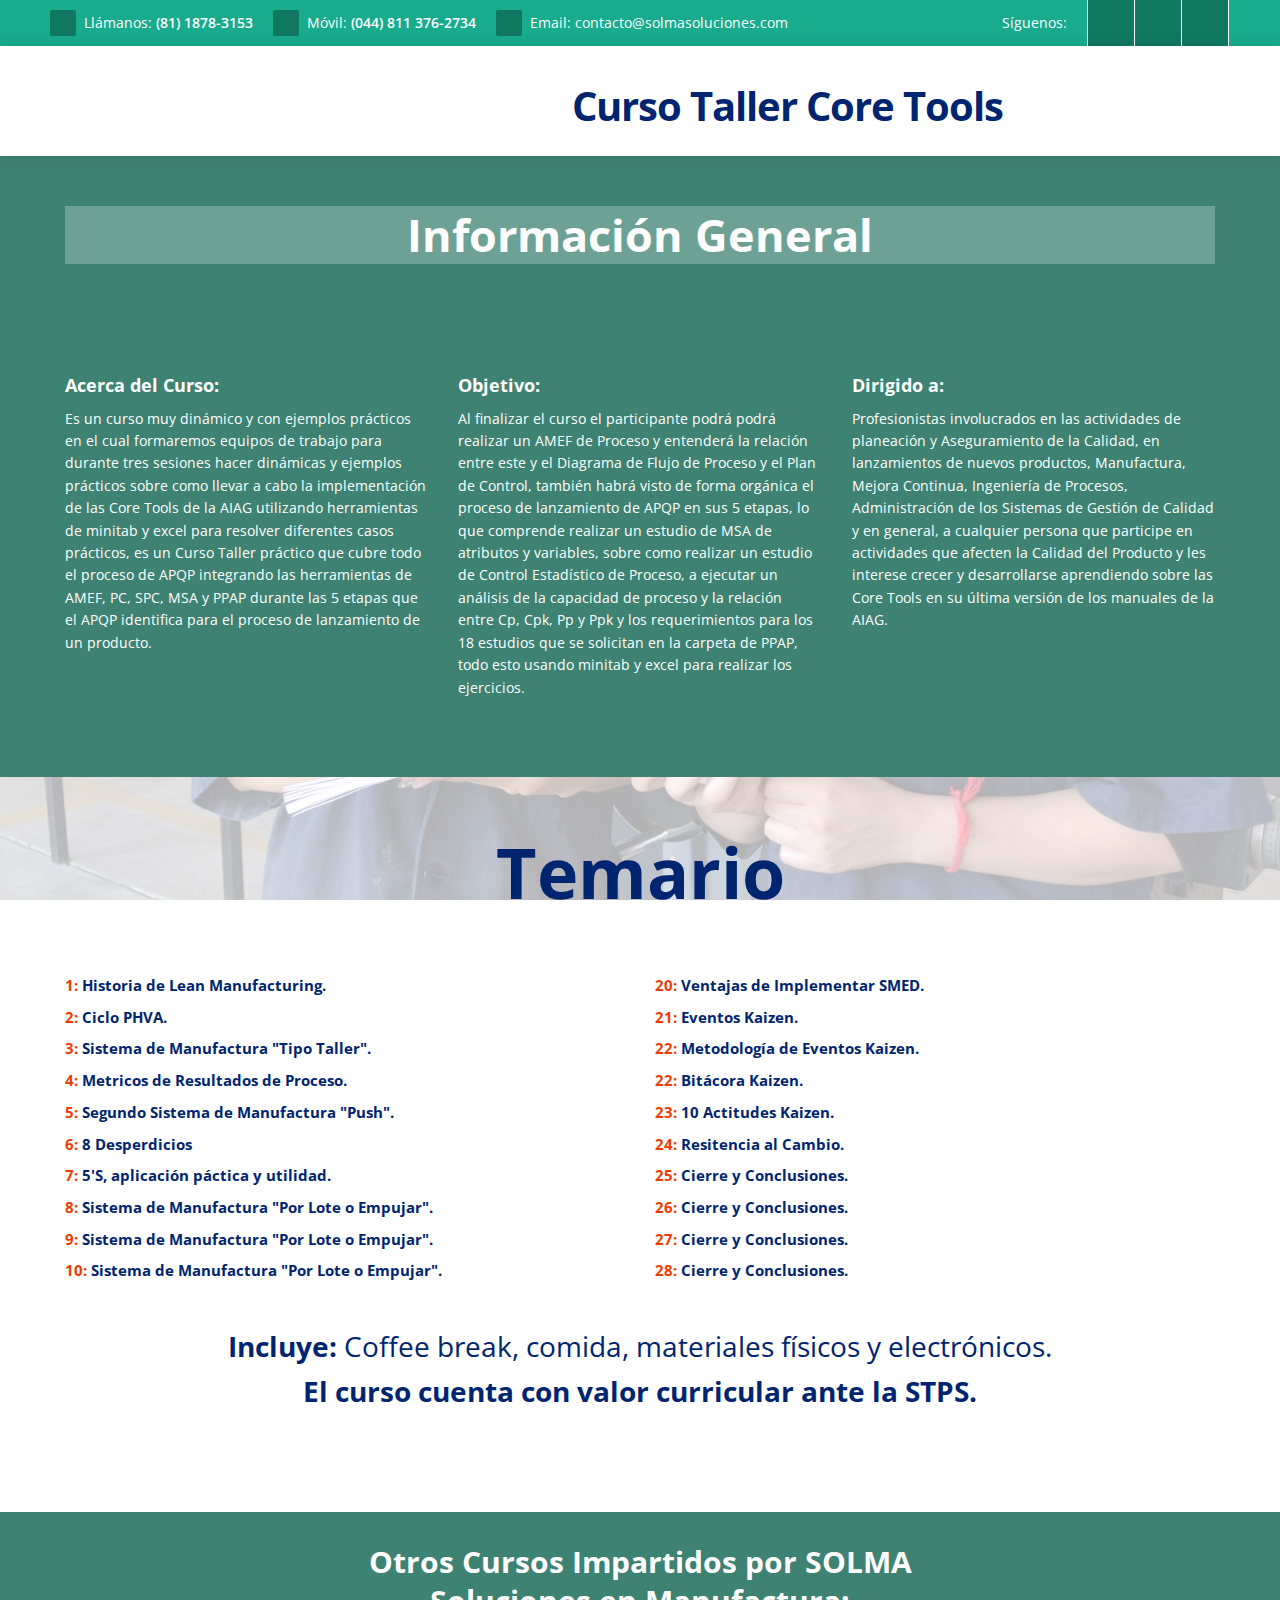
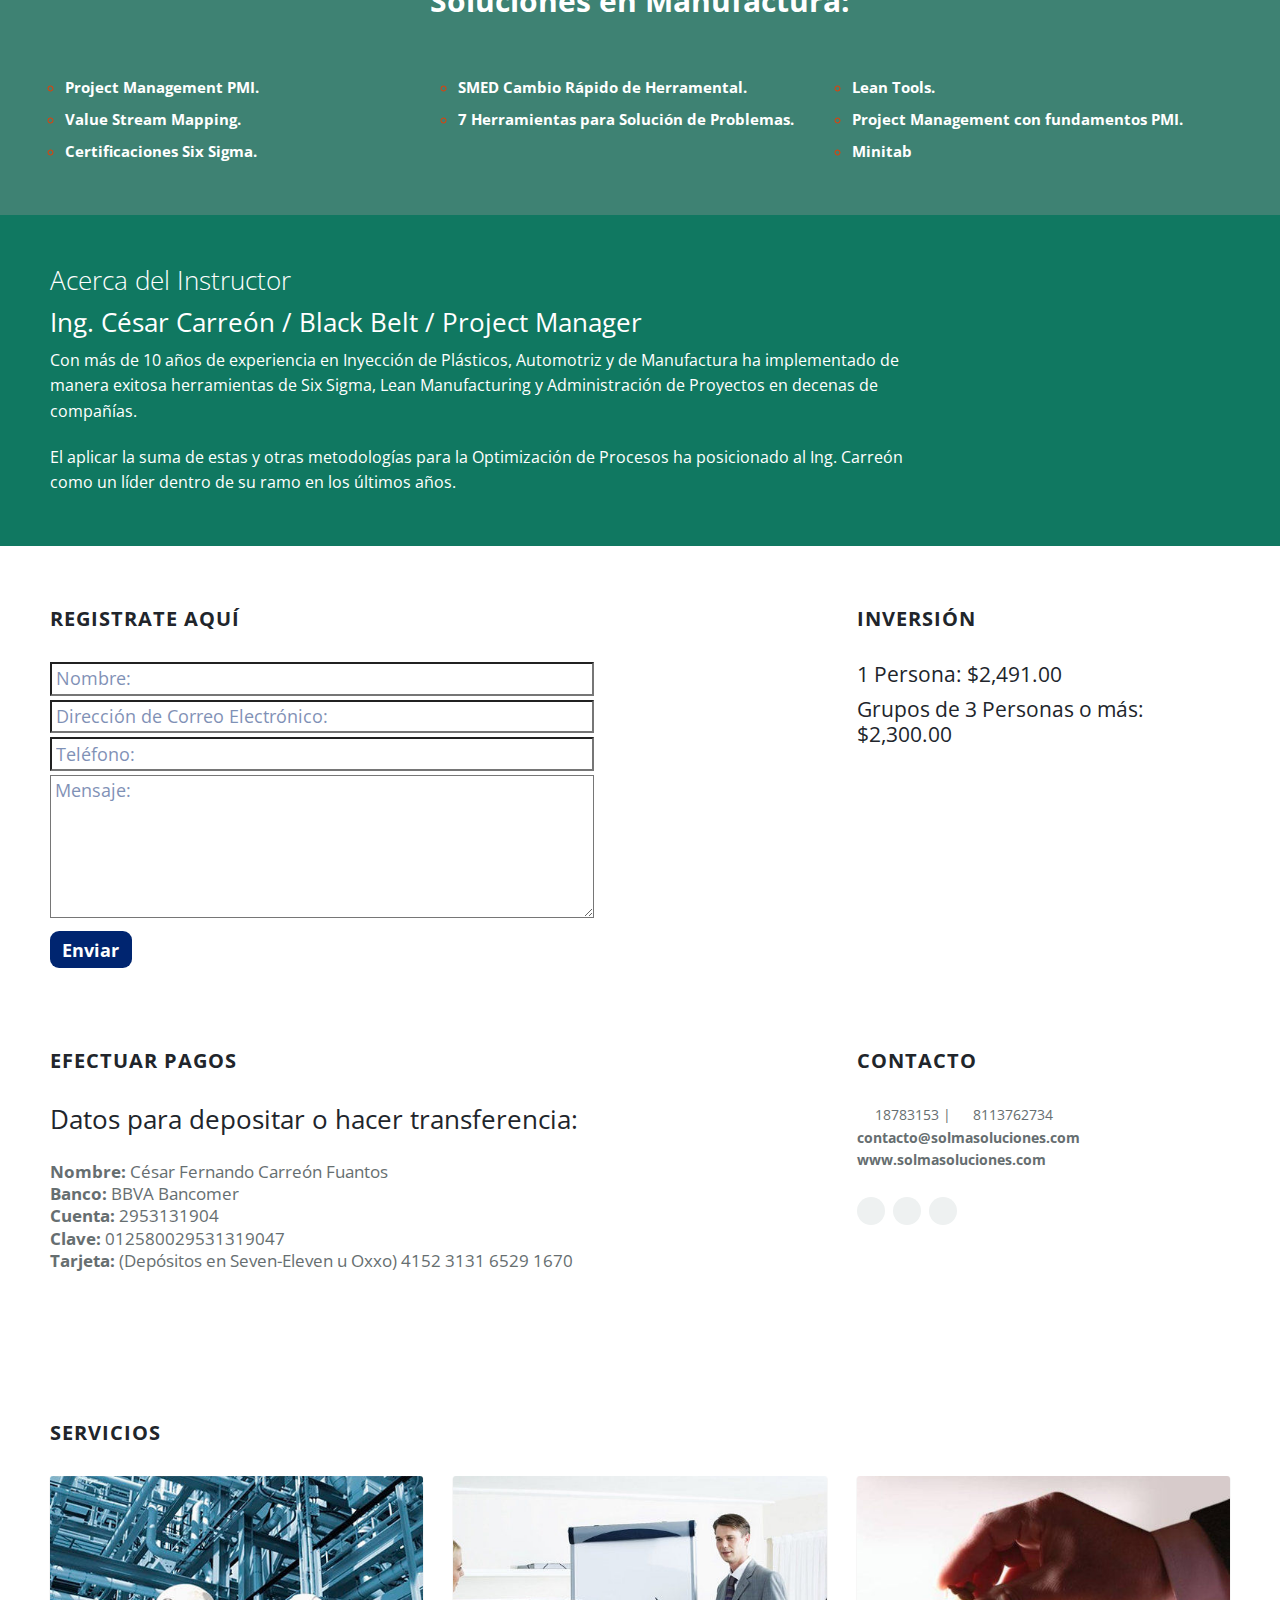
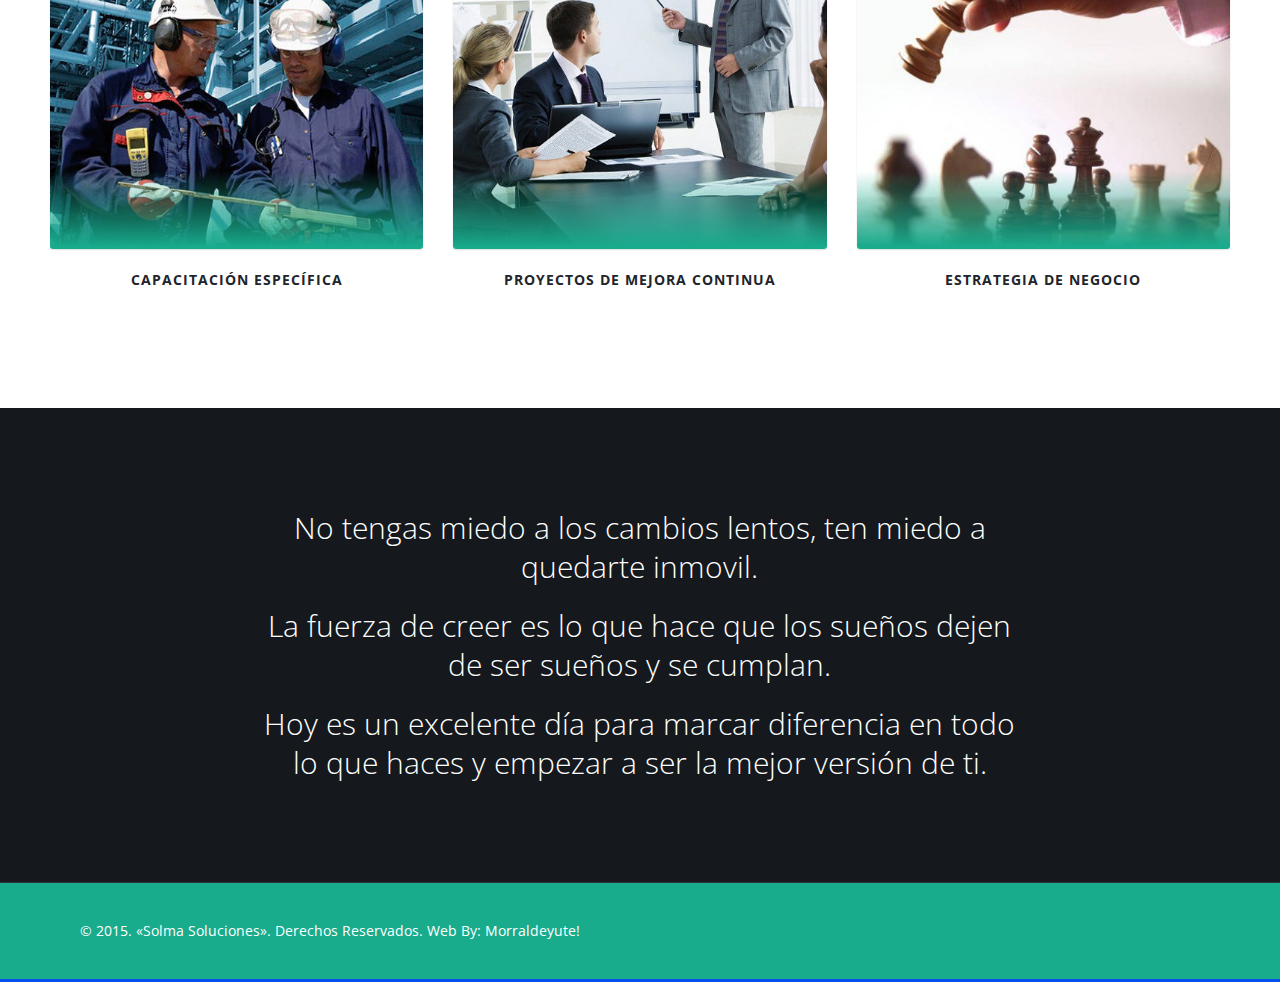
==== index.html @ 97db429f "commit" ====
<!DOCTYPE html>
<html>
<head>
	<meta charset="utf-8"/>
	<meta name="viewport" content="width=device-width, initial-scale=1, user-scalable=no"/>
	<title>Curso Taller Core Tools - Solma</title>

	<link rel="shortcut icon" href="/favicon.ico"/>


	<link rel="stylesheet" type="text/css" href="3dParty/bootstrap/css/bootstrap.min.css"/>

	<link rel="stylesheet" type="text/css" href="css/global.css"/>

	<link rel="stylesheet" type="text/css" href="3dParty/rs-plugin/css/pi.settings.css"/>

	<link rel="stylesheet" type="text/css" href="css/typo.css"/>

	<link rel="stylesheet" type="text/css" href="3dParty/colorbox/colorbox.css"/>

	<link rel="stylesheet" type="text/css" href="css/portfolio.css"/>

	<link rel="stylesheet" type="text/css" href="css/slider.css"/>

	<link rel="stylesheet" type="text/css" href="css/counters.css"/>

	<link rel="stylesheet" type="text/css" href="css/social.css"/>

	<link rel="stylesheet" type="text/css" href="css/custom-styles.css"/>
		<!--Fonts-->
	<link href='http://fonts.googleapis.com/css?family=Open+Sans:300italic,400italic,600italic,700italic,800italic,400,300,600,700,800&amp;subset=latin,cyrillic'
		  rel='stylesheet' type='text/css'/>

	<!--Fonts with Icons-->
	<link rel="stylesheet" href="3dParty/fontello/css/fontello.css"/>

</head>
<body>

<div id="pi-all">

<!-- Header -->
<header class="pi-header">

<!-- Header row -->
<div class="pi-section-w pi-section-dark">
	<div class="pi-section pi-row-sm">

		<!-- Phone -->
		<div class="pi-row-block pi-row-block-txt">
			<i class="pi-row-block-icon icon-phone pi-icon-base pi-icon-square"></i>Llámanos:
			<strong><a href="tel:+8118783153">(81) 1878-3153</a></strong>
		</div>
        <div class="pi-row-block pi-row-block-txt">
			<i class="pi-row-block-icon icon-mobile pi-icon-base pi-icon-square"></i>Móvil:
			<strong><a href="tel:+8113762734">(044) 811 376-2734</a></strong>
		</div>
		<!-- End phone -->

		<!-- Email -->
		<div class="pi-row-block pi-row-block-txt"><i
				class="pi-row-block-icon icon-mail pi-icon-base pi-icon-square"></i>Email: <a
				href="mailto:contacto@solmasoluciones.com">contacto@solmasoluciones.com</a>
		</div>
		<!-- End email -->

		<!-- Social icons -->
		<div class="pi-row-block pi-pull-right pi-hidden-2xs">
			<ul class="pi-social-icons pi-stacked pi-jump pi-full-height pi-bordered pi-small pi-colored-bg clearFix">

				<li><a title="Google Plus" target="_blank" href="https://plus.google.com/u/0/b/106598351990470778965/106598351990470778965" class="pi-social-icon-google-circles"><i class="icon-google-circles"></i></a></li>
                <li><a title="Facebook" target="_blank" href="https://www.facebook.com/solmasoluciones" class="pi-social-icon-facebook"><i class="icon-facebook"></i></a></li>
				<li><a title="Twitter" target="_blank" href="https://twitter.com/SolmaSoluciones" class="pi-social-icon-twitter"><i class="icon-twitter"></i></a></li>

			</ul>
		</div>
		<!-- End social icons -->

		<!-- Text -->
		<div class="pi-row-block pi-row-block-txt pi-pull-right pi-hidden-xs">Síguenos:</div>
		<!-- End text -->

	</div>
</div>
<!-- End header row -->



<div class="pi-header-sticky">
<!-- Header row -->
<div class="pi-section-w pi-section-white pi-shadow-bottom pi-row-reducible">
<div class="pi-section pi-row-lg">

	<!-- Logo Col3 -->
<div class="pi-col-sm-3 pi-text-center pi-center-text-xs">
	<left><a target="_blank" href="http://solmasoluciones.com/"><img style="margin-bottom:20px; margin-top:20px;" src="img/logo-base.png" alt=""></a></left>
</div>
<!-- End logo -->
	<!-- text Col9 -->
<div class="pi-col-sm-9 pi-text-center pi-center-text-xs efrix-padding">
	<div class="titular">
		<h1>Curso Taller Core Tools</h1>
	</div>
</div>
	<!-- end text col9 -->
</div>
</div>
<!-- End header row -->
</div>

</header>
<!-- End header -->

<!-- - - - - - - - - - SECTION OTROS CURSOS- - - - - - - - - -->
<section class="otros-cursos">
	<div class="fondo-color-oc">  <!-- Fondo color de otros cursos -->
	<div class="pi-section-w  ptb50">
		<div class="pi-section pi-row-lg">

			<div class="pi-col-sm-12 mb50">
				<center><h2 class="otros-cursos__title--h2">Información General</h2></center>
			</div>

			<div class="pi-col-sm-4 h2-p-features">
				<div class="icono-temario">
						<img src="solma-soluciones/icono-engrane.png" alt="">
					</div>
					<h2>Acerca del Curso:</h2>
				<p><!-- <p class="temas-parrafo-small"> -->
					Es un curso muy dinámico y con ejemplos prácticos en el cual formaremos equipos de trabajo para durante tres sesiones hacer dinámicas y ejemplos prácticos sobre como llevar a cabo la implementación de las Core Tools de la AIAG utilizando herramientas de minitab y excel para resolver diferentes casos prácticos, es un Curso Taller práctico que cubre todo el proceso de APQP integrando las herramientas de AMEF, PC, SPC, MSA y PPAP durante las 5 etapas que el APQP identifica para el proceso de lanzamiento de un producto.
				</p>
			</div>

			<div class="pi-col-sm-4 h2-p-features">
				<div class="icono-temario">
					<img src="solma-soluciones/icono-rostro.png" alt="">
				</div>
					<h2>Objetivo:</h2>
				<p>
					Al finalizar el curso el participante podrá podrá realizar un AMEF de Proceso y entenderá la relación entre este y el Diagrama de Flujo de Proceso y el Plan de Control, también habrá visto de forma orgánica el proceso de lanzamiento de APQP en sus 5 etapas, lo que comprende realizar un estudio de MSA de atributos y variables, sobre como realizar un estudio de Control Estadístico de Proceso, a ejecutar un análisis de la capacidad de proceso y la relación entre Cp, Cpk, Pp y Ppk y los requerimientos para los 18 estudios que se solicitan en la carpeta de PPAP, todo esto usando minitab y excel para realizar los ejercicios.
				</p>
			</div>

			<div class="pi-col-sm-4 h2-p-features">
				<div class="icono-temario">
					<img src="solma-soluciones/icono-grafico.png" alt="">
				</div>
				<h2>Dirigido a:</h2>
				<p>
					Profesionistas involucrados en las actividades de planeación y Aseguramiento de la Calidad, en lanzamientos de nuevos productos, Manufactura, Mejora Continua, Ingeniería de Procesos, Administración de los Sistemas de Gestión de Calidad y en general, a cualquier persona que participe en actividades que afecten la Calidad del Producto y les interese crecer y desarrollarse aprendiendo sobre las Core Tools en su última versión de los manuales de la AIAG.
				</p>
			</div>
		</div>


	</div>
</div>
</section>
<!-- - - - - - - - - - END SECTION OTROS CURSOS- - - - - - - - - -->


<!-- - - - - - - - - - SECTION TEMARIO- - - - - - - - - -->
<section class="temario">

	<div class="pi-section-w  ptb50 fondo-temario">
		<div class="pi-section pi-row-lg">

			<div class="pi-col-sm-12 mb50">
				<center><h2>Temario</h2></center>
			</div>

			<div class="pi-col-sm-6">
				<ul class="temas">
					<li> 1: <span>Historia de Lean Manufacturing.</span></li>
					<li> 2: <span>Ciclo PHVA.</span></li>
					<li> 3: <span>Sistema de Manufactura "Tipo Taller".</span></li>
					<li> 4: <span>Metricos de Resultados de Proceso.</span></li>
					<li> 5: <span>Segundo Sistema de Manufactura "Push".</span></li>
					<li> 6: <span>8 Desperdicios</span></li>
					<li> 7: <span>5'S, aplicación páctica y utilidad.</span></li>
					<li> 8: <span>Sistema de Manufactura "Por Lote o Empujar".</span></li>
					<li> 9: <span>Sistema de Manufactura "Por Lote o Empujar".</span></li>
					<li> 10: <span>Sistema de Manufactura "Por Lote o Empujar".</span></li>
				</ul>
			</div>

			<div class="pi-col-sm-6">
				<ul class="temas">
					<li>20: <span>Ventajas de Implementar SMED.</span></li>
					<li>21: <span>Eventos Kaizen.</span></li>
					<li>22: <span>Metodología de Eventos Kaizen.</span></li>
					<li>22: <span>Bitácora Kaizen.</span></li>
					<li>23: <span>10 Actitudes Kaizen.</span></li>
					<li>24: <span>Resitencia al Cambio.</span></li>
					<li>25: <span>Cierre y Conclusiones.</span></li>
					<li>26: <span>Cierre y Conclusiones.</span></li>
					<li>27: <span>Cierre y Conclusiones.</span></li>
					<li>28: <span>Cierre y Conclusiones.</span></li>

				</ul>
			</div>

		</div>

		<div class="pi-section pi-row-lg">
			<div class="pi-col-sm-12 mtb30">
				<center><p class="ventajas-curso" style="margin-bottom: 0px;"><span>Incluye:</span> Coffee break, comida, materiales físicos y electrónicos.<br><br><span>El curso cuenta con valor curricular ante la STPS.</span></p>
				<img src="solma-soluciones/stps.png" alt="" style="width:35%;margin-top:30px;">
				</center>
			</div>
		</div>

	</div>

</section>
<!-- - - - - - - - - - END SECTION TEMARIO- - - - - - - - - -->




<!-- - - - - - - - - - SECTION OTROS CURSOS- - - - - - - - - -->
<section class="otros-cursos">
	<div class="fondo-color-oc">  <!-- Fondo color de otros cursos -->
	<div class="pi-section-w  ptb30">
		<div class="pi-section pi-row-lg">

			<div class="pi-col-sm-12 mb50">
				<center><h2>Otros Cursos Impartidos por SOLMA<br>Soluciones en Manufactura:</h2></center>
			</div>

			<div class="pi-col-sm-4">
				<ul class="cursos">
					<li><span>Project Management PMI.</span></li>
					<li><span>Value Stream Mapping.</span></li>
					<li><span>Certificaciones Six Sigma.</span></li>
				</ul>
			</div>

			<div class="pi-col-sm-4">
				<ul class="cursos">
					<li><span>SMED Cambio Rápido de Herramental.</span></li>
					<li><span>7 Herramientas para Solución de Problemas.</span></li>
				</ul>
			</div>

			<div class="pi-col-sm-4">
				<ul class="cursos">
					<li><span>Lean Tools.</span></li>
					<li><span>Project Management con fundamentos PMI.</span></li>
					<li><span>Minitab</span></li>
				</ul>
			</div>

		</div>


	</div>
</div>
</section>
<!-- - - - - - - - - - END SECTION OTROS CURSOS- - - - - - - - - -->





<!-- - - - - - - - - - SECTION INSTRUCTOR- - - - - - - - - -->
<section class="pi-section-w pi-shadow-inside-top pi-section-dark--instructor">
	<div class="pi-texture" style="background: url(img/hexagon.png) repeat;"></div>
	<div class="pi-section pi-padding-top-50 pi-padding-bottom-30">

		<!-- Row -->
		<div class="pi-row">

			<!-- Col 9 -->
			<div class="pi-col-sm-9 pi-center-text-xs text-color-white">
				<h3 class="pi-weight-300">
					Acerca del Instructor
				</h3>
				<h3>
					Ing. César Carreón / Black Belt / Project Manager
				</h3>

				<p class="lead-16">
					Con más de 10 años de experiencia en Inyección de Plásticos, Automotriz y de Manufactura ha implementado de manera exitosa herramientas de Six Sigma, Lean Manufacturing y Administración de Proyectos en decenas de compañías.
				</p>
				<p class="lead-16">
					El aplicar la suma de estas y otras metodologías para la Optimización de Procesos ha posicionado al Ing. Carreón como un líder dentro de su ramo en los últimos años.
				</p>
			</div>
			<!-- End col 9 -->

			<div class="pi-clearfix pi-visible-xs"></div>

			<!-- Col 3 -->
			<div class="pi-col-sm-3 pi-text-center pi-center-text-xs">
				<p class="pi-margin-top-15">
					<img src="img/ingcesar.png" alt="">
				</p>
			</div>
			<!-- End col 3 -->

		</div>
		<!-- End row -->

	</div>
</section>
<!-- - - - - - - - - - END SECTION INSTRUCTOR- - - - - - - - - -->



<div class="pi-section-w pi-section-white piICheck piStylishSelect piSocials">
	<div class="pi-section"style="padding-bottom:0">

		<div class="pi-row">
			<div class="pi-col-sm-8">
				<h2 class="h4 pi-has-bg pi-weight-700 pi-uppercase pi-letter-spacing pi-margin-bottom-30">
					Registrate Aquí
				</h2>
				<!-- <form action="http://efrix.net/form/solma-by-mail.php" method="post" class="contacto__form"> -->
				<form action="http://solmasoluciones.com/manufactura/solma-by-mail.php" method="post" class="contacto__form">
	        <ul>
	          <li>
	            <input type="text" name="nombre" placeholder="Nombre:" required="required"/>
	          </li>
	          <li>
	            <input type="text" name="correo" placeholder="Dirección de Correo Electrónico:" required="required"/>
	          </li>
	          <li>
	            <input type="text" name="telefono" placeholder="Teléfono:" required="required"/>
	          </li>
	          <li>
	            <textarea rows="6" name="mensaje" placeholder="Mensaje:" required="required"></textarea>
	          </li>
	          <li>
	            <input type="submit" value="Enviar" id="boton" class="btn-send"/>
	          </li>
	        </ul>
	      </form>
				<!-- Contact form -->
				<!-- <iframe id="JotFormIFrame" onload="window.parent.scrollTo(0,0)" allowtransparency="true" src="http://form.jotform.co/form/51666465565870" frameborder="0" style="width:100%; height:487px; border:none;" scrolling="no"></iframe>
<script type="text/javascript">window.handleIFrameMessage = function(e) {var args = e.data.split(":");var iframe = document.getElementById("JotFormIFrame");if (!iframe)return;switch (args[0]) {case "scrollIntoView":iframe.scrollIntoView();break;case "setHeight":iframe.style.height = args[1] + "px";break;case "collapseErrorPage":if (iframe.clientHeight > window.innerHeight) {iframe.style.height = window.innerHeight + "px";}break;case "reloadPage":window.location.reload();break;}};if (window.addEventListener) {window.addEventListener("message", handleIFrameMessage, false);} else if (window.attachEvent) {window.attachEvent("onmessage", handleIFrameMessage);}</script> -->
				<!-- End contact form -->

			</div>
			<div class="pi-col-sm-4">

				<!--h2 class="h4 pi-has-bg pi-weight-700 pi-uppercase pi-letter-spacing pi-margin-bottom-30">
					Datos de Contacto
				</h2-->

				<!--ul class="pi-list-with-icons pi-list-big-margins pi-padding-bottom-10">

					<li><span class="pi-bullet-icon"><i class="icon-mail"></i></span><a href="mailto:contacto@solmasoluciones.com">contacto@solmasoluciones.com</a></li>

					<li><span class="pi-bullet-icon"><i class="icon-phone"></i></span> (81) <strong>1878-3153</strong>, <br>
					 (044) <strong>811 376-2734</strong></li>

					<li><span class="pi-bullet-icon"><i class="icon-clock"></i></span>Lunes - Viernes: <strong>9:00 am - 7:00 pm</strong>
					<br>
					Sabado - Domingo: <strong>Cerrado</strong></li>
				</ul-->

				<h2 class="h4 pi-has-bg pi-weight-700 pi-uppercase pi-letter-spacing pi-margin-bottom-30">
					Inversión
				</h2>
				<div class="precios">
					<h3>1 Persona: $2,491.00</h3>
					<h3>Grupos de 3 Personas o más: $2,300.00</h3>
				</div>
			</div>
		</div>

	</div>
</div>


<!-- - - - - - - - - - SECTION PAGOS- - - - - - - - - -->

<div class="pi-section-w pi-section-white piICheck piStylishSelect piSocials pagos">
	<div class="pi-section">

		<div class="pi-row">
			<div class="pi-col-sm-8">
				<h2 class="h4 pi-has-bg pi-weight-700 pi-uppercase pi-letter-spacing pi-margin-bottom-30">
					Efectuar Pagos
				</h2>
				<h3>
					Datos para depositar o hacer transferencia:
				</h3>

				<p style="font-size:1.2em;">
					<span style="font-weight:bold;">Nombre:</span> César Fernando Carreón Fuantos
					<br>
					<span style="font-weight:bold;">Banco:</span> BBVA Bancomer
					<br>
					<span style="font-weight:bold;">Cuenta:</span> 2953131904
					<br>
					<span style="font-weight:bold;">Clave:</span> 012580029531319047
					<br>
					<span style="font-weight:bold;">Tarjeta:</span> (Depósitos en Seven-Eleven u Oxxo) 4152 3131 6529 1670
				</p>
				<img src="solma-soluciones/logo-bbva.png" alt="">
				<img src="solma-soluciones/logo-oxxo.png" alt="">
				<img src="solma-soluciones/logo-seven.png" alt="">

			</div>
			<div class="pi-col-sm-4">

				<h2 class="h4 pi-has-bg pi-weight-700 pi-uppercase pi-letter-spacing pi-margin-bottom-30">
					Contacto
				</h2>
				<p style="font-size:1.2em;">
					<span style="font-weight:bold; flex-container">
							<div class="icon"></div><span> 18783153</span> |
							<div class="wapp"></div> 8113762734</span>
					</span>
					<br>
					<span style="font-weight:bold;">
						<a href="mailto:contacto@solmasoluciones.com" style="color:#666E70;"><i class="icon-mail"></i> contacto@solmasoluciones.com</a></span>
						<br>
					<a href="http://www.solmasoluciones.com" style="color:#666E70;"><span style="font-weight:bold;"><i class="icon-window"></i> www.solmasoluciones.com</span></a>
				</p>
				<ul class="pi-social-icons pi-small pi-jump pi-colored-bg pi-round pi-padding-bottom-10">
                    <li><a title="Google Plus" target="_blank" href="https://plus.google.com/u/0/b/106598351990470778965/106598351990470778965" class="pi-social-icon-google-circles"><i class="icon-google-circles"></i></a></li>
                <li><a title="Facebook" target="_blank" href="https://www.facebook.com/solmasoluciones" class="pi-social-icon-facebook"><i class="icon-facebook"></i></a></li>
				<li><a title="Twitter" target="_blank" href="https://twitter.com/SolmaSoluciones" class="pi-social-icon-twitter"><i class="icon-twitter"></i></a></li>
				</ul>
			</div>
		</div>

	</div>
</div>





<!-- - - - - - - - - - END SECTION PAGOS- - - - - - - - - -->
<!-- - - - - - - - - - SECTION - - - - - - - - - -->

<div class="pi-section-w pi-section-white">
	<div class="pi-section pi-padding-bottom-30">

        <h2 class="h4 pi-weight-700 pi-uppercase pi-letter-spacing pi-has-bg pi-margin-bottom-30">
			Servicios
		</h2>

		<!-- Row -->
		<div class="pi-row">


			<!-- Col 3 -->
			<div class="pi-col-xs-6 pi-col-sm-4 pi-padding-bottom-20">

				<div class="pi-img-w pi-img-round-corners pi-img-shadow">
						<a target="_blank" href="http://solmasoluciones.com/index.php/2014-11-20-14-18-49/capacitacion-especifica"><img src="solma-soluciones/servicios-666.jpg" alt="">
                        <div class="pi-img-overlay pi-img-overlay-darker">
                  </div></a>
			  </div>
					<h6 align="center" class="pi-weight-700 pi-uppercase pi-letter-spacing">Capacitación Específica</h6>

			</div>
			<!-- End col 3 -->

			<div class="pi-clearfix pi-visible-xs"></div>

			<!-- Col 3 -->
			<div class="pi-col-xs-6 pi-col-sm-4 pi-padding-bottom-20">

				<div class="pi-img-w pi-img-round-corners pi-img-shadow">
						<a target="_blank" href="http://solmasoluciones.com/index.php/2014-11-20-14-18-49/proyectos-de-mejora-continua"><img src="solma-soluciones/servicios-777.jpg" alt="">
                        <div class="pi-img-overlay pi-img-overlay-darker">
                  </div></a>
			  </div>
					<h6 align="center" class="pi-weight-700 pi-uppercase pi-letter-spacing">Proyectos de Mejora Continua</h6>

			</div>
			<!-- End col 3 -->

			<!-- Col 3 -->
			<div class="pi-col-xs-6 pi-col-sm-4 pi-padding-bottom-20">

				<div class="pi-img-w pi-img-round-corners pi-img-shadow">
						<a target="_blank" href="http://solmasoluciones.com/index.php/2014-11-20-14-18-49/estrategia-de-negocio"><img src="solma-soluciones/servicios-888.jpg" alt="">
                        <div class="pi-img-overlay pi-img-overlay-darker">
                  </div></a>
			  </div>
					<h6 align="center" class="pi-weight-700 pi-uppercase pi-letter-spacing">Estrategia de Negocio</h6>

			</div>
			<!-- End col 3 -->

		</div>
		<!-- End row -->
    <h2 class="h4 pi-weight-700 pi-uppercase pi-letter-spacing pi-has-bg pi-margin-bottom-30"></h2>


	</div>
</div>

<!-- - - - - - - - - - SECTION - - - - - - - - - -->

<div class="pi-section-w pi-section-parallax pi-slider-enabled" style="background-image: url(solma-soluciones/coaching-de-ventas.jpg);">
	<div class="pi-texture" style="background: rgba(30, 35, 41, 0.7);"></div>
	<div class="pi-section pi-padding-top-100 pi-padding-bottom-80">

		<!-- Slider -->
		<div class="pi-slider-wrapper pi-slider-arrows-inside pi-slider-show-arrow-hover pi-text-center">
			<div class="pi-slider pi-slider-animate-opacity">

				<!-- Row -->
				<div class="pi-row">

					<!-- Col 8 -->
					<div class="pi-col-sm-8 pi-col-sm-offset-2">

						<!-- Slide -->
						<div class="pi-slide">
							<p class="lead-30 pi-margin-bottom-20 pi-text-white pi-text-shadow">
								No tengas miedo a los cambios lentos, ten miedo a quedarte inmovil.
							</p>
						</div>
						<!-- End slide -->

						<!-- Slide -->
						<div class="pi-slide">
							<p class="lead-30 pi-margin-bottom-20 pi-text-white pi-text-shadow">
								La fuerza de creer es lo que hace que los sueños dejen de ser sueños y se cumplan.
							</p>

						</div>
						<!-- End slide -->

						<!-- Slide -->
						<div class="pi-slide">
							<p class="lead-30 pi-margin-bottom-20 pi-text-white pi-text-shadow">
								Hoy es un excelente día para marcar diferencia en todo lo que haces y empezar a ser la mejor versión de ti.
							</p>

						</div>
						<!-- End slide -->

					</div>
					<!-- End col 8 -->

				</div>
				<!-- End row -->

			</div>
		</div>
		<!-- End slider -->

	</div>
</div>

<!-- - - - - - - - - - END SECTION - - - - - - - - - -->

</div>

<!-- Copyright area -->
<div class="pi-section-w pi-section-dark pi-border-top-light pi-border-bottom-strong-base">
	<div class="pi-section pi-row-lg pi-center-text-2xs pi-clearfix">

		<!-- Social icons -->
		<div class="pi-row-block pi-pull-right pi-hidden-2xs">
			<ul class="pi-social-icons-simple pi-small clearFix">
           <li><a title="Google Plus" target="_blank" href="https://plus.google.com/u/0/b/106598351990470778965/106598351990470778965" class="pi-social-icon-google-circles"><i class="icon-google-circles"></i></a></li>
                <li><a title="Facebook" target="_blank" href="https://www.facebook.com/solmasoluciones" class="pi-social-icon-facebook"><i class="icon-facebook"></i></a></li>
				<li><a title="Twitter" target="_blank" href="https://twitter.com/SolmaSoluciones" class="pi-social-icon-twitter"><i class="icon-twitter"></i></a></li>

		  </ul>
		</div>
		<!-- End social icons -->

		<!-- Footer logo -->
		<div class="pi-row-block pi-row-block-logo pi-row-block-bordered"><a href="#"><img src="solma-soluciones/logo-solma-blanco.jpg" alt=""></a></div>
		<!-- End footer logo -->

		<!-- Text -->
		<span class="pi-row-block pi-row-block-txt pi-hidden-xs">&copy; 2015. &laquo;<a href="index.html">Solma Soluciones</a>&raquo;.
			Derechos Reservados. Web By: <a target="_blank" href="http://morraldeyute.com/">Morraldeyute!</a>
	  </span>
		<!-- End text -->

	</div>
</div>
<!-- End copyright area -->
<!-- End footer -->

</div>
<div class="pi-scroll-top-arrow" data-scroll-to="0"></div>

<script src="3dParty/jquery-1.11.0.min.js"></script>
<script src="3dParty/bootstrap/js/bootstrap.min.js"></script>
<script src="3dParty/jquery.touchSwipe.min.js"></script>
<script src="3dParty/gauge.min.js"></script>
<script src="3dParty/inview.js"></script>
<script src="3dParty/rs-plugin/js/jquery.themepunch.tools.min.js"></script>
<script src="3dParty/rs-plugin/js/jquery.themepunch.revolution.min.js"></script>
<script src="3dParty/requestAnimationFramePolyfill.min.js"></script>
<script src="3dParty/jquery.scrollTo.min.js"></script>
<script src="3dParty/colorbox/jquery.colorbox-min.js"></script>
<script src="scripts/pi.global.js"></script>
<script src="scripts/pi.slider.js"></script>
<script src="scripts/pi.init.slider.js"></script>
<script src="3dParty/jquery.easing.1.3.js"></script>
<script src="scripts/pi.counter.js"></script>
<script src="scripts/pi.init.counter.js"></script>
<script src="scripts/pi.parallax.js"></script>
<script src="scripts/pi.init.parallax.js"></script>
<script src="scripts/pi.init.revolutionSlider.js"></script>
<script src="scripts/jQuery.scrollSpeed.js"></script>
<script src="scripts/custom-script.js"></script>



</body>
</html>
---- css/global.css ----
/*_____ styles/css/red/reset.css*/
/*! normalize.css v2.1.0 | MIT License | git.io/normalize */
article,
aside,
details,
figcaption,
figure,
footer,
header,
hgroup,
main,
nav,
section,
summary {
  display: block;
}
audio,
canvas,
video {
  display: inline-block;
}
audio:not([controls]) {
  display: none;
  height: 0;
}
[hidden] {
  display: none;
}
html {
  font-family: sans-serif;
  -webkit-text-size-adjust: 100%;
  -ms-text-size-adjust: 100%;
}
body {
  margin: 0;
}
a:focus {
  outline: thin dotted;
}
a:active,
a:hover {
  outline: 0;
}
h1 {
  font-size: 2em;
  margin: 0.67em 0;
}
abbr[title] {
  border-bottom: 1px dotted;
}
b,
strong {
  font-weight: bold;
}
dfn {
  font-style: italic;
}
hr {
  -moz-box-sizing: content-box;
  box-sizing: content-box;
  height: 0;
}
mark {
  background: #ff0;
  color: #000;
}
code,
kbd,
pre,
samp {
  font-family: monospace, serif;
  font-size: 1em;
}
pre {
  white-space: pre-wrap;
}
q {
  quotes: "\201C" "\201D" "\2018" "\2019";
}
small {
  font-size: 80%;
}
sub,
sup {
  font-size: 75%;
  line-height: 0;
  position: relative;
  vertical-align: baseline;
}
sup {
  top: -0.5em;
}
sub {
  bottom: -0.25em;
}
img {
  border: 0;
}
svg:not(:root) {
  overflow: hidden;
}
figure {
  margin: 0;
}
fieldset {
  border: 1px solid #c0c0c0;
  margin: 0 2px;
  padding: 0.35em 0.625em 0.75em;
}
legend {
  border: 0;
  padding: 0;
}
button,
input,
select,
textarea {
  font-family: inherit;
  font-size: 100%;
  margin: 0;
}
button,
input {
  line-height: normal;
}
button,
select {
  text-transform: none;
}
button,
html input[type="button"],
input[type="reset"],
input[type="submit"] {
  -webkit-appearance: button;
  cursor: pointer;
}
button[disabled],
html input[disabled] {
  cursor: default;
}
input[type="checkbox"],
input[type="radio"] {
  box-sizing: border-box;
  padding: 0;
}
input[type="search"] {
  -webkit-appearance: textfield;
  -moz-box-sizing: content-box;
  -webkit-box-sizing: content-box;
  box-sizing: content-box;
}
input[type="search"]::-webkit-search-cancel-button,
input[type="search"]::-webkit-search-decoration {
  -webkit-appearance: none;
}
button::-moz-focus-inner,
input::-moz-focus-inner {
  border: 0;
  padding: 0;
}
textarea {
  overflow: auto;
  vertical-align: top;
}
table {
  border-collapse: collapse;
  border-spacing: 0;
}



/*_____ styles/css/red/main.css*/
*,
*:before,
*:after {
  -webkit-box-sizing: border-box;
  -moz-box-sizing: border-box;
  box-sizing: border-box;
}
body {
  overflow-x: hidden;
}
html {
  font-size: 62.5%;
  -webkit-tap-highlight-color: rgba(0, 0, 0, 0);
}
input,
button,
select,
textarea {
  font-family: inherit;
  font-size: inherit;
  line-height: inherit;
}
button,
input,
select[multiple],
textarea {
  background-image: none;
}
a {
  text-decoration: none;
}
a:hover,
a:focus {
  text-decoration: underline;
}
a:focus {
  outline: thin dotted #333;
  outline: 5px auto -webkit-focus-ring-color;
  outline-offset: -2px;
}
img {
  vertical-align: middle;
}
ul,
ol,
dl {
  -webkit-margin-after: 0;
  -webkit-margin-before: 0;
}
hr {
  margin-top: 20px;
  margin-bottom: 20px;
  border: 0;
  border-top: 1px solid #eeeeee;
}
.sr-only {
  position: absolute;
  width: 1px;
  height: 1px;
  margin: -1px;
  padding: 0;
  overflow: hidden;
  clip: rect(0, 0, 0, 0);
  border: 0;
}
.sr-only-focusable:active,
.sr-only-focusable:focus {
  position: static;
  width: auto;
  height: auto;
  margin: 0;
  overflow: visible;
  clip: auto;
}



/*_____ styles/css/red/grid.css*/
.pi-container {
  margin-right: auto;
  margin-left: auto;
  padding-left: 15px;
  padding-right: 15px;
}
.pi-container:before,
.pi-container:after {
  content: " ";
  display: table;
}
.pi-container:after {
  clear: both;
}
.pi-row {
  margin-left: -15px;
  margin-right: -15px;
}
.pi-row:before,
.pi-row:after {
  content: " ";
  display: table;
}
.pi-row:after {
  clear: both;
}
.pi-show-grid [class^="pi-col-"] {
  background: rgba(0, 0, 0, 0.05);
  border: 1px solid rgba(0, 0, 0, 0.11);
  padding-top: 15px;
  padding-bottom: 15px;
  margin-bottom: 15px;
}
.pi-col-3xs-1,
.pi-col-3xs-2,
.pi-col-3xs-3,
.pi-col-3xs-4,
.pi-col-3xs-5,
.pi-col-3xs-5-cell,
.pi-col-3xs-6,
.pi-col-3xs-7,
.pi-col-3xs-8,
.pi-col-3xs-9,
.pi-col-3xs-10,
.pi-col-3xs-11,
.pi-col-3xs-12,
.pi-col-2xs-1,
.pi-col-2xs-2,
.pi-col-2xs-3,
.pi-col-2xs-4,
.pi-col-2xs-5,
.pi-col-2xs-5-cell,
.pi-col-2xs-6,
.pi-col-2xs-7,
.pi-col-2xs-8,
.pi-col-2xs-9,
.pi-col-2xs-10,
.pi-col-2xs-11,
.pi-col-2xs-12,
.pi-col-xs-1,
.pi-col-xs-2,
.pi-col-xs-3,
.pi-col-xs-4,
.pi-col-xs-5,
.pi-col-xs-5-cell,
.pi-col-xs-6,
.pi-col-xs-7,
.pi-col-xs-8,
.pi-col-xs-9,
.pi-col-xs-10,
.pi-col-xs-11,
.pi-col-xs-12,
.pi-col-sm-1,
.pi-col-sm-2,
.pi-col-sm-3,
.pi-col-sm-4,
.pi-col-sm-5,
.pi-col-sm-5-cell,
.pi-col-sm-6,
.pi-col-sm-7,
.pi-col-sm-8,
.pi-col-sm-9,
.pi-col-sm-10,
.pi-col-sm-11,
.pi-col-sm-12,
.pi-col-md-1,
.pi-col-md-2,
.pi-col-md-3,
.pi-col-md-4,
.pi-col-md-5,
.pi-col-md-5-cell,
.pi-col-md-6,
.pi-col-md-7,
.pi-col-md-8,
.pi-col-md-9,
.pi-col-md-10,
.pi-col-md-11,
.pi-col-md-12,
.pi-col-lg-1,
.pi-col-lg-2,
.pi-col-lg-3,
.pi-col-lg-4,
.pi-col-lg-5,
.pi-col-lg-5-cell,
.pi-col-lg-6,
.pi-col-lg-7,
.pi-col-lg-8,
.pi-col-lg-9,
.pi-col-lg-10,
.pi-col-lg-11,
.pi-col-lg-12 {
  position: relative;
  min-height: 1px;
  padding-left: 15px;
  padding-right: 15px;
}
.pi-grid-small-margins {
  margin-left: -10px;
  margin-right: -10px;
}
.pi-grid-small-margins .pi-col-3xs-1,
.pi-grid-small-margins .pi-col-3xs-2,
.pi-grid-small-margins .pi-col-3xs-3,
.pi-grid-small-margins .pi-col-3xs-4,
.pi-grid-small-margins .pi-col-3xs-5,
.pi-grid-small-margins .pi-col-3xs-5-cell,
.pi-grid-small-margins .pi-col-3xs-6,
.pi-grid-small-margins .pi-col-3xs-7,
.pi-grid-small-margins .pi-col-3xs-8,
.pi-grid-small-margins .pi-col-3xs-9,
.pi-grid-small-margins .pi-col-3xs-10,
.pi-grid-small-margins .pi-col-3xs-11,
.pi-grid-small-margins .pi-col-3xs-12,
.pi-grid-small-margins .pi-col-2xs-1,
.pi-grid-small-margins .pi-col-2xs-2,
.pi-grid-small-margins .pi-col-2xs-3,
.pi-grid-small-margins .pi-col-2xs-4,
.pi-grid-small-margins .pi-col-2xs-5,
.pi-grid-small-margins .pi-col-2xs-5-cell,
.pi-grid-small-margins .pi-col-2xs-6,
.pi-grid-small-margins .pi-col-2xs-7,
.pi-grid-small-margins .pi-col-2xs-8,
.pi-grid-small-margins .pi-col-2xs-9,
.pi-grid-small-margins .pi-col-2xs-10,
.pi-grid-small-margins .pi-col-2xs-11,
.pi-grid-small-margins .pi-col-2xs-12,
.pi-grid-small-margins .pi-col-xs-1,
.pi-grid-small-margins .pi-col-xs-2,
.pi-grid-small-margins .pi-col-xs-3,
.pi-grid-small-margins .pi-col-xs-4,
.pi-grid-small-margins .pi-col-xs-5,
.pi-grid-small-margins .pi-col-xs-5-cell,
.pi-grid-small-margins .pi-col-xs-6,
.pi-grid-small-margins .pi-col-xs-7,
.pi-grid-small-margins .pi-col-xs-8,
.pi-grid-small-margins .pi-col-xs-9,
.pi-grid-small-margins .pi-col-xs-10,
.pi-grid-small-margins .pi-col-xs-11,
.pi-grid-small-margins .pi-col-xs-12,
.pi-grid-small-margins .pi-col-sm-1,
.pi-grid-small-margins .pi-col-sm-2,
.pi-grid-small-margins .pi-col-sm-3,
.pi-grid-small-margins .pi-col-sm-4,
.pi-grid-small-margins .pi-col-sm-5,
.pi-grid-small-margins .pi-col-sm-5-cell,
.pi-grid-small-margins .pi-col-sm-6,
.pi-grid-small-margins .pi-col-sm-7,
.pi-grid-small-margins .pi-col-sm-8,
.pi-grid-small-margins .pi-col-sm-9,
.pi-grid-small-margins .pi-col-sm-10,
.pi-grid-small-margins .pi-col-sm-11,
.pi-grid-small-margins .pi-col-sm-12,
.pi-grid-small-margins .pi-col-md-1,
.pi-grid-small-margins .pi-col-md-2,
.pi-grid-small-margins .pi-col-md-3,
.pi-grid-small-margins .pi-col-md-4,
.pi-grid-small-margins .pi-col-md-5,
.pi-grid-small-margins .pi-col-md-5-cell,
.pi-grid-small-margins .pi-col-md-6,
.pi-grid-small-margins .pi-col-md-7,
.pi-grid-small-margins .pi-col-md-8,
.pi-grid-small-margins .pi-col-md-9,
.pi-grid-small-margins .pi-col-md-10,
.pi-grid-small-margins .pi-col-md-11,
.pi-grid-small-margins .pi-col-md-12,
.pi-grid-small-margins .pi-col-lg-1,
.pi-grid-small-margins .pi-col-lg-2,
.pi-grid-small-margins .pi-col-lg-3,
.pi-grid-small-margins .pi-col-lg-4,
.pi-grid-small-margins .pi-col-lg-5,
.pi-grid-small-margins .pi-col-lg-5-cell,
.pi-grid-small-margins .pi-col-lg-6,
.pi-grid-small-margins .pi-col-lg-7,
.pi-grid-small-margins .pi-col-lg-8,
.pi-grid-small-margins .pi-col-lg-9,
.pi-grid-small-margins .pi-col-lg-10,
.pi-grid-small-margins .pi-col-lg-11,
.pi-grid-small-margins .pi-col-lg-12 {
  padding-left: 10px;
  padding-right: 10px;
}
.pi-grid-big-margins {
  margin-left: -32px;
  margin-right: -32px;
}
.pi-grid-big-margins .pi-col-3xs-1,
.pi-grid-big-margins .pi-col-3xs-2,
.pi-grid-big-margins .pi-col-3xs-3,
.pi-grid-big-margins .pi-col-3xs-4,
.pi-grid-big-margins .pi-col-3xs-5,
.pi-grid-big-margins .pi-col-3xs-5-cell,
.pi-grid-big-margins .pi-col-3xs-6,
.pi-grid-big-margins .pi-col-3xs-7,
.pi-grid-big-margins .pi-col-3xs-8,
.pi-grid-big-margins .pi-col-3xs-9,
.pi-grid-big-margins .pi-col-3xs-10,
.pi-grid-big-margins .pi-col-3xs-11,
.pi-grid-big-margins .pi-col-3xs-12,
.pi-grid-big-margins .pi-col-2xs-1,
.pi-grid-big-margins .pi-col-2xs-2,
.pi-grid-big-margins .pi-col-2xs-3,
.pi-grid-big-margins .pi-col-2xs-4,
.pi-grid-big-margins .pi-col-2xs-5,
.pi-grid-big-margins .pi-col-2xs-5-cell,
.pi-grid-big-margins .pi-col-2xs-6,
.pi-grid-big-margins .pi-col-2xs-7,
.pi-grid-big-margins .pi-col-2xs-8,
.pi-grid-big-margins .pi-col-2xs-9,
.pi-grid-big-margins .pi-col-2xs-10,
.pi-grid-big-margins .pi-col-2xs-11,
.pi-grid-big-margins .pi-col-2xs-12,
.pi-grid-big-margins .pi-col-xs-1,
.pi-grid-big-margins .pi-col-xs-2,
.pi-grid-big-margins .pi-col-xs-3,
.pi-grid-big-margins .pi-col-xs-4,
.pi-grid-big-margins .pi-col-xs-5,
.pi-grid-big-margins .pi-col-xs-5-cell,
.pi-grid-big-margins .pi-col-xs-6,
.pi-grid-big-margins .pi-col-xs-7,
.pi-grid-big-margins .pi-col-xs-8,
.pi-grid-big-margins .pi-col-xs-9,
.pi-grid-big-margins .pi-col-xs-10,
.pi-grid-big-margins .pi-col-xs-11,
.pi-grid-big-margins .pi-col-xs-12,
.pi-grid-big-margins .pi-col-sm-1,
.pi-grid-big-margins .pi-col-sm-2,
.pi-grid-big-margins .pi-col-sm-3,
.pi-grid-big-margins .pi-col-sm-4,
.pi-grid-big-margins .pi-col-sm-5,
.pi-grid-big-margins .pi-col-sm-5-cell,
.pi-grid-big-margins .pi-col-sm-6,
.pi-grid-big-margins .pi-col-sm-7,
.pi-grid-big-margins .pi-col-sm-8,
.pi-grid-big-margins .pi-col-sm-9,
.pi-grid-big-margins .pi-col-sm-10,
.pi-grid-big-margins .pi-col-sm-11,
.pi-grid-big-margins .pi-col-sm-12,
.pi-grid-big-margins .pi-col-md-1,
.pi-grid-big-margins .pi-col-md-2,
.pi-grid-big-margins .pi-col-md-3,
.pi-grid-big-margins .pi-col-md-4,
.pi-grid-big-margins .pi-col-md-5,
.pi-grid-big-margins .pi-col-md-5-cell,
.pi-grid-big-margins .pi-col-md-6,
.pi-grid-big-margins .pi-col-md-7,
.pi-grid-big-margins .pi-col-md-8,
.pi-grid-big-margins .pi-col-md-9,
.pi-grid-big-margins .pi-col-md-10,
.pi-grid-big-margins .pi-col-md-11,
.pi-grid-big-margins .pi-col-md-12,
.pi-grid-big-margins .pi-col-lg-1,
.pi-grid-big-margins .pi-col-lg-2,
.pi-grid-big-margins .pi-col-lg-3,
.pi-grid-big-margins .pi-col-lg-4,
.pi-grid-big-margins .pi-col-lg-5,
.pi-grid-big-margins .pi-col-lg-5-cell,
.pi-grid-big-margins .pi-col-lg-6,
.pi-grid-big-margins .pi-col-lg-7,
.pi-grid-big-margins .pi-col-lg-8,
.pi-grid-big-margins .pi-col-lg-9,
.pi-grid-big-margins .pi-col-lg-10,
.pi-grid-big-margins .pi-col-lg-11,
.pi-grid-big-margins .pi-col-lg-12 {
  padding-left: 32px;
  padding-right: 32px;
}
.pi-grid-no-margins {
  margin: 0;
}
.pi-grid-no-margins .pi-col-3xs-1,
.pi-grid-no-margins .pi-col-3xs-2,
.pi-grid-no-margins .pi-col-3xs-3,
.pi-grid-no-margins .pi-col-3xs-4,
.pi-grid-no-margins .pi-col-3xs-5,
.pi-grid-no-margins .pi-col-3xs-5-cell,
.pi-grid-no-margins .pi-col-3xs-6,
.pi-grid-no-margins .pi-col-3xs-7,
.pi-grid-no-margins .pi-col-3xs-8,
.pi-grid-no-margins .pi-col-3xs-9,
.pi-grid-no-margins .pi-col-3xs-10,
.pi-grid-no-margins .pi-col-3xs-11,
.pi-grid-no-margins .pi-col-3xs-12,
.pi-grid-no-margins .pi-col-2xs-1,
.pi-grid-no-margins .pi-col-2xs-2,
.pi-grid-no-margins .pi-col-2xs-3,
.pi-grid-no-margins .pi-col-2xs-4,
.pi-grid-no-margins .pi-col-2xs-5,
.pi-grid-no-margins .pi-col-2xs-5-cell,
.pi-grid-no-margins .pi-col-2xs-6,
.pi-grid-no-margins .pi-col-2xs-7,
.pi-grid-no-margins .pi-col-2xs-8,
.pi-grid-no-margins .pi-col-2xs-9,
.pi-grid-no-margins .pi-col-2xs-10,
.pi-grid-no-margins .pi-col-2xs-11,
.pi-grid-no-margins .pi-col-2xs-12,
.pi-grid-no-margins .pi-col-xs-1,
.pi-grid-no-margins .pi-col-xs-2,
.pi-grid-no-margins .pi-col-xs-3,
.pi-grid-no-margins .pi-col-xs-4,
.pi-grid-no-margins .pi-col-xs-5,
.pi-grid-no-margins .pi-col-xs-5-cell,
.pi-grid-no-margins .pi-col-xs-6,
.pi-grid-no-margins .pi-col-xs-7,
.pi-grid-no-margins .pi-col-xs-8,
.pi-grid-no-margins .pi-col-xs-9,
.pi-grid-no-margins .pi-col-xs-10,
.pi-grid-no-margins .pi-col-xs-11,
.pi-grid-no-margins .pi-col-xs-12,
.pi-grid-no-margins .pi-col-sm-1,
.pi-grid-no-margins .pi-col-sm-2,
.pi-grid-no-margins .pi-col-sm-3,
.pi-grid-no-margins .pi-col-sm-4,
.pi-grid-no-margins .pi-col-sm-5,
.pi-grid-no-margins .pi-col-sm-5-cell,
.pi-grid-no-margins .pi-col-sm-6,
.pi-grid-no-margins .pi-col-sm-7,
.pi-grid-no-margins .pi-col-sm-8,
.pi-grid-no-margins .pi-col-sm-9,
.pi-grid-no-margins .pi-col-sm-10,
.pi-grid-no-margins .pi-col-sm-11,
.pi-grid-no-margins .pi-col-sm-12,
.pi-grid-no-margins .pi-col-md-1,
.pi-grid-no-margins .pi-col-md-2,
.pi-grid-no-margins .pi-col-md-3,
.pi-grid-no-margins .pi-col-md-4,
.pi-grid-no-margins .pi-col-md-5,
.pi-grid-no-margins .pi-col-md-5-cell,
.pi-grid-no-margins .pi-col-md-6,
.pi-grid-no-margins .pi-col-md-7,
.pi-grid-no-margins .pi-col-md-8,
.pi-grid-no-margins .pi-col-md-9,
.pi-grid-no-margins .pi-col-md-10,
.pi-grid-no-margins .pi-col-md-11,
.pi-grid-no-margins .pi-col-md-12,
.pi-grid-no-margins .pi-col-lg-1,
.pi-grid-no-margins .pi-col-lg-2,
.pi-grid-no-margins .pi-col-lg-3,
.pi-grid-no-margins .pi-col-lg-4,
.pi-grid-no-margins .pi-col-lg-5,
.pi-grid-no-margins .pi-col-lg-5-cell,
.pi-grid-no-margins .pi-col-lg-6,
.pi-grid-no-margins .pi-col-lg-7,
.pi-grid-no-margins .pi-col-lg-8,
.pi-grid-no-margins .pi-col-lg-9,
.pi-grid-no-margins .pi-col-lg-10,
.pi-grid-no-margins .pi-col-lg-11,
.pi-grid-no-margins .pi-col-lg-12 {
  padding-left: 0;
  padding-right: 0;
}
@media (min-width: 0) {
  .pi-col-3xs-1,
  .pi-col-3xs-2,
  .pi-col-3xs-3,
  .pi-col-3xs-4,
  .pi-col-3xs-5,
  .pi-col-3xs-5-cell,
  .pi-col-3xs-6,
  .pi-col-3xs-7,
  .pi-col-3xs-8,
  .pi-col-3xs-9,
  .pi-col-3xs-10,
  .pi-col-3xs-11 {
    float: left;
  }
  .pi-bordered .pi-col-3xs-1,
  .pi-bordered .pi-col-3xs-2,
  .pi-bordered .pi-col-3xs-3,
  .pi-bordered .pi-col-3xs-4,
  .pi-bordered .pi-col-3xs-5,
  .pi-bordered .pi-col-3xs-5-cell,
  .pi-bordered .pi-col-3xs-6,
  .pi-bordered .pi-col-3xs-7,
  .pi-bordered .pi-col-3xs-8,
  .pi-bordered .pi-col-3xs-9,
  .pi-bordered .pi-col-3xs-10,
  .pi-bordered .pi-col-3xs-11 {
    border-right: 1px solid transparent;
    border-bottom: 1px solid transparent;
  }
  .pi-bordered .pi-col-3xs-1:last-child,
  .pi-bordered .pi-col-3xs-2:last-child,
  .pi-bordered .pi-col-3xs-3:last-child,
  .pi-bordered .pi-col-3xs-4:last-child,
  .pi-bordered .pi-col-3xs-5:last-child,
  .pi-bordered .pi-col-3xs-5-cell:last-child,
  .pi-bordered .pi-col-3xs-6:last-child,
  .pi-bordered .pi-col-3xs-7:last-child,
  .pi-bordered .pi-col-3xs-8:last-child,
  .pi-bordered .pi-col-3xs-9:last-child,
  .pi-bordered .pi-col-3xs-10:last-child,
  .pi-bordered .pi-col-3xs-11:last-child {
    border-right: 0;
  }
  .pi-bordered:last-child .pi-col-3xs-1,
  .pi-bordered:last-child .pi-col-3xs-2,
  .pi-bordered:last-child .pi-col-3xs-3,
  .pi-bordered:last-child .pi-col-3xs-4,
  .pi-bordered:last-child .pi-col-3xs-5,
  .pi-bordered:last-child .pi-col-3xs-5-cell,
  .pi-bordered:last-child .pi-col-3xs-6,
  .pi-bordered:last-child .pi-col-3xs-7,
  .pi-bordered:last-child .pi-col-3xs-8,
  .pi-bordered:last-child .pi-col-3xs-9,
  .pi-bordered:last-child .pi-col-3xs-10,
  .pi-bordered:last-child .pi-col-3xs-11 {
    border-bottom: 0;
  }
  .pi-col-3xs-1 {
    width: 8.333333333333332%;
  }
  .pi-col-3xs-2 {
    width: 16.666666666666664%;
  }
  .pi-col-3xs-3 {
    width: 25%;
  }
  .pi-col-3xs-4 {
    width: 33.33333333333333%;
  }
  .pi-col-3xs-5 {
    width: 41.66666666666667%;
  }
  .pi-col-3xs-5-cell {
    width: 20%;
  }
  .pi-col-3xs-6 {
    width: 50%;
  }
  .pi-col-3xs-7 {
    width: 58.333333333333336%;
  }
  .pi-col-3xs-8 {
    width: 66.66666666666666%;
  }
  .pi-col-3xs-9 {
    width: 75%;
  }
  .pi-col-3xs-10 {
    width: 83.33333333333334%;
  }
  .pi-col-3xs-11 {
    width: 91.66666666666666%;
  }
  .pi-col-3xs-12 {
    width: 100%;
  }
  .pi-col-3xs-push-1 {
    left: 8.333333333333332%;
  }
  .pi-col-3xs-push-2 {
    left: 16.666666666666664%;
  }
  .pi-col-3xs-push-3 {
    left: 25%;
  }
  .pi-col-3xs-push-4 {
    left: 33.33333333333333%;
  }
  .pi-col-3xs-push-5 {
    left: 41.66666666666667%;
  }
  .pi-col-3xs-push-5-cell {
    left: 20%;
  }
  .pi-col-3xs-push-6 {
    left: 50%;
  }
  .pi-col-3xs-push-7 {
    left: 58.333333333333336%;
  }
  .pi-col-3xs-push-8 {
    left: 66.66666666666666%;
  }
  .pi-col-3xs-push-9 {
    left: 75%;
  }
  .pi-col-3xs-push-10 {
    left: 83.33333333333334%;
  }
  .pi-col-3xs-push-11 {
    left: 91.66666666666666%;
  }
  .pi-col-3xs-pull-1 {
    right: 8.333333333333332%;
  }
  .pi-col-3xs-pull-2 {
    right: 16.666666666666664%;
  }
  .pi-col-3xs-pull-3 {
    right: 25%;
  }
  .pi-col-3xs-pull-4 {
    right: 33.33333333333333%;
  }
  .pi-col-3xs-pull-5 {
    right: 41.66666666666667%;
  }
  .pi-col-3xs-pull-5-cell {
    right: 20%;
  }
  .pi-col-3xs-pull-6 {
    right: 50%;
  }
  .pi-col-3xs-pull-7 {
    right: 58.333333333333336%;
  }
  .pi-col-3xs-pull-8 {
    right: 66.66666666666666%;
  }
  .pi-col-3xs-pull-9 {
    right: 75%;
  }
  .pi-col-3xs-pull-10 {
    right: 83.33333333333334%;
  }
  .pi-col-3xs-pull-11 {
    right: 91.66666666666666%;
  }
  .pi-col-3xs-offset-1 {
    margin-left: 8.333333333333332%;
  }
  .pi-col-3xs-offset-2 {
    margin-left: 16.666666666666664%;
  }
  .pi-col-3xs-offset-3 {
    margin-left: 25%;
  }
  .pi-col-3xs-offset-4 {
    margin-left: 33.33333333333333%;
  }
  .pi-col-3xs-offset-5 {
    margin-left: 41.66666666666667%;
  }
  .pi-col-3xs-offset-5-cell {
    margin-left: 20%;
  }
  .pi-col-3xs-offset-6 {
    margin-left: 50%;
  }
  .pi-col-3xs-offset-7 {
    margin-left: 58.333333333333336%;
  }
  .pi-col-3xs-offset-8 {
    margin-left: 66.66666666666666%;
  }
  .pi-col-3xs-offset-9 {
    margin-left: 75%;
  }
  .pi-col-3xs-offset-10 {
    margin-left: 83.33333333333334%;
  }
  .pi-col-3xs-offset-11 {
    margin-left: 91.66666666666666%;
  }
}
@media (min-width: 320px) {
  .pi-col-2xs-1,
  .pi-col-2xs-2,
  .pi-col-2xs-3,
  .pi-col-2xs-4,
  .pi-col-2xs-5,
  .pi-col-2xs-5-cell,
  .pi-col-2xs-6,
  .pi-col-2xs-7,
  .pi-col-2xs-8,
  .pi-col-2xs-9,
  .pi-col-2xs-10,
  .pi-col-2xs-11 {
    float: left;
  }
  .pi-bordered .pi-col-2xs-1,
  .pi-bordered .pi-col-2xs-2,
  .pi-bordered .pi-col-2xs-3,
  .pi-bordered .pi-col-2xs-4,
  .pi-bordered .pi-col-2xs-5,
  .pi-bordered .pi-col-2xs-5-cell,
  .pi-bordered .pi-col-2xs-6,
  .pi-bordered .pi-col-2xs-7,
  .pi-bordered .pi-col-2xs-8,
  .pi-bordered .pi-col-2xs-9,
  .pi-bordered .pi-col-2xs-10,
  .pi-bordered .pi-col-2xs-11 {
    border-right: 1px solid transparent;
    border-bottom: 1px solid transparent;
  }
  .pi-bordered .pi-col-2xs-1:last-child,
  .pi-bordered .pi-col-2xs-2:last-child,
  .pi-bordered .pi-col-2xs-3:last-child,
  .pi-bordered .pi-col-2xs-4:last-child,
  .pi-bordered .pi-col-2xs-5:last-child,
  .pi-bordered .pi-col-2xs-5-cell:last-child,
  .pi-bordered .pi-col-2xs-6:last-child,
  .pi-bordered .pi-col-2xs-7:last-child,
  .pi-bordered .pi-col-2xs-8:last-child,
  .pi-bordered .pi-col-2xs-9:last-child,
  .pi-bordered .pi-col-2xs-10:last-child,
  .pi-bordered .pi-col-2xs-11:last-child {
    border-right: 0;
  }
  .pi-bordered:last-child .pi-col-2xs-1,
  .pi-bordered:last-child .pi-col-2xs-2,
  .pi-bordered:last-child .pi-col-2xs-3,
  .pi-bordered:last-child .pi-col-2xs-4,
  .pi-bordered:last-child .pi-col-2xs-5,
  .pi-bordered:last-child .pi-col-2xs-5-cell,
  .pi-bordered:last-child .pi-col-2xs-6,
  .pi-bordered:last-child .pi-col-2xs-7,
  .pi-bordered:last-child .pi-col-2xs-8,
  .pi-bordered:last-child .pi-col-2xs-9,
  .pi-bordered:last-child .pi-col-2xs-10,
  .pi-bordered:last-child .pi-col-2xs-11 {
    border-bottom: 0;
  }
  .pi-col-2xs-1 {
    width: 8.333333333333332%;
  }
  .pi-col-2xs-2 {
    width: 16.666666666666664%;
  }
  .pi-col-2xs-3 {
    width: 25%;
  }
  .pi-col-2xs-4 {
    width: 33.33333333333333%;
  }
  .pi-col-2xs-5 {
    width: 41.66666666666667%;
  }
  .pi-col-2xs-5-cell {
    width: 20%;
  }
  .pi-col-2xs-6 {
    width: 50%;
  }
  .pi-col-2xs-7 {
    width: 58.333333333333336%;
  }
  .pi-col-2xs-8 {
    width: 66.66666666666666%;
  }
  .pi-col-2xs-9 {
    width: 75%;
  }
  .pi-col-2xs-10 {
    width: 83.33333333333334%;
  }
  .pi-col-2xs-11 {
    width: 91.66666666666666%;
  }
  .pi-col-2xs-12 {
    width: 100%;
  }
  .pi-col-2xs-push-1 {
    left: 8.333333333333332%;
  }
  .pi-col-2xs-push-2 {
    left: 16.666666666666664%;
  }
  .pi-col-2xs-push-3 {
    left: 25%;
  }
  .pi-col-2xs-push-4 {
    left: 33.33333333333333%;
  }
  .pi-col-2xs-push-5 {
    left: 41.66666666666667%;
  }
  .pi-col-2xs-push-5-cell {
    left: 20%;
  }
  .pi-col-2xs-push-6 {
    left: 50%;
  }
  .pi-col-2xs-push-7 {
    left: 58.333333333333336%;
  }
  .pi-col-2xs-push-8 {
    left: 66.66666666666666%;
  }
  .pi-col-2xs-push-9 {
    left: 75%;
  }
  .pi-col-2xs-push-10 {
    left: 83.33333333333334%;
  }
  .pi-col-2xs-push-11 {
    left: 91.66666666666666%;
  }
  .pi-col-2xs-pull-1 {
    right: 8.333333333333332%;
  }
  .pi-col-2xs-pull-2 {
    right: 16.666666666666664%;
  }
  .pi-col-2xs-pull-3 {
    right: 25%;
  }
  .pi-col-2xs-pull-4 {
    right: 33.33333333333333%;
  }
  .pi-col-2xs-pull-5 {
    right: 41.66666666666667%;
  }
  .pi-col-2xs-pull-5-cell {
    right: 20%;
  }
  .pi-col-2xs-pull-6 {
    right: 50%;
  }
  .pi-col-2xs-pull-7 {
    right: 58.333333333333336%;
  }
  .pi-col-2xs-pull-8 {
    right: 66.66666666666666%;
  }
  .pi-col-2xs-pull-9 {
    right: 75%;
  }
  .pi-col-2xs-pull-10 {
    right: 83.33333333333334%;
  }
  .pi-col-2xs-pull-11 {
    right: 91.66666666666666%;
  }
  .pi-col-2xs-offset-1 {
    margin-left: 8.333333333333332%;
  }
  .pi-col-2xs-offset-2 {
    margin-left: 16.666666666666664%;
  }
  .pi-col-2xs-offset-3 {
    margin-left: 25%;
  }
  .pi-col-2xs-offset-4 {
    margin-left: 33.33333333333333%;
  }
  .pi-col-2xs-offset-5 {
    margin-left: 41.66666666666667%;
  }
  .pi-col-2xs-offset-5-cell {
    margin-left: 20%;
  }
  .pi-col-2xs-offset-6 {
    margin-left: 50%;
  }
  .pi-col-2xs-offset-7 {
    margin-left: 58.333333333333336%;
  }
  .pi-col-2xs-offset-8 {
    margin-left: 66.66666666666666%;
  }
  .pi-col-2xs-offset-9 {
    margin-left: 75%;
  }
  .pi-col-2xs-offset-10 {
    margin-left: 83.33333333333334%;
  }
  .pi-col-2xs-offset-11 {
    margin-left: 91.66666666666666%;
  }
}
@media (min-width: 480px) {
  .pi-col-xs-1,
  .pi-col-xs-2,
  .pi-col-xs-3,
  .pi-col-xs-4,
  .pi-col-xs-5,
  .pi-col-xs-5-cell,
  .pi-col-xs-6,
  .pi-col-xs-7,
  .pi-col-xs-8,
  .pi-col-xs-9,
  .pi-col-xs-10,
  .pi-col-xs-11 {
    float: left;
  }
  .pi-bordered .pi-col-xs-1,
  .pi-bordered .pi-col-xs-2,
  .pi-bordered .pi-col-xs-3,
  .pi-bordered .pi-col-xs-4,
  .pi-bordered .pi-col-xs-5,
  .pi-bordered .pi-col-xs-5-cell,
  .pi-bordered .pi-col-xs-6,
  .pi-bordered .pi-col-xs-7,
  .pi-bordered .pi-col-xs-8,
  .pi-bordered .pi-col-xs-9,
  .pi-bordered .pi-col-xs-10,
  .pi-bordered .pi-col-xs-11 {
    border-right: 1px solid transparent;
    border-bottom: 1px solid transparent;
  }
  .pi-bordered .pi-col-xs-1:last-child,
  .pi-bordered .pi-col-xs-2:last-child,
  .pi-bordered .pi-col-xs-3:last-child,
  .pi-bordered .pi-col-xs-4:last-child,
  .pi-bordered .pi-col-xs-5:last-child,
  .pi-bordered .pi-col-xs-5-cell:last-child,
  .pi-bordered .pi-col-xs-6:last-child,
  .pi-bordered .pi-col-xs-7:last-child,
  .pi-bordered .pi-col-xs-8:last-child,
  .pi-bordered .pi-col-xs-9:last-child,
  .pi-bordered .pi-col-xs-10:last-child,
  .pi-bordered .pi-col-xs-11:last-child {
    border-right: 0;
  }
  .pi-bordered:last-child .pi-col-xs-1,
  .pi-bordered:last-child .pi-col-xs-2,
  .pi-bordered:last-child .pi-col-xs-3,
  .pi-bordered:last-child .pi-col-xs-4,
  .pi-bordered:last-child .pi-col-xs-5,
  .pi-bordered:last-child .pi-col-xs-5-cell,
  .pi-bordered:last-child .pi-col-xs-6,
  .pi-bordered:last-child .pi-col-xs-7,
  .pi-bordered:last-child .pi-col-xs-8,
  .pi-bordered:last-child .pi-col-xs-9,
  .pi-bordered:last-child .pi-col-xs-10,
  .pi-bordered:last-child .pi-col-xs-11 {
    border-bottom: 0;
  }
  .pi-col-xs-1 {
    width: 8.333333333333332%;
  }
  .pi-col-xs-2 {
    width: 16.666666666666664%;
  }
  .pi-col-xs-3 {
    width: 25%;
  }
  .pi-col-xs-4 {
    width: 33.33333333333333%;
  }
  .pi-col-xs-5 {
    width: 41.66666666666667%;
  }
  .pi-col-xs-5-cell {
    width: 20%;
  }
  .pi-col-xs-6 {
    width: 50%;
  }
  .pi-col-xs-7 {
    width: 58.333333333333336%;
  }
  .pi-col-xs-8 {
    width: 66.66666666666666%;
  }
  .pi-col-xs-9 {
    width: 75%;
  }
  .pi-col-xs-10 {
    width: 83.33333333333334%;
  }
  .pi-col-xs-11 {
    width: 91.66666666666666%;
  }
  .pi-col-xs-12 {
    width: 100%;
  }
  .pi-col-xs-push-1 {
    left: 8.333333333333332%;
  }
  .pi-col-xs-push-2 {
    left: 16.666666666666664%;
  }
  .pi-col-xs-push-3 {
    left: 25%;
  }
  .pi-col-xs-push-4 {
    left: 33.33333333333333%;
  }
  .pi-col-xs-push-5 {
    left: 41.66666666666667%;
  }
  .pi-col-xs-push-5-cell {
    left: 20%;
  }
  .pi-col-xs-push-6 {
    left: 50%;
  }
  .pi-col-xs-push-7 {
    left: 58.333333333333336%;
  }
  .pi-col-xs-push-8 {
    left: 66.66666666666666%;
  }
  .pi-col-xs-push-9 {
    left: 75%;
  }
  .pi-col-xs-push-10 {
    left: 83.33333333333334%;
  }
  .pi-col-xs-push-11 {
    left: 91.66666666666666%;
  }
  .pi-col-xs-pull-1 {
    right: 8.333333333333332%;
  }
  .pi-col-xs-pull-2 {
    right: 16.666666666666664%;
  }
  .pi-col-xs-pull-3 {
    right: 25%;
  }
  .pi-col-xs-pull-4 {
    right: 33.33333333333333%;
  }
  .pi-col-xs-pull-5 {
    right: 41.66666666666667%;
  }
  .pi-col-xs-pull-5-cell {
    right: 20%;
  }
  .pi-col-xs-pull-6 {
    right: 50%;
  }
  .pi-col-xs-pull-7 {
    right: 58.333333333333336%;
  }
  .pi-col-xs-pull-8 {
    right: 66.66666666666666%;
  }
  .pi-col-xs-pull-9 {
    right: 75%;
  }
  .pi-col-xs-pull-10 {
    right: 83.33333333333334%;
  }
  .pi-col-xs-pull-11 {
    right: 91.66666666666666%;
  }
  .pi-col-xs-offset-1 {
    margin-left: 8.333333333333332%;
  }
  .pi-col-xs-offset-2 {
    margin-left: 16.666666666666664%;
  }
  .pi-col-xs-offset-3 {
    margin-left: 25%;
  }
  .pi-col-xs-offset-4 {
    margin-left: 33.33333333333333%;
  }
  .pi-col-xs-offset-5 {
    margin-left: 41.66666666666667%;
  }
  .pi-col-xs-offset-5-cell {
    margin-left: 20%;
  }
  .pi-col-xs-offset-6 {
    margin-left: 50%;
  }
  .pi-col-xs-offset-7 {
    margin-left: 58.333333333333336%;
  }
  .pi-col-xs-offset-8 {
    margin-left: 66.66666666666666%;
  }
  .pi-col-xs-offset-9 {
    margin-left: 75%;
  }
  .pi-col-xs-offset-10 {
    margin-left: 83.33333333333334%;
  }
  .pi-col-xs-offset-11 {
    margin-left: 91.66666666666666%;
  }
}
@media (min-width: 768px) {
  .pi-col-sm-1,
  .pi-col-sm-2,
  .pi-col-sm-3,
  .pi-col-sm-4,
  .pi-col-sm-5,
  .pi-col-sm-5-cell,
  .pi-col-sm-6,
  .pi-col-sm-7,
  .pi-col-sm-8,
  .pi-col-sm-9,
  .pi-col-sm-10,
  .pi-col-sm-11 {
    float: left;
  }
  .pi-bordered .pi-col-sm-1,
  .pi-bordered .pi-col-sm-2,
  .pi-bordered .pi-col-sm-3,
  .pi-bordered .pi-col-sm-4,
  .pi-bordered .pi-col-sm-5,
  .pi-bordered .pi-col-sm-5-cell,
  .pi-bordered .pi-col-sm-6,
  .pi-bordered .pi-col-sm-7,
  .pi-bordered .pi-col-sm-8,
  .pi-bordered .pi-col-sm-9,
  .pi-bordered .pi-col-sm-10,
  .pi-bordered .pi-col-sm-11 {
    border-right: 1px solid transparent;
    border-bottom: 1px solid transparent;
  }
  .pi-bordered .pi-col-sm-1:last-child,
  .pi-bordered .pi-col-sm-2:last-child,
  .pi-bordered .pi-col-sm-3:last-child,
  .pi-bordered .pi-col-sm-4:last-child,
  .pi-bordered .pi-col-sm-5:last-child,
  .pi-bordered .pi-col-sm-5-cell:last-child,
  .pi-bordered .pi-col-sm-6:last-child,
  .pi-bordered .pi-col-sm-7:last-child,
  .pi-bordered .pi-col-sm-8:last-child,
  .pi-bordered .pi-col-sm-9:last-child,
  .pi-bordered .pi-col-sm-10:last-child,
  .pi-bordered .pi-col-sm-11:last-child {
    border-right: 0;
  }
  .pi-bordered:last-child .pi-col-sm-1,
  .pi-bordered:last-child .pi-col-sm-2,
  .pi-bordered:last-child .pi-col-sm-3,
  .pi-bordered:last-child .pi-col-sm-4,
  .pi-bordered:last-child .pi-col-sm-5,
  .pi-bordered:last-child .pi-col-sm-5-cell,
  .pi-bordered:last-child .pi-col-sm-6,
  .pi-bordered:last-child .pi-col-sm-7,
  .pi-bordered:last-child .pi-col-sm-8,
  .pi-bordered:last-child .pi-col-sm-9,
  .pi-bordered:last-child .pi-col-sm-10,
  .pi-bordered:last-child .pi-col-sm-11 {
    border-bottom: 0;
  }
  .pi-col-sm-1 {
    width: 8.333333333333332%;
  }
  .pi-col-sm-2 {
    width: 16.666666666666664%;
  }
  .pi-col-sm-3 {
    width: 25%;
  }
  .pi-col-sm-4 {
    width: 33.33333333333333%;
  }
  .pi-col-sm-5 {
    width: 41.66666666666667%;
  }
  .pi-col-sm-5-cell {
    width: 20%;
  }
  .pi-col-sm-6 {
    width: 50%;
  }
  .pi-col-sm-7 {
    width: 58.333333333333336%;
  }
  .pi-col-sm-8 {
    width: 66.66666666666666%;
  }
  .pi-col-sm-9 {
    width: 75%;
  }
  .pi-col-sm-10 {
    width: 83.33333333333334%;
  }
  .pi-col-sm-11 {
    width: 91.66666666666666%;
  }
  .pi-col-sm-12 {
    width: 100%;
  }
  .pi-col-sm-push-1 {
    left: 8.333333333333332%;
  }
  .pi-col-sm-push-2 {
    left: 16.666666666666664%;
  }
  .pi-col-sm-push-3 {
    left: 25%;
  }
  .pi-col-sm-push-4 {
    left: 33.33333333333333%;
  }
  .pi-col-sm-push-5 {
    left: 41.66666666666667%;
  }
  .pi-col-sm-push-5-cell {
    left: 20%;
  }
  .pi-col-sm-push-6 {
    left: 50%;
  }
  .pi-col-sm-push-7 {
    left: 58.333333333333336%;
  }
  .pi-col-sm-push-8 {
    left: 66.66666666666666%;
  }
  .pi-col-sm-push-9 {
    left: 75%;
  }
  .pi-col-sm-push-10 {
    left: 83.33333333333334%;
  }
  .pi-col-sm-push-11 {
    left: 91.66666666666666%;
  }
  .pi-col-sm-pull-1 {
    right: 8.333333333333332%;
  }
  .pi-col-sm-pull-2 {
    right: 16.666666666666664%;
  }
  .pi-col-sm-pull-3 {
    right: 25%;
  }
  .pi-col-sm-pull-4 {
    right: 33.33333333333333%;
  }
  .pi-col-sm-pull-5 {
    right: 41.66666666666667%;
  }
  .pi-col-sm-pull-5-cell {
    right: 20%;
  }
  .pi-col-sm-pull-6 {
    right: 50%;
  }
  .pi-col-sm-pull-7 {
    right: 58.333333333333336%;
  }
  .pi-col-sm-pull-8 {
    right: 66.66666666666666%;
  }
  .pi-col-sm-pull-9 {
    right: 75%;
  }
  .pi-col-sm-pull-10 {
    right: 83.33333333333334%;
  }
  .pi-col-sm-pull-11 {
    right: 91.66666666666666%;
  }
  .pi-col-sm-offset-1 {
    margin-left: 8.333333333333332%;
  }
  .pi-col-sm-offset-2 {
    margin-left: 16.666666666666664%;
  }
  .pi-col-sm-offset-3 {
    margin-left: 25%;
  }
  .pi-col-sm-offset-4 {
    margin-left: 33.33333333333333%;
  }
  .pi-col-sm-offset-5 {
    margin-left: 41.66666666666667%;
  }
  .pi-col-sm-offset-5-cell {
    margin-left: 20%;
  }
  .pi-col-sm-offset-6 {
    margin-left: 50%;
  }
  .pi-col-sm-offset-7 {
    margin-left: 58.333333333333336%;
  }
  .pi-col-sm-offset-8 {
    margin-left: 66.66666666666666%;
  }
  .pi-col-sm-offset-9 {
    margin-left: 75%;
  }
  .pi-col-sm-offset-10 {
    margin-left: 83.33333333333334%;
  }
  .pi-col-sm-offset-11 {
    margin-left: 91.66666666666666%;
  }
}
@media (min-width: 992px) {
  .pi-col-md-1,
  .pi-col-md-2,
  .pi-col-md-3,
  .pi-col-md-4,
  .pi-col-md-5,
  .pi-col-md-5-cell,
  .pi-col-md-6,
  .pi-col-md-7,
  .pi-col-md-8,
  .pi-col-md-9,
  .pi-col-md-10,
  .pi-col-md-11 {
    float: left;
  }
  .pi-bordered .pi-col-md-1,
  .pi-bordered .pi-col-md-2,
  .pi-bordered .pi-col-md-3,
  .pi-bordered .pi-col-md-4,
  .pi-bordered .pi-col-md-5,
  .pi-bordered .pi-col-md-5-cell,
  .pi-bordered .pi-col-md-6,
  .pi-bordered .pi-col-md-7,
  .pi-bordered .pi-col-md-8,
  .pi-bordered .pi-col-md-9,
  .pi-bordered .pi-col-md-10,
  .pi-bordered .pi-col-md-11 {
    border-right: 1px solid transparent;
    border-bottom: 1px solid transparent;
  }
  .pi-bordered .pi-col-md-1:last-child,
  .pi-bordered .pi-col-md-2:last-child,
  .pi-bordered .pi-col-md-3:last-child,
  .pi-bordered .pi-col-md-4:last-child,
  .pi-bordered .pi-col-md-5:last-child,
  .pi-bordered .pi-col-md-5-cell:last-child,
  .pi-bordered .pi-col-md-6:last-child,
  .pi-bordered .pi-col-md-7:last-child,
  .pi-bordered .pi-col-md-8:last-child,
  .pi-bordered .pi-col-md-9:last-child,
  .pi-bordered .pi-col-md-10:last-child,
  .pi-bordered .pi-col-md-11:last-child {
    border-right: 0;
  }
  .pi-bordered:last-child .pi-col-md-1,
  .pi-bordered:last-child .pi-col-md-2,
  .pi-bordered:last-child .pi-col-md-3,
  .pi-bordered:last-child .pi-col-md-4,
  .pi-bordered:last-child .pi-col-md-5,
  .pi-bordered:last-child .pi-col-md-5-cell,
  .pi-bordered:last-child .pi-col-md-6,
  .pi-bordered:last-child .pi-col-md-7,
  .pi-bordered:last-child .pi-col-md-8,
  .pi-bordered:last-child .pi-col-md-9,
  .pi-bordered:last-child .pi-col-md-10,
  .pi-bordered:last-child .pi-col-md-11 {
    border-bottom: 0;
  }
  .pi-col-md-1 {
    width: 8.333333333333332%;
  }
  .pi-col-md-2 {
    width: 16.666666666666664%;
  }
  .pi-col-md-3 {
    width: 25%;
  }
  .pi-col-md-4 {
    width: 33.33333333333333%;
  }
  .pi-col-md-5 {
    width: 41.66666666666667%;
  }
  .pi-col-md-5-cell {
    width: 20%;
  }
  .pi-col-md-6 {
    width: 50%;
  }
  .pi-col-md-7 {
    width: 58.333333333333336%;
  }
  .pi-col-md-8 {
    width: 66.66666666666666%;
  }
  .pi-col-md-9 {
    width: 75%;
  }
  .pi-col-md-10 {
    width: 83.33333333333334%;
  }
  .pi-col-md-11 {
    width: 91.66666666666666%;
  }
  .pi-col-md-12 {
    width: 100%;
  }
  .pi-col-md-push-0 {
    left: auto;
  }
  .pi-col-md-push-1 {
    left: 8.333333333333332%;
  }
  .pi-col-md-push-2 {
    left: 16.666666666666664%;
  }
  .pi-col-md-push-3 {
    left: 25%;
  }
  .pi-col-md-push-4 {
    left: 33.33333333333333%;
  }
  .pi-col-md-push-5 {
    left: 41.66666666666667%;
  }
  .pi-col-md-push-5-cell {
    left: 20%;
  }
  .pi-col-md-push-6 {
    left: 50%;
  }
  .pi-col-md-push-7 {
    left: 58.333333333333336%;
  }
  .pi-col-md-push-8 {
    left: 66.66666666666666%;
  }
  .pi-col-md-push-9 {
    left: 75%;
  }
  .pi-col-md-push-10 {
    left: 83.33333333333334%;
  }
  .pi-col-md-push-11 {
    left: 91.66666666666666%;
  }
  .pi-col-md-pull-0 {
    right: auto;
  }
  .pi-col-md-pull-1 {
    right: 8.333333333333332%;
  }
  .pi-col-md-pull-2 {
    right: 16.666666666666664%;
  }
  .pi-col-md-pull-3 {
    right: 25%;
  }
  .pi-col-md-pull-4 {
    right: 33.33333333333333%;
  }
  .pi-col-md-pull-5 {
    right: 41.66666666666667%;
  }
  .pi-col-md-pull-5-cell {
    right: 20%;
  }
  .pi-col-md-pull-6 {
    right: 50%;
  }
  .pi-col-md-pull-7 {
    right: 58.333333333333336%;
  }
  .pi-col-md-pull-8 {
    right: 66.66666666666666%;
  }
  .pi-col-md-pull-9 {
    right: 75%;
  }
  .pi-col-md-pull-10 {
    right: 83.33333333333334%;
  }
  .pi-col-md-pull-11 {
    right: 91.66666666666666%;
  }
  .pi-col-md-offset-0 {
    margin-left: 0;
  }
  .pi-col-md-offset-1 {
    margin-left: 8.333333333333332%;
  }
  .pi-col-md-offset-2 {
    margin-left: 16.666666666666664%;
  }
  .pi-col-md-offset-3 {
    margin-left: 25%;
  }
  .pi-col-md-offset-4 {
    margin-left: 33.33333333333333%;
  }
  .pi-col-md-offset-5 {
    margin-left: 41.66666666666667%;
  }
  .pi-col-md-offset-5-cell {
    margin-left: 20%;
  }
  .pi-col-md-offset-6 {
    margin-left: 50%;
  }
  .pi-col-md-offset-7 {
    margin-left: 58.333333333333336%;
  }
  .pi-col-md-offset-8 {
    margin-left: 66.66666666666666%;
  }
  .pi-col-md-offset-9 {
    margin-left: 75%;
  }
  .pi-col-md-offset-10 {
    margin-left: 83.33333333333334%;
  }
  .pi-col-md-offset-11 {
    margin-left: 91.66666666666666%;
  }
}
@media (min-width: 1120px) {
  .pi-col-lg-1,
  .pi-col-lg-2,
  .pi-col-lg-3,
  .pi-col-lg-4,
  .pi-col-lg-5,
  .pi-col-lg-5-cell,
  .pi-col-lg-6,
  .pi-col-lg-7,
  .pi-col-lg-8,
  .pi-col-lg-9,
  .pi-col-lg-10,
  .pi-col-lg-11 {
    float: left;
  }
  .pi-bordered .pi-col-lg-1,
  .pi-bordered .pi-col-lg-2,
  .pi-bordered .pi-col-lg-3,
  .pi-bordered .pi-col-lg-4,
  .pi-bordered .pi-col-lg-5,
  .pi-bordered .pi-col-lg-5-cell,
  .pi-bordered .pi-col-lg-6,
  .pi-bordered .pi-col-lg-7,
  .pi-bordered .pi-col-lg-8,
  .pi-bordered .pi-col-lg-9,
  .pi-bordered .pi-col-lg-10,
  .pi-bordered .pi-col-lg-11 {
    border-right: 1px solid transparent;
    border-bottom: 1px solid transparent;
  }
  .pi-bordered .pi-col-lg-1:last-child,
  .pi-bordered .pi-col-lg-2:last-child,
  .pi-bordered .pi-col-lg-3:last-child,
  .pi-bordered .pi-col-lg-4:last-child,
  .pi-bordered .pi-col-lg-5:last-child,
  .pi-bordered .pi-col-lg-5-cell:last-child,
  .pi-bordered .pi-col-lg-6:last-child,
  .pi-bordered .pi-col-lg-7:last-child,
  .pi-bordered .pi-col-lg-8:last-child,
  .pi-bordered .pi-col-lg-9:last-child,
  .pi-bordered .pi-col-lg-10:last-child,
  .pi-bordered .pi-col-lg-11:last-child {
    border-right: 0;
  }
  .pi-bordered:last-child .pi-col-lg-1,
  .pi-bordered:last-child .pi-col-lg-2,
  .pi-bordered:last-child .pi-col-lg-3,
  .pi-bordered:last-child .pi-col-lg-4,
  .pi-bordered:last-child .pi-col-lg-5,
  .pi-bordered:last-child .pi-col-lg-5-cell,
  .pi-bordered:last-child .pi-col-lg-6,
  .pi-bordered:last-child .pi-col-lg-7,
  .pi-bordered:last-child .pi-col-lg-8,
  .pi-bordered:last-child .pi-col-lg-9,
  .pi-bordered:last-child .pi-col-lg-10,
  .pi-bordered:last-child .pi-col-lg-11 {
    border-bottom: 0;
  }
  .pi-col-lg-1 {
    width: 8.333333333333332%;
  }
  .pi-col-lg-2 {
    width: 16.666666666666664%;
  }
  .pi-col-lg-3 {
    width: 25%;
  }
  .pi-col-lg-4 {
    width: 33.33333333333333%;
  }
  .pi-col-lg-5 {
    width: 41.66666666666667%;
  }
  .pi-col-lg-5-cell {
    width: 20%;
  }
  .pi-col-lg-6 {
    width: 50%;
  }
  .pi-col-lg-7 {
    width: 58.333333333333336%;
  }
  .pi-col-lg-8 {
    width: 66.66666666666666%;
  }
  .pi-col-lg-9 {
    width: 75%;
  }
  .pi-col-lg-10 {
    width: 83.33333333333334%;
  }
  .pi-col-lg-11 {
    width: 91.66666666666666%;
  }
  .pi-col-lg-12 {
    width: 100%;
  }
  .pi-col-lg-push-0 {
    left: auto;
  }
  .pi-col-lg-push-1 {
    left: 8.333333333333332%;
  }
  .pi-col-lg-push-2 {
    left: 16.666666666666664%;
  }
  .pi-col-lg-push-3 {
    left: 25%;
  }
  .pi-col-lg-push-4 {
    left: 33.33333333333333%;
  }
  .pi-col-lg-push-5 {
    left: 41.66666666666667%;
  }
  .pi-col-lg-push-5-cell {
    left: 20%;
  }
  .pi-col-lg-push-6 {
    left: 50%;
  }
  .pi-col-lg-push-7 {
    left: 58.333333333333336%;
  }
  .pi-col-lg-push-8 {
    left: 66.66666666666666%;
  }
  .pi-col-lg-push-9 {
    left: 75%;
  }
  .pi-col-lg-push-10 {
    left: 83.33333333333334%;
  }
  .pi-col-lg-push-11 {
    left: 91.66666666666666%;
  }
  .pi-col-lg-pull-0 {
    right: auto;
  }
  .pi-col-lg-pull-1 {
    right: 8.333333333333332%;
  }
  .pi-col-lg-pull-2 {
    right: 16.666666666666664%;
  }
  .pi-col-lg-pull-3 {
    right: 25%;
  }
  .pi-col-lg-pull-4 {
    right: 33.33333333333333%;
  }
  .pi-col-lg-pull-5 {
    right: 41.66666666666667%;
  }
  .pi-col-lg-pull-5-cell {
    right: 20%;
  }
  .pi-col-lg-pull-6 {
    right: 50%;
  }
  .pi-col-lg-pull-7 {
    right: 58.333333333333336%;
  }
  .pi-col-lg-pull-8 {
    right: 66.66666666666666%;
  }
  .pi-col-lg-pull-9 {
    right: 75%;
  }
  .pi-col-lg-pull-10 {
    right: 83.33333333333334%;
  }
  .pi-col-lg-pull-11 {
    right: 91.66666666666666%;
  }
  .pi-col-lg-offset-0 {
    margin-left: 0;
  }
  .pi-col-lg-offset-1 {
    margin-left: 8.333333333333332%;
  }
  .pi-col-lg-offset-2 {
    margin-left: 16.666666666666664%;
  }
  .pi-col-lg-offset-3 {
    margin-left: 25%;
  }
  .pi-col-lg-offset-4 {
    margin-left: 33.33333333333333%;
  }
  .pi-col-lg-offset-5 {
    margin-left: 41.66666666666667%;
  }
  .pi-col-lg-offset-5-cell {
    margin-left: 20%;
  }
  .pi-col-lg-offset-6 {
    margin-left: 50%;
  }
  .pi-col-lg-offset-7 {
    margin-left: 58.333333333333336%;
  }
  .pi-col-lg-offset-8 {
    margin-left: 66.66666666666666%;
  }
  .pi-col-lg-offset-9 {
    margin-left: 75%;
  }
  .pi-col-lg-offset-10 {
    margin-left: 83.33333333333334%;
  }
  .pi-col-lg-offset-11 {
    margin-left: 91.66666666666666%;
  }
}
@media (max-width: 319px) {
  .pi-row {
    margin-left: -7.5px;
    margin-right: -7.5px;
  }
  .pi-col-3xs-1,
  .pi-col-3xs-2,
  .pi-col-3xs-3,
  .pi-col-3xs-4,
  .pi-col-3xs-5,
  .pi-col-3xs-5-cell,
  .pi-col-3xs-6,
  .pi-col-3xs-7,
  .pi-col-3xs-8,
  .pi-col-3xs-9,
  .pi-col-3xs-10,
  .pi-col-3xs-11,
  .pi-col-3xs-12,
  .pi-col-2xs-1,
  .pi-col-2xs-2,
  .pi-col-2xs-3,
  .pi-col-2xs-4,
  .pi-col-2xs-5,
  .pi-col-2xs-5-cell,
  .pi-col-2xs-6,
  .pi-col-2xs-7,
  .pi-col-2xs-8,
  .pi-col-2xs-9,
  .pi-col-2xs-10,
  .pi-col-2xs-11,
  .pi-col-2xs-12,
  .pi-col-xs-1,
  .pi-col-xs-2,
  .pi-col-xs-3,
  .pi-col-xs-4,
  .pi-col-xs-5,
  .pi-col-xs-5-cell,
  .pi-col-xs-6,
  .pi-col-xs-7,
  .pi-col-xs-8,
  .pi-col-xs-9,
  .pi-col-xs-10,
  .pi-col-xs-11,
  .pi-col-xs-12,
  .pi-col-sm-1,
  .pi-col-sm-2,
  .pi-col-sm-3,
  .pi-col-sm-4,
  .pi-col-sm-5,
  .pi-col-sm-5-cell,
  .pi-col-sm-6,
  .pi-col-sm-7,
  .pi-col-sm-8,
  .pi-col-sm-9,
  .pi-col-sm-10,
  .pi-col-sm-11,
  .pi-col-sm-12 {
    padding-left: 7.5px;
    padding-right: 7.5px;
  }
  .pi-grid-small-margins {
    margin-left: -5px;
    margin-right: -5px;
  }
  .pi-grid-small-margins .pi-col-3xs-1,
  .pi-grid-small-margins .pi-col-3xs-2,
  .pi-grid-small-margins .pi-col-3xs-3,
  .pi-grid-small-margins .pi-col-3xs-4,
  .pi-grid-small-margins .pi-col-3xs-5,
  .pi-grid-small-margins .pi-col-3xs-5-cell,
  .pi-grid-small-margins .pi-col-3xs-6,
  .pi-grid-small-margins .pi-col-3xs-7,
  .pi-grid-small-margins .pi-col-3xs-8,
  .pi-grid-small-margins .pi-col-3xs-9,
  .pi-grid-small-margins .pi-col-3xs-10,
  .pi-grid-small-margins .pi-col-3xs-11,
  .pi-grid-small-margins .pi-col-3xs-12,
  .pi-grid-small-margins .pi-col-2xs-1,
  .pi-grid-small-margins .pi-col-2xs-2,
  .pi-grid-small-margins .pi-col-2xs-3,
  .pi-grid-small-margins .pi-col-2xs-4,
  .pi-grid-small-margins .pi-col-2xs-5,
  .pi-grid-small-margins .pi-col-2xs-5-cell,
  .pi-grid-small-margins .pi-col-2xs-6,
  .pi-grid-small-margins .pi-col-2xs-7,
  .pi-grid-small-margins .pi-col-2xs-8,
  .pi-grid-small-margins .pi-col-2xs-9,
  .pi-grid-small-margins .pi-col-2xs-10,
  .pi-grid-small-margins .pi-col-2xs-11,
  .pi-grid-small-margins .pi-col-2xs-12,
  .pi-grid-small-margins .pi-col-xs-1,
  .pi-grid-small-margins .pi-col-xs-2,
  .pi-grid-small-margins .pi-col-xs-3,
  .pi-grid-small-margins .pi-col-xs-4,
  .pi-grid-small-margins .pi-col-xs-5,
  .pi-grid-small-margins .pi-col-xs-5-cell,
  .pi-grid-small-margins .pi-col-xs-6,
  .pi-grid-small-margins .pi-col-xs-7,
  .pi-grid-small-margins .pi-col-xs-8,
  .pi-grid-small-margins .pi-col-xs-9,
  .pi-grid-small-margins .pi-col-xs-10,
  .pi-grid-small-margins .pi-col-xs-11,
  .pi-grid-small-margins .pi-col-xs-12,
  .pi-grid-small-margins .pi-col-sm-1,
  .pi-grid-small-margins .pi-col-sm-2,
  .pi-grid-small-margins .pi-col-sm-3,
  .pi-grid-small-margins .pi-col-sm-4,
  .pi-grid-small-margins .pi-col-sm-5,
  .pi-grid-small-margins .pi-col-sm-5-cell,
  .pi-grid-small-margins .pi-col-sm-6,
  .pi-grid-small-margins .pi-col-sm-7,
  .pi-grid-small-margins .pi-col-sm-8,
  .pi-grid-small-margins .pi-col-sm-9,
  .pi-grid-small-margins .pi-col-sm-10,
  .pi-grid-small-margins .pi-col-sm-11,
  .pi-grid-small-margins .pi-col-sm-12,
  .pi-grid-small-margins .pi-col-md-1,
  .pi-grid-small-margins .pi-col-md-2,
  .pi-grid-small-margins .pi-col-md-3,
  .pi-grid-small-margins .pi-col-md-4,
  .pi-grid-small-margins .pi-col-md-5,
  .pi-grid-small-margins .pi-col-md-5-cell,
  .pi-grid-small-margins .pi-col-md-6,
  .pi-grid-small-margins .pi-col-md-7,
  .pi-grid-small-margins .pi-col-md-8,
  .pi-grid-small-margins .pi-col-md-9,
  .pi-grid-small-margins .pi-col-md-10,
  .pi-grid-small-margins .pi-col-md-11,
  .pi-grid-small-margins .pi-col-md-12,
  .pi-grid-small-margins .pi-col-lg-1,
  .pi-grid-small-margins .pi-col-lg-2,
  .pi-grid-small-margins .pi-col-lg-3,
  .pi-grid-small-margins .pi-col-lg-4,
  .pi-grid-small-margins .pi-col-lg-5,
  .pi-grid-small-margins .pi-col-lg-5-cell,
  .pi-grid-small-margins .pi-col-lg-6,
  .pi-grid-small-margins .pi-col-lg-7,
  .pi-grid-small-margins .pi-col-lg-8,
  .pi-grid-small-margins .pi-col-lg-9,
  .pi-grid-small-margins .pi-col-lg-10,
  .pi-grid-small-margins .pi-col-lg-11,
  .pi-grid-small-margins .pi-col-lg-12 {
    padding-left: 5px;
    padding-right: 5px;
  }
  .pi-grid-big-margins {
    margin-left: -16px;
    margin-right: -16px;
  }
  .pi-grid-big-margins .pi-col-3xs-1,
  .pi-grid-big-margins .pi-col-3xs-2,
  .pi-grid-big-margins .pi-col-3xs-3,
  .pi-grid-big-margins .pi-col-3xs-4,
  .pi-grid-big-margins .pi-col-3xs-5,
  .pi-grid-big-margins .pi-col-3xs-5-cell,
  .pi-grid-big-margins .pi-col-3xs-6,
  .pi-grid-big-margins .pi-col-3xs-7,
  .pi-grid-big-margins .pi-col-3xs-8,
  .pi-grid-big-margins .pi-col-3xs-9,
  .pi-grid-big-margins .pi-col-3xs-10,
  .pi-grid-big-margins .pi-col-3xs-11,
  .pi-grid-big-margins .pi-col-3xs-12,
  .pi-grid-big-margins .pi-col-2xs-1,
  .pi-grid-big-margins .pi-col-2xs-2,
  .pi-grid-big-margins .pi-col-2xs-3,
  .pi-grid-big-margins .pi-col-2xs-4,
  .pi-grid-big-margins .pi-col-2xs-5,
  .pi-grid-big-margins .pi-col-2xs-5-cell,
  .pi-grid-big-margins .pi-col-2xs-6,
  .pi-grid-big-margins .pi-col-2xs-7,
  .pi-grid-big-margins .pi-col-2xs-8,
  .pi-grid-big-margins .pi-col-2xs-9,
  .pi-grid-big-margins .pi-col-2xs-10,
  .pi-grid-big-margins .pi-col-2xs-11,
  .pi-grid-big-margins .pi-col-2xs-12,
  .pi-grid-big-margins .pi-col-xs-1,
  .pi-grid-big-margins .pi-col-xs-2,
  .pi-grid-big-margins .pi-col-xs-3,
  .pi-grid-big-margins .pi-col-xs-4,
  .pi-grid-big-margins .pi-col-xs-5,
  .pi-grid-big-margins .pi-col-xs-5-cell,
  .pi-grid-big-margins .pi-col-xs-6,
  .pi-grid-big-margins .pi-col-xs-7,
  .pi-grid-big-margins .pi-col-xs-8,
  .pi-grid-big-margins .pi-col-xs-9,
  .pi-grid-big-margins .pi-col-xs-10,
  .pi-grid-big-margins .pi-col-xs-11,
  .pi-grid-big-margins .pi-col-xs-12,
  .pi-grid-big-margins .pi-col-sm-1,
  .pi-grid-big-margins .pi-col-sm-2,
  .pi-grid-big-margins .pi-col-sm-3,
  .pi-grid-big-margins .pi-col-sm-4,
  .pi-grid-big-margins .pi-col-sm-5,
  .pi-grid-big-margins .pi-col-sm-5-cell,
  .pi-grid-big-margins .pi-col-sm-6,
  .pi-grid-big-margins .pi-col-sm-7,
  .pi-grid-big-margins .pi-col-sm-8,
  .pi-grid-big-margins .pi-col-sm-9,
  .pi-grid-big-margins .pi-col-sm-10,
  .pi-grid-big-margins .pi-col-sm-11,
  .pi-grid-big-margins .pi-col-sm-12,
  .pi-grid-big-margins .pi-col-md-1,
  .pi-grid-big-margins .pi-col-md-2,
  .pi-grid-big-margins .pi-col-md-3,
  .pi-grid-big-margins .pi-col-md-4,
  .pi-grid-big-margins .pi-col-md-5,
  .pi-grid-big-margins .pi-col-md-5-cell,
  .pi-grid-big-margins .pi-col-md-6,
  .pi-grid-big-margins .pi-col-md-7,
  .pi-grid-big-margins .pi-col-md-8,
  .pi-grid-big-margins .pi-col-md-9,
  .pi-grid-big-margins .pi-col-md-10,
  .pi-grid-big-margins .pi-col-md-11,
  .pi-grid-big-margins .pi-col-md-12,
  .pi-grid-big-margins .pi-col-lg-1,
  .pi-grid-big-margins .pi-col-lg-2,
  .pi-grid-big-margins .pi-col-lg-3,
  .pi-grid-big-margins .pi-col-lg-4,
  .pi-grid-big-margins .pi-col-lg-5,
  .pi-grid-big-margins .pi-col-lg-5-cell,
  .pi-grid-big-margins .pi-col-lg-6,
  .pi-grid-big-margins .pi-col-lg-7,
  .pi-grid-big-margins .pi-col-lg-8,
  .pi-grid-big-margins .pi-col-lg-9,
  .pi-grid-big-margins .pi-col-lg-10,
  .pi-grid-big-margins .pi-col-lg-11,
  .pi-grid-big-margins .pi-col-lg-12 {
    padding-left: 16px;
    padding-right: 16px;
  }
}
.pi-section-white .pi-bordered .pi-col {
  border-color: #eef1f1;
}
.pi-section-grey .pi-bordered .pi-col {
  border-color: #e6eaea;
}
.pi-section-base .pi-bordered .pi-col {
  border-color: #ce2f19;
}
.pi-section-dark .pi-bordered .pi-col {
  border-color: #2e343a;
}
.pi-section-parallax .pi-bordered .pi-col {
  border-color: #242427;
}



/*_____ styles/css/red/galleries.css*/
.isotope {
  position: relative;
}
.pi-gallery {
  margin-left: -15px;
  margin-right: -15px;
}
.pi-gallery:before,
.pi-gallery:after {
  content: " ";
  display: table;
}
.pi-gallery:after {
  clear: both;
}
.pi-gallery .pi-gallery-item {
  padding-left: 15px;
  padding-right: 15px;
}
.pi-gallery.pi-gallery-small-margins {
  margin-left: -10px;
  margin-right: -10px;
}
.pi-gallery.pi-gallery-small-margins .pi-gallery-item {
  padding-left: 10px;
  padding-right: 10px;
}
.pi-gallery.pi-gallery-big-margins {
  margin-left: -32px;
  margin-right: -32px;
}
.pi-gallery.pi-gallery-big-margins .pi-gallery-item {
  padding-left: 32px;
  padding-right: 32px;
}
.pi-gallery .pi-gallery-item img {
  width: 100%;
}
.pi-gallery.pi-stacked {
  margin-left: 0 !important;
  margin-right: 0 !important;
  margin-bottom: 20px;
}
.pi-gallery.pi-stacked .pi-gallery-item,
.pi-gallery.pi-stacked .pi-gallery-item .pi-img-w {
  margin: 0 !important;
}
.pi-gallery.pi-stacked .pi-gallery-item {
  padding: 0 !important;
}
@media (min-width: 0px) {
  .pi-gallery.pi-liquid-col-3xs-2 .pi-gallery-item,
  .pi-gallery.pi-liquid-col-3xs-3 .pi-gallery-item,
  .pi-gallery.pi-liquid-col-3xs-4 .pi-gallery-item,
  .pi-gallery.pi-liquid-col-3xs-5 .pi-gallery-item,
  .pi-gallery.pi-liquid-col-3xs-6 .pi-gallery-item {
    float: left;
  }
  .pi-gallery.pi-liquid-col-3xs-1 .pi-gallery-item,
  .pi-gallery.pi-liquid-col-3xs-2 .pi-gallery-item,
  .pi-gallery.pi-liquid-col-3xs-3 .pi-gallery-item,
  .pi-gallery.pi-liquid-col-3xs-4 .pi-gallery-item,
  .pi-gallery.pi-liquid-col-3xs-5 .pi-gallery-item,
  .pi-gallery.pi-liquid-col-3xs-6 .pi-gallery-item {
    padding: 0 15px;
  }
  .pi-gallery.pi-gallery-small-margins {
    margin-left: -10px;
    margin-right: -10px;
  }
  .pi-gallery.pi-gallery-small-margins.pi-liquid-col-3xs-1 .pi-gallery-item,
  .pi-gallery.pi-gallery-small-margins.pi-liquid-col-3xs-2 .pi-gallery-item,
  .pi-gallery.pi-gallery-small-margins.pi-liquid-col-3xs-3 .pi-gallery-item,
  .pi-gallery.pi-gallery-small-margins.pi-liquid-col-3xs-4 .pi-gallery-item,
  .pi-gallery.pi-gallery-small-margins.pi-liquid-col-3xs-5 .pi-gallery-item,
  .pi-gallery.pi-gallery-small-margins.pi-liquid-col-3xs-6 .pi-gallery-item {
    padding: 0 10px;
  }
  .pi-gallery.pi-gallery-big-margins {
    margin-left: -32px;
    margin-right: -32px;
  }
  .pi-gallery.pi-gallery-big-margins.pi-liquid-col-3xs-1 .pi-gallery-item,
  .pi-gallery.pi-gallery-big-margins.pi-liquid-col-3xs-2 .pi-gallery-item,
  .pi-gallery.pi-gallery-big-margins.pi-liquid-col-3xs-3 .pi-gallery-item,
  .pi-gallery.pi-gallery-big-margins.pi-liquid-col-3xs-4 .pi-gallery-item,
  .pi-gallery.pi-gallery-big-margins.pi-liquid-col-3xs-5 .pi-gallery-item,
  .pi-gallery.pi-gallery-big-margins.pi-liquid-col-3xs-6 .pi-gallery-item {
    padding: 0 32px;
  }
  .pi-liquid-col-3xs-6 .pi-gallery-item {
    width: 16.6%;
  }
  .pi-liquid-col-3xs-5 .pi-gallery-item {
    width: 20%;
  }
  .pi-liquid-col-3xs-4 .pi-gallery-item {
    width: 25%;
  }
  .pi-liquid-col-3xs-3 .pi-gallery-item {
    width: 33.3%;
  }
  .pi-liquid-col-3xs-2 .pi-gallery-item {
    width: 50%;
  }
  .pi-liquid-col-3xs-1 .pi-gallery-item {
    width: 100%;
  }
}
@media (min-width: 320px) {
  .pi-gallery.pi-liquid-col-2xs-2 .pi-gallery-item,
  .pi-gallery.pi-liquid-col-2xs-3 .pi-gallery-item,
  .pi-gallery.pi-liquid-col-2xs-4 .pi-gallery-item,
  .pi-gallery.pi-liquid-col-2xs-5 .pi-gallery-item,
  .pi-gallery.pi-liquid-col-2xs-6 .pi-gallery-item {
    float: left;
  }
  .pi-gallery.pi-liquid-col-2xs-1 .pi-gallery-item,
  .pi-gallery.pi-liquid-col-2xs-2 .pi-gallery-item,
  .pi-gallery.pi-liquid-col-2xs-3 .pi-gallery-item,
  .pi-gallery.pi-liquid-col-2xs-4 .pi-gallery-item,
  .pi-gallery.pi-liquid-col-2xs-5 .pi-gallery-item,
  .pi-gallery.pi-liquid-col-2xs-6 .pi-gallery-item {
    padding: 0 15px;
  }
  .pi-gallery.pi-gallery-small-margins {
    margin-left: -10px;
    margin-right: -10px;
  }
  .pi-gallery.pi-gallery-small-margins.pi-liquid-col-2xs-1 .pi-gallery-item,
  .pi-gallery.pi-gallery-small-margins.pi-liquid-col-2xs-2 .pi-gallery-item,
  .pi-gallery.pi-gallery-small-margins.pi-liquid-col-2xs-3 .pi-gallery-item,
  .pi-gallery.pi-gallery-small-margins.pi-liquid-col-2xs-4 .pi-gallery-item,
  .pi-gallery.pi-gallery-small-margins.pi-liquid-col-2xs-5 .pi-gallery-item,
  .pi-gallery.pi-gallery-small-margins.pi-liquid-col-2xs-6 .pi-gallery-item {
    padding: 0 10px;
  }
  .pi-gallery.pi-gallery-big-margins {
    margin-left: -32px;
    margin-right: -32px;
  }
  .pi-gallery.pi-gallery-big-margins.pi-liquid-col-2xs-1 .pi-gallery-item,
  .pi-gallery.pi-gallery-big-margins.pi-liquid-col-2xs-2 .pi-gallery-item,
  .pi-gallery.pi-gallery-big-margins.pi-liquid-col-2xs-3 .pi-gallery-item,
  .pi-gallery.pi-gallery-big-margins.pi-liquid-col-2xs-4 .pi-gallery-item,
  .pi-gallery.pi-gallery-big-margins.pi-liquid-col-2xs-5 .pi-gallery-item,
  .pi-gallery.pi-gallery-big-margins.pi-liquid-col-2xs-6 .pi-gallery-item {
    padding: 0 32px;
  }
  .pi-liquid-col-2xs-6 .pi-gallery-item {
    width: 16.6%;
  }
  .pi-liquid-col-2xs-5 .pi-gallery-item {
    width: 20%;
  }
  .pi-liquid-col-2xs-4 .pi-gallery-item {
    width: 25%;
  }
  .pi-liquid-col-2xs-3 .pi-gallery-item {
    width: 33.3%;
  }
  .pi-liquid-col-2xs-2 .pi-gallery-item {
    width: 50%;
  }
  .pi-liquid-col-2xs-1 .pi-gallery-item {
    width: 100%;
  }
}
@media (min-width: 480px) {
  .pi-gallery.pi-liquid-col-xs-2 .pi-gallery-item,
  .pi-gallery.pi-liquid-col-xs-3 .pi-gallery-item,
  .pi-gallery.pi-liquid-col-xs-4 .pi-gallery-item,
  .pi-gallery.pi-liquid-col-xs-5 .pi-gallery-item,
  .pi-gallery.pi-liquid-col-xs-6 .pi-gallery-item {
    float: left;
  }
  .pi-gallery.pi-liquid-col-xs-1 .pi-gallery-item,
  .pi-gallery.pi-liquid-col-xs-2 .pi-gallery-item,
  .pi-gallery.pi-liquid-col-xs-3 .pi-gallery-item,
  .pi-gallery.pi-liquid-col-xs-4 .pi-gallery-item,
  .pi-gallery.pi-liquid-col-xs-5 .pi-gallery-item,
  .pi-gallery.pi-liquid-col-xs-6 .pi-gallery-item {
    padding: 0 15px;
  }
  .pi-gallery.pi-gallery-small-margins {
    margin-left: -10px;
    margin-right: -10px;
  }
  .pi-gallery.pi-gallery-small-margins.pi-liquid-col-xs-1 .pi-gallery-item,
  .pi-gallery.pi-gallery-small-margins.pi-liquid-col-xs-2 .pi-gallery-item,
  .pi-gallery.pi-gallery-small-margins.pi-liquid-col-xs-3 .pi-gallery-item,
  .pi-gallery.pi-gallery-small-margins.pi-liquid-col-xs-4 .pi-gallery-item,
  .pi-gallery.pi-gallery-small-margins.pi-liquid-col-xs-5 .pi-gallery-item,
  .pi-gallery.pi-gallery-small-margins.pi-liquid-col-xs-6 .pi-gallery-item {
    padding: 0 10px;
  }
  .pi-gallery.pi-gallery-big-margins {
    margin-left: -32px;
    margin-right: -32px;
  }
  .pi-gallery.pi-gallery-big-margins.pi-liquid-col-xs-1 .pi-gallery-item,
  .pi-gallery.pi-gallery-big-margins.pi-liquid-col-xs-2 .pi-gallery-item,
  .pi-gallery.pi-gallery-big-margins.pi-liquid-col-xs-3 .pi-gallery-item,
  .pi-gallery.pi-gallery-big-margins.pi-liquid-col-xs-4 .pi-gallery-item,
  .pi-gallery.pi-gallery-big-margins.pi-liquid-col-xs-5 .pi-gallery-item,
  .pi-gallery.pi-gallery-big-margins.pi-liquid-col-xs-6 .pi-gallery-item {
    padding: 0 32px;
  }
  .pi-liquid-col-xs-6 .pi-gallery-item {
    width: 16.6%;
  }
  .pi-liquid-col-xs-5 .pi-gallery-item {
    width: 20%;
  }
  .pi-liquid-col-xs-4 .pi-gallery-item {
    width: 25%;
  }
  .pi-liquid-col-xs-3 .pi-gallery-item {
    width: 33.3%;
  }
  .pi-liquid-col-xs-2 .pi-gallery-item {
    width: 50%;
  }
  .pi-liquid-col-xs-1 .pi-gallery-item {
    width: 100%;
  }
}
@media (min-width: 768px) {
  .pi-gallery.pi-liquid-col-sm-2 .pi-gallery-item,
  .pi-gallery.pi-liquid-col-sm-3 .pi-gallery-item,
  .pi-gallery.pi-liquid-col-sm-4 .pi-gallery-item,
  .pi-gallery.pi-liquid-col-sm-5 .pi-gallery-item,
  .pi-gallery.pi-liquid-col-sm-6 .pi-gallery-item {
    float: left;
  }
  .pi-gallery.pi-liquid-col-sm-1 .pi-gallery-item,
  .pi-gallery.pi-liquid-col-sm-2 .pi-gallery-item,
  .pi-gallery.pi-liquid-col-sm-3 .pi-gallery-item,
  .pi-gallery.pi-liquid-col-sm-4 .pi-gallery-item,
  .pi-gallery.pi-liquid-col-sm-5 .pi-gallery-item,
  .pi-gallery.pi-liquid-col-sm-6 .pi-gallery-item {
    padding: 0 15px;
  }
  .pi-gallery.pi-gallery-small-margins {
    margin-left: -10px;
    margin-right: -10px;
  }
  .pi-gallery.pi-gallery-small-margins.pi-liquid-col-sm-1 .pi-gallery-item,
  .pi-gallery.pi-gallery-small-margins.pi-liquid-col-sm-2 .pi-gallery-item,
  .pi-gallery.pi-gallery-small-margins.pi-liquid-col-sm-3 .pi-gallery-item,
  .pi-gallery.pi-gallery-small-margins.pi-liquid-col-sm-4 .pi-gallery-item,
  .pi-gallery.pi-gallery-small-margins.pi-liquid-col-sm-5 .pi-gallery-item,
  .pi-gallery.pi-gallery-small-margins.pi-liquid-col-sm-6 .pi-gallery-item {
    padding: 0 10px;
  }
  .pi-gallery.pi-gallery-big-margins {
    margin-left: -32px;
    margin-right: -32px;
  }
  .pi-gallery.pi-gallery-big-margins.pi-liquid-col-sm-1 .pi-gallery-item,
  .pi-gallery.pi-gallery-big-margins.pi-liquid-col-sm-2 .pi-gallery-item,
  .pi-gallery.pi-gallery-big-margins.pi-liquid-col-sm-3 .pi-gallery-item,
  .pi-gallery.pi-gallery-big-margins.pi-liquid-col-sm-4 .pi-gallery-item,
  .pi-gallery.pi-gallery-big-margins.pi-liquid-col-sm-5 .pi-gallery-item,
  .pi-gallery.pi-gallery-big-margins.pi-liquid-col-sm-6 .pi-gallery-item {
    padding: 0 32px;
  }
  .pi-liquid-col-sm-6 .pi-gallery-item {
    width: 16.6%;
  }
  .pi-liquid-col-sm-5 .pi-gallery-item {
    width: 20%;
  }
  .pi-liquid-col-sm-4 .pi-gallery-item {
    width: 25%;
  }
  .pi-liquid-col-sm-3 .pi-gallery-item {
    width: 33.3%;
  }
  .pi-liquid-col-sm-2 .pi-gallery-item {
    width: 50%;
  }
  .pi-liquid-col-sm-1 .pi-gallery-item {
    width: 100%;
  }
}
@media (min-width: 992px) {
  .pi-gallery.pi-liquid-col-md-2 .pi-gallery-item,
  .pi-gallery.pi-liquid-col-md-3 .pi-gallery-item,
  .pi-gallery.pi-liquid-col-md-4 .pi-gallery-item,
  .pi-gallery.pi-liquid-col-md-5 .pi-gallery-item,
  .pi-gallery.pi-liquid-col-md-6 .pi-gallery-item {
    float: left;
  }
  .pi-gallery.pi-liquid-col-md-1 .pi-gallery-item,
  .pi-gallery.pi-liquid-col-md-2 .pi-gallery-item,
  .pi-gallery.pi-liquid-col-md-3 .pi-gallery-item,
  .pi-gallery.pi-liquid-col-md-4 .pi-gallery-item,
  .pi-gallery.pi-liquid-col-md-5 .pi-gallery-item,
  .pi-gallery.pi-liquid-col-md-6 .pi-gallery-item {
    padding: 0 15px;
  }
  .pi-gallery.pi-gallery-small-margins {
    margin-left: -10px;
    margin-right: -10px;
  }
  .pi-gallery.pi-gallery-small-margins.pi-liquid-col-md-1 .pi-gallery-item,
  .pi-gallery.pi-gallery-small-margins.pi-liquid-col-md-2 .pi-gallery-item,
  .pi-gallery.pi-gallery-small-margins.pi-liquid-col-md-3 .pi-gallery-item,
  .pi-gallery.pi-gallery-small-margins.pi-liquid-col-md-4 .pi-gallery-item,
  .pi-gallery.pi-gallery-small-margins.pi-liquid-col-md-5 .pi-gallery-item,
  .pi-gallery.pi-gallery-small-margins.pi-liquid-col-md-6 .pi-gallery-item {
    padding: 0 10px;
  }
  .pi-gallery.pi-gallery-big-margins {
    margin-left: -32px;
    margin-right: -32px;
  }
  .pi-gallery.pi-gallery-big-margins.pi-liquid-col-md-1 .pi-gallery-item,
  .pi-gallery.pi-gallery-big-margins.pi-liquid-col-md-2 .pi-gallery-item,
  .pi-gallery.pi-gallery-big-margins.pi-liquid-col-md-3 .pi-gallery-item,
  .pi-gallery.pi-gallery-big-margins.pi-liquid-col-md-4 .pi-gallery-item,
  .pi-gallery.pi-gallery-big-margins.pi-liquid-col-md-5 .pi-gallery-item,
  .pi-gallery.pi-gallery-big-margins.pi-liquid-col-md-6 .pi-gallery-item {
    padding: 0 32px;
  }
  .pi-liquid-col-md-6 .pi-gallery-item {
    width: 16.6%;
  }
  .pi-liquid-col-md-5 .pi-gallery-item {
    width: 20%;
  }
  .pi-liquid-col-md-4 .pi-gallery-item {
    width: 25%;
  }
  .pi-liquid-col-md-3 .pi-gallery-item {
    width: 33.3%;
  }
  .pi-liquid-col-md-2 .pi-gallery-item {
    width: 50%;
  }
  .pi-liquid-col-md-1 .pi-gallery-item {
    width: 100%;
  }
}
@media (min-width: 1120px) {
  .pi-gallery.pi-liquid-col-lg-2 .pi-gallery-item,
  .pi-gallery.pi-liquid-col-lg-3 .pi-gallery-item,
  .pi-gallery.pi-liquid-col-lg-4 .pi-gallery-item,
  .pi-gallery.pi-liquid-col-lg-5 .pi-gallery-item,
  .pi-gallery.pi-liquid-col-lg-6 .pi-gallery-item {
    float: left;
  }
  .pi-gallery.pi-liquid-col-lg-1 .pi-gallery-item,
  .pi-gallery.pi-liquid-col-lg-2 .pi-gallery-item,
  .pi-gallery.pi-liquid-col-lg-3 .pi-gallery-item,
  .pi-gallery.pi-liquid-col-lg-4 .pi-gallery-item,
  .pi-gallery.pi-liquid-col-lg-5 .pi-gallery-item,
  .pi-gallery.pi-liquid-col-lg-6 .pi-gallery-item {
    padding: 0 15px;
  }
  .pi-gallery.pi-gallery-small-margins {
    margin-left: -10px;
    margin-right: -10px;
  }
  .pi-gallery.pi-gallery-small-margins.pi-liquid-col-lg-1 .pi-gallery-item,
  .pi-gallery.pi-gallery-small-margins.pi-liquid-col-lg-2 .pi-gallery-item,
  .pi-gallery.pi-gallery-small-margins.pi-liquid-col-lg-3 .pi-gallery-item,
  .pi-gallery.pi-gallery-small-margins.pi-liquid-col-lg-4 .pi-gallery-item,
  .pi-gallery.pi-gallery-small-margins.pi-liquid-col-lg-5 .pi-gallery-item,
  .pi-gallery.pi-gallery-small-margins.pi-liquid-col-lg-6 .pi-gallery-item {
    padding: 0 10px;
  }
  .pi-gallery.pi-gallery-big-margins {
    margin-left: -32px;
    margin-right: -32px;
  }
  .pi-gallery.pi-gallery-big-margins.pi-liquid-col-lg-1 .pi-gallery-item,
  .pi-gallery.pi-gallery-big-margins.pi-liquid-col-lg-2 .pi-gallery-item,
  .pi-gallery.pi-gallery-big-margins.pi-liquid-col-lg-3 .pi-gallery-item,
  .pi-gallery.pi-gallery-big-margins.pi-liquid-col-lg-4 .pi-gallery-item,
  .pi-gallery.pi-gallery-big-margins.pi-liquid-col-lg-5 .pi-gallery-item,
  .pi-gallery.pi-gallery-big-margins.pi-liquid-col-lg-6 .pi-gallery-item {
    padding: 0 32px;
  }
  .pi-liquid-col-lg-6 .pi-gallery-item {
    width: 16.6%;
  }
  .pi-liquid-col-lg-5 .pi-gallery-item {
    width: 20%;
  }
  .pi-liquid-col-lg-4 .pi-gallery-item {
    width: 25%;
  }
  .pi-liquid-col-lg-3 .pi-gallery-item {
    width: 33.3%;
  }
  .pi-liquid-col-lg-2 .pi-gallery-item {
    width: 50%;
  }
  .pi-liquid-col-lg-1 .pi-gallery-item {
    width: 100%;
  }
}
@media (max-width: 319px) {
  .pi-gallery {
    margin-left: -7.5px;
    margin-right: -7.5px;
  }
  .pi-gallery.pi-liquid-col-3xs-1 .pi-gallery-item,
  .pi-gallery.pi-liquid-col-3xs-2 .pi-gallery-item,
  .pi-gallery.pi-liquid-col-3xs-3 .pi-gallery-item,
  .pi-gallery.pi-liquid-col-3xs-4 .pi-gallery-item,
  .pi-gallery.pi-liquid-col-3xs-5 .pi-gallery-item,
  .pi-gallery.pi-liquid-col-3xs-6 .pi-gallery-item {
    padding: 0 7.5px;
  }
  .pi-gallery.pi-gallery-small-margins {
    margin-left: -5px;
    margin-right: -5px;
  }
  .pi-gallery.pi-gallery-small-margins.pi-liquid-col-3xs-1 .pi-gallery-item,
  .pi-gallery.pi-gallery-small-margins.pi-liquid-col-3xs-2 .pi-gallery-item,
  .pi-gallery.pi-gallery-small-margins.pi-liquid-col-3xs-3 .pi-gallery-item,
  .pi-gallery.pi-gallery-small-margins.pi-liquid-col-3xs-4 .pi-gallery-item,
  .pi-gallery.pi-gallery-small-margins.pi-liquid-col-3xs-5 .pi-gallery-item,
  .pi-gallery.pi-gallery-small-margins.pi-liquid-col-3xs-6 .pi-gallery-item {
    padding: 0 5px;
  }
  .pi-gallery.pi-gallery-big-margins {
    margin-left: -16px;
    margin-right: -16px;
  }
  .pi-gallery.pi-gallery-big-margins.pi-liquid-col-3xs-1 .pi-gallery-item,
  .pi-gallery.pi-gallery-big-margins.pi-liquid-col-3xs-2 .pi-gallery-item,
  .pi-gallery.pi-gallery-big-margins.pi-liquid-col-3xs-3 .pi-gallery-item,
  .pi-gallery.pi-gallery-big-margins.pi-liquid-col-3xs-4 .pi-gallery-item,
  .pi-gallery.pi-gallery-big-margins.pi-liquid-col-3xs-5 .pi-gallery-item,
  .pi-gallery.pi-gallery-big-margins.pi-liquid-col-3xs-6 .pi-gallery-item {
    padding: 0 16px;
  }
}



/*_____ styles/css/red/helpers.css*/
.pi-fixed #pi-all {
  max-width: 1120px;
  margin: 0 auto;
  box-shadow: 0 0 4px rgba(0, 0, 0, 0.3);
}
#pi-all {
  position: relative;
  overflow: hidden;
}
.pi-copyright {
  line-height: 30px;
}
.pi-no-margin {
  margin: 0 !important;
}
.pi-no-margin-top {
  margin-top: 0 !important;
}
.pi-no-margin-right {
  margin-right: 0 !important;
}
.pi-no-margin-bottom {
  margin-bottom: 0 !important;
}
.pi-no-margin-left {
  margin-left: 0 !important;
}
.pi-no-padding {
  padding: 0 !important;
}
.pi-no-padding-top {
  padding-top: 0 !important;
}
.pi-no-padding-right {
  padding-right: 0 !important;
}
.pi-no-padding-bottom {
  padding-bottom: 0 !important;
}
.pi-no-padding-left {
  padding-left: 0 !important;
}
.pi-padding-top-10,
.pi-padding-top-bottom-10 {
  padding-top: 10px !important;
}
.pi-padding-top-15,
.pi-padding-top-bottom-15 {
  padding-top: 15px !important;
}
.pi-padding-top-20,
.pi-padding-top-bottom-20 {
  padding-top: 20px !important;
}
.pi-padding-top-25,
.pi-padding-top-bottom-25 {
  padding-top: 25px !important;
}
.pi-padding-top-30,
.pi-padding-top-bottom-30 {
  padding-top: 30px !important;
}
.pi-padding-top-40,
.pi-padding-top-bottom-40 {
  padding-top: 40px !important;
}
.pi-padding-top-50,
.pi-padding-top-bottom-50 {
  padding-top: 50px !important;
}
.pi-padding-top-60,
.pi-padding-top-bottom-60 {
  padding-top: 60px !important;
}
.pi-padding-top-70,
.pi-padding-top-bottom-70 {
  padding-top: 60px !important;
}
.pi-padding-top-80,
.pi-padding-top-bottom-80 {
  padding-top: 80px !important;
}
.pi-padding-top-90,
.pi-padding-top-bottom-90 {
  padding-top: 90px !important;
}
.pi-padding-top-100,
.pi-padding-top-bottom-100 {
  padding-top: 100px !important;
}
.pi-padding-top-110,
.pi-padding-top-bottom-110 {
  padding-top: 110px !important;
}
.pi-padding-top-120,
.pi-padding-top-bottom-120 {
  padding-top: 120px !important;
}
.pi-padding-top-130,
.pi-padding-top-bottom-130 {
  padding-top: 130px !important;
}
.pi-padding-top-140,
.pi-padding-top-bottom-140 {
  padding-top: 140px !important;
}
.pi-padding-top-150,
.pi-padding-top-bottom-150 {
  padding-top: 150px !important;
}
.pi-padding-top-160,
.pi-padding-top-bottom-160 {
  padding-top: 160px !important;
}
.pi-padding-top-170,
.pi-padding-top-bottom-170 {
  padding-top: 170px !important;
}
.pi-padding-bottom-10,
.pi-padding-top-bottom-10 {
  padding-bottom: 10px !important;
}
.pi-padding-bottom-15,
.pi-padding-top-bottom-15 {
  padding-bottom: 15px !important;
}
.pi-padding-bottom-20,
.pi-padding-top-bottom-20 {
  padding-bottom: 20px !important;
}
.pi-padding-bottom-25,
.pi-padding-top-bottom-25 {
  padding-bottom: 20px !important;
}
.pi-padding-bottom-30,
.pi-padding-top-bottom-30 {
  padding-bottom: 30px !important;
}
.pi-padding-bottom-40,
.pi-padding-top-bottom-40 {
  padding-bottom: 40px !important;
}
.pi-padding-bottom-50,
.pi-padding-top-bottom-50 {
  padding-bottom: 50px !important;
}
.pi-padding-bottom-60,
.pi-padding-top-bottom-60 {
  padding-bottom: 60px !important;
}
.pi-padding-bottom-70,
.pi-padding-top-bottom-70 {
  padding-bottom: 70px !important;
}
.pi-padding-bottom-80,
.pi-padding-top-bottom-80 {
  padding-bottom: 80px !important;
}
.pi-padding-bottom-90,
.pi-padding-top-bottom-90 {
  padding-bottom: 90px !important;
}
.pi-padding-bottom-100,
.pi-padding-top-bottom-100 {
  padding-bottom: 100px !important;
}
.pi-padding-bottom-110,
.pi-padding-top-bottom-110 {
  padding-bottom: 110px !important;
}
.pi-padding-bottom-120,
.pi-padding-top-bottom-120 {
  padding-bottom: 120px !important;
}
.pi-padding-bottom-130,
.pi-padding-top-bottom-130 {
  padding-bottom: 130px !important;
}
.pi-padding-bottom-140,
.pi-padding-top-bottom-140 {
  padding-bottom: 140px !important;
}
.pi-padding-bottom-150,
.pi-padding-top-bottom-150 {
  padding-bottom: 150px !important;
}
.pi-padding-bottom-160,
.pi-padding-top-bottom-160 {
  padding-bottom: 160px !important;
}
.pi-padding-bottom-170,
.pi-padding-top-bottom-170 {
  padding-bottom: 170px !important;
}
.pi-no-border {
  border: 0 !important;
}
.pi-no-border-top {
  border-top: 0 !important;
}
.pi-no-border-right {
  border-right: 0 !important;
}
.pi-no-border-bottom {
  border-bottom: 0 !important;
}
.pi-no-border-left {
  border-left: 0 !important;
}
.pi-no-border-radius {
  -webkit-border-radius: 0 !important;
  -moz-border-radius: 0 !important;
  border-radius: 0 !important;
}
.pi-margin-sides-15 {
  margin-left: 15px !important;
  margin-right: 15px !important;
}
.pi-margin-sides-12 {
  margin-left: 12px !important;
  margin-right: 12px !important;
}
.pi-margin-sides-10 {
  margin-left: 10px !important;
  margin-right: 10px !important;
}
.pi-margin-sides-5 {
  margin-left: 5px !important;
  margin-right: 5px !important;
}
.pi-margin-sides-3 {
  margin-left: 3px !important;
  margin-right: 3px !important;
}
.pi-margin-sides-2 {
  margin-left: 2px !important;
  margin-right: 2px !important;
}
.pi-margin-sides-1 {
  margin-left: 1px !important;
  margin-right: 1px !important;
}
.pi-margin-sides-0 {
  margin: 0 !important;
}
.pi-texture {
  position: absolute;
  top: 0;
  left: 0;
  bottom: 0;
  right: 0;
}
.pi-no-transitions {
  -webkit-transition-property: none !important;
  -moz-transition-property: none !important;
  -ms-transition-property: none !important;
  -o-transition-property: none !important;
  transition-property: none !important;
}
.pi-clearfix:before,
.pi-clearfix:after {
  content: " ";
  display: table;
}
.pi-clearfix:after {
  clear: both;
}
.pi-hide {
  display: none !important;
}
.pi-show {
  display: block !important;
}
.pi-pull-right {
  float: right !important;
}
.pi-pull-left {
  float: left !important;
}
.pi-left {
  float: left;
  margin: 20px 20px 20px 0;
}
.pi-right {
  float: right;
  margin: 20px 0 20px 20px;
}
.pi-center {
  display: block;
  margin: 20px auto;
  text-align: center;
}
.pi-text-left {
  text-align: left;
}
.pi-text-right {
  text-align: right;
}
.pi-text-center {
  text-align: center;
}
.pi-shadow {
  -webkit-box-shadow: 0 1px 1px rgba(0, 0, 0, 0.08) !important;
  -moz-box-shadow: 0 1px 1px rgba(0, 0, 0, 0.08) !important;
  box-shadow: 0 1px 1px rgba(0, 0, 0, 0.08) !important;
}
.pi-shadow-15 {
  -webkit-box-shadow: 0 1px 2px rgba(0, 0, 0, 0.15) !important;
  -moz-box-shadow: 0 1px 2px rgba(0, 0, 0, 0.15) !important;
  box-shadow: 0 1px 2px rgba(0, 0, 0, 0.15) !important;
}
.pi-shadow-inset {
  -webkit-box-shadow: inset 0 1px 1px rgba(0, 0, 0, 0.07) !important;
  -moz-box-shadow: inset 0 1px 1px rgba(0, 0, 0, 0.07) !important;
  box-shadow: inset 0 1px 1px rgba(0, 0, 0, 0.07) !important;
}
.pi-bg-main-wood {
  background: url(../img/bg/wood.jpg) #ffffff;
}
.pi-bg-main-wood-dark {
  background: url(../img/bg/wood-dark.jpg) #ffffff;
}
.pi-bg-main-wood-light {
  background: url(../img/bg/wood-light.jpg) #ffffff;
}
.pi-bg-main-embossed-dark {
  background: url(../img/bg/embossed-dark.jpg) #ffffff;
}
.pi-hide-excess {
  overflow: hidden;
}
/* google recaptha empty iframe broke layout fix */
iframe[src="about:blank"] {
  display: none;
}



/*_____ styles/css/red/responsive.css*/
@-ms-viewport {
  width: device-width;
}
@media screen and (max-width: 400px) {
  @-ms-viewport {
    width: 320px;
  }
}
.pi-visible-3xs,
.pi-visible-2xs,
.pi-visible-xs,
.pi-visible-sm,
.pi-visible-md {
  display: none !important;
}
@media (max-width: 319px) {
  .pi-hidden-3xs-only {
    display: none !important;
  }
  .pi-visible-3xs-only {
    display: block !important;
  }
  .pi-center-text-3xs-only {
    text-align: center !important;
  }
  .pi-center-text-3xs-only.pi-row-block {
    float: text-align-left;
  }
  .pi-center-text-3xs-only.pull-right {
    float: none !important;
  }
}
@media (min-width: 320px) and (max-width: 479px) {
  .pi-hidden-2xs-only {
    display: none !important;
  }
  .pi-visible-2xs-only {
    display: block !important;
  }
  .pi-center-text-2xs-only {
    text-align: center !important;
  }
  .pi-center-text-2xs-only.pi-row-block {
    float: text-align-left;
  }
  .pi-center-text-2xs-only.pull-right {
    float: none !important;
  }
}
@media (min-width: 480px) and (max-width: 767px) {
  .pi-hidden-xs-only {
    display: none !important;
  }
  .pi-visible-xs-only {
    display: block !important;
  }
  .pi-center-text-xs-only {
    text-align: center !important;
  }
  .pi-center-text-xs-only.pi-row-block {
    float: text-align-left;
  }
  .pi-center-text-xs-only.pull-right {
    float: none !important;
  }
}
@media (min-width: 768px) and (max-width: 991px) {
  .pi-hidden-sm-only {
    display: none !important;
  }
  .pi-visible-sm-only {
    display: block !important;
  }
  .pi-center-text-sm-only {
    text-align: center !important;
  }
  .pi-center-text-sm-only.pi-row-block {
    float: text-align-left;
  }
  .pi-center-text-sm-only.pull-right {
    float: none !important;
  }
}
@media (min-width: 992px) and (max-width: 1119px) {
  .pi-hidden-md-only {
    display: none !important;
  }
  .pi-visible-md-only {
    display: block !important;
  }
  .pi-center-text-md-only {
    text-align: center !important;
  }
  .pi-center-text-md-only.pi-row-block {
    float: text-align-left;
  }
  .pi-center-text-md-only.pull-right {
    float: none !important;
  }
}
@media (min-width: 1120px) {
  .pi-hidden-lg-only {
    display: none !important;
  }
  .pi-visible-lg-only {
    display: block !important;
  }
  .pi-center-text-lg-only {
    text-align: center !important;
  }
  .pi-center-text-lg-only.pi-row-block {
    float: text-align-left;
  }
  .pi-center-text-lg-only.pull-right {
    float: none !important;
  }
}
@media (max-width: 319px) {
  .pi-hidden-3xs {
    display: none !important;
  }
  .pi-visible-3xs {
    display: block !important;
  }
  .pi-center-text-3xs {
    text-align: center !important;
  }
  .pi-center-text-3xs.pi-row-block {
    float: text-align-left;
  }
  .pi-center-text-3xs.pull-right {
    float: none !important;
  }
}
@media (max-width: 479px) {
  .pi-hidden-2xs {
    display: none !important;
  }
  .pi-visible-2xs {
    display: block !important;
  }
  .pi-center-text-2xs {
    text-align: center !important;
  }
  .pi-center-text-2xs.pi-row-block {
    float: text-align-left;
  }
  .pi-center-text-2xs.pull-right {
    float: none !important;
  }
}
@media (max-width: 767px) {
  .pi-hidden-xs {
    display: none !important;
  }
  .pi-visible-xs {
    display: block !important;
  }
  .pi-center-text-xs {
    text-align: center !important;
  }
  .pi-center-text-xs.pi-row-block {
    float: text-align-left;
  }
  .pi-center-text-xs.pull-right {
    float: none !important;
  }
}
@media (max-width: 991px) {
  .pi-hidden-sm {
    display: none !important;
  }
  .pi-visible-sm {
    display: block !important;
  }
  .pi-center-text-sm {
    text-align: center !important;
  }
  .pi-center-text-sm.pi-row-block {
    float: text-align-left;
  }
  .pi-center-text-sm.pull-right {
    float: none !important;
  }
}
@media (max-width: 1119px) {
  .pi-hidden-md {
    display: none !important;
  }
  .pi-visible-md {
    display: block !important;
  }
  .pi-center-text-md {
    text-align: center !important;
  }
  .pi-center-text-md.pi-row-block {
    float: text-align-left;
  }
  .pi-center-text-md.pull-right {
    float: none !important;
  }
}
.pi-hidden-lg {
  display: none !important;
}
.pi-center-text-lg {
  text-align: center !important;
}
.pi-center-text-lg.pi-row-block {
  float: text-align-left;
}
.pi-center-text-lg.pull-right {
  float: none !important;
}



/*_____ styles/css/red/section.css*/
.pi-section-w {
  position: relative;
  -webkit-transition: background 0.1s ease-in-out 0s;
  -moz-transition: background 0.1s ease-in-out 0s;
  -ms-transition: background 0.1s ease-in-out 0s;
  -o-transition: background 0.1s ease-in-out 0s;
  transition: background 0.1s ease-in-out 0s;
}
.pi-section {
  max-width: 1260px;
  margin: 0 auto;
  padding: 60px 40px 40px;
  position: relative;
}
.pi-titlebar {
  padding-top: 50px;
  padding-bottom: 50px;
}
.pi-titlebar h1 {
  margin-bottom: 0;
}
.pi-titlebar .pi-breadcrumb {
  font-size: 12px;
  line-height: 1.3em;
}
.pi-titlebar .pi-breadcrumb ul {
  display: inline;
  margin: 0;
  padding: 0;
  -webkit-padding-start: 0;
  margin-left: 5px;
}
.pi-titlebar .pi-breadcrumb li {
  display: inline;
}
.pi-titlebar .pi-breadcrumb li:after {
  font-family: fontello;
  content: "\e8c8";
  margin: 0 5px 0 7px;
}
.pi-titlebar .pi-breadcrumb li:last-child:after {
  display: none;
}
.pi-titlebar.pi-titlebar-small {
  padding-top: 32px;
  padding-bottom: 32px;
}
.pi-titlebar.pi-titlebar-small h1 {
  font-size: 26px;
  font-weight: 300;
  text-transform: none;
  letter-spacing: 0;
}
.pi-titlebar.pi-breadcrumb-only {
  padding-top: 17px;
  padding-bottom: 17px;
}
.pi-titlebar-breadcrumb-top .pi-breadcrumb {
  margin-bottom: 11px;
}
.pi-titlebar-breadcrumb-right {
  display: table;
  vertical-align: middle;
  width: 100%;
  box-sizing: border-box;
}
.pi-titlebar-breadcrumb-right h1,
.pi-titlebar-breadcrumb-right .pi-breadcrumb {
  display: table-cell;
  vertical-align: middle;
}
.pi-titlebar-breadcrumb-right h1 {
  width: 60%;
  padding-right: 20px;
}
.pi-titlebar-breadcrumb-right .pi-breadcrumb {
  width: 40%;
  text-align: right;
  position: relative;
  top: 0px;
}
.pi-section-parallax {
  background-size: cover;
  background-repeat: repeat-y;
  background-position: 0 50%;
  -webkit-transition: none;
  -moz-transition: none;
  -ms-transition: none;
  -o-transition: none;
  transition: none;
}
.pi-section-video {
  position: absolute;
  top: 0;
  left: 0;
  min-width: 100%;
}
.pi-section-high {
  width: 100%;
  display: table;
}
.pi-section-high .pi-section {
  height: 100%;
  display: table-cell;
  vertical-align: middle;
}
@media screen and (min-width: 1120px) {
  .pi-section-parallax {
    background-attachment: fixed;
  }
}
@media (max-width: 992px) {
  .pi-section {
    padding: 55px 30px 35px;
  }
}
@media (max-width: 768px) {
  .pi-section {
    padding: 50px 20px 30px;
  }
}
.pi-section-white {
  background-color: #ffffff;
}
.pi-section-white.pi-borders {
  border-top: 1px solid #eef1f1;
  border-bottom: 1px solid #eef1f1;
}
.pi-section-white.pi-border-top {
  border-top: 1px solid #eef1f1;
}
.pi-section-white.pi-border-bottom {
  border-bottom: 1px solid #eef1f1;
}
.pi-section-white.pi-borders-light {
  border-top: 1px solid #ffffff;
  border-bottom: 1px solid #ffffff;
}
.pi-section-white.pi-border-top-light {
  border-top: 1px solid #ffffff;
}
.pi-section-white.pi-border-bottom-light {
  border-bottom: 1px solid #ffffff;
}
.pi-section-white.pi-shadow-bottom {
  -webkit-box-shadow: 0 1px 2px rgba(0, 0, 0, 0.08);
  -moz-box-shadow: 0 1px 2px rgba(0, 0, 0, 0.08);
  box-shadow: 0 1px 2px rgba(0, 0, 0, 0.08);
}
.pi-header-sticky .pi-section-white.pi-shadow-bottom {
  -webkit-box-shadow: 0 1px 15px rgba(0, 0, 0, 0.1);
  -moz-box-shadow: 0 1px 15px rgba(0, 0, 0, 0.1);
  box-shadow: 0 1px 15px rgba(0, 0, 0, 0.1);
}
.pi-section-white.pi-shadow-inside {
  -webkit-box-shadow: inset 0 0 3px rgba(0, 0, 0, 0.1);
  -moz-box-shadow: inset 0 0 3px rgba(0, 0, 0, 0.1);
  box-shadow: inset 0 0 3px rgba(0, 0, 0, 0.1);
}
.pi-section-white.pi-shadow-inside-top {
  -webkit-box-shadow: inset 0 1px 2px rgba(0, 0, 0, 0.08);
  -moz-box-shadow: inset 0 1px 2px rgba(0, 0, 0, 0.08);
  box-shadow: inset 0 1px 2px rgba(0, 0, 0, 0.08);
}
.pi-section-white.pi-shadow-inside-bottom {
  -webkit-box-shadow: inset 0 -1px 2px rgba(0, 0, 0, 0.08);
  -moz-box-shadow: inset 0 -1px 2px rgba(0, 0, 0, 0.08);
  box-shadow: inset 0 -1px 2px rgba(0, 0, 0, 0.08);
}
.pi-section-white .pi-breadcrumb {
  color: #a3adb4;
}
.pi-section-white .pi-breadcrumb li:after {
  color: #d8dee2;
}
.pi-section-grey {
  background-color: #f4f6f6;
}
.pi-section-grey.pi-borders {
  border-top: 1px solid #e6eaea;
  border-bottom: 1px solid #e6eaea;
}
.pi-section-grey.pi-border-top {
  border-top: 1px solid #e6eaea;
}
.pi-section-grey.pi-border-bottom {
  border-bottom: 1px solid #e6eaea;
}
.pi-section-grey.pi-borders-light {
  border-top: 1px solid #ffffff;
  border-bottom: 1px solid #ffffff;
}
.pi-section-grey.pi-border-top-light {
  border-top: 1px solid #ffffff;
}
.pi-section-grey.pi-border-bottom-light {
  border-bottom: 1px solid #ffffff;
}
.pi-section-grey.pi-shadow-bottom {
  -webkit-box-shadow: 0 1px 2px rgba(0, 0, 0, 0.08);
  -moz-box-shadow: 0 1px 2px rgba(0, 0, 0, 0.08);
  box-shadow: 0 1px 2px rgba(0, 0, 0, 0.08);
}
.pi-header-sticky .pi-section-grey.pi-shadow-bottom {
  -webkit-box-shadow: 0 1px 15px rgba(0, 0, 0, 0.1);
  -moz-box-shadow: 0 1px 15px rgba(0, 0, 0, 0.1);
  box-shadow: 0 1px 15px rgba(0, 0, 0, 0.1);
}
.pi-section-grey.pi-shadow-inside {
  -webkit-box-shadow: inset 0 0 3px rgba(0, 0, 0, 0.12);
  -moz-box-shadow: inset 0 0 3px rgba(0, 0, 0, 0.12);
  box-shadow: inset 0 0 3px rgba(0, 0, 0, 0.12);
}
.pi-section-grey.pi-shadow-inside-top {
  -webkit-box-shadow: inset 0 1px 2px rgba(0, 0, 0, 0.06);
  -moz-box-shadow: inset 0 1px 2px rgba(0, 0, 0, 0.06);
  box-shadow: inset 0 1px 2px rgba(0, 0, 0, 0.06);
}
.pi-section-grey.pi-shadow-inside-bottom {
  -webkit-box-shadow: inset 0 -1px 2px rgba(0, 0, 0, 0.04);
  -moz-box-shadow: inset 0 -1px 2px rgba(0, 0, 0, 0.04);
  box-shadow: inset 0 -1px 2px rgba(0, 0, 0, 0.04);
}
.pi-section-grey .pi-breadcrumb {
  color: #9ca5ab;
}
.pi-section-grey .pi-breadcrumb li:after {
  color: #cfd6da;
}
.pi-section-base {
  background-color: #df5031;
}
.pi-section-base.pi-borders {
  border-top: 1px solid #ce2f19;
  border-bottom: 1px solid #ce2f19;
}
.pi-section-base.pi-border-top {
  border-top: 1px solid #ce2f19;
}
.pi-section-base.pi-border-bottom {
  border-bottom: 1px solid #ce2f19;
}
.pi-section-base.pi-borders-light {
  border-top: 1px solid #e77051;
  border-bottom: 1px solid #e77051;
}
.pi-section-base.pi-border-top-light {
  border-top: 1px solid #e77051;
}
.pi-section-base.pi-border-bottom-light {
  border-bottom: 1px solid #e77051;
}
.pi-section-base.pi-shadow-bottom {
  -webkit-box-shadow: 0 1px 3px rgba(0, 0, 0, 0.07);
  -moz-box-shadow: 0 1px 3px rgba(0, 0, 0, 0.07);
  box-shadow: 0 1px 3px rgba(0, 0, 0, 0.07);
}
.pi-header-sticky .pi-section-base.pi-shadow-bottom {
  -webkit-box-shadow: 0 1px 15px rgba(0, 0, 0, 0.1);
  -moz-box-shadow: 0 1px 15px rgba(0, 0, 0, 0.1);
  box-shadow: 0 1px 15px rgba(0, 0, 0, 0.1);
}
.pi-section-base.pi-shadow-inside {
  -webkit-box-shadow: inset 0 0 3px rgba(0, 0, 0, 0.13);
  -moz-box-shadow: inset 0 0 3px rgba(0, 0, 0, 0.13);
  box-shadow: inset 0 0 3px rgba(0, 0, 0, 0.13);
}
.pi-section-base.pi-shadow-inside-top {
  -webkit-box-shadow: inset 0 1px 1px rgba(0, 0, 0, 0.12);
  -moz-box-shadow: inset 0 1px 1px rgba(0, 0, 0, 0.12);
  box-shadow: inset 0 1px 1px rgba(0, 0, 0, 0.12);
}
.pi-section-base.pi-shadow-inside-bottom {
  -webkit-box-shadow: inset 0 -1px 1px rgba(0, 0, 0, 0.12);
  -moz-box-shadow: inset 0 -1px 1px rgba(0, 0, 0, 0.12);
  box-shadow: inset 0 -1px 1px rgba(0, 0, 0, 0.12);
}
.pi-section-base .pi-breadcrumb {
  color: #f3c5b2;
}
.pi-section-base .pi-breadcrumb li:after {
  color: #f38b7d;
}
.pi-section-dark {
  /*background-color: #E51C2B;*/
  background-color: #18AB8C;
}
  .pi-section-dark--instructor {
    background-color: #107861;
  }
.pi-section-dark.pi-borders {
  border-top: 1px solid #1a1e22;
  border-bottom: 1px solid #1a1e22;
}
.pi-section-dark.pi-border-top {
  border-top: 1px solid #1a1e22;
}
.pi-section-dark.pi-border-bottom {
  border-bottom: 1px solid #1a1e22;
}
.pi-section-dark.pi-borders-light {
  border-top: 1px solid #2e343a;
  border-bottom: 1px solid #2e343a;
}
.pi-section-dark.pi-border-top-light {
  border-top: 1px solid #2e343a;
}
.pi-section-dark.pi-border-bottom-light {
  border-bottom: 1px solid #2e343a;
}
.pi-section-dark.pi-shadow-bottom {
  -webkit-box-shadow: 0 1px 3px rgba(0, 0, 0, 0.2);
  -moz-box-shadow: 0 1px 3px rgba(0, 0, 0, 0.2);
  box-shadow: 0 1px 3px rgba(0, 0, 0, 0.2);
}
.pi-header-sticky .pi-section-dark.pi-shadow-bottom {
  -webkit-box-shadow: 0 1px 15px rgba(0, 0, 0, 0.2);
  -moz-box-shadow: 0 1px 15px rgba(0, 0, 0, 0.2);
  box-shadow: 0 1px 15px rgba(0, 0, 0, 0.2);
}
.pi-section-dark.pi-shadow-inside {
  -webkit-box-shadow: inset 0 0 5px rgba(0, 0, 0, 0.42);
  -moz-box-shadow: inset 0 0 5px rgba(0, 0, 0, 0.42);
  box-shadow: inset 0 0 5px rgba(0, 0, 0, 0.42);
}
.pi-section-dark.pi-shadow-inside-top {
  -webkit-box-shadow: inset 0 1px 2px rgba(0, 0, 0, 0.2);
  -moz-box-shadow: inset 0 1px 2px rgba(0, 0, 0, 0.2);
  box-shadow: inset 0 1px 2px rgba(0, 0, 0, 0.2);
}
.pi-section-dark.pi-shadow-inside-bottom {
  -webkit-box-shadow: inset 0 -1px 2px rgba(0, 0, 0, 0.2);
  -moz-box-shadow: inset 0 -1px 2px rgba(0, 0, 0, 0.2);
  box-shadow: inset 0 -1px 2px rgba(0, 0, 0, 0.2);
}
.pi-section-dark .pi-breadcrumb {
  color: #858d91;
}
.pi-section-dark .pi-breadcrumb li:after {
  color: #475257;
}
.pi-section-parallax {
  background-color: #000000;
}
.pi-section-parallax.pi-borders {
  border-top: 1px solid #121315;
  border-bottom: 1px solid #121315;
}
.pi-section-parallax.pi-border-top {
  border-top: 1px solid #121315;
}
.pi-section-parallax.pi-border-bottom {
  border-bottom: 1px solid #121315;
}
.pi-section-parallax.pi-borders-light {
  border-top: 1px solid #242427;
  border-bottom: 1px solid #242427;
}
.pi-section-parallax.pi-border-top-light {
  border-top: 1px solid #242427;
}
.pi-section-parallax.pi-border-bottom-light {
  border-bottom: 1px solid #242427;
}
.pi-section-parallax.pi-shadow-bottom {
  -webkit-box-shadow: 0 1px 2px rgba(0, 0, 0, 0.2);
  -moz-box-shadow: 0 1px 2px rgba(0, 0, 0, 0.2);
  box-shadow: 0 1px 2px rgba(0, 0, 0, 0.2);
}
.pi-header-sticky .pi-section-parallax.pi-shadow-bottom {
  -webkit-box-shadow: 0 1px 5px rgba(0, 0, 0, 0.2);
  -moz-box-shadow: 0 1px 5px rgba(0, 0, 0, 0.2);
  box-shadow: 0 1px 5px rgba(0, 0, 0, 0.2);
}
.pi-section-parallax.pi-shadow-inside {
  -webkit-box-shadow: inset 0 0 5px rgba(0, 0, 0, 0.42);
  -moz-box-shadow: inset 0 0 5px rgba(0, 0, 0, 0.42);
  box-shadow: inset 0 0 5px rgba(0, 0, 0, 0.42);
}
.pi-section-parallax.pi-shadow-inside-top {
  -webkit-box-shadow: inset 0 1px 2px rgba(0, 0, 0, 0.2);
  -moz-box-shadow: inset 0 1px 2px rgba(0, 0, 0, 0.2);
  box-shadow: inset 0 1px 2px rgba(0, 0, 0, 0.2);
}
.pi-section-parallax.pi-shadow-inside-bottom {
  -webkit-box-shadow: inset 0 -1px 2px rgba(0, 0, 0, 0.2);
  -moz-box-shadow: inset 0 -1px 2px rgba(0, 0, 0, 0.2);
  box-shadow: inset 0 -1px 2px rgba(0, 0, 0, 0.2);
}
.pi-section-parallax .pi-breadcrumb {
  color: rgba(250, 250, 250, 0.4);
}
.pi-section-parallax .pi-breadcrumb li:after {
  color: rgba(250, 250, 250, 0.2);
}
.pi-section-base-gradient {
  background: #e86343;
  /* Old browsers */

  background: -moz-linear-gradient(left, #e86343 0%, #c93f25 100%);
  /* FF3.6+ */

  background: -webkit-gradient(linear, left top, right top, color-stop(0%, #e86343), color-stop(100%, #c93f25));
  /* Chrome,Safari4+ */

  background: -webkit-linear-gradient(left, #e86343 0%, #c93f25 100%);
  /* Chrome10+,Safari5.1+ */

  background: -o-linear-gradient(left, #e86343 0%, #c93f25 100%);
  /* Opera 11.10+ */

  background: -ms-linear-gradient(left, #e86343 0%, #c93f25 100%);
  /* IE10+ */

  background: linear-gradient(to right, #e86343 0%, #c93f25 100%);
  /* W3C */

  filter: progid:DXImageTransform.Microsoft.gradient(startColorstr='#e86343', endColorstr='#c93f25', GradientType=1);
  /* IE6-9 */

}
.pi-border-top-strong-base {
  border-top: 3px solid #e86343;
}
.pi-border-bottom-strong-base {
  border-bottom: 3px solid #0050F0;
}
.pi-section-overlay-base {
  background: rgba(226, 82, 51, 0.9);
}



/*_____ styles/css/red/header-rows.css*/
.pi-header {
  position: relative;
  z-index: 1001;
}
.pi-row-sm,
.pi-row-md,
.pi-row-lg {
  padding-top: 0;
  padding-bottom: 0;
}
.pi-row-sm img,
.pi-row-md img,
.pi-row-lg img {
  max-height: 100%;
}
.pi-row-sm .pi-full-height,
.pi-row-md .pi-full-height,
.pi-row-lg .pi-full-height {
  vertical-align: top;
}
.pi-row-sm:before,
.pi-row-md:before,
.pi-row-lg:before,
.pi-row-sm:after,
.pi-row-md:after,
.pi-row-lg:after {
  content: " ";
  display: table;
}
.pi-row-sm:after,
.pi-row-md:after,
.pi-row-lg:after {
  clear: both;
}
.pi-row-block {
  display: inline-block;
  margin: 0 10px;
  float: left;
  line-height: 1em;
  vertical-align: top;
  max-height: 100%;
}
.pi-row-block:first-child:not(.pi-pull-right) {
  margin-left: 0;
}
.pi-row-block.pi-pull-right:first-child,
.pi-row-block:not(.pi-pull-right) + .pi-pull-right {
  margin-right: 0;
}
.pi-row-block a {
  max-height: 100%;
}
.pi-row-block a:hover {
  text-decoration: none;
}
.pi-bordered {
  position: relative;
  border-left: 1px solid transparent;
  border-right: 1px solid transparent;
}
.pi-bordered:before,
.pi-bordered:after {
  display: block;
  width: 1px;
  height: 100%;
  content: " ";
  position: absolute;
  z-index: 1;
  top: 0;
  background: transparent;
}
.pi-bordered:before {
  left: 0;
}
.pi-bordered:after {
  right: 0;
}
.pi-bordered:hover:before,
.pi-bordered:hover:after {
  background: transparent;
}
.pi-bordered:before,
.pi-bordered:after {
  -webkit-transition: all 0.1s ease-in-out 0s;
  -moz-transition: all 0.1s ease-in-out 0s;
  -ms-transition: all 0.1s ease-in-out 0s;
  -o-transition: all 0.1s ease-in-out 0s;
  transition: all 0.1s ease-in-out 0s;
}
.pi-row-block-logo a {
  display: inline-block;
  vertical-align: middle;
  padding: 0;
  border-bottom: 0;
}
.pi-row-block-logo .pi-has-bg {
  -webkit-transition: background 0.1s ease-in-out 0s;
  -moz-transition: background 0.1s ease-in-out 0s;
  -ms-transition: background 0.1s ease-in-out 0s;
  -o-transition: background 0.1s ease-in-out 0s;
  transition: background 0.1s ease-in-out 0s;
}
.pi-row-block-logo img {
  display: block;
}
.pi-row-block-logo .pi-center-vertically {
  display: table;
}
.pi-row-block-logo .pi-center-vertically > span,
.pi-row-block-logo .pi-center-vertically > a {
  display: table-cell;
  vertical-align: middle;
}
.pi-row-lg .pi-row-block-logo img {
  max-height: 96px;
}
.pi-row-md .pi-row-block-logo img {
  max-height: 70px;
}
.pi-row-sm .pi-row-block-logo img {
  max-height: 46px;
}
.pi-row-block-txt {
  position: relative;
  line-height: 28px;
}
.pi-row-block-txt a {
  border-bottom: 1px solid transparent;
  -webkit-transition: all 0.1s ease-in-out 0s;
  -moz-transition: all 0.1s ease-in-out 0s;
  -ms-transition: all 0.1s ease-in-out 0s;
  -o-transition: all 0.1s ease-in-out 0s;
  transition: all 0.1s ease-in-out 0s;
}
.pi-row-block-icon {
  position: relative;
  margin: -3px 6px 0 0;
  font-size: 14px;
}
.pi-row-block-icon.pi-icon-circle,
.pi-row-block-icon.pi-icon-square {
  top: -1px;
  height: 26px;
  width: 26px;
  font-size: 14px;
  line-height: 26px;
  margin: 0 8px -9px 0;
}
.pi-row-sm {
  font-size: 14px;
}
.pi-row-sm .pi-big-font {
  font-size: 16px;
}
.pi-row-sm .pi-bigger-font {
  font-size: 18px;
  font-weight: 300;
}
.pi-row-sm .pi-row-block-txt {
  margin-top: 9px;
  margin-bottom: 9px;
}
.pi-row-sm .pi-center-vertically > span,
.pi-row-sm .pi-center-vertically > a {
  height: 46px;
}
.pi-row-md {
  font-size: 14px;
}
.pi-row-md .pi-big-font {
  font-size: 16px;
}
.pi-row-md .pi-bigger-font {
  font-size: 18px;
  font-weight: 300;
}
.pi-row-md .pi-row-block-txt {
  margin-top: 21px;
  margin-bottom: 21px;
}
.pi-row-md .pi-center-vertically > span,
.pi-row-md .pi-center-vertically > a {
  height: 70px;
}
.pi-row-lg {
  font-size: 14px;
}
.pi-row-lg .pi-big-font {
  font-size: 16px;
}
.pi-row-lg .pi-bigger-font {
  font-size: 18px;
  font-weight: 300;
}
.pi-row-lg .pi-full-height > li > a {
  line-height: 94px;
}
.pi-row-lg .pi-row-block-txt {
  margin-top: 34px;
  margin-bottom: 34px;
}
.pi-row-lg .pi-center-vertically > span,
.pi-row-lg .pi-center-vertically > a {
  height: 96px;
}
.pi-section-white .pi-row-block-logo .pi-has-bg {
  background: #f9fafa;
}
.pi-section-white .pi-row-block-logo .pi-has-bg:hover {
  background: #f3f4f5;
}
.pi-section-white .pi-row-block-logo .pi-bordered {
  border-color: #e0e2e4;
}
.pi-section-white .pi-row-block-logo .pi-bordered:before,
.pi-section-white .pi-row-block-logo .pi-bordered:after {
  display: block;
  width: 1px;
  height: 100%;
  content: " ";
  position: absolute;
  z-index: 1;
  top: 0;
  background: transparent;
}
.pi-section-white .pi-row-block-logo .pi-bordered:before {
  left: 0;
}
.pi-section-white .pi-row-block-logo .pi-bordered:after {
  right: 0;
}
.pi-section-white .pi-row-block-logo .pi-bordered:hover:before,
.pi-section-white .pi-row-block-logo .pi-bordered:hover:after {
  background: transparent;
}
.pi-section-grey .pi-row-block-logo .pi-has-bg {
  background: #ffffff;
}
.pi-section-grey .pi-row-block-logo .pi-has-bg:hover {
  background: #e9eaeb;
}
.pi-section-grey .pi-row-block-logo .pi-bordered {
  border-color: #e0e2e4;
}
.pi-section-grey .pi-row-block-logo .pi-bordered:before,
.pi-section-grey .pi-row-block-logo .pi-bordered:after {
  display: block;
  width: 1px;
  height: 100%;
  content: " ";
  position: absolute;
  z-index: 1;
  top: 0;
  background: transparent;
}
.pi-section-grey .pi-row-block-logo .pi-bordered:before {
  left: 0;
}
.pi-section-grey .pi-row-block-logo .pi-bordered:after {
  right: 0;
}
.pi-section-grey .pi-row-block-logo .pi-bordered:hover:before,
.pi-section-grey .pi-row-block-logo .pi-bordered:hover:after {
  background: transparent;
}
.pi-section-base .pi-row-block-logo .pi-has-bg {
  background: #3c8cbd;
}
.pi-section-base .pi-row-block-logo .pi-has-bg:hover {
  background: #3276b1;
}
.pi-section-base .pi-row-block-logo .pi-bordered {
  border-color: #5196c4;
}
.pi-section-base .pi-row-block-logo .pi-bordered:before,
.pi-section-base .pi-row-block-logo .pi-bordered:after {
  display: block;
  width: 1px;
  height: 100%;
  content: " ";
  position: absolute;
  z-index: 1;
  top: 0;
  background: transparent;
}
.pi-section-base .pi-row-block-logo .pi-bordered:before {
  left: 0;
}
.pi-section-base .pi-row-block-logo .pi-bordered:after {
  right: 0;
}
.pi-section-base .pi-row-block-logo .pi-bordered:hover:before,
.pi-section-base .pi-row-block-logo .pi-bordered:hover:after {
  background: transparent;
}
.pi-section-dark .pi-row-block-logo .pi-has-bg {
  background: #383840;
}
.pi-section-dark .pi-row-block-logo .pi-has-bg:hover {
  background: #222227;
}
.pi-section-dark .pi-row-block-logo .pi-bordered {
  border-color: #41414a;
}
.pi-section-dark .pi-row-block-logo .pi-bordered:before,
.pi-section-dark .pi-row-block-logo .pi-bordered:after {
  display: block;
  width: 1px;
  height: 100%;
  content: " ";
  position: absolute;
  z-index: 1;
  top: 0;
  background: transparent;
}
.pi-section-dark .pi-row-block-logo .pi-bordered:before {
  left: 0;
}
.pi-section-dark .pi-row-block-logo .pi-bordered:after {
  right: 0;
}
.pi-section-dark .pi-row-block-logo .pi-bordered:hover:before,
.pi-section-dark .pi-row-block-logo .pi-bordered:hover:after {
  background: transparent;
}
.pi-section-parallax .pi-row-block-logo .pi-has-bg {
  background: #2b2b31;
}
.pi-section-parallax .pi-row-block-logo .pi-has-bg:hover {
  background: #17171b;
}
.pi-section-parallax .pi-row-block-logo .pi-bordered {
  border-color: #323239;
}
.pi-section-parallax .pi-row-block-logo .pi-bordered:before,
.pi-section-parallax .pi-row-block-logo .pi-bordered:after {
  display: block;
  width: 1px;
  height: 100%;
  content: " ";
  position: absolute;
  z-index: 1;
  top: 0;
  background: transparent;
}
.pi-section-parallax .pi-row-block-logo .pi-bordered:before {
  left: 0;
}
.pi-section-parallax .pi-row-block-logo .pi-bordered:after {
  right: 0;
}
.pi-section-parallax .pi-row-block-logo .pi-bordered:hover:before,
.pi-section-parallax .pi-row-block-logo .pi-bordered:hover:after {
  background: transparent;
}



/*_____ styles/css/red/fixed-header.css*/
.pi-header-sticky,
.pi-header-sticky .pi-section-w,
.pi-header-sticky .pi-section,
.pi-header-sticky .pi-section-menu-mobile-w,
.pi-header-sticky .pi-section-menu-mobile {
  -webkit-backface-visibility: hidden;
  -moz-backface-visibility: hidden;
  -ms-backface-visibility: hidden;
  backface-visibility: hidden;
  -webkit-transform: translate3d(0, 0, 0);
  -moz-transform: translate3d(0, 0, 0);
  -ms-transform: translate3d(0, 0, 0);
  -o-transform: translate3d(0, 0, 0);
  transform: translate3d(0, 0, 0);
}
.pi-row-reducible img {
  -webkit-transition: max-height 0.5s ease-in-out;
  -moz-transition: max-height 0.5s ease-in-out;
  -ms-transition: max-height 0.5s ease-in-out;
  -o-transition: max-height 0.5s ease-in-out;
  transition: max-height 0.5s ease-in-out;
}
.pi-row-reducible .pi-full-height > li > a,
.pi-row-reducible .pi-social-icons.pi-full-height > li > a > i {
  -webkit-transition: line-height 0.5s ease-in-out;
  -moz-transition: line-height 0.5s ease-in-out;
  -ms-transition: line-height 0.5s ease-in-out;
  -o-transition: line-height 0.5s ease-in-out;
  transition: line-height 0.5s ease-in-out;
}
.pi-row-reducible .pi-social-icons.pi-full-height > li > a,
.pi-row-reducible .pi-social-icons.pi-full-height > li > a > i {
  -webkit-transition: height 0.5s ease-in-out;
  -moz-transition: height 0.5s ease-in-out;
  -ms-transition: height 0.5s ease-in-out;
  -o-transition: height 0.5s ease-in-out;
  transition: height 0.5s ease-in-out;
}
.pi-row-reducible .pi-row-block form,
.pi-row-reducible .pi-row-block > .pi-btn,
.pi-row-reducible .pi-row-block-txt,
.pi-row-reducible .pi-social-icons-simple,
.pi-row-reducible .pi-social-icons:not(.pi-full-height) {
  -webkit-transition: margin-top 0.5s ease-in-out, margin-bottom 0.5s ease-in-out;
  -moz-transition: margin-top 0.5s ease-in-out, margin-bottom 0.5s ease-in-out;
  -ms-transition: margin-top 0.5s ease-in-out, margin-bottom 0.5s ease-in-out;
  -o-transition: margin-top 0.5s ease-in-out, margin-bottom 0.5s ease-in-out;
  transition: margin-top 0.5s ease-in-out, margin-bottom 0.5s ease-in-out;
}
.pi-header-rows-fixed .pi-header-sticky,
.pi-header-row-fixed .pi-header-sticky {
  position: fixed;
  top: 0;
  left: 0;
  right: 0;
  z-index: 1002;
}
.pi-header-rows-fixed.pi-fixed .pi-header-sticky .pi-section-w,
.pi-header-row-fixed.pi-fixed .pi-header-sticky .pi-section-w {
  max-width: 1120px;
  margin: 0 auto;
}
.pi-header-rows-fixed .pi-row-reduced img,
.pi-header-row-fixed .pi-row-reduced img {
  max-height: 70px;
}
.pi-header-rows-fixed .pi-row-reduced .pi-full-height > li > a,
.pi-header-row-fixed .pi-row-reduced .pi-full-height > li > a,
.pi-header-rows-fixed .pi-row-reduced .pi-social-icons.pi-full-height > li > a > i,
.pi-header-row-fixed .pi-row-reduced .pi-social-icons.pi-full-height > li > a > i {
  line-height: 70px;
}
.pi-header-rows-fixed .pi-row-reduced .pi-social-icons.pi-full-height > li > a,
.pi-header-row-fixed .pi-row-reduced .pi-social-icons.pi-full-height > li > a,
.pi-header-rows-fixed .pi-row-reduced .pi-social-icons.pi-full-height > li > a > i,
.pi-header-row-fixed .pi-row-reduced .pi-social-icons.pi-full-height > li > a > i {
  height: 70px;
}
.pi-header-rows-fixed .pi-row-reduced .pi-row-block > .pi-btn,
.pi-header-row-fixed .pi-row-reduced .pi-row-block > .pi-btn,
.pi-header-rows-fixed .pi-row-reduced .pi-row-block form,
.pi-header-row-fixed .pi-row-reduced .pi-row-block form {
  margin-top: 15px;
  margin-bottom: 15px;
}
.pi-header-rows-fixed .pi-row-reduced .pi-row-block-txt,
.pi-header-row-fixed .pi-row-reduced .pi-row-block-txt {
  margin-top: 21px;
  margin-bottom: 21px;
}
.pi-header-rows-fixed .pi-row-reduced .pi-social-icons-simple,
.pi-header-row-fixed .pi-row-reduced .pi-social-icons-simple {
  margin-top: 10px;
  margin-bottom: 10px;
}
.pi-header-rows-fixed .pi-row-reduced .pi-social-icons-simple.pi-big,
.pi-header-row-fixed .pi-row-reduced .pi-social-icons-simple.pi-big {
  margin-top: 2px;
  margin-bottom: 2px;
}
.pi-header-rows-fixed .pi-row-reduced .pi-social-icons-simple.pi-small,
.pi-header-row-fixed .pi-row-reduced .pi-social-icons-simple.pi-small {
  margin-top: 12px;
  margin-bottom: 12px;
}
.pi-header-rows-fixed .pi-row-reduced .pi-social-icons:not(.pi-full-height),
.pi-header-row-fixed .pi-row-reduced .pi-social-icons:not(.pi-full-height) {
  margin-top: 9px;
  margin-bottom: 9px;
}
.pi-header-rows-fixed .pi-row-reduced .pi-social-icons:not(.pi-full-height).pi-big,
.pi-header-row-fixed .pi-row-reduced .pi-social-icons:not(.pi-full-height).pi-big {
  margin-top: 0;
  margin-bottom: 0;
}
.pi-header-rows-fixed .pi-row-reduced .pi-social-icons:not(.pi-full-height).pi-small,
.pi-header-row-fixed .pi-row-reduced .pi-social-icons:not(.pi-full-height).pi-small {
  margin-top: 16px;
  margin-bottom: 16px;
}
.pi-header-row-fixed .pi-header {
  padding-bottom: 96px;
}
.pi-header-row-fixed .pi-header.pi-header-row-sm-fixed {
  padding-bottom: 46px;
}
.pi-header-rows-fixed .pi-header {
  padding-bottom: 142px;
}
.pi-header-rows-fixed .pi-header.pi-reduced-padding-top,
.pi-header-row-fixed .pi-header.pi-reduced-padding-top {
  padding-bottom: 0;
}
.pi-header-row-fixed .pi-header.pi-reduced-padding-top {
  padding-top: 96px;
}
.pi-header-row-fixed .pi-header.pi-reduced-padding-top.pi-header-row-sm-fixed {
  padding-top: 46px;
}
.pi-header-rows-fixed .pi-header.pi-reduced-padding-top {
  padding-top: 142px;
}



/*_____ styles/css/red/menu.css*/
.pi-menu,
.pi-simple-menu {
  display: inline-block;
  vertical-align: middle;
  list-style: none;
  -webkit-padding-start: 0px;
  padding: 0;
  margin: 0;
}
.pi-row-block .pi-menu,
.pi-row-block .pi-simple-menu {
  margin: 0;
}
.pi-menu li,
.pi-simple-menu li {
  position: relative;
  text-align: left;
  margin: 0;
}
.pi-menu a,
.pi-simple-menu a {
  display: block;
  text-decoration: none;
  border: none;
  position: relative;
}
.pi-menu a.active,
.pi-simple-menu a.active,
.pi-menu a:hover,
.pi-simple-menu a:hover {
  border: none;
}
.pi-menu > li,
.pi-simple-menu > li {
  float: left;
  vertical-align: top;
}
.pi-menu > li > a,
.pi-simple-menu > li > a {
  border: 0;
}
.pi-menu > li > .pi-submenu,
.pi-simple-menu > li > .pi-submenu {
  top: 100%;
  left: 0;
}
.pi-menu > li > .pi-submenu.pi-submenu-left-side,
.pi-simple-menu > li > .pi-submenu.pi-submenu-left-side {
  left: auto;
  right: 0;
}
.pi-menu > li.pi-has-dropdown-wide,
.pi-simple-menu > li.pi-has-dropdown-wide {
  position: static;
}
.pi-menu > li:hover > .pi-submenu,
.pi-simple-menu > li:hover > .pi-submenu,
.pi-menu > li:hover > .pi-submenu-wide,
.pi-simple-menu > li:hover > .pi-submenu-wide {
  visibility: visible;
  opacity: 1;
}
.pi-menu li i,
.pi-simple-menu li i {
  margin-right: 8px;
  font-size: 14px;
  opacity: 0.5;
}
.pi-menu li.pi-has-dropdown > a,
.pi-simple-menu li.pi-has-dropdown > a {
  position: relative;
  padding-right: 25px;
}
.pi-menu li.pi-has-dropdown > a:after,
.pi-simple-menu li.pi-has-dropdown > a:after {
  display: block;
  content: "\e8d2";
  position: absolute;
  top: 50%;
  right: 14px;
  margin: -5px 0 0 0;
  font-family: fontello;
  font-size: 12px;
  opacity: 0.3;
  line-height: 1em;
  -webkit-transition: -webkit-transform 0.2s ease-in;
  -moz-transition: -moz-transform 0.2s ease-in;
  -ms-transition: -ms-transform 0.2s ease-in;
  -o-transition: -o-transform 0.2s ease-in;
  transition: transform 0.2s ease-in;
}
.pi-menu li.pi-has-dropdown:hover > a:after,
.pi-simple-menu li.pi-has-dropdown:hover > a:after {
  -webkit-transform: rotate(-90deg);
  -moz-transform: rotate(-90deg);
  -ms-transform: rotate(-90deg);
  -o-transform: rotate(-90deg);
  transform: rotate(-90deg);
  opacity: 0.9;
  margin-top: -6px;
}
.pi-section-base .pi-menu li.pi-has-dropdown > a:after,
.pi-section-base .pi-simple-menu li.pi-has-dropdown > a:after {
  opacity: 0.5;
}
.pi-section-base .pi-menu li.pi-has-dropdown:hover > a:after,
.pi-section-base .pi-simple-menu li.pi-has-dropdown:hover > a:after {
  opacity: 1;
}
.pi-simple-menu > li > a {
  padding: 0 15px;
}
.pi-simple-menu > li > a span {
  display: inline-block;
  position: relative;
  padding: 0;
}
.pi-simple-menu > li > .pi-submenu {
  left: 15px;
}
.pi-simple-menu.pi-has-hover-border > li > a {
  display: block;
  overflow: hidden;
}
.pi-simple-menu.pi-has-hover-border > li > a > span:before {
  display: block;
  content: "";
  position: absolute;
  bottom: 0;
  left: 0;
  right: 0;
  height: 1px;
  border-bottom: 3px solid transparent;
  -webkit-transition: border-color 0.1s ease-in-out 0s;
  -moz-transition: border-color 0.1s ease-in-out 0s;
  -ms-transition: border-color 0.1s ease-in-out 0s;
  -o-transition: border-color 0.1s ease-in-out 0s;
  transition: border-color 0.1s ease-in-out 0s;
}
.pi-menu > li > a {
  padding: 0 18px;
}
.pi-menu.pi-items-have-borders > li,
.pi-menu.pi-items-have-double-borders > li {
  margin: 0 0 0 -1px;
  border-left: 1px solid transparent;
  border-right: 1px solid transparent;
}
.pi-menu.pi-items-have-borders > li:first-child,
.pi-menu.pi-items-have-double-borders > li:first-child {
  margin-left: 0;
}
.pi-menu.pi-items-have-double-borders:before,
.pi-menu.pi-items-have-double-borders:after {
  display: block;
  width: 1px;
  height: 100%;
  content: " ";
  position: absolute;
  z-index: 1;
  top: 0;
  background: transparent;
}
.pi-menu.pi-items-have-double-borders:before {
  left: 0;
}
.pi-menu.pi-items-have-double-borders:after {
  right: 0;
}
.pi-menu.pi-items-have-double-borders:hover:before,
.pi-menu.pi-items-have-double-borders:hover:after {
  background: transparent;
}
.pi-menu.pi-has-hover-border > li > a {
  display: block;
  overflow: hidden;
}
.pi-menu.pi-has-hover-border > li > a:before {
  display: block;
  content: "";
  position: absolute;
  bottom: 0;
  left: 0;
  right: 0;
  height: 1px;
  border-bottom: 3px solid transparent;
  -webkit-transition: border-color 0.1s ease-in-out 0s;
  -moz-transition: border-color 0.1s ease-in-out 0s;
  -ms-transition: border-color 0.1s ease-in-out 0s;
  -o-transition: border-color 0.1s ease-in-out 0s;
  transition: border-color 0.1s ease-in-out 0s;
}
.pi-submenu {
  width: 180px;
  position: absolute;
  z-index: 10;
  top: 0px;
  left: 100%;
  margin: 0;
  padding: 0;
  list-style: none;
  visibility: hidden;
  opacity: 0;
  transition: opacity 0.2s ease-in;
  font-size: 13px;
}
.pi-submenu.pi-has-border,
.pi-submenu.pi-has-border .pi-submenu {
  border-top: 1px solid transparent;
  border-top-width: 3px;
  margin: -3px 0 0 0;
}
.pi-submenu.pi-items-have-borders li,
.pi-submenu.pi-items-have-double-borders li {
  border-top: 1px solid transparent;
  border-bottom: 1px solid transparent;
  margin: -1px 0 0 0;
}
.pi-submenu.pi-items-have-borders li:first-child,
.pi-submenu.pi-items-have-double-borders li:first-child {
  border-top: none;
  margin: 0;
}
.pi-submenu.pi-items-have-borders li:first-child:before,
.pi-submenu.pi-items-have-double-borders li:first-child:before {
  display: none;
}
.pi-submenu.pi-items-have-borders li:last-child,
.pi-submenu.pi-items-have-double-borders li:last-child {
  border-bottom: none;
}
.pi-submenu.pi-items-have-borders li:last-child:after,
.pi-submenu.pi-items-have-double-borders li:last-child:after {
  display: none;
}
.pi-submenu.pi-submenu-left-side {
  left: auto;
  right: 100%;
}
.pi-submenu li:hover > .pi-submenu {
  visibility: visible;
  opacity: 1;
}
.pi-submenu li:last-child {
  -webkit-border-radius: 0 0 3px 3px;
  -moz-border-radius: 0 0 3px 3px;
  border-radius: 0 0 3px 3px;
}
.pi-submenu a {
  padding: 13px 18px;
  line-height: 16px;
}
.pi-submenu li i {
  margin-right: 8px;
}
.pi-submenu-wide {
  position: absolute;
  z-index: 10;
  top: 100%;
  left: 40px;
  right: 40px;
  list-style: none;
  visibility: hidden;
  opacity: 0;
  transition: opacity 0.2s ease-in;
  font-size: 13px;
  border-radius: 0 0 3px 3px;
}
.pi-submenu-wide.pi-has-border {
  border-top: 1px solid transparent;
  border-top-width: 3px;
  margin: -3px 0 0 0;
}
.pi-submenu-wide .pi-section {
  border-radius: 0 0 3px 3px;
}
.pi-row-sm {
  font-size: 14px;
}
.pi-row-sm .pi-simple-menu,
.pi-row-sm .pi-menu {
  font-size: 14px;
  vertical-align: top;
}
.pi-row-sm .pi-submenu {
  font-size: 13px;
}
.pi-row-sm .pi-menu {
  font-size: 14px;
  vertical-align: top;
}
.pi-row-sm .pi-menu > li > a {
  padding: 0 17px;
}
.pi-row-sm .pi-menu > li.pi-has-dropdown > a {
  padding-right: 30px;
}
.pi-row-md {
  font-size: 14px;
}
.pi-row-md .pi-simple-menu,
.pi-row-md .pi-menu {
  font-size: 14px;
  vertical-align: top;
}
.pi-row-md .pi-simple-menu > li > a,
.pi-row-md .pi-menu > li > a {
  font-size: 14px;
}
.pi-row-md .pi-simple-menu li i,
.pi-row-md .pi-menu li i {
  font-size: 14px;
}
.pi-row-md .pi-submenu {
  font-size: 13px;
}
.pi-row-lg {
  font-size: 14px;
}
.pi-row-lg .pi-simple-menu,
.pi-row-lg .pi-menu {
  font-size: 14px;
  vertical-align: top;
}
.pi-row-lg .pi-simple-menu > li > a,
.pi-row-lg .pi-menu > li > a {
  font-size: 14px;
}
.pi-row-lg .pi-simple-menu li i,
.pi-row-lg .pi-menu li i {
  font-size: 14px;
}
.pi-row-lg .pi-submenu {
  font-size: 13px;
}
.pi-row-sm .pi-full-height > li > a {
  line-height: 46px;
}
.pi-row-md .pi-full-height > li > a {
  line-height: 70px;
}
.pi-row-lg .pi-full-height > li > a {
  line-height: 96px;
}
.pi-section-white .pi-menu > li {
  background: transparent;
  color: #e51c2b;
}
.pi-section-white .pi-menu > li > a {
  color: #e51c2b;
}
.pi-section-white .pi-menu > li:hover {
  background: #f8fafa;
  color: #e86343;
}
.pi-section-white .pi-menu > li:hover > a {
  color: #e86343;
}
.pi-section-white .pi-menu > li.active {
  background: #f8fafa;
  color: #e86343;
}
.pi-section-white .pi-menu > li.active > a {
  color: #e86343;
}
.pi-section-white .pi-menu > li.active:hover {
  background: #f8fafa;
  color: #e86343;
}
.pi-section-white .pi-menu > li.active:hover > a {
  color: #e86343;
}
.pi-section-white .pi-menu.pi-items-has-dd-sign > li.pi-has-dropdown > a:after {
  color: #4d5258;
}
.pi-section-white .pi-menu.pi-items-has-dd-sign > li.pi-has-dropdown:hover > a:after {
  color: #e86343;
}
.pi-section-white .pi-menu.pi-items-has-dd-sign > li.pi-has-dropdown.active > a:after {
  color: #e86343;
}
.pi-section-white .pi-menu.pi-items-has-dd-sign > li.pi-has-dropdown.active:hover > a:after {
  color: #e86343;
}
.pi-section-white .pi-menu.pi-items-have-borders > li {
  border-color: #eef1f1;
}
.pi-section-white .pi-menu.pi-items-have-double-borders > li {
  border-color: #eef1f1;
}
.pi-section-white .pi-menu.pi-items-have-double-borders > li:before,
.pi-section-white .pi-menu.pi-items-have-double-borders > li:after {
  display: block;
  width: 1px;
  height: 100%;
  content: " ";
  position: absolute;
  z-index: 1;
  top: 0;
  background: transparent;
}
.pi-section-white .pi-menu.pi-items-have-double-borders > li:before {
  left: 0;
}
.pi-section-white .pi-menu.pi-items-have-double-borders > li:after {
  right: 0;
}
.pi-section-white .pi-menu.pi-items-have-double-borders > li:hover:before,
.pi-section-white .pi-menu.pi-items-have-double-borders > li:hover:after {
  background: #fcfdfd;
}
.pi-section-white .pi-menu.pi-items-have-double-borders > li.active {
  border-color: #eef1f1;
}
.pi-section-white .pi-menu.pi-items-have-double-borders > li.active:before,
.pi-section-white .pi-menu.pi-items-have-double-borders > li.active:after {
  display: block;
  width: 1px;
  height: 100%;
  content: " ";
  position: absolute;
  z-index: 1;
  top: 0;
  background: #fcfdfd;
}
.pi-section-white .pi-menu.pi-items-have-double-borders > li.active:before {
  left: 0;
}
.pi-section-white .pi-menu.pi-items-have-double-borders > li.active:after {
  right: 0;
}
.pi-section-white .pi-menu.pi-items-have-double-borders > li.active:hover:before,
.pi-section-white .pi-menu.pi-items-have-double-borders > li.active:hover:after {
  background: #fcfdfd;
}
.pi-section-white .pi-menu.pi-items-have-double-borders > li.active:hover {
  border-color: #eef1f1;
}
.pi-section-white .pi-menu.pi-items-have-double-borders > li.active:hover:before,
.pi-section-white .pi-menu.pi-items-have-double-borders > li.active:hover:after {
  display: block;
  width: 1px;
  height: 100%;
  content: " ";
  position: absolute;
  z-index: 1;
  top: 0;
  background: #fcfdfd;
}
.pi-section-white .pi-menu.pi-items-have-double-borders > li.active:hover:before {
  left: 0;
}
.pi-section-white .pi-menu.pi-items-have-double-borders > li.active:hover:after {
  right: 0;
}
.pi-section-white .pi-menu.pi-items-have-double-borders > li.active:hover:hover:before,
.pi-section-white .pi-menu.pi-items-have-double-borders > li.active:hover:hover:after {
  background: #fcfdfd;
}
.pi-section-white .pi-menu.pi-menu-hover-border > li > a:before {
  border-top-color: transparent;
}
.pi-section-white .pi-menu.pi-menu-hover-border > li:hover > a:before {
  border-top-color: #e86343;
}
.pi-section-white .pi-menu.pi-menu-hover-border > li.active > a:before {
  border-top-color: #e86343;
}
.pi-section-white .pi-menu.pi-menu-hover-border > li.active:hover > a:before {
  border-top-color: #e86343;
}
.pi-section-white .pi-menu.pi-has-hover-border > li > a:before {
  border-color: transparent;
}
.pi-section-white .pi-menu.pi-has-hover-border > li:hover > a:before {
  border-color: #e86343;
}
.pi-section-white .pi-menu.pi-has-hover-border > li.active > a:before {
  border-color: #e86343;
}
.pi-section-white .pi-menu.pi-has-hover-border > li.active:hover > a:before {
  border-color: #e86343;
}
.pi-section-grey .pi-menu > li {
  background: transparent;
  color: #e51c2b;
}
.pi-section-grey .pi-menu > li > a {
  color: #e51c2b;
}
.pi-section-grey .pi-menu > li:hover {
  background: #fafbfc;
  color: #e86343;
}
.pi-section-grey .pi-menu > li:hover > a {
  color: #e86343;
}
.pi-section-grey .pi-menu > li.active {
  background: #fafbfc;
  color: #e86343;
}
.pi-section-grey .pi-menu > li.active > a {
  color: #e86343;
}
.pi-section-grey .pi-menu > li.active:hover {
  background: #fafbfc;
  color: #e86343;
}
.pi-section-grey .pi-menu > li.active:hover > a {
  color: #e86343;
}
.pi-section-grey .pi-menu.pi-items-has-dd-sign > li.pi-has-dropdown > a:after {
  color: #2e343c;
}
.pi-section-grey .pi-menu.pi-items-has-dd-sign > li.pi-has-dropdown:hover > a:after {
  color: #e86343;
}
.pi-section-grey .pi-menu.pi-items-has-dd-sign > li.pi-has-dropdown.active > a:after {
  color: #e86343;
}
.pi-section-grey .pi-menu.pi-items-has-dd-sign > li.pi-has-dropdown.active:hover > a:after {
  color: #e86343;
}
.pi-section-grey .pi-menu.pi-items-have-borders > li {
  border-color: #e6eaea;
}
.pi-section-grey .pi-menu.pi-items-have-double-borders > li {
  border-color: #e6eaea;
}
.pi-section-grey .pi-menu.pi-items-have-double-borders > li:before,
.pi-section-grey .pi-menu.pi-items-have-double-borders > li:after {
  display: block;
  width: 1px;
  height: 100%;
  content: " ";
  position: absolute;
  z-index: 1;
  top: 0;
  background: #f5f7f9;
}
.pi-section-grey .pi-menu.pi-items-have-double-borders > li:before {
  left: 0;
}
.pi-section-grey .pi-menu.pi-items-have-double-borders > li:after {
  right: 0;
}
.pi-section-grey .pi-menu.pi-items-have-double-borders > li:hover:before,
.pi-section-grey .pi-menu.pi-items-have-double-borders > li:hover:after {
  background: #fdfdfe;
}
.pi-section-grey .pi-menu.pi-items-have-double-borders > li.active {
  border-color: #e6eaea;
}
.pi-section-grey .pi-menu.pi-items-have-double-borders > li.active:before,
.pi-section-grey .pi-menu.pi-items-have-double-borders > li.active:after {
  display: block;
  width: 1px;
  height: 100%;
  content: " ";
  position: absolute;
  z-index: 1;
  top: 0;
  background: #fdfdfe;
}
.pi-section-grey .pi-menu.pi-items-have-double-borders > li.active:before {
  left: 0;
}
.pi-section-grey .pi-menu.pi-items-have-double-borders > li.active:after {
  right: 0;
}
.pi-section-grey .pi-menu.pi-items-have-double-borders > li.active:hover:before,
.pi-section-grey .pi-menu.pi-items-have-double-borders > li.active:hover:after {
  background: #fdfdfe;
}
.pi-section-grey .pi-menu.pi-items-have-double-borders > li.active:hover {
  border-color: #e6eaea;
}
.pi-section-grey .pi-menu.pi-items-have-double-borders > li.active:hover:before,
.pi-section-grey .pi-menu.pi-items-have-double-borders > li.active:hover:after {
  display: block;
  width: 1px;
  height: 100%;
  content: " ";
  position: absolute;
  z-index: 1;
  top: 0;
  background: #fdfdfe;
}
.pi-section-grey .pi-menu.pi-items-have-double-borders > li.active:hover:before {
  left: 0;
}
.pi-section-grey .pi-menu.pi-items-have-double-borders > li.active:hover:after {
  right: 0;
}
.pi-section-grey .pi-menu.pi-items-have-double-borders > li.active:hover:hover:before,
.pi-section-grey .pi-menu.pi-items-have-double-borders > li.active:hover:hover:after {
  background: #fdfdfe;
}
.pi-section-grey .pi-menu.pi-menu-hover-border > li > a:before {
  border-top-color: transparent;
}
.pi-section-grey .pi-menu.pi-menu-hover-border > li:hover > a:before {
  border-top-color: #e86343;
}
.pi-section-grey .pi-menu.pi-menu-hover-border > li.active > a:before {
  border-top-color: #e86343;
}
.pi-section-grey .pi-menu.pi-menu-hover-border > li.active:hover > a:before {
  border-top-color: #e86343;
}
.pi-section-grey .pi-menu.pi-has-hover-border > li > a:before {
  border-color: transparent;
}
.pi-section-grey .pi-menu.pi-has-hover-border > li:hover > a:before {
  border-color: #e86343;
}
.pi-section-grey .pi-menu.pi-has-hover-border > li.active > a:before {
  border-color: #e86343;
}
.pi-section-grey .pi-menu.pi-has-hover-border > li.active:hover > a:before {
  border-color: #e86343;
}
.pi-section-base .pi-menu > li {
  background: transparent;
  color: #ffffff;
}
.pi-section-base .pi-menu > li > a {
  color: #ffffff;
}
.pi-section-base .pi-menu > li:hover {
  background: #e45a3a;
  color: #ffffff;
}
.pi-section-base .pi-menu > li:hover > a {
  color: #ffffff;
}
.pi-section-base .pi-menu > li.active {
  background: #e45a3a;
  color: #ffffff;
}
.pi-section-base .pi-menu > li.active > a {
  color: #ffffff;
}
.pi-section-base .pi-menu > li.active:hover {
  background: #e45a3a;
  color: #ffffff;
}
.pi-section-base .pi-menu > li.active:hover > a {
  color: #ffffff;
}
.pi-section-base .pi-menu.pi-items-has-dd-sign > li.pi-has-dropdown > a:after {
  color: #ffffff;
}
.pi-section-base .pi-menu.pi-items-has-dd-sign > li.pi-has-dropdown:hover > a:after {
  color: #ffffff;
}
.pi-section-base .pi-menu.pi-items-has-dd-sign > li.pi-has-dropdown.active > a:after {
  color: #ffffff;
}
.pi-section-base .pi-menu.pi-items-has-dd-sign > li.pi-has-dropdown.active:hover > a:after {
  color: #ffffff;
}
.pi-section-base .pi-menu.pi-items-have-borders > li {
  border-color: #e77051;
}
.pi-section-base .pi-menu.pi-items-have-double-borders > li {
  border-color: #ce2f19;
}
.pi-section-base .pi-menu.pi-items-have-double-borders > li:before,
.pi-section-base .pi-menu.pi-items-have-double-borders > li:after {
  display: block;
  width: 1px;
  height: 100%;
  content: " ";
  position: absolute;
  z-index: 1;
  top: 0;
  background: #e25d3e;
}
.pi-section-base .pi-menu.pi-items-have-double-borders > li:before {
  left: 0;
}
.pi-section-base .pi-menu.pi-items-have-double-borders > li:after {
  right: 0;
}
.pi-section-base .pi-menu.pi-items-have-double-borders > li:hover:before,
.pi-section-base .pi-menu.pi-items-have-double-borders > li:hover:after {
  background: #e76647;
}
.pi-section-base .pi-menu.pi-items-have-double-borders > li.active {
  border-color: #ce2f19;
}
.pi-section-base .pi-menu.pi-items-have-double-borders > li.active:before,
.pi-section-base .pi-menu.pi-items-have-double-borders > li.active:after {
  display: block;
  width: 1px;
  height: 100%;
  content: " ";
  position: absolute;
  z-index: 1;
  top: 0;
  background: #e76647;
}
.pi-section-base .pi-menu.pi-items-have-double-borders > li.active:before {
  left: 0;
}
.pi-section-base .pi-menu.pi-items-have-double-borders > li.active:after {
  right: 0;
}
.pi-section-base .pi-menu.pi-items-have-double-borders > li.active:hover:before,
.pi-section-base .pi-menu.pi-items-have-double-borders > li.active:hover:after {
  background: #e76647;
}
.pi-section-base .pi-menu.pi-items-have-double-borders > li.active:hover {
  border-color: #ce2f19;
}
.pi-section-base .pi-menu.pi-items-have-double-borders > li.active:hover:before,
.pi-section-base .pi-menu.pi-items-have-double-borders > li.active:hover:after {
  display: block;
  width: 1px;
  height: 100%;
  content: " ";
  position: absolute;
  z-index: 1;
  top: 0;
  background: #e76647;
}
.pi-section-base .pi-menu.pi-items-have-double-borders > li.active:hover:before {
  left: 0;
}
.pi-section-base .pi-menu.pi-items-have-double-borders > li.active:hover:after {
  right: 0;
}
.pi-section-base .pi-menu.pi-items-have-double-borders > li.active:hover:hover:before,
.pi-section-base .pi-menu.pi-items-have-double-borders > li.active:hover:hover:after {
  background: #e76647;
}
.pi-section-base .pi-menu.pi-menu-hover-border > li > a:before {
  border-top-color: transparent;
}
.pi-section-base .pi-menu.pi-menu-hover-border > li:hover > a:before {
  border-top-color: #ffffff;
}
.pi-section-base .pi-menu.pi-menu-hover-border > li.active > a:before {
  border-top-color: #ffffff;
}
.pi-section-base .pi-menu.pi-menu-hover-border > li.active:hover > a:before {
  border-top-color: #ffffff;
}
.pi-section-base .pi-menu.pi-has-hover-border > li > a:before {
  border-color: transparent;
}
.pi-section-base .pi-menu.pi-has-hover-border > li:hover > a:before {
  border-color: #ffffff;
}
.pi-section-base .pi-menu.pi-has-hover-border > li.active > a:before {
  border-color: #ffffff;
}
.pi-section-base .pi-menu.pi-has-hover-border > li.active:hover > a:before {
  border-color: #ffffff;
}
.pi-section-dark .pi-menu > li {
  background: transparent;
  color: #bfc8cd;
}
.pi-section-dark .pi-menu > li > a {
  color: #bfc8cd;
}
.pi-section-dark .pi-menu > li:hover {
  background: #262b31;
  color: #e86343;
}
.pi-section-dark .pi-menu > li:hover > a {
  color: #e86343;
}
.pi-section-dark .pi-menu > li.active {
  background: #262b31;
  color: #e86343;
}
.pi-section-dark .pi-menu > li.active > a {
  color: #e86343;
}
.pi-section-dark .pi-menu > li.active:hover {
  background: #262b31;
  color: #e86343;
}
.pi-section-dark .pi-menu > li.active:hover > a {
  color: #e86343;
}
.pi-section-dark .pi-menu.pi-items-has-dd-sign > li.pi-has-dropdown > a:after {
  color: #bfc8cd;
}
.pi-section-dark .pi-menu.pi-items-has-dd-sign > li.pi-has-dropdown:hover > a:after {
  color: #e86343;
}
.pi-section-dark .pi-menu.pi-items-has-dd-sign > li.pi-has-dropdown.active > a:after {
  color: #e86343;
}
.pi-section-dark .pi-menu.pi-items-has-dd-sign > li.pi-has-dropdown.active:hover > a:after {
  color: #e86343;
}
.pi-section-dark .pi-menu.pi-items-have-borders > li {
  border-color: #2e343a;
}
.pi-section-dark .pi-menu.pi-items-have-double-borders > li {
  border-color: #191c20;
}
.pi-section-dark .pi-menu.pi-items-have-double-borders > li:before,
.pi-section-dark .pi-menu.pi-items-have-double-borders > li:after {
  display: block;
  width: 1px;
  height: 100%;
  content: " ";
  position: absolute;
  z-index: 1;
  top: 0;
  background: #24292f;
}
.pi-section-dark .pi-menu.pi-items-have-double-borders > li:before {
  left: 0;
}
.pi-section-dark .pi-menu.pi-items-have-double-borders > li:after {
  right: 0;
}
.pi-section-dark .pi-menu.pi-items-have-double-borders > li:hover:before,
.pi-section-dark .pi-menu.pi-items-have-double-borders > li:hover:after {
  background: #2b3036;
}
.pi-section-dark .pi-menu.pi-items-have-double-borders > li.active {
  border-color: #191c20;
}
.pi-section-dark .pi-menu.pi-items-have-double-borders > li.active:before,
.pi-section-dark .pi-menu.pi-items-have-double-borders > li.active:after {
  display: block;
  width: 1px;
  height: 100%;
  content: " ";
  position: absolute;
  z-index: 1;
  top: 0;
  background: #2b3036;
}
.pi-section-dark .pi-menu.pi-items-have-double-borders > li.active:before {
  left: 0;
}
.pi-section-dark .pi-menu.pi-items-have-double-borders > li.active:after {
  right: 0;
}
.pi-section-dark .pi-menu.pi-items-have-double-borders > li.active:hover:before,
.pi-section-dark .pi-menu.pi-items-have-double-borders > li.active:hover:after {
  background: #2b3036;
}
.pi-section-dark .pi-menu.pi-items-have-double-borders > li.active:hover {
  border-color: #191c20;
}
.pi-section-dark .pi-menu.pi-items-have-double-borders > li.active:hover:before,
.pi-section-dark .pi-menu.pi-items-have-double-borders > li.active:hover:after {
  display: block;
  width: 1px;
  height: 100%;
  content: " ";
  position: absolute;
  z-index: 1;
  top: 0;
  background: #2b3036;
}
.pi-section-dark .pi-menu.pi-items-have-double-borders > li.active:hover:before {
  left: 0;
}
.pi-section-dark .pi-menu.pi-items-have-double-borders > li.active:hover:after {
  right: 0;
}
.pi-section-dark .pi-menu.pi-items-have-double-borders > li.active:hover:hover:before,
.pi-section-dark .pi-menu.pi-items-have-double-borders > li.active:hover:hover:after {
  background: #2b3036;
}
.pi-section-dark .pi-menu.pi-menu-hover-border > li > a:before {
  border-top-color: transparent;
}
.pi-section-dark .pi-menu.pi-menu-hover-border > li:hover > a:before {
  border-top-color: #e86343;
}
.pi-section-dark .pi-menu.pi-menu-hover-border > li.active > a:before {
  border-top-color: #e86343;
}
.pi-section-dark .pi-menu.pi-menu-hover-border > li.active:hover > a:before {
  border-top-color: #e86343;
}
.pi-section-dark .pi-menu.pi-has-hover-border > li > a:before {
  border-color: transparent;
}
.pi-section-dark .pi-menu.pi-has-hover-border > li:hover > a:before {
  border-color: #e86343;
}
.pi-section-dark .pi-menu.pi-has-hover-border > li.active > a:before {
  border-color: #e86343;
}
.pi-section-dark .pi-menu.pi-has-hover-border > li.active:hover > a:before {
  border-color: #e86343;
}
.pi-section-parallax .pi-menu > li {
  background: transparent;
  color: #c7c7ce;
}
.pi-section-parallax .pi-menu > li > a {
  color: #c7c7ce;
}
.pi-section-parallax .pi-menu > li:hover {
  background: #1b1c1e;
  color: #ffffff;
}
.pi-section-parallax .pi-menu > li:hover > a {
  color: #ffffff;
}
.pi-section-parallax .pi-menu > li.active {
  background: #1b1c1e;
  color: #ffffff;
}
.pi-section-parallax .pi-menu > li.active > a {
  color: #ffffff;
}
.pi-section-parallax .pi-menu > li.active:hover {
  background: #1b1c1e;
  color: #ffffff;
}
.pi-section-parallax .pi-menu > li.active:hover > a {
  color: #ffffff;
}
.pi-section-parallax .pi-menu.pi-items-has-dd-sign > li.pi-has-dropdown > a:after {
  color: #c7c7ce;
}
.pi-section-parallax .pi-menu.pi-items-has-dd-sign > li.pi-has-dropdown:hover > a:after {
  color: #ffffff;
}
.pi-section-parallax .pi-menu.pi-items-has-dd-sign > li.pi-has-dropdown.active > a:after {
  color: #ffffff;
}
.pi-section-parallax .pi-menu.pi-items-has-dd-sign > li.pi-has-dropdown.active:hover > a:after {
  color: #ffffff;
}
.pi-section-parallax .pi-menu.pi-items-have-borders > li {
  border-color: #242427;
}
.pi-section-parallax .pi-menu.pi-items-have-double-borders > li {
  border-color: #0d0e0f;
}
.pi-section-parallax .pi-menu.pi-items-have-double-borders > li:before,
.pi-section-parallax .pi-menu.pi-items-have-double-borders > li:after {
  display: block;
  width: 1px;
  height: 100%;
  content: " ";
  position: absolute;
  z-index: 1;
  top: 0;
  background: #1b1c1e;
}
.pi-section-parallax .pi-menu.pi-items-have-double-borders > li:before {
  left: 0;
}
.pi-section-parallax .pi-menu.pi-items-have-double-borders > li:after {
  right: 0;
}
.pi-section-parallax .pi-menu.pi-items-have-double-borders > li:hover:before,
.pi-section-parallax .pi-menu.pi-items-have-double-borders > li:hover:after {
  background: #1e1f21;
}
.pi-section-parallax .pi-menu.pi-items-have-double-borders > li.active {
  border-color: #0d0e0f;
}
.pi-section-parallax .pi-menu.pi-items-have-double-borders > li.active:before,
.pi-section-parallax .pi-menu.pi-items-have-double-borders > li.active:after {
  display: block;
  width: 1px;
  height: 100%;
  content: " ";
  position: absolute;
  z-index: 1;
  top: 0;
  background: #1e1f21;
}
.pi-section-parallax .pi-menu.pi-items-have-double-borders > li.active:before {
  left: 0;
}
.pi-section-parallax .pi-menu.pi-items-have-double-borders > li.active:after {
  right: 0;
}
.pi-section-parallax .pi-menu.pi-items-have-double-borders > li.active:hover:before,
.pi-section-parallax .pi-menu.pi-items-have-double-borders > li.active:hover:after {
  background: #1e1f21;
}
.pi-section-parallax .pi-menu.pi-items-have-double-borders > li.active:hover {
  border-color: #0d0e0f;
}
.pi-section-parallax .pi-menu.pi-items-have-double-borders > li.active:hover:before,
.pi-section-parallax .pi-menu.pi-items-have-double-borders > li.active:hover:after {
  display: block;
  width: 1px;
  height: 100%;
  content: " ";
  position: absolute;
  z-index: 1;
  top: 0;
  background: #1e1f21;
}
.pi-section-parallax .pi-menu.pi-items-have-double-borders > li.active:hover:before {
  left: 0;
}
.pi-section-parallax .pi-menu.pi-items-have-double-borders > li.active:hover:after {
  right: 0;
}
.pi-section-parallax .pi-menu.pi-items-have-double-borders > li.active:hover:hover:before,
.pi-section-parallax .pi-menu.pi-items-have-double-borders > li.active:hover:hover:after {
  background: #1e1f21;
}
.pi-section-parallax .pi-menu.pi-menu-hover-border > li > a:before {
  border-top-color: transparent;
}
.pi-section-parallax .pi-menu.pi-menu-hover-border > li:hover > a:before {
  border-top-color: #e86343;
}
.pi-section-parallax .pi-menu.pi-menu-hover-border > li.active > a:before {
  border-top-color: #e86343;
}
.pi-section-parallax .pi-menu.pi-menu-hover-border > li.active:hover > a:before {
  border-top-color: #e86343;
}
.pi-section-parallax .pi-menu.pi-has-hover-border > li > a:before {
  border-color: transparent;
}
.pi-section-parallax .pi-menu.pi-has-hover-border > li:hover > a:before {
  border-color: #e86343;
}
.pi-section-parallax .pi-menu.pi-has-hover-border > li.active > a:before {
  border-color: #e86343;
}
.pi-section-parallax .pi-menu.pi-has-hover-border > li.active:hover > a:before {
  border-color: #e86343;
}
.pi-section-white .pi-simple-menu > li {
  color: #e51c2b;
}
.pi-section-white .pi-simple-menu > li > a {
  color: #e51c2b;
}
.pi-section-white .pi-simple-menu > li:hover {
  color: #e86343;
}
.pi-section-white .pi-simple-menu > li:hover > a {
  color: #e86343;
}
.pi-section-white .pi-simple-menu > li.active {
  color: #e86343;
}
.pi-section-white .pi-simple-menu > li.active > a {
  color: #e86343;
}
.pi-section-white .pi-simple-menu.pi-has-hover-border > li > a > span:before {
  border-color: transparent;
}
.pi-section-white .pi-simple-menu.pi-has-hover-border > li:hover > a > span:before {
  border-color: #e86343;
}
.pi-section-white .pi-simple-menu.pi-has-hover-border > li.active > a > span:before {
  border-color: #e86343;
}
.pi-section-white .pi-simple-menu.pi-has-hover-border > li.active:hover > a > span:before {
  border-color: #e86343;
}
.pi-section-white .pi-simple-menu.pi-items-has-dd-sign > li.pi-has-dropdown > a:after {
  color: #4d5258;
}
.pi-section-white .pi-simple-menu.pi-items-has-dd-sign > li.pi-has-dropdown:hover > a:after {
  color: #e86343;
}
.pi-section-white .pi-simple-menu.pi-items-has-dd-sign > li.pi-has-dropdown.active > a:after {
  color: #e86343;
}
.pi-section-white .pi-simple-menu.pi-items-has-dd-sign > li.pi-has-dropdown.active:hover > a:after {
  color: #e86343;
}
.pi-section-grey .pi-simple-menu > li {
  color: #373942;
}
.pi-section-grey .pi-simple-menu > li > a {
  color: #373942;
}
.pi-section-grey .pi-simple-menu > li:hover {
  color: #e86343;
}
.pi-section-grey .pi-simple-menu > li:hover > a {
  color: #e86343;
}
.pi-section-grey .pi-simple-menu > li.active {
  color: #e86343;
}
.pi-section-grey .pi-simple-menu > li.active > a {
  color: #e86343;
}
.pi-section-grey .pi-simple-menu.pi-has-hover-border > li > a > span:before {
  border-color: transparent;
}
.pi-section-grey .pi-simple-menu.pi-has-hover-border > li:hover > a > span:before {
  border-color: #e86343;
}
.pi-section-grey .pi-simple-menu.pi-has-hover-border > li.active > a > span:before {
  border-color: #e86343;
}
.pi-section-grey .pi-simple-menu.pi-has-hover-border > li.active:hover > a > span:before {
  border-color: #e86343;
}
.pi-section-grey .pi-simple-menu.pi-items-has-dd-sign > li.pi-has-dropdown > a:after {
  color: #4b4d55;
}
.pi-section-grey .pi-simple-menu.pi-items-has-dd-sign > li.pi-has-dropdown:hover > a:after {
  color: #e86343;
}
.pi-section-grey .pi-simple-menu.pi-items-has-dd-sign > li.pi-has-dropdown.active > a:after {
  color: #e86343;
}
.pi-section-grey .pi-simple-menu.pi-items-has-dd-sign > li.pi-has-dropdown.active:hover > a:after {
  color: #e86343;
}
.pi-section-base .pi-simple-menu > li {
  color: #ffffff;
}
.pi-section-base .pi-simple-menu > li > a {
  color: #ffffff;
}
.pi-section-base .pi-simple-menu > li:hover {
  color: #ffffff;
}
.pi-section-base .pi-simple-menu > li:hover > a {
  color: #ffffff;
}
.pi-section-base .pi-simple-menu > li.active {
  color: #ffffff;
}
.pi-section-base .pi-simple-menu > li.active > a {
  color: #ffffff;
}
.pi-section-base .pi-simple-menu.pi-has-hover-border > li > a > span:before {
  border-color: transparent;
}
.pi-section-base .pi-simple-menu.pi-has-hover-border > li:hover > a > span:before {
  border-color: #ffffff;
}
.pi-section-base .pi-simple-menu.pi-has-hover-border > li.active > a > span:before {
  border-color: #ffffff;
}
.pi-section-base .pi-simple-menu.pi-has-hover-border > li.active:hover > a > span:before {
  border-color: #ffffff;
}
.pi-section-base .pi-simple-menu.pi-items-has-dd-sign > li.pi-has-dropdown > a:after {
  color: #ffffff;
}
.pi-section-base .pi-simple-menu.pi-items-has-dd-sign > li.pi-has-dropdown:hover > a:after {
  color: #ffffff;
}
.pi-section-base .pi-simple-menu.pi-items-has-dd-sign > li.pi-has-dropdown.active > a:after {
  color: #ffffff;
}
.pi-section-base .pi-simple-menu.pi-items-has-dd-sign > li.pi-has-dropdown.active:hover > a:after {
  color: #ffffff;
}
.pi-section-dark .pi-simple-menu > li {
  color: #bfc8cd;
}
.pi-section-dark .pi-simple-menu > li > a {
  color: #bfc8cd;
}
.pi-section-dark .pi-simple-menu > li:hover {
  color: #e86343;
}
.pi-section-dark .pi-simple-menu > li:hover > a {
  color: #e86343;
}
.pi-section-dark .pi-simple-menu > li.active {
  color: #e86343;
}
.pi-section-dark .pi-simple-menu > li.active > a {
  color: #e86343;
}
.pi-section-dark .pi-simple-menu.pi-has-hover-border > li > a > span:before {
  border-color: transparent;
}
.pi-section-dark .pi-simple-menu.pi-has-hover-border > li:hover > a > span:before {
  border-color: #e86343;
}
.pi-section-dark .pi-simple-menu.pi-has-hover-border > li.active > a > span:before {
  border-color: #e86343;
}
.pi-section-dark .pi-simple-menu.pi-has-hover-border > li.active:hover > a > span:before {
  border-color: #e86343;
}
.pi-section-dark .pi-simple-menu.pi-items-has-dd-sign > li.pi-has-dropdown > a:after {
  color: #cdcdd5;
}
.pi-section-dark .pi-simple-menu.pi-items-has-dd-sign > li.pi-has-dropdown:hover > a:after {
  color: #ffffff;
}
.pi-section-dark .pi-simple-menu.pi-items-has-dd-sign > li.pi-has-dropdown.active > a:after {
  color: #ffffff;
}
.pi-section-dark .pi-simple-menu.pi-items-has-dd-sign > li.pi-has-dropdown.active:hover > a:after {
  color: #ffffff;
}
.pi-section-parallax .pi-simple-menu > li {
  color: #c7c7ce;
}
.pi-section-parallax .pi-simple-menu > li > a {
  color: #c7c7ce;
}
.pi-section-parallax .pi-simple-menu > li:hover {
  color: #ffffff;
}
.pi-section-parallax .pi-simple-menu > li:hover > a {
  color: #ffffff;
}
.pi-section-parallax .pi-simple-menu > li.active {
  color: #ffffff;
}
.pi-section-parallax .pi-simple-menu > li.active > a {
  color: #ffffff;
}
.pi-section-parallax .pi-simple-menu.pi-has-hover-border > li > a > span:before {
  border-color: transparent;
}
.pi-section-parallax .pi-simple-menu.pi-has-hover-border > li:hover > a > span:before {
  border-color: #e86343;
}
.pi-section-parallax .pi-simple-menu.pi-has-hover-border > li.active > a > span:before {
  border-color: #e86343;
}
.pi-section-parallax .pi-simple-menu.pi-has-hover-border > li.active:hover > a > span:before {
  border-color: #e86343;
}
.pi-section-parallax .pi-simple-menu.pi-items-has-dd-sign > li.pi-has-dropdown > a:after {
  color: #c7c7ce;
}
.pi-section-parallax .pi-simple-menu.pi-items-has-dd-sign > li.pi-has-dropdown:hover > a:after {
  color: #ffffff;
}
.pi-section-parallax .pi-simple-menu.pi-items-has-dd-sign > li.pi-has-dropdown.active > a:after {
  color: #ffffff;
}
.pi-section-parallax .pi-simple-menu.pi-items-has-dd-sign > li.pi-has-dropdown.active:hover > a:after {
  color: #ffffff;
}
.pi-submenu-white li {
  background: #ffffff;
  color: #4a5058;
}
.pi-submenu-white li > a {
  color: #4a5058;
}
.pi-submenu-white li:hover {
  background: #f8fafa;
  color: #e86343;
}
.pi-submenu-white li:hover > a {
  color: #e86343;
}
.pi-submenu-white li.active {
  background: #f8fafa;
  color: #e86343;
}
.pi-submenu-white li.active > a {
  color: #e86343;
}
.pi-submenu-white li.active:hover {
  background: #f8fafa;
  color: #e86343;
}
.pi-submenu-white li.active:hover > a {
  color: #e86343;
}
.pi-submenu-white.pi-items-has-dd-sign li.pi-has-dropdown > a:after {
  color: #4d5258;
}
.pi-submenu-white.pi-items-has-dd-sign li.pi-has-dropdown:hover > a:after {
  color: #e86343;
}
.pi-submenu-white.pi-items-has-dd-sign li.pi-has-dropdown.active > a:after {
  color: #e86343;
}
.pi-submenu-white.pi-items-has-dd-sign li.pi-has-dropdown.active:hover > a:after {
  color: #e86343;
}
.pi-submenu-white.pi-has-shadow {
  -webkit-box-shadow: 0 1px 2px rgba(0, 0, 0, 0.15);
  -moz-box-shadow: 0 1px 2px rgba(0, 0, 0, 0.15);
  box-shadow: 0 1px 2px rgba(0, 0, 0, 0.15);
}
.pi-submenu-white.pi-has-shadow .pi-submenu {
  -webkit-box-shadow: 0 1px 2px rgba(0, 0, 0, 0.15);
  -moz-box-shadow: 0 1px 2px rgba(0, 0, 0, 0.15);
  box-shadow: 0 1px 2px rgba(0, 0, 0, 0.15);
}
.pi-submenu-white.pi-has-border,
.pi-submenu-white.pi-has-border .pi-submenu {
  border-color: #e86343;
}
.pi-submenu-white.pi-items-have-borders li {
  border-color: #eef1f1;
}
.pi-submenu-white.pi-items-have-double-borders li {
  border-color: #eef1f1;
}
.pi-submenu-white.pi-items-have-double-borders li:before,
.pi-submenu-white.pi-items-have-double-borders li:after {
  display: block;
  width: 100%;
  height: 1px;
  content: " ";
  position: absolute;
  left: 0;
  z-index: 1;
  background: #ffffff;
}
.pi-submenu-white.pi-items-have-double-borders li:before {
  top: 0;
}
.pi-submenu-white.pi-items-have-double-borders li:after {
  bottom: 0;
}
.pi-submenu-white.pi-items-have-double-borders li:hover:before,
.pi-submenu-white.pi-items-have-double-borders li:hover:after {
  background: #fcfdfd;
}
.pi-submenu-grey li {
  background: #f4f6f6;
  color: #4a5058;
}
.pi-submenu-grey li > a {
  color: #4a5058;
}
.pi-submenu-grey li:hover {
  background: #fafbfc;
  color: #e86343;
}
.pi-submenu-grey li:hover > a {
  color: #e86343;
}
.pi-submenu-grey li.active {
  background: #fafbfc;
  color: #e86343;
}
.pi-submenu-grey li.active > a {
  color: #e86343;
}
.pi-submenu-grey li.active:hover {
  background: #fafbfc;
  color: #e86343;
}
.pi-submenu-grey li.active:hover > a {
  color: #e86343;
}
.pi-submenu-grey.pi-items-has-dd-sign li.pi-has-dropdown > a:after {
  color: #666970;
}
.pi-submenu-grey.pi-items-has-dd-sign li.pi-has-dropdown:hover > a:after {
  color: #e86343;
}
.pi-submenu-grey.pi-items-has-dd-sign li.pi-has-dropdown.active > a:after {
  color: #e86343;
}
.pi-submenu-grey.pi-items-has-dd-sign li.pi-has-dropdown.active:hover > a:after {
  color: #e86343;
}
.pi-submenu-grey.pi-has-shadow {
  -webkit-box-shadow: 0 1px 2px rgba(0, 0, 0, 0.15);
  -moz-box-shadow: 0 1px 2px rgba(0, 0, 0, 0.15);
  box-shadow: 0 1px 2px rgba(0, 0, 0, 0.15);
}
.pi-submenu-grey.pi-has-shadow .pi-submenu {
  -webkit-box-shadow: 0 1px 2px rgba(0, 0, 0, 0.15);
  -moz-box-shadow: 0 1px 2px rgba(0, 0, 0, 0.15);
  box-shadow: 0 1px 2px rgba(0, 0, 0, 0.15);
}
.pi-submenu-grey.pi-has-border,
.pi-submenu-grey.pi-has-border .pi-submenu {
  border-color: #e86343;
}
.pi-submenu-grey.pi-items-have-borders li {
  border-color: #e6eaea;
}
.pi-submenu-grey.pi-items-have-double-borders li {
  border-color: #e6eaea;
}
.pi-submenu-grey.pi-items-have-double-borders li:before,
.pi-submenu-grey.pi-items-have-double-borders li:after {
  display: block;
  width: 100%;
  height: 1px;
  content: " ";
  position: absolute;
  left: 0;
  z-index: 1;
  background: #f5f7f9;
}
.pi-submenu-grey.pi-items-have-double-borders li:before {
  top: 0;
}
.pi-submenu-grey.pi-items-have-double-borders li:after {
  bottom: 0;
}
.pi-submenu-grey.pi-items-have-double-borders li:hover:before,
.pi-submenu-grey.pi-items-have-double-borders li:hover:after {
  background: #fdfdfe;
}
.pi-submenu-base li {
  background: #df5031;
  color: #ffffff;
}
.pi-submenu-base li > a {
  color: #ffffff;
}
.pi-submenu-base li:hover {
  background: #e45a3a;
  color: #ffffff;
}
.pi-submenu-base li:hover > a {
  color: #ffffff;
}
.pi-submenu-base li.active {
  background: #e45a3a;
  color: #ffffff;
}
.pi-submenu-base li.active > a {
  color: #ffffff;
}
.pi-submenu-base li.active:hover {
  background: #e45a3a;
  color: #ffffff;
}
.pi-submenu-base li.active:hover > a {
  color: #ffffff;
}
.pi-submenu-base.pi-items-has-dd-sign li.pi-has-dropdown > a:after {
  color: #ffffff;
}
.pi-submenu-base.pi-items-has-dd-sign li.pi-has-dropdown:hover > a:after {
  color: #ffffff;
}
.pi-submenu-base.pi-items-has-dd-sign li.pi-has-dropdown.active > a:after {
  color: #ffffff;
}
.pi-submenu-base.pi-items-has-dd-sign li.pi-has-dropdown.active:hover > a:after {
  color: #ffffff;
}
.pi-submenu-base.pi-has-shadow {
  -webkit-box-shadow: 0 2px 3px rgba(0, 0, 0, 0.1);
  -moz-box-shadow: 0 2px 3px rgba(0, 0, 0, 0.1);
  box-shadow: 0 2px 3px rgba(0, 0, 0, 0.1);
}
.pi-submenu-base.pi-has-shadow .pi-submenu {
  -webkit-box-shadow: 0 2px 3px rgba(0, 0, 0, 0.1);
  -moz-box-shadow: 0 2px 3px rgba(0, 0, 0, 0.1);
  box-shadow: 0 2px 3px rgba(0, 0, 0, 0.1);
}
.pi-submenu-base.pi-has-border,
.pi-submenu-base.pi-has-border .pi-submenu {
  border-color: #c94127;
}
.pi-submenu-base.pi-items-have-borders li {
  border-color: #e77051;
}
.pi-submenu-base.pi-items-have-double-borders li {
  border-color: #ce2f19;
}
.pi-submenu-base.pi-items-have-double-borders li:before,
.pi-submenu-base.pi-items-have-double-borders li:after {
  display: block;
  width: 100%;
  height: 1px;
  content: " ";
  position: absolute;
  left: 0;
  z-index: 1;
  background: #e25d3e;
}
.pi-submenu-base.pi-items-have-double-borders li:before {
  top: 0;
}
.pi-submenu-base.pi-items-have-double-borders li:after {
  bottom: 0;
}
.pi-submenu-base.pi-items-have-double-borders li:hover:before,
.pi-submenu-base.pi-items-have-double-borders li:hover:after {
  background: #e76647;
}
.pi-submenu-dark li {
  background: #1e2127;
  color: #abb3b9;
}
.pi-submenu-dark li > a {
  color: #abb3b9;
}
.pi-submenu-dark li:hover {
  background: #21262c;
  color: #e86343;
}
.pi-submenu-dark li:hover > a {
  color: #e86343;
}
.pi-submenu-dark li.active {
  background: #21262c;
  color: #e86343;
}
.pi-submenu-dark li.active > a {
  color: #e86343;
}
.pi-submenu-dark li.active:hover {
  background: #21262c;
  color: #e86343;
}
.pi-submenu-dark li.active:hover > a {
  color: #e86343;
}
.pi-submenu-dark.pi-items-has-dd-sign li.pi-has-dropdown > a:after {
  color: #9dadb4;
}
.pi-submenu-dark.pi-items-has-dd-sign li.pi-has-dropdown:hover > a:after {
  color: #e86343;
}
.pi-submenu-dark.pi-items-has-dd-sign li.pi-has-dropdown.active > a:after {
  color: #e86343;
}
.pi-submenu-dark.pi-items-has-dd-sign li.pi-has-dropdown.active:hover > a:after {
  color: #e86343;
}
.pi-submenu-dark.pi-has-shadow {
  -webkit-box-shadow: 0px 1px 1px rgba(0, 0, 0, 0.2);
  -moz-box-shadow: 0px 1px 1px rgba(0, 0, 0, 0.2);
  box-shadow: 0px 1px 1px rgba(0, 0, 0, 0.2);
}
.pi-submenu-dark.pi-has-shadow .pi-submenu {
  -webkit-box-shadow: 0px 1px 1px rgba(0, 0, 0, 0.2);
  -moz-box-shadow: 0px 1px 1px rgba(0, 0, 0, 0.2);
  box-shadow: 0px 1px 1px rgba(0, 0, 0, 0.2);
}
.pi-submenu-dark.pi-has-border,
.pi-submenu-dark.pi-has-border .pi-submenu {
  border-color: #e86343;
}
.pi-submenu-dark.pi-items-have-borders li {
  border-color: #D11926;
}
.pi-submenu-dark.pi-items-have-double-borders li {
  border-color: #15171b;
}
.pi-submenu-dark.pi-items-have-double-borders li:before,
.pi-submenu-dark.pi-items-have-double-borders li:after {
  display: block;
  width: 100%;
  height: 1px;
  content: " ";
  position: absolute;
  left: 0;
  z-index: 1;
  background: #21242b;
}
.pi-submenu-dark.pi-items-have-double-borders li:before {
  top: 0;
}
.pi-submenu-dark.pi-items-have-double-borders li:after {
  bottom: 0;
}
.pi-submenu-dark.pi-items-have-double-borders li:hover:before,
.pi-submenu-dark.pi-items-have-double-borders li:hover:after {
  background: #242a30;
}
.pi-submenu-wide-white.pi-has-border {
  border-color: #e86343;
}
.pi-submenu-wide-grey.pi-has-border {
  border-color: #e86343;
}
.pi-submenu-wide-base.pi-has-border {
  border-color: #c94127;
}
.pi-submenu-wide-dark.pi-has-border {
  border-color: #e86343;
}
.pi-section-base .pi-submenu-base.pi-has-border,
.pi-section-base .pi-submenu-dark.pi-has-border {
  border-color: #c53e26 !important;
}
.pi-section-base .pi-submenu-white.pi-has-border,
.pi-section-base .pi-submenu-grey.pi-has-border {
  border-color: #CDDBDB !important;
}
.pi-section-base .pi-menu-btn-list .pi-submenu-base.pi-has-border,
.pi-section-base .pi-menu-btn-list .pi-submenu-dark.pi-has-border,
.pi-section-base .pi-menu-btn-list .pi-submenu-white.pi-has-border,
.pi-section-base .pi-menu-btn-list .pi-submenu-grey.pi-has-border {
  border-color: #c53e26 !important;
}



/*_____ styles/css/red/menu-mobile.css*/
.pi-section-menu-mobile-w {
  height: 0;
  max-height: 380px;
  position: absolute;
  top: 100%;
  left: 0;
  right: 0;
  overflow: hidden;
  text-align: left;
  -webkit-transition: all 0.1s ease-in-out 0s;
  -moz-transition: all 0.1s ease-in-out 0s;
  -ms-transition: all 0.1s ease-in-out 0s;
  -o-transition: all 0.1s ease-in-out 0s;
  transition: all 0.1s ease-in-out 0s;
  box-shadow: 0px 3px 10px rgba(0, 0, 0, 0.2);
  -webkit-overflow-scrolling: touch;
}
.pi-section-menu-mobile-w:before,
.pi-section-menu-mobile-w:after {
  content: " ";
  display: table;
}
.pi-section-menu-mobile-w:after {
  clear: both;
}
.pi-section-menu-mobile {
  padding: 0 40px;
}
.pi-section-menu-mobile form {
  margin: 20px 0;
}
.pi-menu-mobile {
  list-style: none;
  margin: 0;
  padding: 0;
  padding-bottom: 20px;
  font-size: 14px;
}
.pi-menu-mobile > li {
  margin: 0 -40px;
}
.pi-menu-mobile ul {
  height: 0;
  overflow: hidden;
}
.pi-menu-mobile ul.pi-active {
  display: block !important;
}
.pi-menu-mobile ul li {
  margin: 0;
}
.pi-menu-mobile li {
  position: relative;
}
.pi-menu-mobile li a {
  padding: 14px 40px;
}
.pi-menu-mobile > li:last-child a {
  border-bottom: 1px solid transparent;
}
.pi-menu-mobile > li:last-child a:hover {
  border-bottom: 1px solid transparent;
}
.pi-menu-mobile a {
  display: block;
  line-height: 16px;
  border-bottom: 0;
}
.pi-menu-mobile a:hover {
  text-decoration: none;
  border-bottom: 0;
}
.pi-menu-mobile i {
  margin-right: 8px;
}
.pi-menu-mobile.pi-items-have-borders li a {
  border-top: 1px solid transparent;
}
@media (max-width: 992px) {
  .pi-section-menu-mobile {
    padding: 0 30px;
  }
  .pi-menu-mobile > li {
    margin: 0 -30px;
  }
  .pi-menu-mobile li a {
    padding: 14px 30px;
  }
}
@media (max-width: 768px) {
  .pi-section-menu-mobile {
    padding: 0 20px;
  }
  .pi-menu-mobile > li {
    margin: 0 -20px;
  }
  .pi-menu-mobile li a {
    padding: 14px 20px;
  }
}
@media (max-width: 767px) and (orientation: landscape) {
  .pi-section-menu-mobile-w {
    max-height: 230px;
  }
}
@media (min-width: 768px) {
  .pi-section-menu-mobile-w {
    max-height: 800px;
  }
}
@media (min-width: 992px) {
  .pi-section-menu-mobile-w {
    max-height: 500px;
  }
}
.pi-menu-mobile-white li,
.pi-menu-mobile-grey li,
.pi-menu-mobile-base li,
.pi-menu-mobile-dark li {
  background: #e51c2b;
  color: #c6ccd0;
}
.pi-menu-mobile-white li > a,
.pi-menu-mobile-grey li > a,
.pi-menu-mobile-base li > a,
.pi-menu-mobile-dark li > a {
  color: #c6ccd0;
}
.pi-menu-mobile-white li:hover,
.pi-menu-mobile-grey li:hover,
.pi-menu-mobile-base li:hover,
.pi-menu-mobile-dark li:hover {
  background: #262b31;
  color: #e86343;
}
.pi-menu-mobile-white li:hover > a,
.pi-menu-mobile-grey li:hover > a,
.pi-menu-mobile-base li:hover > a,
.pi-menu-mobile-dark li:hover > a {
  color: #e86343;
}
.pi-menu-mobile-white li.active,
.pi-menu-mobile-grey li.active,
.pi-menu-mobile-base li.active,
.pi-menu-mobile-dark li.active {
  background: #e51c2b;
  color: #e86343;
  font-weight: 700;
}
.pi-menu-mobile-white li.active > a,
.pi-menu-mobile-grey li.active > a,
.pi-menu-mobile-base li.active > a,
.pi-menu-mobile-dark li.active > a {
  color: #e86343;
}
.pi-menu-mobile-white li.active:hover,
.pi-menu-mobile-grey li.active:hover,
.pi-menu-mobile-base li.active:hover,
.pi-menu-mobile-dark li.active:hover {
  background: #262b31;
  color: #e86343;
}
.pi-menu-mobile-white li.active:hover > a,
.pi-menu-mobile-grey li.active:hover > a,
.pi-menu-mobile-base li.active:hover > a,
.pi-menu-mobile-dark li.active:hover > a {
  color: #e86343;
}
.pi-menu-mobile-white.pi-items-have-borders li a,
.pi-menu-mobile-grey.pi-items-have-borders li a,
.pi-menu-mobile-base.pi-items-have-borders li a,
.pi-menu-mobile-dark.pi-items-have-borders li a,
.pi-menu-mobile-white.pi-items-have-borders > li:last-child a,
.pi-menu-mobile-grey.pi-items-have-borders > li:last-child a,
.pi-menu-mobile-base.pi-items-have-borders > li:last-child a,
.pi-menu-mobile-dark.pi-items-have-borders > li:last-child a {
  border-color: #2e343a;
}
.pi-menu-mobile-white.pi-items-have-borders li a:hover,
.pi-menu-mobile-grey.pi-items-have-borders li a:hover,
.pi-menu-mobile-base.pi-items-have-borders li a:hover,
.pi-menu-mobile-dark.pi-items-have-borders li a:hover,
.pi-menu-mobile-white.pi-items-have-borders > li:last-child a:hover,
.pi-menu-mobile-grey.pi-items-have-borders > li:last-child a:hover,
.pi-menu-mobile-base.pi-items-have-borders > li:last-child a:hover,
.pi-menu-mobile-dark.pi-items-have-borders > li:last-child a:hover {
  border-color: #2e343a;
}
.pi-menu-mobile-white ul,
.pi-menu-mobile-grey ul,
.pi-menu-mobile-base ul,
.pi-menu-mobile-dark ul {
  list-style: none;
  padding: 0;
  margin: 0;
}
.pi-menu-mobile-white ul li > a:before,
.pi-menu-mobile-grey ul li > a:before,
.pi-menu-mobile-base ul li > a:before,
.pi-menu-mobile-dark ul li > a:before {
  content: "- ";
}
.pi-menu-mobile-white ul li > ul > li > a:before,
.pi-menu-mobile-grey ul li > ul > li > a:before,
.pi-menu-mobile-base ul li > ul > li > a:before,
.pi-menu-mobile-dark ul li > ul > li > a:before {
  content: "- - ";
}
.pi-menu-mobile-white ul li > ul > li > ul > li > a:before,
.pi-menu-mobile-grey ul li > ul > li > ul > li > a:before,
.pi-menu-mobile-base ul li > ul > li > ul > li > a:before,
.pi-menu-mobile-dark ul li > ul > li > ul > li > a:before {
  content: "- - - ";
}
.pi-menu-mobile-white ul li > ul > li > ul > li > ul > li > a:before,
.pi-menu-mobile-grey ul li > ul > li > ul > li > ul > li > a:before,
.pi-menu-mobile-base ul li > ul > li > ul > li > ul > li > a:before,
.pi-menu-mobile-dark ul li > ul > li > ul > li > ul > li > a:before {
  content: "- - - - ";
}
.pi-menu-mobile-white ul a,
.pi-menu-mobile-grey ul a,
.pi-menu-mobile-base ul a,
.pi-menu-mobile-dark ul a {
  color: #c6ccd0;
}
.pi-menu-mobile-white ul a:hover,
.pi-menu-mobile-grey ul a:hover,
.pi-menu-mobile-base ul a:hover,
.pi-menu-mobile-dark ul a:hover {
  color: #e86343;
}
.pi-menu-mobile-white ul li.active a,
.pi-menu-mobile-grey ul li.active a,
.pi-menu-mobile-base ul li.active a,
.pi-menu-mobile-dark ul li.active a {
  color: #e86343;
}
.pi-menu-mobile-white ul li.active a:hover,
.pi-menu-mobile-grey ul li.active a:hover,
.pi-menu-mobile-base ul li.active a:hover,
.pi-menu-mobile-dark ul li.active a:hover {
  color: #e86343;
}



/*_____ styles/css/red/scrollTopArrow.css*/
.pi-scroll-top-arrow {
  position: fixed;
  bottom: -55px;
  right: 40px;
  z-index: 1000;
  width: 50px;
  height: 50px;
  line-height: 48px;
  border: 1px solid transparent;
  border-radius: 3px;
  font-size: 18px;
  font-family: fontello;
  text-align: center;
  cursor: pointer;
  opacity: 0;
  -webkit-transition: all 0.1s ease-in-out 0s;
  -moz-transition: all 0.1s ease-in-out 0s;
  -ms-transition: all 0.1s ease-in-out 0s;
  -o-transition: all 0.1s ease-in-out 0s;
  transition: all 0.1s ease-in-out 0s;
}
.pi-scroll-top-arrow:after {
  content: '\e8c5';
}
.pi-scroll-top-arrow.pi-active {
  bottom: 40px;
  opacity: 1;
}
.pi-scroll-top-arrow.pi-active.pi-scroll-top-arrow-footer {
  bottom: 80px;
}
@media (max-width: 992px) {
  .pi-scroll-top-arrow {
    right: 30px;
  }
}
@media (max-width: 768px) {
  .pi-scroll-top-arrow {
    right: 20px;
  }
}
.pi-scroll-top-arrow {
  border-color: rgba(40, 46, 53, 0.5);
  background: rgba(40, 46, 53, 0.8);
  color: rgba(250, 250, 250, 0.5);
  -webkit-box-shadow: 0 1px 2px rgba(0, 0, 0, 0.2);
  -moz-box-shadow: 0 1px 2px rgba(0, 0, 0, 0.2);
  box-shadow: 0 1px 2px rgba(0, 0, 0, 0.2);
}
.pi-scroll-top-arrow:hover {
  border-color: rgba(232, 99, 67, 0.8);
  background: rgba(232, 99, 67, 0.8);
  color: #ffffff;
  -webkit-box-shadow: none;
  -moz-box-shadow: none;
  box-shadow: none;
}



/*_____ styles/css/red/loader.css*/
.pi-loader {
  position: absolute;
  top: 0;
  right: 0;
  bottom: 0;
  left: 0;
  z-index: 4;
  background: none;
}
.pi-loader > span {
  display: table;
  width: 100%;
  height: 100%;
}
.pi-loader > span > span {
  display: table-cell;
  width: 100%;
  height: 100%;
  vertical-align: middle;
  text-align: center;
  line-height: 10px;
}
.pi-loader .pi-loader-dot {
  display: inline-block;
  width: 11px;
  height: 11px;
  margin: 0 4px;
  vertical-align: top;
  background: rgba(105, 116, 122, 0.25);
  cursor: pointer;
  -webkit-border-radius: 50%;
  -moz-border-radius: 50%;
  border-radius: 50%;
  -webkit-transition: all 0.15s ease-in-out;
  -moz-transition: all 0.15s ease-in-out;
  -ms-transition: all 0.15s ease-in-out;
  -o-transition: all 0.15s ease-in-out;
  transition: all 0.15s ease-in-out;
}
.pi-loader-dot.pi-loader-dot-active {
  background: #e86343;
}



/*_____ styles/css/red/dropcaps.css*/
.pi-dropcap {
  font-size: 56px;
  line-height: 100%;
  font-weight: 300;
  float: left;
  margin: 0 20px 15px 0;
}
.pi-dropcap-circle,
.pi-dropcap-square {
  width: 58px;
  height: 58px;
  margin: 5px 20px 10px 0;
  float: left;
  text-align: center;
  font-size: 36px;
  line-height: 56px;
  border-radius: 3px;
}
.pi-dropcap-suqare {
  -webkit-border-radius: 4px;
  -moz-border-radius: 4px;
  border-radius: 4px;
}
.pi-dropcap-circle {
  -webkit-border-radius: 50%;
  -moz-border-radius: 50%;
  border-radius: 50%;
}
.pi-news-date {
  background: url("../img/news-date.png") no-repeat;
  color: #2e343c;
  float: left;
  font-size: 22px;
  font-weight: 400;
  height: 65px;
  line-height: 26px;
  margin: 0 23px 10px 0;
  padding: 3px 0 0;
  position: relative;
  text-align: center;
  width: 50px;
  text-shadow: 0 1px 0 #f5f8f8;
}
.pi-news-date span {
  bottom: 11px;
  font-size: 11px;
  font-weight: 600;
  color: #737a81;
  left: 0;
  line-height: 10px;
  position: absolute;
  text-transform: uppercase;
  width: 50px;
  letter-spacing: 1px;
}
.pi-section-white .pi-dropcap {
  color: #e86343;
}
.pi-section-white .pi-dropcap-circle,
.pi-section-white .pi-dropcap-square {
  background: #e86343;
  color: #ffffff;
  text-shadow: 0 1px 0 rgba(0, 0, 0, 0.1);
  -webkit-box-shadow: none;
  -moz-box-shadow: none;
  box-shadow: none;
}
.pi-section-grey .pi-dropcap {
  color: #e86343;
}
.pi-section-grey .pi-dropcap-circle,
.pi-section-grey .pi-dropcap-square {
  background: #e86343;
  color: #ffffff;
  text-shadow: 0 1px 0 rgba(0, 0, 0, 0.1);
  -webkit-box-shadow: none;
  -moz-box-shadow: none;
  box-shadow: none;
}
.pi-section-base .pi-dropcap {
  color: #ffffff;
}
.pi-section-base .pi-dropcap-circle,
.pi-section-base .pi-dropcap-square {
  background: #c93f25;
  color: #ffffff;
  text-shadow: 0 1px 1px rgba(0, 0, 0, 0.1);
  -webkit-box-shadow: none;
  -moz-box-shadow: none;
  box-shadow: none;
}
.pi-section-dark .pi-dropcap {
  color: #e86343;
}
.pi-section-dark .pi-dropcap-circle,
.pi-section-dark .pi-dropcap-square {
  background: #e86343;
  color: #ffffff;
  text-shadow: 0 1px 2px rgba(0, 0, 0, 0.05);
  -webkit-box-shadow: 0 1px 2px rgba(0, 0, 0, 0.05);
  -moz-box-shadow: 0 1px 2px rgba(0, 0, 0, 0.05);
  box-shadow: 0 1px 2px rgba(0, 0, 0, 0.05);
}
.pi-section-parallax .pi-dropcap {
  color: #e86343;
}
.pi-section-parallax .pi-dropcap-circle,
.pi-section-parallax .pi-dropcap-square {
  background: #e86343;
  color: #ffffff;
  text-shadow: 0 1px 2px rgba(0, 0, 0, 0.05);
  -webkit-box-shadow: 0 1px 2px rgba(0, 0, 0, 0.05);
  -moz-box-shadow: 0 1px 2px rgba(0, 0, 0, 0.05);
  box-shadow: 0 1px 2px rgba(0, 0, 0, 0.05);
}



/*_____ styles/css/red/dividers.css*/
hr {
  height: 0;
  border: 0;
  margin: 25px 0;
  overflow: hidden;
}
hr.pi-divider-big {
  margin: 40px 0;
}
hr.pi-divider-bigger {
  margin: 60px 0;
}
.pi-row + hr {
  margin: 5px 0 25px;
}
.pi-row + hr.pi-divider-big {
  margin: 20px 0 40px;
}
.pi-row + hr.pi-divider-bigger {
  margin: 40px 0 60px;
}
hr.pi-divider {
  border-top: 1px solid transparent;
}
hr.pi-divider-double {
  height: 9px;
  position: relative;
}
hr.pi-divider-double:before,
hr.pi-divider-double:after {
  display: block;
  content: "";
  border-top: 1px solid transparent;
  position: absolute;
  left: 0;
  right: 0;
}
hr.pi-divider-double:before {
  top: 0;
}
hr.pi-divider-double:after {
  bottom: 0;
}
hr.pi-divider-dashed {
  border-top-style: dashed;
  border-bottom-style: dashed;
}
hr.pi-divider-dotted {
  border-top-style: dotted;
  border-bottom-style: dotted;
}
hr.pi-divider-gap-10 {
  margin: 5px 0;
}
hr.pi-divider-gap-15 {
  margin: 7px 0;
}
hr.pi-divider-gap-20 {
  margin: 10px 0;
}
hr.pi-divider-gap-30 {
  margin: 15px 0;
}
hr.pi-divider-gap-40 {
  margin: 20px 0;
}
hr.pi-divider-gap-50 {
  margin: 25px 0;
}
hr.pi-divider-gap-60 {
  margin: 30px 0;
}
hr.pi-divider-gap-70 {
  margin: 35px 0;
}
hr.pi-divider-gap-80 {
  margin: 40px 0;
}
hr.pi-divider-gap-90 {
  margin: 45px 0;
}
hr.pi-divider-gap-100 {
  margin: 50px 0;
}
.pi-section-base hr {
  border-color: #e77051;
}
.pi-section-base hr:before,
.pi-section-base hr:after {
  border-color: #e77051;
}
.pi-section-base hr.pi-divider-dashed,
.pi-section-base hr.pi-divider-dotted {
  border-color: #f48567;
}
.pi-section-white hr {
  border-color: #e5eaea;
}
.pi-section-white hr:before,
.pi-section-white hr:after {
  border-color: #e5eaea;
}
.pi-section-white hr.pi-divider-dashed,
.pi-section-white hr.pi-divider-dotted {
  border-color: #d6dfdf;
}
.pi-section-grey hr {
  border-color: #e5eaea;
}
.pi-section-grey hr:before,
.pi-section-grey hr:after {
  border-color: #e5eaea;
}
.pi-section-grey hr.pi-divider-dashed,
.pi-section-grey hr.pi-divider-dotted {
  border-color: #d6dfdf;
}
.pi-section-dark hr {
  border-color: #2e343a;
}
.pi-section-dark hr:before,
.pi-section-dark hr:after {
  border-color: #2e343a;
}
.pi-section-dark hr.pi-divider-dashed,
.pi-section-dark hr.pi-divider-dotted {
  border-color: #333941;
}
.pi-section-parallax hr {
  border-color: rgba(250, 250, 250, 0.2);
}
.pi-section-parallax hr:before,
.pi-section-parallax hr:after {
  border-color: rgba(250, 250, 250, 0.2);
}
.pi-section-parallax hr.pi-divider-dashed,
.pi-section-parallax hr.pi-divider-dotted {
  border-color: rgba(250, 250, 250, 0.3);
}



/*_____ styles/css/red/lists-icon-boxes.css*/
.pi-no-bullets {
  list-style: none;
  padding-left: 0;
}
.pi-list-with-icons,
.pi-bullets-circle,
.pi-bullets-square {
  list-style: none;
  padding-left: 0;
}
.pi-list-with-icons li,
.pi-bullets-circle li,
.pi-bullets-square li {
  position: relative;
  padding-left: 22px;
}
.pi-list-with-icons li .pi-bullet-icon,
.pi-bullets-circle li .pi-bullet-icon,
.pi-bullets-square li .pi-bullet-icon,
.pi-list-with-icons li .pi-bullet-icon-img,
.pi-bullets-circle li .pi-bullet-icon-img,
.pi-bullets-square li .pi-bullet-icon-img {
  position: absolute;
  left: 0;
}
.pi-list-with-icons li .pi-bullet-icon,
.pi-bullets-circle li .pi-bullet-icon,
.pi-bullets-square li .pi-bullet-icon {
  top: 0px;
  font-size: 14px;
}
.pi-list-with-icons li .pi-bullet-icon-img,
.pi-bullets-circle li .pi-bullet-icon-img,
.pi-bullets-square li .pi-bullet-icon-img {
  top: -1px;
}
.pi-bullets-circle li,
.pi-bullets-square li {
  padding-left: 35px;
  margin: 12px 0;
}
.pi-bullets-circle li .pi-bullet-icon,
.pi-bullets-square li .pi-bullet-icon,
.pi-bullets-circle li .pi-bullet-icon-img,
.pi-bullets-square li .pi-bullet-icon-img {
  width: 26px;
  height: 26px;
  font-size: 14px;
  overflow: hidden;
  line-height: 26px;
  top: -1px;
  text-align: center;
}
.pi-bullets-circle li .pi-bullet-icon-img,
.pi-bullets-square li .pi-bullet-icon-img {
  line-height: 26px;
}
.pi-bullets-circle.pi-bullets-contur li .pi-bullet-icon,
.pi-bullets-square.pi-bullets-contur li .pi-bullet-icon,
.pi-bullets-circle.pi-bullets-contur-dark li .pi-bullet-icon,
.pi-bullets-square.pi-bullets-contur-dark li .pi-bullet-icon,
.pi-bullets-circle.pi-bullets-contur-base li .pi-bullet-icon,
.pi-bullets-square.pi-bullets-contur-base li .pi-bullet-icon,
.pi-bullets-circle.pi-bullets-contur li .pi-bullet-icon-img,
.pi-bullets-square.pi-bullets-contur li .pi-bullet-icon-img,
.pi-bullets-circle.pi-bullets-contur-dark li .pi-bullet-icon-img,
.pi-bullets-square.pi-bullets-contur-dark li .pi-bullet-icon-img,
.pi-bullets-circle.pi-bullets-contur-base li .pi-bullet-icon-img,
.pi-bullets-square.pi-bullets-contur-base li .pi-bullet-icon-img {
  line-height: 24px;
  border: 1px solid;
}
.pi-bullets-circle.pi-bullets-contur li .pi-bullet-icon-img,
.pi-bullets-square.pi-bullets-contur li .pi-bullet-icon-img,
.pi-bullets-circle.pi-bullets-contur-dark li .pi-bullet-icon-img,
.pi-bullets-square.pi-bullets-contur-dark li .pi-bullet-icon-img,
.pi-bullets-circle.pi-bullets-contur-base li .pi-bullet-icon-img,
.pi-bullets-square.pi-bullets-contur-base li .pi-bullet-icon-img {
  line-height: 24px;
}
.pi-bullets-square .pi-bullet-icon,
.pi-bullets-square .pi-bullet-icon-img {
  -webkit-border-radius: 3px;
  -moz-border-radius: 3px;
  border-radius: 3px;
}
.pi-bullets-circle .pi-bullet-icon,
.pi-bullets-circle .pi-bullet-icon-img {
  -webkit-border-radius: 50%;
  -moz-border-radius: 50%;
  border-radius: 50%;
}
.pi-list-dashed li {
  margin: 0;
  padding-top: 9px;
  padding-bottom: 9px;
  position: relative;
}
.pi-list-dashed.pi-list-with-icons .pi-bullet-icon {
  top: 9px;
}
.pi-list-dashed.pi-list-with-icons .pi-bullet-icon-img {
  top: 10px;
}
.pi-list-dashed.pi-bullets-circle .pi-bullet-icon,
.pi-list-dashed.pi-bullets-square .pi-bullet-icon,
.pi-list-dashed.pi-bullets-circle .pi-bullet-icon-img,
.pi-list-dashed.pi-bullets-square .pi-bullet-icon-img {
  top: 10px;
}
.pi-list-big-margins li {
  margin: 18px 0;
}
.pi-list-big-margins li:first-child {
  margin-top: 0;
}
.pi-list-big-margins li:last-child {
  margin-bottom: 0;
}
.pi-list-menu a {
  padding: 9px 12px 10px 23px;
  line-height: 1.4em;
}
.pi-list-menu li {
  padding: 0 !important;
}
.pi-list-menu li:after {
  top: 12px !important;
  left: 10px !important;
}
.pi-list-icons-plus li,
.pi-list-icons-minus li,
.pi-list-icons-ok li,
.pi-list-icons-dot li,
.pi-list-icons-heart li,
.pi-list-icons-link li,
.pi-list-icons-star li,
.pi-list-icons-help li,
.pi-list-icons-right-open li,
.pi-list-icons-twitter li,
.pi-list-icons-right-dir li,
.pi-list-icons-news li {
  padding-left: 23px;
}
.pi-list-icons-plus li:after,
.pi-list-icons-minus li:after,
.pi-list-icons-ok li:after,
.pi-list-icons-dot li:after,
.pi-list-icons-heart li:after,
.pi-list-icons-link li:after,
.pi-list-icons-star li:after,
.pi-list-icons-help li:after,
.pi-list-icons-right-open li:after,
.pi-list-icons-twitter li:after,
.pi-list-icons-right-dir li:after,
.pi-list-icons-news li:after {
  font-family: fontello;
  display: block;
  position: absolute;
  top: 1px;
  left: 0px;
  font-size: 14px;
}
.pi-list-icons-plus.pi-list-dashed li:after,
.pi-list-icons-minus.pi-list-dashed li:after,
.pi-list-icons-ok.pi-list-dashed li:after,
.pi-list-icons-dot.pi-list-dashed li:after,
.pi-list-icons-heart.pi-list-dashed li:after,
.pi-list-icons-link.pi-list-dashed li:after,
.pi-list-icons-star.pi-list-dashed li:after,
.pi-list-icons-help.pi-list-dashed li:after,
.pi-list-icons-right-open.pi-list-dashed li:after,
.pi-list-icons-twitter.pi-list-dashed li:after,
.pi-list-icons-right-dir.pi-list-dashed li:after,
.pi-list-icons-news.pi-list-dashed li:after {
  top: 9px;
}
.pi-list-icons-right-open li,
.pi-list-icons-right-dir li {
  padding-left: 16px;
}
.pi-list-icons-twitter li {
  padding-left: 25px;
}
.pi-list-icons-help li {
  padding-left: 20px;
}
.pi-list-icons-dot li {
  padding-left: 18px;
}
.pi-list-icons-plus li:after {
  content: "\e918";
  color: #4BD867;
  font-size: 17px;
}
.pi-list-icons-twitter li:after {
  content: "\e84b";
  font-size: 16px;
  color: #DEE1E6;
}
.pi-list-icons-minus li:after {
  content: "\e91b";
  color: #F37341;
  font-size: 17px;
}
.pi-list-icons-help li:after {
  content: "\e91e";
}
.pi-list-icons-ok li:after {
  content: "\e914";
  font-size: 16px;
}
.pi-list-icons-dot li:after {
  content: "\e817";
  font-size: 22px;
  text-shadow: 0 3px 3px rgba(0, 0, 0, 0.1);
}
.pi-list-icons-heart li:after {
  content: "\e908";
  color: #F37341;
}
.pi-list-icons-star li:after {
  content: "\e90a";
  color: #F7CA56;
}
.pi-list-icons-link li:after {
  content: "\e924";
  font-size: 16px;
}
.pi-list-icons-right-open li:after {
  content: "\e8c4";
}
.pi-list-icons-right-dir li:after {
  content: "\e8d4";
}
.pi-list-icons-news li:after {
  content: "\e89c";
}
.pi-icon-box:before,
.pi-icon-box:after {
  content: " ";
  display: table;
}
.pi-icon-box:after {
  clear: both;
}
.pi-icon-box .pi-icon-box-icon {
  width: 30px;
  height: 30px;
  text-align: center;
  vertical-align: middle;
  font-size: 30px;
  line-height: 30px;
  margin-top: 3px;
  float: left;
  transition: all 0.3s ease-in-out;
}
.pi-icon-box .pi-icon-box-icon img {
  max-width: 30px;
  max-height: 30px;
}
.pi-icon-box .pi-icon-box-content {
  margin-left: 50px;
}
.pi-icon-box .pi-icon-box-icon-circle,
.pi-icon-box .pi-icon-box-icon-square {
  width: 48px;
  height: 48px;
  line-height: 46px;
  font-size: 26px;
  margin-top: 6px;
}
.pi-icon-box .pi-icon-box-icon-circle img,
.pi-icon-box .pi-icon-box-icon-square img {
  max-width: 28px;
  max-height: 28px;
  margin-top: -5px;
}
.pi-icon-box .pi-icon-box-content-2 {
  margin-left: 68px;
}
.pi-icon-box .pi-icon-box-icon-square {
  -webkit-border-radius: 3px;
  -moz-border-radius: 3px;
  border-radius: 3px;
}
.pi-icon-box .pi-icon-box-icon-circle {
  -webkit-border-radius: 50%;
  -moz-border-radius: 50%;
  border-radius: 50%;
}
.pi-icon-box-icon-big .pi-icon-box-icon {
  width: 56px;
  height: 56px;
  font-size: 56px;
  line-height: 56px;
  margin-top: 3px;
}
.pi-icon-box-icon-big .pi-icon-box-icon img {
  max-width: 56px;
  max-height: 56px;
}
.pi-icon-box-icon-big .pi-icon-box-content {
  margin-left: 76px;
}
.pi-icon-box-icon-big .pi-icon-box-icon-circle,
.pi-icon-box-icon-big .pi-icon-box-icon-square {
  width: 70px;
  height: 70px;
  font-size: 30px;
  line-height: 68px;
  margin-top: 6px;
}
.pi-icon-box-icon-big .pi-icon-box-icon-circle img,
.pi-icon-box-icon-big .pi-icon-box-icon-square img {
  max-width: 40px;
  max-height: 40px;
  margin-top: -8px;
}
.pi-icon-box-icon-big .pi-icon-box-content-2 {
  margin-left: 90px;
}
.pi-icon-box-vertical .pi-icon-box-icon {
  width: 44px;
  height: 44px;
  text-align: center;
  vertical-align: middle;
  font-size: 44px;
  line-height: 44px;
  margin-bottom: 20px;
  transition: all 0.3s ease-in-out;
}
.pi-icon-box-vertical .pi-icon-box-icon img {
  max-width: 44px;
  max-height: 44px;
  margin-top: -12px;
}
.pi-icon-box-vertical .pi-icon-box-icon-circle,
.pi-icon-box-vertical .pi-icon-box-icon-square {
  width: 60px;
  height: 60px;
  line-height: 58px;
  font-size: 32px;
}
.pi-icon-box-vertical .pi-icon-box-icon-circle img,
.pi-icon-box-vertical .pi-icon-box-icon-square img {
  max-width: 38px;
  max-height: 38px;
  margin-top: -8px;
}
.pi-icon-box-vertical .pi-icon-box-icon-circle.pi-icon-box-icon-contur,
.pi-icon-box-vertical .pi-icon-box-icon-square.pi-icon-box-icon-contur,
.pi-icon-box-vertical .pi-icon-box-icon-circle.pi-icon-box-icon-contur-base,
.pi-icon-box-vertical .pi-icon-box-icon-square.pi-icon-box-icon-contur-base,
.pi-icon-box-vertical .pi-icon-box-icon-circle.pi-icon-box-icon-contur-dark,
.pi-icon-box-vertical .pi-icon-box-icon-square.pi-icon-box-icon-contur-dark,
.pi-icon-box-vertical .pi-icon-box-icon-circle.pi-icon-box-icon-contur-white,
.pi-icon-box-vertical .pi-icon-box-icon-square.pi-icon-box-icon-contur-white {
  border: 2px solid transparent;
  line-height: 54px;
}
.pi-icon-box-vertical .pi-icon-box-icon-circle.pi-icon-box-icon-contur img,
.pi-icon-box-vertical .pi-icon-box-icon-square.pi-icon-box-icon-contur img,
.pi-icon-box-vertical .pi-icon-box-icon-circle.pi-icon-box-icon-contur-base img,
.pi-icon-box-vertical .pi-icon-box-icon-square.pi-icon-box-icon-contur-base img,
.pi-icon-box-vertical .pi-icon-box-icon-circle.pi-icon-box-icon-contur-dark img,
.pi-icon-box-vertical .pi-icon-box-icon-square.pi-icon-box-icon-contur-dark img,
.pi-icon-box-vertical .pi-icon-box-icon-circle.pi-icon-box-icon-contur-white img,
.pi-icon-box-vertical .pi-icon-box-icon-square.pi-icon-box-icon-contur-white img {
  max-width: 38px;
  max-height: 38px;
  margin-top: -8px;
}
.pi-icon-box-vertical .pi-icon-box-icon-square {
  -webkit-border-radius: 3px;
  -moz-border-radius: 3px;
  border-radius: 3px;
}
.pi-icon-box-vertical .pi-icon-box-icon-circle {
  -webkit-border-radius: 50%;
  -moz-border-radius: 50%;
  border-radius: 50%;
}
.pi-icon-box-vertical.pi-text-center .pi-icon-box-icon {
  margin-right: auto;
  margin-left: auto;
}
.pi-icon-box-vertical-icon-big .pi-icon-box-icon {
  width: 60px;
  height: 60px;
  font-size: 60px;
  line-height: 60px;
}
.pi-icon-box-vertical-icon-big .pi-icon-box-icon img {
  max-width: 70px;
  max-height: 70px;
}
.pi-icon-box-vertical-icon-big .pi-icon-box-icon-circle,
.pi-icon-box-vertical-icon-big .pi-icon-box-icon-square {
  width: 90px;
  height: 90px;
  line-height: 88px;
  font-size: 38px;
}
.pi-icon-box-vertical-icon-big .pi-icon-box-icon-circle img,
.pi-icon-box-vertical-icon-big .pi-icon-box-icon-square img {
  max-width: 36px;
  max-height: 36px;
}
.pi-icon-box-vertical-icon-big .pi-icon-box-icon-circle.pi-icon-box-icon-contur,
.pi-icon-box-vertical-icon-big .pi-icon-box-icon-square.pi-icon-box-icon-contur,
.pi-icon-box-vertical-icon-big .pi-icon-box-icon-circle.pi-icon-box-icon-contur-base,
.pi-icon-box-vertical-icon-big .pi-icon-box-icon-square.pi-icon-box-icon-contur-base,
.pi-icon-box-vertical-icon-big .pi-icon-box-icon-circle.pi-icon-box-icon-contur-dark,
.pi-icon-box-vertical-icon-big .pi-icon-box-icon-square.pi-icon-box-icon-contur-dark,
.pi-icon-box-vertical-icon-big .pi-icon-box-icon-circle.pi-icon-box-icon-contur-white,
.pi-icon-box-vertical-icon-big .pi-icon-box-icon-square.pi-icon-box-icon-contur-white {
  border: 2px solid transparent;
  line-height: 84px;
}
.pi-icon-box-vertical-icon-big .pi-icon-box-icon-circle.pi-icon-box-icon-contur img,
.pi-icon-box-vertical-icon-big .pi-icon-box-icon-square.pi-icon-box-icon-contur img,
.pi-icon-box-vertical-icon-big .pi-icon-box-icon-circle.pi-icon-box-icon-contur-base img,
.pi-icon-box-vertical-icon-big .pi-icon-box-icon-square.pi-icon-box-icon-contur-base img,
.pi-icon-box-vertical-icon-big .pi-icon-box-icon-circle.pi-icon-box-icon-contur-dark img,
.pi-icon-box-vertical-icon-big .pi-icon-box-icon-square.pi-icon-box-icon-contur-dark img,
.pi-icon-box-vertical-icon-big .pi-icon-box-icon-circle.pi-icon-box-icon-contur-white img,
.pi-icon-box-vertical-icon-big .pi-icon-box-icon-square.pi-icon-box-icon-contur-white img {
  max-width: 36px;
  max-height: 36px;
}
.pi-icon-box-vertical-icon-bigger .pi-icon-box-icon {
  width: 120px;
  height: 120px;
  font-size: 110px;
  line-height: 120px;
  margin-bottom: 25px;
}
.pi-icon-box-vertical-icon-bigger .pi-icon-box-icon img {
  max-width: 120px;
  max-height: 120px;
  margin-top: -30px;
}
.pi-icon-box-vertical-icon-bigger .pi-icon-box-icon-circle,
.pi-icon-box-vertical-icon-bigger .pi-icon-box-icon-square {
  width: 130px;
  height: 130px;
  line-height: 128px;
  font-size: 50px;
}
.pi-icon-box-vertical-icon-bigger .pi-icon-box-icon-circle img,
.pi-icon-box-vertical-icon-bigger .pi-icon-box-icon-square img {
  max-width: 80px;
  max-height: 80px;
  margin-top: -10px;
}
.pi-icon-box-vertical-icon-bigger .pi-icon-box-icon-circle.pi-icon-box-icon-contur,
.pi-icon-box-vertical-icon-bigger .pi-icon-box-icon-square.pi-icon-box-icon-contur,
.pi-icon-box-vertical-icon-bigger .pi-icon-box-icon-circle.pi-icon-box-icon-contur-base,
.pi-icon-box-vertical-icon-bigger .pi-icon-box-icon-square.pi-icon-box-icon-contur-base,
.pi-icon-box-vertical-icon-bigger .pi-icon-box-icon-circle.pi-icon-box-icon-contur-dark,
.pi-icon-box-vertical-icon-bigger .pi-icon-box-icon-square.pi-icon-box-icon-contur-dark,
.pi-icon-box-vertical-icon-bigger .pi-icon-box-icon-circle.pi-icon-box-icon-contur-white,
.pi-icon-box-vertical-icon-bigger .pi-icon-box-icon-square.pi-icon-box-icon-contur-white {
  border: 2px solid transparent;
  line-height: 124px;
}
.pi-icon-box-vertical-icon-bigger .pi-icon-box-icon-circle.pi-icon-box-icon-contur img,
.pi-icon-box-vertical-icon-bigger .pi-icon-box-icon-square.pi-icon-box-icon-contur img,
.pi-icon-box-vertical-icon-bigger .pi-icon-box-icon-circle.pi-icon-box-icon-contur-base img,
.pi-icon-box-vertical-icon-bigger .pi-icon-box-icon-square.pi-icon-box-icon-contur-base img,
.pi-icon-box-vertical-icon-bigger .pi-icon-box-icon-circle.pi-icon-box-icon-contur-dark img,
.pi-icon-box-vertical-icon-bigger .pi-icon-box-icon-square.pi-icon-box-icon-contur-dark img,
.pi-icon-box-vertical-icon-bigger .pi-icon-box-icon-circle.pi-icon-box-icon-contur-white img,
.pi-icon-box-vertical-icon-bigger .pi-icon-box-icon-square.pi-icon-box-icon-contur-white img {
  max-width: 80px;
  max-height: 80px;
  margin-top: -18px;
}
.pi-section-white li .pi-bullet-icon,
.pi-section-white li .pi-bullet-icon-img {
  color: #4d5258;
}
.pi-section-white .pi-list-dashed li {
  border-bottom: 1px dashed #d6dfdf;
}
.pi-section-white .pi-list-dashed li:last-child {
  border-bottom: none;
}
.pi-section-white .pi-list-icons-right-open li:after,
.pi-section-white .pi-list-icons-news li:after,
.pi-section-white .pi-list-icons-right-dir li:after {
  color: #cccdd3;
}
.pi-section-white .pi-list-menu li a {
  color: #4a5058;
}
.pi-section-white .pi-list-menu li a:hover {
  color: #e86343;
  background: #f8fafa;
}
.pi-section-grey li .pi-bullet-icon,
.pi-section-grey li .pi-bullet-icon-img {
  color: #4d5258;
}
.pi-section-grey .pi-list-dashed li {
  border-bottom: 1px dashed #d6dfdf;
}
.pi-section-grey .pi-list-dashed li:last-child {
  border-bottom: none;
}
.pi-section-grey .pi-list-icons-right-open li:after,
.pi-section-grey .pi-list-icons-news li:after,
.pi-section-grey .pi-list-icons-right-dir li:after {
  color: #cccdd3;
}
.pi-section-grey .pi-list-menu li a {
  color: #4a5058;
}
.pi-section-grey .pi-list-menu li a:hover {
  color: #e86343;
  background: #fafbfc;
}
.pi-section-base li .pi-bullet-icon,
.pi-section-base li .pi-bullet-icon-img {
  color: #ffffff;
}
.pi-section-base .pi-list-dashed li {
  border-bottom: 1px dashed #f48567;
}
.pi-section-base .pi-list-dashed li:last-child {
  border-bottom: none;
}
.pi-section-base .pi-list-icons-right-open li:after,
.pi-section-base .pi-list-icons-news li:after,
.pi-section-base .pi-list-icons-right-dir li:after {
  color: #faa195;
}
.pi-section-base .pi-list-menu li a {
  color: #ffffff;
}
.pi-section-base .pi-list-menu li a:hover {
  color: #ffffff;
  background: #e45a3a;
}
.pi-section-dark li .pi-bullet-icon,
.pi-section-dark li .pi-bullet-icon-img {
  color: #c6ccd0;
}
.pi-section-dark .pi-list-dashed li {
  border-bottom: 1px dashed #333941;
}
.pi-section-dark .pi-list-dashed li:last-child {
  border-bottom: none;
}
.pi-section-dark .pi-list-icons-right-open li:after,
.pi-section-dark .pi-list-icons-news li:after,
.pi-section-dark .pi-list-icons-right-dir li:after {
  color: #40464f;
}
.pi-section-dark .pi-list-menu li a {
  color: #abb3b9;
}
.pi-section-dark .pi-list-menu li a:hover {
  color: #e86343;
  background: #272b32;
}
.pi-section-parallax li .pi-bullet-icon,
.pi-section-parallax li .pi-bullet-icon-img {
  color: #4d5258;
}
.pi-section-parallax .pi-list-dashed li {
  border-bottom: 1px dashed #d6dfdf;
}
.pi-section-parallax .pi-list-dashed li:last-child {
  border-bottom: none;
}
.pi-section-parallax .pi-list-icons-right-open li:after,
.pi-section-parallax .pi-list-icons-news li:after,
.pi-section-parallax .pi-list-icons-right-dir li:after {
  color: #cccdd3;
}
.pi-section-parallax .pi-list-menu li a {
  color: #abb3b9;
}
.pi-section-parallax .pi-list-menu li a:hover {
  color: #e86343;
  background: #32363c;
}
.pi-bullets-circle li .pi-bullet-icon,
.pi-bullets-square li .pi-bullet-icon,
.pi-bullets-circle li .pi-bullet-icon-img,
.pi-bullets-square li .pi-bullet-icon-img {
  background: #f4f6f6;
  color: #4d5258;
}
.pi-bullets-base li .pi-bullet-icon,
.pi-bullets-base li .pi-bullet-icon-img {
  background: #F06C4C;
  color: #fff;
  text-shadow: 0 1px 0 rgba(0, 0, 0, 0.1);
}
.pi-bullets-dark li .pi-bullet-icon,
.pi-bullets-dark li .pi-bullet-icon-img {
  background: #2e343c;
  color: #e5eaea;
}
.pi-bullets-contur li .pi-bullet-icon,
.pi-bullets-contur li .pi-bullet-icon-img {
  background: none;
  color: #b1b9bf;
  text-shadow: none;
  border-color: #b1b9bf;
}
.pi-bullets-contur-dark li .pi-bullet-icon,
.pi-bullets-contur-dark li .pi-bullet-icon-img {
  background: none;
  color: #2e343c;
  text-shadow: none;
  border-color: #2e343c;
}
.pi-bullets-contur-base li .pi-bullet-icon,
.pi-bullets-contur-base li .pi-bullet-icon-img {
  background: none;
  color: #F06C4C;
  text-shadow: none;
  border-color: #F06C4C;
}
.pi-icon-box .pi-icon-box-icon,
.pi-icon-box-vertical .pi-icon-box-icon {
  color: #ccd6d9;
}
.pi-icon-box .pi-icon-box-icon.pi-icon-box-icon-base,
.pi-icon-box-vertical .pi-icon-box-icon.pi-icon-box-icon-base {
  color: #F06C4C;
}
.pi-icon-box .pi-icon-box-icon.pi-icon-box-icon-dark,
.pi-icon-box-vertical .pi-icon-box-icon.pi-icon-box-icon-dark {
  color: #373D46;
}
.pi-icon-box .pi-icon-box-icon.pi-icon-box-icon-white,
.pi-icon-box-vertical .pi-icon-box-icon.pi-icon-box-icon-white {
  color: #fff;
}
.pi-icon-box .pi-icon-box-icon-circle,
.pi-icon-box-vertical .pi-icon-box-icon-circle,
.pi-icon-box .pi-icon-box-icon-square,
.pi-icon-box-vertical .pi-icon-box-icon-square {
  background: #eef1f1;
  color: #B0B6B6;
}
.pi-icon-box .pi-icon-box-icon-circle.pi-icon-box-icon-base,
.pi-icon-box-vertical .pi-icon-box-icon-circle.pi-icon-box-icon-base,
.pi-icon-box .pi-icon-box-icon-square.pi-icon-box-icon-base,
.pi-icon-box-vertical .pi-icon-box-icon-square.pi-icon-box-icon-base {
  background: #F06C4C;
  color: #fff;
  text-shadow: 0 1px 0 rgba(0, 0, 0, 0.15);
  -webkit-box-shadow: 0 1px 3px rgba(0, 0, 0, 0.07);
  -moz-box-shadow: 0 1px 3px rgba(0, 0, 0, 0.07);
  box-shadow: 0 1px 3px rgba(0, 0, 0, 0.07);
}
.pi-icon-box .pi-icon-box-icon-circle.pi-icon-box-icon-dark,
.pi-icon-box-vertical .pi-icon-box-icon-circle.pi-icon-box-icon-dark,
.pi-icon-box .pi-icon-box-icon-square.pi-icon-box-icon-dark,
.pi-icon-box-vertical .pi-icon-box-icon-square.pi-icon-box-icon-dark {
  background: #2e343c;
  color: #F06C4C;
  text-shadow: 0 1px 0 rgba(0, 0, 0, 0.2);
  -webkit-box-shadow: 0 1px 3px rgba(0, 0, 0, 0.07);
  -moz-box-shadow: 0 1px 3px rgba(0, 0, 0, 0.07);
  box-shadow: 0 1px 3px rgba(0, 0, 0, 0.07);
}
.pi-icon-box .pi-icon-box-icon-circle.pi-icon-box-icon-white,
.pi-icon-box-vertical .pi-icon-box-icon-circle.pi-icon-box-icon-white,
.pi-icon-box .pi-icon-box-icon-square.pi-icon-box-icon-white,
.pi-icon-box-vertical .pi-icon-box-icon-square.pi-icon-box-icon-white {
  background: #fff;
  color: #F06C4C;
  -webkit-box-shadow: 0 1px 1px rgba(0, 0, 0, 0.1);
  -moz-box-shadow: 0 1px 1px rgba(0, 0, 0, 0.1);
  box-shadow: 0 1px 1px rgba(0, 0, 0, 0.1);
}
.pi-icon-box .pi-icon-box-icon-circle.pi-icon-box-icon-contur,
.pi-icon-box-vertical .pi-icon-box-icon-circle.pi-icon-box-icon-contur,
.pi-icon-box .pi-icon-box-icon-square.pi-icon-box-icon-contur,
.pi-icon-box-vertical .pi-icon-box-icon-square.pi-icon-box-icon-contur {
  background: none;
  color: #ccd6d9;
  border-color: #ccd6d9;
}
.pi-icon-box .pi-icon-box-icon-circle.pi-icon-box-icon-contur-base,
.pi-icon-box-vertical .pi-icon-box-icon-circle.pi-icon-box-icon-contur-base,
.pi-icon-box .pi-icon-box-icon-square.pi-icon-box-icon-contur-base,
.pi-icon-box-vertical .pi-icon-box-icon-square.pi-icon-box-icon-contur-base {
  background: none;
  color: #F06C4C;
  border-color: #F06C4C;
}
.pi-icon-box .pi-icon-box-icon-circle.pi-icon-box-icon-contur-dark,
.pi-icon-box-vertical .pi-icon-box-icon-circle.pi-icon-box-icon-contur-dark,
.pi-icon-box .pi-icon-box-icon-square.pi-icon-box-icon-contur-dark,
.pi-icon-box-vertical .pi-icon-box-icon-square.pi-icon-box-icon-contur-dark {
  background: none;
  color: #373D46;
  border-color: #373D46;
}
.pi-icon-box .pi-icon-box-icon-circle.pi-icon-box-icon-contur-white,
.pi-icon-box-vertical .pi-icon-box-icon-circle.pi-icon-box-icon-contur-white,
.pi-icon-box .pi-icon-box-icon-square.pi-icon-box-icon-contur-white,
.pi-icon-box-vertical .pi-icon-box-icon-square.pi-icon-box-icon-contur-white {
  background: none;
  color: #fff;
  border-color: #fff;
  -webkit-box-shadow: none;
  -moz-box-shadow: none;
  box-shadow: none;
}
.pi-icon-box-hover:hover .pi-icon-box-icon {
  color: #F06C4C;
}
.pi-icon-box-hover:hover .pi-icon-box-icon.pi-icon-box-icon-base {
  color: #F6914E;
}
.pi-icon-box-hover:hover .pi-icon-box-icon.pi-icon-box-icon-dark {
  color: #F06C4C;
}
.pi-icon-box-hover:hover .pi-icon-box-icon.pi-icon-box-icon-white {
  color: #F06C4C;
}
.pi-icon-box-hover:hover .pi-icon-box-icon-circle,
.pi-icon-box-hover:hover .pi-icon-box-icon-square {
  background: #F06C4C;
  color: #fff;
}
.pi-icon-box-hover:hover .pi-icon-box-icon-circle.pi-icon-box-icon-base,
.pi-icon-box-hover:hover .pi-icon-box-icon-square.pi-icon-box-icon-base {
  background: #F6914E;
  color: #fff;
}
.pi-icon-box-hover:hover .pi-icon-box-icon-circle.pi-icon-box-icon-dark,
.pi-icon-box-hover:hover .pi-icon-box-icon-square.pi-icon-box-icon-dark,
.pi-icon-box-hover:hover .pi-icon-box-icon-circle.pi-icon-box-icon-white,
.pi-icon-box-hover:hover .pi-icon-box-icon-square.pi-icon-box-icon-white {
  background: #F06C4C;
  color: #fff;
}
.pi-icon-box-hover:hover .pi-icon-box-icon-circle.pi-icon-box-icon-contur,
.pi-icon-box-hover:hover .pi-icon-box-icon-square.pi-icon-box-icon-contur {
  background: none;
  color: #F06C4C;
  border-color: #F06C4C;
}
.pi-icon-box-hover:hover .pi-icon-box-icon-circle.pi-icon-box-icon-contur-base,
.pi-icon-box-hover:hover .pi-icon-box-icon-square.pi-icon-box-icon-contur-base {
  background: none;
  color: #F6914E;
  border-color: #F6914E;
}
.pi-icon-box-hover:hover .pi-icon-box-icon-circle.pi-icon-box-icon-contur-dark,
.pi-icon-box-hover:hover .pi-icon-box-icon-square.pi-icon-box-icon-contur-dark {
  background: none;
  color: #F06C4C;
  border-color: #F06C4C;
}
.pi-icon-box-hover:hover .pi-icon-box-icon-circle.pi-icon-box-icon-contur-white,
.pi-icon-box-hover:hover .pi-icon-box-icon-square.pi-icon-box-icon-contur-white {
  background: none;
  color: #F06C4C;
  border-color: #F06C4C;
}
.pi-list-icons-dot li:after,
.pi-list-icons-ok li:after,
.pi-list-icons-link li:after,
.pi-list-icons-help li:after {
  color: #F06C4C;
}



/*_____ styles/css/red/buttons.css*/
.btn {
  display: inline-block;
  padding: 9px 12px 9px;
  border: 1px solid transparent;
  line-height: 18px;
  font-size: 14px;
  vertical-align: middle;
  text-align: left;
  outline: none;
  cursor: pointer;
  white-space: normal;
  -webkit-border-radius: 3px;
  -moz-border-radius: 3px;
  border-radius: 3px;
  transition: all 0.2s ease-in-out;
  -webkit-user-select: none;
  -moz-user-select: none;
  -ms-user-select: none;
  -o-user-select: none;
  user-select: none;
}
.btn img {
  width: 16px;
  margin-top: -2px;
}
.btn:focus {
  ountline: none;
}
.btn:hover,
.btn:focus {
  text-decoration: none;
}
.btn:active,
.btn.active {
  outline: 0;
}
.btn.pi-btn-icon-big {
  line-height: 16px;
  font-size: 18px;
}
.pi-btn-icon-only {
  padding-left: 18px;
  padding-right: 18px;
}
.pi-btn-icon-only i,
.pi-btn-icon-only img {
  margin: 0;
}
.pi-btn-small {
  font-size: 13px;
  line-height: 16px;
  padding: 5px 9px 6px;
}
.pi-btn-small i,
.pi-btn-small img {
  margin: 0;
}
.pi-btn-small img {
  width: 12px;
}
.pi-btn-big {
  font-size: 16px;
  line-height: 20px;
  padding: 12px 17px 12px;
}
.pi-btn-big img {
  width: 20px;
}
.pi-btn-big.pi-btn-icon-big {
  line-height: 18px;
  font-size: 20px;
}
.pi-btn-bigger {
  font-size: 18px;
  line-height: 20px;
  padding: 18px 22px 18px;
}
.pi-btn-bigger i,
.pi-btn-bigger img {
  margin-left: 0px;
}
.pi-btn-bigger img {
  width: 20px;
}
.pi-btn-big-paddings {
  padding-right: 40px;
  padding-left: 40px;
}
.pi-btn-promo {
  margin: 4px 0 20px 20px;
}
.pi-mobile-menu-toggler {
  font-size: 20px;
  padding: 8px 9px;
}
.pi-btn-wide {
  width: 100%;
  text-align: center;
}
.pi-btn-tag {
  margin: 0 6px 9px 0;
}
.pi-row-block .pi-btn {
  margin-bottom: 0;
}
.pi-row-sm .pi-btn {
  margin-top: 5px;
  margin-bottom: 5px;
  padding: 8px 13px 8px;
}
.pi-row-sm .pi-btn-small {
  margin-top: 8.5px;
  margin-bottom: 8.5px;
}
.pi-row-sm .pi-btn-big {
  margin-top: 0px;
  margin-bottom: 0px;
}
.pi-row-md .pi-btn {
  margin-top: 16px;
  margin-bottom: 16px;
}
.pi-row-md .pi-btn-small {
  margin-top: 20.5px;
  margin-bottom: 20.5px;
}
.pi-row-md .pi-btn-big {
  margin-top: 12px;
  margin-bottom: 12px;
}
.pi-row-lg .pi-btn {
  margin-top: 29px;
  margin-bottom: 29px;
}
.pi-row-lg .pi-btn-small {
  margin-top: 33.5px;
  margin-bottom: 33.5px;
}
.pi-row-lg .pi-btn-big {
  margin-top: 25px;
  margin-bottom: 25px;
}
.pi-btn {
  background: #f4f6f6;
  border: 1px solid #e3e9e9;
  color: #586266 !important;
  -webkit-box-shadow: inset 0 1px 0 #f8fafa;
  -moz-box-shadow: inset 0 1px 0 #f8fafa;
  box-shadow: inset 0 1px 0 #f8fafa;
  text-shadow: 0 1px 0 #fff;
}
.pi-btn:hover {
  background: #a5b3b4;
  border: 1px solid #9eadae;
  color: #fff !important;
  -webkit-box-shadow: inset 0 1px 0 #aebbbc;
  -moz-box-shadow: inset 0 1px 0 #aebbbc;
  box-shadow: inset 0 1px 0 #aebbbc;
  text-shadow: 0 -1px 0 rgba(0, 0, 0, 0.1);
}
.pi-btn.pi-btn-no-border {
  border-color: #f4f6f6;
  border-top-color: #fff;
  -webkit-box-shadow: none;
  -moz-box-shadow: none;
  box-shadow: none;
}
.pi-btn.pi-btn-no-border:hover {
  border-color: #a5b3b4;
  border-top-color: #bec9c9;
  -webkit-box-shadow: none;
  -moz-box-shadow: none;
  box-shadow: none;
}
.pi-btn-grey {
  background: #a5b3b4;
  border: 1px solid #9eadae;
  color: #fff !important;
  -webkit-box-shadow: inset 0 1px 0 #aab7b8;
  -moz-box-shadow: inset 0 1px 0 #aab7b8;
  box-shadow: inset 0 1px 0 #aab7b8;
  text-shadow: 0 -1px 0 rgba(0, 0, 0, 0.1);
}
.pi-btn-grey:hover {
  background: #889899;
  border: 1px solid #809192;
  color: #fff !important;
  -webkit-box-shadow: inset 0 1px 0 #8d9d9e;
  -moz-box-shadow: inset 0 1px 0 #8d9d9e;
  box-shadow: inset 0 1px 0 #8d9d9e;
  text-shadow: 0 -1px 0 rgba(0, 0, 0, 0.1);
}
.pi-btn-grey.pi-btn-no-border {
  border-color: #a5b3b4;
  border-top-color: #bec9c9;
  -webkit-box-shadow: none;
  -moz-box-shadow: none;
  box-shadow: none;
}
.pi-btn-grey.pi-btn-no-border:hover {
  border-color: #889899;
  border-top-color: #a2b1b1;
  -webkit-box-shadow: none;
  -moz-box-shadow: none;
  box-shadow: none;
}
.pi-btn-dark {
  background: #2d323a;
  border: 1px solid #24282e;
  color: #c9d1d6 !important;
  -webkit-box-shadow: inset 0 1px 0 #363c46;
  -moz-box-shadow: inset 0 1px 0 #363c46;
  box-shadow: inset 0 1px 0 #363c46;
  text-shadow: 0 1px 0 rgba(0, 0, 0, 0.1);
}
.pi-btn-dark:hover {
  background: #384147;
  border: 1px solid #32383f;
  color: #e8edef !important;
  -webkit-box-shadow: inset 0 1px 0 #424c54;
  -moz-box-shadow: inset 0 1px 0 #424c54;
  box-shadow: inset 0 1px 0 #424c54;
  text-shadow: 0 1px 0 rgba(0, 0, 0, 0.1);
}
.pi-btn-dark.pi-btn-no-border {
  border-color: #2d323a;
  border-top-color: #393f47;
  -webkit-box-shadow: none;
  -moz-box-shadow: none;
  box-shadow: none;
}
.pi-btn-dark.pi-btn-no-border:hover {
  border-color: #384147;
  border-top-color: #485158;
  -webkit-box-shadow: none;
  -moz-box-shadow: none;
  box-shadow: none;
}
.pi-btn-dark-2 {
  background: #384147;
  border: 1px solid #32383f;
  color: #c9d1d6 !important;
  -webkit-box-shadow: inset 0 1px 0 #424c54;
  -moz-box-shadow: inset 0 1px 0 #424c54;
  box-shadow: inset 0 1px 0 #424c54;
  text-shadow: 0 1px 0 rgba(0, 0, 0, 0.1);
}
.pi-btn-dark-2:hover {
  background: #444e55;
  border: 1px solid #3d454c;
  color: #e3e9ed !important;
  -webkit-box-shadow: inset 0 1px 0 #4a555d;
  -moz-box-shadow: inset 0 1px 0 #4a555d;
  box-shadow: inset 0 1px 0 #4a555d;
  text-shadow: 0 1px 0 rgba(0, 0, 0, 0.1);
}
.pi-btn-dark-2.pi-btn-no-border {
  border-color: #384147;
  border-top-color: #485158;
  -webkit-box-shadow: none;
  -moz-box-shadow: none;
  box-shadow: none;
}
.pi-btn-dark-2.pi-btn-no-border:hover {
  border-color: #444e55;
  border-top-color: #576169;
  -webkit-box-shadow: none;
  -moz-box-shadow: none;
  box-shadow: none;
}
.pi-btn-blue {
  background: #609ddb;
  border: 1px solid #5491d5;
  color: #fff !important;
  -webkit-box-shadow: inset 0 1px 0 #6aa7df;
  -moz-box-shadow: inset 0 1px 0 #6aa7df;
  box-shadow: inset 0 1px 0 #6aa7df;
  text-shadow: 0 1px 0 rgba(0, 0, 0, 0.1);
}
.pi-btn-blue:hover {
  background: #487ab9;
  border: 1px solid #4070b1;
  color: #fff !important;
  -webkit-box-shadow: inset 0 1px 0 #4f86c0;
  -moz-box-shadow: inset 0 1px 0 #4f86c0;
  box-shadow: inset 0 1px 0 #4f86c0;
  text-shadow: 0 1px 0 rgba(0, 0, 0, 0.1);
}
.pi-btn-blue.pi-btn-no-border {
  border-color: #609ddb;
  border-top-color: #7eb3e4;
  -webkit-box-shadow: none;
  -moz-box-shadow: none;
  box-shadow: none;
}
.pi-btn-blue.pi-btn-no-border:hover {
  border-color: #487ab9;
  border-top-color: #6e9acc;
  -webkit-box-shadow: none;
  -moz-box-shadow: none;
  box-shadow: none;
}
.pi-btn-turquoise {
  background: #0dc0c0;
  border: 1px solid #09b1b9;
  color: #fff !important;
  -webkit-box-shadow: inset 0 1px 0 #0fc8c8;
  -moz-box-shadow: inset 0 1px 0 #0fc8c8;
  box-shadow: inset 0 1px 0 #0fc8c8;
  text-shadow: 0 1px 0 rgba(0, 0, 0, 0.1);
}
.pi-btn-turquoise:hover {
  background: #009ca8;
  border: 1px solid #0092a0;
  color: #fff !important;
  -webkit-box-shadow: inset 0 1px 0 #00a6b1;
  -moz-box-shadow: inset 0 1px 0 #00a6b1;
  box-shadow: inset 0 1px 0 #00a6b1;
  text-shadow: 0 1px 0 rgba(0, 0, 0, 0.1);
}
.pi-btn-turquoise.pi-btn-no-border {
  border-color: #0dc0c0;
  border-top-color: #6ed9d9;
  -webkit-box-shadow: none;
  -moz-box-shadow: none;
  box-shadow: none;
}
.pi-btn-turquoise.pi-btn-no-border:hover {
  border-color: #009ca8;
  border-top-color: #00b6bf;
  -webkit-box-shadow: none;
  -moz-box-shadow: none;
  box-shadow: none;
}
.pi-btn-green {
  background: #18ba60;
  border: 1px solid #10a95b;
  color: #fff !important;
  -webkit-box-shadow: inset 0 1px 0 #1bc26c;
  -moz-box-shadow: inset 0 1px 0 #1bc26c;
  box-shadow: inset 0 1px 0 #1bc26c;
  text-shadow: 0 1px 0 rgba(0, 0, 0, 0.1);
}
.pi-btn-green:hover {
  background: #099555;
  border: 1px solid #088b4c;
  color: #fff !important;
  -webkit-box-shadow: inset 0 1px 0 #0aa05e;
  -moz-box-shadow: inset 0 1px 0 #0aa05e;
  box-shadow: inset 0 1px 0 #0aa05e;
  text-shadow: 0 1px 0 rgba(0, 0, 0, 0.1);
}
.pi-btn-green.pi-btn-no-border {
  border-color: #18ba60;
  border-top-color: #22d686;
  -webkit-box-shadow: none;
  -moz-box-shadow: none;
  box-shadow: none;
}
.pi-btn-green.pi-btn-no-border:hover {
  border-color: #099555;
  border-top-color: #0cb56f;
  -webkit-box-shadow: none;
  -moz-box-shadow: none;
  box-shadow: none;
}
.pi-btn-lime {
  background: #86ba41;
  border: 1px solid #79b037;
  color: #fff !important;
  -webkit-box-shadow: inset 0 1px 0 #92c148;
  -moz-box-shadow: inset 0 1px 0 #92c148;
  box-shadow: inset 0 1px 0 #92c148;
  text-shadow: 0 1px 0 rgba(0, 0, 0, 0.1);
}
.pi-btn-lime:hover {
  background: #639a33;
  border: 1px solid #59902c;
  color: #fff !important;
  -webkit-box-shadow: inset 0 1px 0 #6da438;
  -moz-box-shadow: inset 0 1px 0 #6da438;
  box-shadow: inset 0 1px 0 #6da438;
  text-shadow: 0 1px 0 rgba(0, 0, 0, 0.1);
}
.pi-btn-lime.pi-btn-no-border {
  border-color: #86ba41;
  border-top-color: #a5cd67;
  -webkit-box-shadow: none;
  -moz-box-shadow: none;
  box-shadow: none;
}
.pi-btn-lime.pi-btn-no-border:hover {
  border-color: #639a33;
  border-top-color: #81b053;
  -webkit-box-shadow: none;
  -moz-box-shadow: none;
  box-shadow: none;
}
.pi-btn-red {
  background: #e86343;
  border: 1px solid #dd5437;
  color: #fff !important;
  -webkit-box-shadow: inset 0 1px 0 #eb6f4b;
  -moz-box-shadow: inset 0 1px 0 #eb6f4b;
  box-shadow: inset 0 1px 0 #eb6f4b;
  text-shadow: 0 1px 0 rgba(0, 0, 0, 0.1);
}
.pi-btn-red:hover {
  background: #d34a35;
  border: 1px solid #c63d2c;
  color: #fff !important;
  -webkit-box-shadow: inset 0 1px 0 #d8533b;
  -moz-box-shadow: inset 0 1px 0 #d8533b;
  box-shadow: inset 0 1px 0 #d8533b;
  text-shadow: 0 1px 0 rgba(0, 0, 0, 0.1);
}
.pi-btn-red.pi-btn-no-border {
  border-color: #e86343;
  border-top-color: #ed7e60;
  -webkit-box-shadow: none;
  -moz-box-shadow: none;
  box-shadow: none;
}
.pi-btn-red.pi-btn-no-border:hover {
  border-color: #d34a35;
  border-top-color: #db634e;
  -webkit-box-shadow: none;
  -moz-box-shadow: none;
  box-shadow: none;
}
.pi-btn-orange {
  background: #f58b3c;
  border: 1px solid #e97931;
  color: #fff !important;
  -webkit-box-shadow: inset 0 1px 0 #f69c45;
  -moz-box-shadow: inset 0 1px 0 #f69c45;
  box-shadow: inset 0 1px 0 #f69c45;
  text-shadow: 0 1px 0 rgba(0, 0, 0, 0.1);
}
.pi-btn-orange:hover {
  background: #e46526;
  border: 1px solid #d6561f;
  color: #fff !important;
  -webkit-box-shadow: inset 0 1px 0 #e8742c;
  -moz-box-shadow: inset 0 1px 0 #e8742c;
  box-shadow: inset 0 1px 0 #e8742c;
  text-shadow: 0 1px 0 rgba(0, 0, 0, 0.1);
}
.pi-btn-orange.pi-btn-no-border {
  border-color: #f58b3c;
  border-top-color: #f8a862;
  -webkit-box-shadow: none;
  -moz-box-shadow: none;
  box-shadow: none;
}
.pi-btn-orange.pi-btn-no-border:hover {
  border-color: #e46526;
  border-top-color: #eb8344;
  -webkit-box-shadow: none;
  -moz-box-shadow: none;
  box-shadow: none;
}
.pi-btn-brown {
  background: #8f5340;
  border: 1px solid #824836;
  color: #fff !important;
  -webkit-box-shadow: inset 0 1px 0 #9a5b47;
  -moz-box-shadow: inset 0 1px 0 #9a5b47;
  box-shadow: inset 0 1px 0 #9a5b47;
  text-shadow: 0 1px 0 rgba(0, 0, 0, 0.1);
}
.pi-btn-brown:hover {
  background: #773b2d;
  border: 1px solid #6a3226;
  color: #fff !important;
  -webkit-box-shadow: inset 0 1px 0 #834132;
  -moz-box-shadow: inset 0 1px 0 #834132;
  box-shadow: inset 0 1px 0 #834132;
  text-shadow: 0 1px 0 rgba(0, 0, 0, 0.1);
}
.pi-btn-brown.pi-btn-no-border {
  border-color: #8f5340;
  border-top-color: #955f4d;
  -webkit-box-shadow: none;
  -moz-box-shadow: none;
  box-shadow: none;
}
.pi-btn-brown.pi-btn-no-border:hover {
  border-color: #773b2d;
  border-top-color: #854b3d;
  -webkit-box-shadow: none;
  -moz-box-shadow: none;
  box-shadow: none;
}
.pi-btn-purple {
  background: #8463a9;
  border: 1px solid #77579e;
  color: #fff !important;
  -webkit-box-shadow: inset 0 1px 0 #8e6fb1;
  -moz-box-shadow: inset 0 1px 0 #8e6fb1;
  box-shadow: inset 0 1px 0 #8e6fb1;
  text-shadow: 0 1px 0 rgba(0, 0, 0, 0.1);
}
.pi-btn-purple:hover {
  background: #694b8b;
  border: 1px solid #5d407e;
  color: #fff !important;
  -webkit-box-shadow: inset 0 1px 0 #755895;
  -moz-box-shadow: inset 0 1px 0 #755895;
  box-shadow: inset 0 1px 0 #755895;
  text-shadow: 0 1px 0 rgba(0, 0, 0, 0.1);
}
.pi-btn-purple.pi-btn-no-border {
  border-color: #8463a9;
  border-top-color: #9375b5;
  -webkit-box-shadow: none;
  -moz-box-shadow: none;
  box-shadow: none;
}
.pi-btn-purple.pi-btn-no-border:hover {
  border-color: #694b8b;
  border-top-color: #7e5aa2;
  -webkit-box-shadow: none;
  -moz-box-shadow: none;
  box-shadow: none;
}
.pi-btn-yellow {
  background: #FCD746;
  border: 1px solid #f2c02b;
  color: #68422C !important;
  -webkit-box-shadow: inset 0 1px 0 #fde473;
  -moz-box-shadow: inset 0 1px 0 #fde473;
  box-shadow: inset 0 1px 0 #fde473;
  text-shadow: 0 1px 0 #ffed8c;
}
.pi-btn-yellow:hover {
  background: #fdbe3b;
  border: 1px solid #f4a520;
  color: #68422C !important;
  -webkit-box-shadow: inset 0 1px 0 #fcd069, 0 1px 3px rgba(0, 0, 0, 0.1);
  -moz-box-shadow: inset 0 1px 0 #fcd069, 0 1px 3px rgba(0, 0, 0, 0.1);
  box-shadow: inset 0 1px 0 #fcd069, 0 1px 3px rgba(0, 0, 0, 0.1);
  text-shadow: 0 1px 0 #fddb83;
}
.pi-btn-yellow.pi-btn-no-border {
  border-color: #FCD746;
  border-top-color: #ffeb82;
  -webkit-box-shadow: none;
  -moz-box-shadow: none;
  box-shadow: none;
}
.pi-btn-yellow.pi-btn-no-border:hover {
  border-color: #fdbe3b;
  border-top-color: #ffdd71;
  -webkit-box-shadow: none;
  -moz-box-shadow: none;
  box-shadow: none;
}
.pi-btn-base {
  background: #0050F0;
  border: 1px solid #0050F0;
  color: #fff !important;
  -webkit-box-shadow: inset 0 1px 0 #0050F0;
  -moz-box-shadow: inset 0 1px 0 #0050F0;
  box-shadow: inset 0 1px 0 #0050F0;
  text-shadow: 0 1px 0 rgba(0, 0, 0, 0.1);
}
.pi-btn-base:hover {
  background: #0050F0;
  border: 1px solid #0050F0;
  color: #fff !important;
  -webkit-box-shadow: inset 0 1px 0 #0050F0;
  -moz-box-shadow: inset 0 1px 0 #0050F0;
  box-shadow: inset 0 1px 0 #0050F0;
  text-shadow: 0 1px 0 rgba(0, 0, 0, 0.1);
}
.pi-btn-base.pi-btn-no-border {
  border-color: #0050F0;
  border-top-color: #0050F0;
  -webkit-box-shadow: none;
  -moz-box-shadow: none;
  box-shadow: none;
}
.pi-btn-base.pi-btn-no-border:hover {
  border-color: #d34a35;
  border-top-color: #db634e;
  -webkit-box-shadow: none;
  -moz-box-shadow: none;
  box-shadow: none;
}
.pi-btn-base-2 {
  background: #c93f25;
  border: 1px solid #bf3821;
  color: #fff !important;
  -webkit-box-shadow: inset 0 1px 0 #cd4428;
  -moz-box-shadow: inset 0 1px 0 #cd4428;
  box-shadow: inset 0 1px 0 #cd4428;
  text-shadow: 0 1px 0 rgba(0, 0, 0, 0.1);
}
.pi-btn-base-2:hover {
  background: #b92f21;
  border: 1px solid #ae2a1d;
  color: #fff !important;
  -webkit-box-shadow: inset 0 1px 0 #be3324;
  -moz-box-shadow: inset 0 1px 0 #be3324;
  box-shadow: inset 0 1px 0 #be3324;
  text-shadow: 0 1px 0 rgba(0, 0, 0, 0.1);
}
.pi-btn-base-2.pi-btn-no-border {
  border-color: #c93f25;
  border-top-color: #d45c40;
  -webkit-box-shadow: none;
  -moz-box-shadow: none;
  box-shadow: none;
}
.pi-btn-base-2.pi-btn-no-border:hover {
  border-color: #b92f21;
  border-top-color: #c64838;
  -webkit-box-shadow: none;
  -moz-box-shadow: none;
  box-shadow: none;
}
.pi-btn-contur {
  background: none;
  border: 1px solid #D4DDE2;
  color: #535C61 !important;
  -webkit-box-shadow: 0 1px 3px rgba(0, 0, 0, 0.05);
  -moz-box-shadow: 0 1px 3px rgba(0, 0, 0, 0.05);
  box-shadow: 0 1px 3px rgba(0, 0, 0, 0.05);
}
.pi-btn-contur:hover {
  background: none;
  border: 1px solid #00aab3;
  color: #009FAD !important;
  -webkit-box-shadow: 0 1px 3px rgba(0, 0, 0, 0.08);
  -moz-box-shadow: 0 1px 3px rgba(0, 0, 0, 0.08);
  box-shadow: 0 1px 3px rgba(0, 0, 0, 0.08);
}
.pi-btn-contur-for-dark {
  background: none;
  border: 1px solid #576166;
  color: #97a8b1 !important;
  -webkit-box-shadow: 0 1px 3px rgba(0, 0, 0, 0.05);
  -moz-box-shadow: 0 1px 3px rgba(0, 0, 0, 0.05);
  box-shadow: 0 1px 3px rgba(0, 0, 0, 0.05);
}
.pi-btn-contur-for-dark:hover {
  background: none;
  border: 1px solid #00aab3;
  color: #009FAD !important;
  -webkit-box-shadow: 0 1px 3px rgba(0, 0, 0, 0.08);
  -moz-box-shadow: 0 1px 3px rgba(0, 0, 0, 0.08);
  box-shadow: 0 1px 3px rgba(0, 0, 0, 0.08);
}
.pi-btn-contur-2 {
  background: none;
  border: 1px solid #fff;
  color: #fff !important;
  -webkit-box-shadow: 0 1px 3px rgba(0, 0, 0, 0.05);
  -moz-box-shadow: 0 1px 3px rgba(0, 0, 0, 0.05);
  box-shadow: 0 1px 3px rgba(0, 0, 0, 0.05);
}
.pi-btn-contur-2:hover {
  background: #fff;
  border: 1px solid #fff;
  color: #000 !important;
  -webkit-box-shadow: 0 1px 3px rgba(0, 0, 0, 0.08);
  -moz-box-shadow: 0 1px 3px rgba(0, 0, 0, 0.08);
  box-shadow: 0 1px 3px rgba(0, 0, 0, 0.08);
}
.pi-btn-contur-for-base {
  background: none;
  border: 1px solid rgba(250, 250, 250, 0.7);
  color: #fff !important;
  -webkit-box-shadow: 0 1px 3px rgba(0, 0, 0, 0.05);
  -moz-box-shadow: 0 1px 3px rgba(0, 0, 0, 0.05);
  box-shadow: 0 1px 3px rgba(0, 0, 0, 0.05);
}
.pi-btn-contur-for-base:hover {
  background: #fff;
  border: 1px solid #fff;
  color: #2D383D !important;
  -webkit-box-shadow: 0 1px 3px rgba(0, 0, 0, 0.08);
  -moz-box-shadow: 0 1px 3px rgba(0, 0, 0, 0.08);
  box-shadow: 0 1px 3px rgba(0, 0, 0, 0.08);
}
.pi-btn-contur-3 {
  background: rgba(250, 250, 250, 0.06);
  border: 1px solid rgba(250, 250, 250, 0.15);
  color: rgba(250, 250, 250, 0.9) !important;
  -webkit-box-shadow: 0 1px 3px rgba(0, 0, 0, 0.1);
  -moz-box-shadow: 0 1px 3px rgba(0, 0, 0, 0.1);
  box-shadow: 0 1px 3px rgba(0, 0, 0, 0.1);
}
.pi-btn-contur-3:hover {
  background: rgba(250, 250, 250, 0.05);
  border: 1px solid rgba(250, 250, 250, 0.8);
  color: #fff !important;
  -webkit-box-shadow: 0 0px 12px rgba(250, 250, 250, 0.15);
  -moz-box-shadow: 0 0px 12px rgba(250, 250, 250, 0.15);
  box-shadow: 0 0px 12px rgba(250, 250, 250, 0.15);
}



/*_____ styles/css/red/forms.css*/
fieldset {
  padding: 0;
  margin: 0;
  border: 0;
}
legend {
  display: block;
  width: 100%;
  padding: 0;
  margin-bottom: 20px;
  font-size: 21px;
  line-height: inherit;
  color: #777;
  border: 0;
  border-bottom: 1px solid #777;
}
label {
  display: inline-block;
  margin-bottom: 5px;
  font-weight: 600;
}
input[type="search"] {
  -webkit-box-sizing: border-box;
  -moz-box-sizing: border-box;
  box-sizing: border-box;
}
input[type="radio"],
input[type="checkbox"] {
  margin: 4px 0 0;
  margin-top: 1px \9;
  /* IE8-9 */

  line-height: normal;
}
input[type="file"] {
  display: block;
}
select[multiple],
select[size] {
  height: auto;
}
select optgroup {
  font-size: inherit;
  font-style: inherit;
  font-family: inherit;
}
input[type="file"]:focus,
input[type="radio"]:focus,
input[type="checkbox"]:focus {
  outline: thin dotted #333;
  outline: 5px auto -webkit-focus-ring-color;
  outline-offset: -2px;
}
input[type="number"]::-webkit-outer-spin-button,
input[type="number"]::-webkit-inner-spin-button {
  height: auto;
}
.form-control::-webkit-input-placeholder {
  color: #ffffff;
}
.form-control::-moz-placeholder {
  color: #ffffff;
}
.form-control::-ms-input-placeholder {
  color: #ffffff;
}
.form-control::-o-input-placeholder {
  color: #ffffff;
}
.form-control::input-placeholder {
  color: #ffffff;
}
.form-control {
  display: block;
  width: 100%;
  height: 1.6em;
  font-size: 14px;
  line-height: normal;
  vertical-align: middle;
  border: 1px solid transparent;
  -webkit-box-shadow: inset 0 1px 1px rgba(0, 0, 0, 0.075);
  -moz-box-shadow: inset 0 1px 1px rgba(0, 0, 0, 0.075);
  box-shadow: inset 0 1px 1px rgba(0, 0, 0, 0.075);
  -webkit-transition: border-color ease-in-out .15s, box-shadow ease-in-out .15s 0.1s ease-in-out 0s;
  -moz-transition: border-color ease-in-out .15s, box-shadow ease-in-out .15s 0.1s ease-in-out 0s;
  -ms-transition: border-color ease-in-out .15s, box-shadow ease-in-out .15s 0.1s ease-in-out 0s;
  -o-transition: border-color ease-in-out .15s, box-shadow ease-in-out .15s 0.1s ease-in-out 0s;
  transition: border-color ease-in-out .15s, box-shadow ease-in-out .15s 0.1s ease-in-out 0s;
}
.form-control:focus {
  border-color: rgba(255, 255, 255, 0.3);
  outline: 0;
  -webkit-box-shadow: inset 0 1px 1px rgba(0,0,0,.075), 0 0 8px rgba(255, 255, 255, 0.6);
  -moz-box-shadow: inset 0 1px 1px rgba(0,0,0,.075), 0 0 8px rgba(255, 255, 255, 0.6);
  box-shadow: inset 0 1px 1px rgba(0,0,0,.075), 0 0 8px rgba(255, 255, 255, 0.6);
}
.form-control[disabled],
.form-control[readonly],
fieldset[disabled] .form-control {
  cursor: not-allowed;
  background-color: #eee;
}
textarea.form-control {
  height: auto;
}
.form-group {
  margin-bottom: 20px;
}
.radio,
.checkbox {
  display: block;
  min-height: 1.6em;
  margin-bottom: 10px;
  padding-left: 20px;
  vertical-align: middle;
}
.radio label,
.checkbox label {
  display: inline;
  margin-bottom: 0;
  font-weight: normal;
  cursor: pointer;
}
.radio input[type="radio"],
.radio-inline input[type="radio"],
.checkbox input[type="checkbox"],
.checkbox-inline input[type="checkbox"] {
  float: left;
  margin-left: -20px;
}
.radio + .radio,
.checkbox + .checkbox {
  margin-top: -5px;
}
.radio-inline,
.checkbox-inline {
  display: inline-block;
  padding-left: 20px;
  margin-bottom: 0;
  vertical-align: middle;
  font-weight: normal;
  cursor: pointer;
}
.radio-inline + .radio-inline,
.checkbox-inline + .checkbox-inline {
  margin-top: 0;
  margin-left: 10px;
}
input[type="radio"][disabled],
input[type="checkbox"][disabled],
.radio[disabled],
.radio-inline[disabled],
.checkbox[disabled],
.checkbox-inline[disabled],
fieldset[disabled] input[type="radio"],
fieldset[disabled] input[type="checkbox"],
fieldset[disabled] .radio,
fieldset[disabled] .radio-inline,
fieldset[disabled] .checkbox,
fieldset[disabled] .checkbox-inline {
  cursor: not-allowed;
}
.form-control-static {
  margin-bottom: 0;
  padding-top: 21px;
}
.help-block {
  display: block;
  margin-top: 5px;
  margin-bottom: 10px;
  color: #777;
}
@media (min-width: 768px) {
  .form-inline .form-group {
    display: inline-block;
    vertical-align: middle;
  }
  .form-inline .form-control {
    display: inline-block;
  }
  .form-inline .radio,
  .form-inline .checkbox {
    display: inline-block;
    margin-top: 0;
    margin-bottom: 0;
    padding-left: 0;
  }
  .form-inline .radio input[type="radio"],
  .form-inline .checkbox input[type="checkbox"] {
    float: none;
    margin-left: 0;
  }
  .form-inline button[type="submit"] {
    margin-top: 28px;
  }
}
.form-horizontal .control-label,
.form-horizontal .radio,
.form-horizontal .checkbox,
.form-horizontal .radio-inline,
.form-horizontal .checkbox-inline {
  margin-top: 0;
  margin-bottom: 0;
  padding-top: 6px;
}
.form-horizontal .form-group {
  margin-left: -15px;
  margin-right: -15px;
}
.form-horizontal .form-group:before,
.form-horizontal .form-group:after {
  content: " ";
  display: table;
}
.form-horizontal .form-group:after {
  clear: both;
}
.pi-row-block form {
  display: inline-block;
  -webkit-transition: margin-top 0.1s ease-in-out 0s;
  -moz-transition: margin-top 0.1s ease-in-out 0s;
  -ms-transition: margin-top 0.1s ease-in-out 0s;
  -o-transition: margin-top 0.1s ease-in-out 0s;
  transition: margin-top 0.1s ease-in-out 0s;
}
.pi-row-block input[type="text"],
.pi-row-block input[type="password"] {
  width: 120px;
}
.pi-row-block input[type="text"]:focus,
.pi-row-block input[type="password"]:focus {
  width: 160px;
}
.pi-row-block input[type="text"].pi-input-wide,
.pi-row-block input[type="password"].pi-input-wide {
  width: 160px;
}
.pi-menu-mobile form {
  padding: 20px 0;
}
.pi-menu-mobile input.pi-input-wide[type="text"] {
  width: 100%;
}
.form-control {
  height: 38px;
  display: inline-block;
  padding: 8px 11px 9px;
  font-size: 14px;
  border: 1px solid transparent;
  -webkit-border-radius: 3px;
  -moz-border-radius: 3px;
  border-radius: 3px;
  -webkit-transition: all 0.1s ease-in-out 0s;
  -moz-transition: all 0.1s ease-in-out 0s;
  -ms-transition: all 0.1s ease-in-out 0s;
  -o-transition: all 0.1s ease-in-out 0s;
  transition: all 0.1s ease-in-out 0s;
}
.form-control.pi-form-control-changed {
  font-style: normal;
}
.input-lg {
  height: 46px;
  font-size: 16px;
  padding: 10px 14px 11px;
}
.input-sm {
  height: 28px;
  padding: 3px 6px 4px;
  font-size: 14px;
}
select.input-sm {
  line-height: 27px;
  padding: 0 0 1px;
}
textarea {
  min-height: 94px;
  resize: vertical;
}
select.form-control {
  padding-left: 8px;
  padding-right: 8px;
}
.checkbox {
  padding-left: 18px;
  margin-bottom: 15px;
}
.checkbox input[type="checkbox"] {
  margin-left: -18px;
}
.radio {
  padding-left: 18px;
  margin-bottom: 15px;
}
.radio input[type="radio"] {
  margin-left: -18px;
}
.pi-row-sm form .pi-btn,
.pi-row-md form .pi-btn,
.pi-row-lg form .pi-btn {
  margin-top: 0 !important;
  margin-bottom: 0 !important;
}
.input-group-addon {
  -webkit-border-radius: 2px;
  -moz-border-radius: 2px;
  border-radius: 2px;
}
.pi-input-inline {
  display: inline-block;
}
.pi-input-with-icon {
  position: relative;
}
.pi-input-with-icon .form-control {
  padding-left: 31px;
}
.pi-input-with-icon select.form-control {
  padding-left: 27px;
}
.pi-input-with-icon .pi-input-icon {
  position: absolute;
  top: 0px;
  left: 10px;
  z-index: 1;
  font-size: 14px;
  line-height: 38px;
  color: #adadad;
  -webkit-transition: all 0.1s ease-in-out 0s;
  -moz-transition: all 0.1s ease-in-out 0s;
  -ms-transition: all 0.1s ease-in-out 0s;
  -o-transition: all 0.1s ease-in-out 0s;
  transition: all 0.1s ease-in-out 0s;
}
.pi-input-with-icon.pi-form-control-focused .pi-input-icon {
  color: #212126;
}
.pi-input-with-icon.pi-input-with-icon-lg .form-control {
  padding-left: 35px;
}
.pi-input-with-icon.pi-input-with-icon-lg select.form-control {
  padding-left: 33px;
}
.pi-input-with-icon.pi-input-with-icon-lg .pi-input-icon {
  left: 11px;
  font-size: 16px;
  line-height: 45px;
}
.pi-input-with-icon.pi-input-with-icon-sm .form-control {
  padding-left: 28px;
}
.pi-input-with-icon.pi-input-with-icon-sm select.form-control {
  padding-left: 24px;
}
.pi-input-with-icon.pi-input-with-icon-sm .pi-input-icon {
  left: 9px;
  font-size: 14px;
  line-height: 28px;
}
.pi-input-with-btn {
  position: relative;
}
.pi-input-with-btn .form-control {
  padding-right: 35px;
}
.pi-input-with-btn button {
  width: 28px;
  height: 28px;
  padding: 0;
  text-align: center;
  position: absolute;
  right: 2px;
  top: 50%;
  margin-top: -14px !important;
}
.pi-input-with-btn button i {
  margin: 0;
}
.pi-row-sm .pi-row-block form {
  margin-top: 5px;
  margin-bottom: 5px;
}
.pi-row-sm .pi-row-block form .pi-input-with-icon .pi-input-icon {
  line-height: 36px;
  left: 10px;
}
.pi-row-sm .pi-row-block form .pi-input-with-icon .form-control {
  padding-left: 30px;
}
.pi-row-sm .pi-row-block form .form-control {
  padding: 7px 10px 8px;
  height: 36px;
}
.pi-row-sm .pi-row-block form .pi-grouped-input .pi-input-inline {
  margin-right: 42px !important;
}
.pi-row-md .pi-row-block form {
  margin-top: 16px;
  margin-bottom: 16px;
}
.pi-row-lg .pi-row-block form {
  margin-top: 29px;
  margin-bottom: 29px;
}
.pi-grouped-input button {
  float: right;
  border-radius: 0 3px 3px 0;
}
.pi-grouped-input .pi-input-inline {
  display: block;
  margin-right: 40px;
}
.pi-grouped-input .pi-input-inline input {
  border-radius: 3px 0 0 3px;
  border-right: 0;
}
#recaptcha_image {
  box-sizing: content-box;
}
.pi-section-white .form-control:-moz-placeholder {
  color: #afb8bb;
  -webkit-transition: all 0.1s ease-in-out 0s;
  -moz-transition: all 0.1s ease-in-out 0s;
  -ms-transition: all 0.1s ease-in-out 0s;
  -o-transition: all 0.1s ease-in-out 0s;
  transition: all 0.1s ease-in-out 0s;
}
.pi-section-white .form-control::-moz-placeholder {
  color: #afb8bb;
  -webkit-transition: all 0.1s ease-in-out 0s;
  -moz-transition: all 0.1s ease-in-out 0s;
  -ms-transition: all 0.1s ease-in-out 0s;
  -o-transition: all 0.1s ease-in-out 0s;
  transition: all 0.1s ease-in-out 0s;
}
.pi-section-white .form-control:-ms-input-placeholder {
  color: #afb8bb;
  -webkit-transition: all 0.1s ease-in-out 0s;
  -moz-transition: all 0.1s ease-in-out 0s;
  -ms-transition: all 0.1s ease-in-out 0s;
  -o-transition: all 0.1s ease-in-out 0s;
  transition: all 0.1s ease-in-out 0s;
}
.pi-section-white .form-control::-webkit-input-placeholder {
  color: #afb8bb;
  -webkit-transition: all 0.1s ease-in-out 0s;
  -moz-transition: all 0.1s ease-in-out 0s;
  -ms-transition: all 0.1s ease-in-out 0s;
  -o-transition: all 0.1s ease-in-out 0s;
  transition: all 0.1s ease-in-out 0s;
}
.pi-section-white .form-control:hover:-moz-placeholder {
  color: #afb8bb;
  -webkit-transition: all 0.1s ease-in-out 0s;
  -moz-transition: all 0.1s ease-in-out 0s;
  -ms-transition: all 0.1s ease-in-out 0s;
  -o-transition: all 0.1s ease-in-out 0s;
  transition: all 0.1s ease-in-out 0s;
}
.pi-section-white .form-control:hover::-moz-placeholder {
  color: #afb8bb;
  -webkit-transition: all 0.1s ease-in-out 0s;
  -moz-transition: all 0.1s ease-in-out 0s;
  -ms-transition: all 0.1s ease-in-out 0s;
  -o-transition: all 0.1s ease-in-out 0s;
  transition: all 0.1s ease-in-out 0s;
}
.pi-section-white .form-control:hover:-ms-input-placeholder {
  color: #afb8bb;
  -webkit-transition: all 0.1s ease-in-out 0s;
  -moz-transition: all 0.1s ease-in-out 0s;
  -ms-transition: all 0.1s ease-in-out 0s;
  -o-transition: all 0.1s ease-in-out 0s;
  transition: all 0.1s ease-in-out 0s;
}
.pi-section-white .form-control:hover::-webkit-input-placeholder {
  color: #afb8bb;
  -webkit-transition: all 0.1s ease-in-out 0s;
  -moz-transition: all 0.1s ease-in-out 0s;
  -ms-transition: all 0.1s ease-in-out 0s;
  -o-transition: all 0.1s ease-in-out 0s;
  transition: all 0.1s ease-in-out 0s;
}
.pi-section-white .form-control:focus:-moz-placeholder {
  color: #939fa4;
}
.pi-section-white .form-control:focus::-moz-placeholder {
  color: #939fa4;
}
.pi-section-white .form-control:focus:-ms-input-placeholder {
  color: #939fa4;
}
.pi-section-white .form-control:focus::-webkit-input-placeholder {
  color: #939fa4;
}
.pi-section-white .form-control {
  background: #f8fafa;
  border-color: #dde1e1;
  border-top-color: #dde1e1;
  color: #afb8bb;
  -webkit-box-shadow: inset 0 1px 3px rgba(0, 0, 0, 0.03);
  -moz-box-shadow: inset 0 1px 3px rgba(0, 0, 0, 0.03);
  box-shadow: inset 0 1px 3px rgba(0, 0, 0, 0.03);
}
.pi-section-white .form-control:hover {
  background: #f8fafa;
  border-color: #dde1e1;
  border-top-color: #dde1e1;
  color: #afb8bb;
  -webkit-box-shadow: inset 0 1px 3px rgba(0, 0, 0, 0.03);
  -moz-box-shadow: inset 0 1px 3px rgba(0, 0, 0, 0.03);
  box-shadow: inset 0 1px 3px rgba(0, 0, 0, 0.03);
}
.pi-section-white .form-control:focus {
  background: #ffffff;
  border-color: #12c3cc;
  border-top-color: #12c3cc;
  color: #939fa4;
  -webkit-box-shadow: inset 0 1px 3px rgba(0, 0, 0, 0.15);
  -moz-box-shadow: inset 0 1px 3px rgba(0, 0, 0, 0.15);
  box-shadow: inset 0 1px 3px rgba(0, 0, 0, 0.15);
}
.pi-section-white .form-control.pi-form-control-changed:focus {
  background: #ffffff;
  color: #2e343c;
}
.pi-section-white .pi-input-with-icon .pi-input-icon {
  color: #afb8bb;
  text-shadow: 0 1px 0 #ffffff;
}
.pi-section-white .pi-input-with-icon:hover .pi-input-icon {
  color: #afb8bb;
  text-shadow: 0 1px 0 #ffffff;
}
.pi-section-white .pi-input-with-icon.pi-form-control-focused .pi-input-icon {
  color: #2e343c;
  text-shadow: 0 1px 0 #ffffff;
}
.stylish-select .pi-section-white .newListSelected {
  background: #f8fafa;
  border-color: #dde1e1;
  border-top-color: #dde1e1;
  color: #afb8bb;
  -webkit-box-shadow: inset 0 1px 3px rgba(0, 0, 0, 0.03);
  -moz-box-shadow: inset 0 1px 3px rgba(0, 0, 0, 0.03);
  box-shadow: inset 0 1px 3px rgba(0, 0, 0, 0.03);
  -webkit-transition: all 0.2s ease-in-out 0.1s ease-in-out 0s;
  -moz-transition: all 0.2s ease-in-out 0.1s ease-in-out 0s;
  -ms-transition: all 0.2s ease-in-out 0.1s ease-in-out 0s;
  -o-transition: all 0.2s ease-in-out 0.1s ease-in-out 0s;
  transition: all 0.2s ease-in-out 0.1s ease-in-out 0s;
}
.stylish-select .pi-section-white .pi-select-icon {
  color: #afb8bb;
  text-shadow: 0 1px 0 #ffffff;
  -webkit-transition: color 0.2s ease-in-out 0.1s ease-in-out 0s;
  -moz-transition: color 0.2s ease-in-out 0.1s ease-in-out 0s;
  -ms-transition: color 0.2s ease-in-out 0.1s ease-in-out 0s;
  -o-transition: color 0.2s ease-in-out 0.1s ease-in-out 0s;
  transition: color 0.2s ease-in-out 0.1s ease-in-out 0s;
}
.stylish-select .pi-section-white .newListSelHover {
  background: #f8fafa;
  border-color: #dde1e1;
  border-top-color: #dde1e1;
  -webkit-box-shadow: inset 0 1px 3px rgba(0, 0, 0, 0.03);
  -moz-box-shadow: inset 0 1px 3px rgba(0, 0, 0, 0.03);
  box-shadow: inset 0 1px 3px rgba(0, 0, 0, 0.03);
}
.stylish-select .pi-section-white .newListSelFocus {
  background: #ffffff;
  border-color: #12c3cc;
  -webkit-box-shadow: inset 0 1px 3px rgba(0, 0, 0, 0.15);
  -moz-box-shadow: inset 0 1px 3px rgba(0, 0, 0, 0.15);
  box-shadow: inset 0 1px 3px rgba(0, 0, 0, 0.15);
  -webkit-border-radius: 3px 3px 0px 0px;
  -moz-border-radius: 3px 3px 0px 0px;
  border-radius: 3px 3px 0px 0px;
}
.stylish-select .pi-section-white .newListSelFocus .pi-select-icon {
  color: #2e343c;
  text-shadow: 0 1px 0 #ffffff;
}
.stylish-select .pi-section-white ul.newList {
  border-color: #12c3cc;
  -webkit-box-shadow: 0 2px 4px rgba(0, 0, 0, 0.03);
  -moz-box-shadow: 0 2px 4px rgba(0, 0, 0, 0.03);
  box-shadow: 0 2px 4px rgba(0, 0, 0, 0.03);
}
.stylish-select .pi-section-white ul.newList li {
  border-color: #d5d1df;
}
.stylish-select .pi-section-white ul.newList a {
  color: #6c6a75;
  background: #ffffff;
  border-bottom: 0 !important;
}
.stylish-select .pi-section-white ul.newList a:hover {
  background: #f7f8fa;
  color: #377eb7;
}
.stylish-select .pi-section-white ul.newList a.hiLite {
  background: #377eb7;
  color: #ffffff;
}
.stylish-select .pi-section-white label {
  color: #4d5258;
}
.pi-section-grey .form-control:-moz-placeholder {
  color: #afb8bb;
  -webkit-transition: all 0.1s ease-in-out 0s;
  -moz-transition: all 0.1s ease-in-out 0s;
  -ms-transition: all 0.1s ease-in-out 0s;
  -o-transition: all 0.1s ease-in-out 0s;
  transition: all 0.1s ease-in-out 0s;
}
.pi-section-grey .form-control::-moz-placeholder {
  color: #afb8bb;
  -webkit-transition: all 0.1s ease-in-out 0s;
  -moz-transition: all 0.1s ease-in-out 0s;
  -ms-transition: all 0.1s ease-in-out 0s;
  -o-transition: all 0.1s ease-in-out 0s;
  transition: all 0.1s ease-in-out 0s;
}
.pi-section-grey .form-control:-ms-input-placeholder {
  color: #afb8bb;
  -webkit-transition: all 0.1s ease-in-out 0s;
  -moz-transition: all 0.1s ease-in-out 0s;
  -ms-transition: all 0.1s ease-in-out 0s;
  -o-transition: all 0.1s ease-in-out 0s;
  transition: all 0.1s ease-in-out 0s;
}
.pi-section-grey .form-control::-webkit-input-placeholder {
  color: #afb8bb;
  -webkit-transition: all 0.1s ease-in-out 0s;
  -moz-transition: all 0.1s ease-in-out 0s;
  -ms-transition: all 0.1s ease-in-out 0s;
  -o-transition: all 0.1s ease-in-out 0s;
  transition: all 0.1s ease-in-out 0s;
}
.pi-section-grey .form-control:hover:-moz-placeholder {
  color: #afb8bb;
  -webkit-transition: all 0.1s ease-in-out 0s;
  -moz-transition: all 0.1s ease-in-out 0s;
  -ms-transition: all 0.1s ease-in-out 0s;
  -o-transition: all 0.1s ease-in-out 0s;
  transition: all 0.1s ease-in-out 0s;
}
.pi-section-grey .form-control:hover::-moz-placeholder {
  color: #afb8bb;
  -webkit-transition: all 0.1s ease-in-out 0s;
  -moz-transition: all 0.1s ease-in-out 0s;
  -ms-transition: all 0.1s ease-in-out 0s;
  -o-transition: all 0.1s ease-in-out 0s;
  transition: all 0.1s ease-in-out 0s;
}
.pi-section-grey .form-control:hover:-ms-input-placeholder {
  color: #afb8bb;
  -webkit-transition: all 0.1s ease-in-out 0s;
  -moz-transition: all 0.1s ease-in-out 0s;
  -ms-transition: all 0.1s ease-in-out 0s;
  -o-transition: all 0.1s ease-in-out 0s;
  transition: all 0.1s ease-in-out 0s;
}
.pi-section-grey .form-control:hover::-webkit-input-placeholder {
  color: #afb8bb;
  -webkit-transition: all 0.1s ease-in-out 0s;
  -moz-transition: all 0.1s ease-in-out 0s;
  -ms-transition: all 0.1s ease-in-out 0s;
  -o-transition: all 0.1s ease-in-out 0s;
  transition: all 0.1s ease-in-out 0s;
}
.pi-section-grey .form-control:focus:-moz-placeholder {
  color: #939fa4;
}
.pi-section-grey .form-control:focus::-moz-placeholder {
  color: #939fa4;
}
.pi-section-grey .form-control:focus:-ms-input-placeholder {
  color: #939fa4;
}
.pi-section-grey .form-control:focus::-webkit-input-placeholder {
  color: #939fa4;
}
.pi-section-grey .form-control {
  background: #ffffff;
  border-color: #dde1e1;
  border-top-color: #dde1e1;
  color: #afb8bb;
  -webkit-box-shadow: inset 0 1px 3px rgba(0, 0, 0, 0.03);
  -moz-box-shadow: inset 0 1px 3px rgba(0, 0, 0, 0.03);
  box-shadow: inset 0 1px 3px rgba(0, 0, 0, 0.03);
}
.pi-section-grey .form-control:hover {
  background: #ffffff;
  border-color: #dde1e1;
  border-top-color: #dde1e1;
  color: #afb8bb;
  -webkit-box-shadow: inset 0 1px 3px rgba(0, 0, 0, 0.03);
  -moz-box-shadow: inset 0 1px 3px rgba(0, 0, 0, 0.03);
  box-shadow: inset 0 1px 3px rgba(0, 0, 0, 0.03);
}
.pi-section-grey .form-control:focus {
  background: #ffffff;
  border-color: #12c3cc;
  border-top-color: #12c3cc;
  color: #939fa4;
  -webkit-box-shadow: inset 0 1px 3px rgba(0, 0, 0, 0.15);
  -moz-box-shadow: inset 0 1px 3px rgba(0, 0, 0, 0.15);
  box-shadow: inset 0 1px 3px rgba(0, 0, 0, 0.15);
}
.pi-section-grey .form-control.pi-form-control-changed:focus {
  background: #ffffff;
  color: #2e343c;
}
.pi-section-grey .pi-input-with-icon .pi-input-icon {
  color: #afb8bb;
  text-shadow: 0 1px 0 #ffffff;
}
.pi-section-grey .pi-input-with-icon:hover .pi-input-icon {
  color: #afb8bb;
  text-shadow: 0 1px 0 #ffffff;
}
.pi-section-grey .pi-input-with-icon.pi-form-control-focused .pi-input-icon {
  color: #2e343c;
  text-shadow: 0 1px 0 #ffffff;
}
.stylish-select .pi-section-grey .newListSelected {
  background: #ffffff;
  border-color: #dde1e1;
  border-top-color: #dde1e1;
  color: #afb8bb;
  -webkit-box-shadow: inset 0 1px 3px rgba(0, 0, 0, 0.03);
  -moz-box-shadow: inset 0 1px 3px rgba(0, 0, 0, 0.03);
  box-shadow: inset 0 1px 3px rgba(0, 0, 0, 0.03);
  -webkit-transition: all 0.2s ease-in-out 0.1s ease-in-out 0s;
  -moz-transition: all 0.2s ease-in-out 0.1s ease-in-out 0s;
  -ms-transition: all 0.2s ease-in-out 0.1s ease-in-out 0s;
  -o-transition: all 0.2s ease-in-out 0.1s ease-in-out 0s;
  transition: all 0.2s ease-in-out 0.1s ease-in-out 0s;
}
.stylish-select .pi-section-grey .pi-select-icon {
  color: #afb8bb;
  text-shadow: 0 1px 0 #ffffff;
  -webkit-transition: color 0.2s ease-in-out 0.1s ease-in-out 0s;
  -moz-transition: color 0.2s ease-in-out 0.1s ease-in-out 0s;
  -ms-transition: color 0.2s ease-in-out 0.1s ease-in-out 0s;
  -o-transition: color 0.2s ease-in-out 0.1s ease-in-out 0s;
  transition: color 0.2s ease-in-out 0.1s ease-in-out 0s;
}
.stylish-select .pi-section-grey .newListSelHover {
  background: #ffffff;
  border-color: #dde1e1;
  border-top-color: #dde1e1;
  -webkit-box-shadow: inset 0 1px 3px rgba(0, 0, 0, 0.03);
  -moz-box-shadow: inset 0 1px 3px rgba(0, 0, 0, 0.03);
  box-shadow: inset 0 1px 3px rgba(0, 0, 0, 0.03);
}
.stylish-select .pi-section-grey .newListSelFocus {
  background: #ffffff;
  border-color: #12c3cc;
  -webkit-box-shadow: inset 0 1px 3px rgba(0, 0, 0, 0.15);
  -moz-box-shadow: inset 0 1px 3px rgba(0, 0, 0, 0.15);
  box-shadow: inset 0 1px 3px rgba(0, 0, 0, 0.15);
  -webkit-border-radius: 3px 3px 0px 0px;
  -moz-border-radius: 3px 3px 0px 0px;
  border-radius: 3px 3px 0px 0px;
}
.stylish-select .pi-section-grey .newListSelFocus .pi-select-icon {
  color: #2e343c;
  text-shadow: 0 1px 0 #ffffff;
}
.stylish-select .pi-section-grey ul.newList {
  border-color: #12c3cc;
  -webkit-box-shadow: 0 2px 4px rgba(0, 0, 0, 0.03);
  -moz-box-shadow: 0 2px 4px rgba(0, 0, 0, 0.03);
  box-shadow: 0 2px 4px rgba(0, 0, 0, 0.03);
}
.stylish-select .pi-section-grey ul.newList li {
  border-color: #d5d1df;
}
.stylish-select .pi-section-grey ul.newList a {
  color: #6c6a75;
  background: #ffffff;
  border-bottom: 0 !important;
}
.stylish-select .pi-section-grey ul.newList a:hover {
  background: #f7f8fa;
  color: #377eb7;
}
.stylish-select .pi-section-grey ul.newList a.hiLite {
  background: #377eb7;
  color: #ffffff;
}
.stylish-select .pi-section-grey label {
  color: #4d5258;
}
.pi-section-base .form-control:-moz-placeholder {
  color: #cebaba;
  -webkit-transition: all 0.1s ease-in-out 0s;
  -moz-transition: all 0.1s ease-in-out 0s;
  -ms-transition: all 0.1s ease-in-out 0s;
  -o-transition: all 0.1s ease-in-out 0s;
  transition: all 0.1s ease-in-out 0s;
}
.pi-section-base .form-control::-moz-placeholder {
  color: #cebaba;
  -webkit-transition: all 0.1s ease-in-out 0s;
  -moz-transition: all 0.1s ease-in-out 0s;
  -ms-transition: all 0.1s ease-in-out 0s;
  -o-transition: all 0.1s ease-in-out 0s;
  transition: all 0.1s ease-in-out 0s;
}
.pi-section-base .form-control:-ms-input-placeholder {
  color: #cebaba;
  -webkit-transition: all 0.1s ease-in-out 0s;
  -moz-transition: all 0.1s ease-in-out 0s;
  -ms-transition: all 0.1s ease-in-out 0s;
  -o-transition: all 0.1s ease-in-out 0s;
  transition: all 0.1s ease-in-out 0s;
}
.pi-section-base .form-control::-webkit-input-placeholder {
  color: #cebaba;
  -webkit-transition: all 0.1s ease-in-out 0s;
  -moz-transition: all 0.1s ease-in-out 0s;
  -ms-transition: all 0.1s ease-in-out 0s;
  -o-transition: all 0.1s ease-in-out 0s;
  transition: all 0.1s ease-in-out 0s;
}
.pi-section-base .form-control:hover:-moz-placeholder {
  color: #cebaba;
  -webkit-transition: all 0.1s ease-in-out 0s;
  -moz-transition: all 0.1s ease-in-out 0s;
  -ms-transition: all 0.1s ease-in-out 0s;
  -o-transition: all 0.1s ease-in-out 0s;
  transition: all 0.1s ease-in-out 0s;
}
.pi-section-base .form-control:hover::-moz-placeholder {
  color: #cebaba;
  -webkit-transition: all 0.1s ease-in-out 0s;
  -moz-transition: all 0.1s ease-in-out 0s;
  -ms-transition: all 0.1s ease-in-out 0s;
  -o-transition: all 0.1s ease-in-out 0s;
  transition: all 0.1s ease-in-out 0s;
}
.pi-section-base .form-control:hover:-ms-input-placeholder {
  color: #cebaba;
  -webkit-transition: all 0.1s ease-in-out 0s;
  -moz-transition: all 0.1s ease-in-out 0s;
  -ms-transition: all 0.1s ease-in-out 0s;
  -o-transition: all 0.1s ease-in-out 0s;
  transition: all 0.1s ease-in-out 0s;
}
.pi-section-base .form-control:hover::-webkit-input-placeholder {
  color: #cebaba;
  -webkit-transition: all 0.1s ease-in-out 0s;
  -moz-transition: all 0.1s ease-in-out 0s;
  -ms-transition: all 0.1s ease-in-out 0s;
  -o-transition: all 0.1s ease-in-out 0s;
  transition: all 0.1s ease-in-out 0s;
}
.pi-section-base .form-control:focus:-moz-placeholder {
  color: #8c989d;
}
.pi-section-base .form-control:focus::-moz-placeholder {
  color: #8c989d;
}
.pi-section-base .form-control:focus:-ms-input-placeholder {
  color: #8c989d;
}
.pi-section-base .form-control:focus::-webkit-input-placeholder {
  color: #8c989d;
}
.pi-section-base .form-control {
  background: #fef1ec;
  border-color: #c93f25;
  border-top-color: #c93f25;
  color: #cebaba;
  -webkit-box-shadow: inset 0 1px 2px rgba(0, 0, 0, 0.15);
  -moz-box-shadow: inset 0 1px 2px rgba(0, 0, 0, 0.15);
  box-shadow: inset 0 1px 2px rgba(0, 0, 0, 0.15);
}
.pi-section-base .form-control:hover {
  background: #fef1ec;
  border-color: #c93f25;
  border-top-color: #c93f25;
  color: #cebaba;
  -webkit-box-shadow: inset 0 1px 2px rgba(0, 0, 0, 0.15);
  -moz-box-shadow: inset 0 1px 2px rgba(0, 0, 0, 0.15);
  box-shadow: inset 0 1px 2px rgba(0, 0, 0, 0.15);
}
.pi-section-base .form-control:focus {
  background: #ffffff;
  border-color: #c93f25;
  border-top-color: #c93f25;
  color: #8c989d;
  -webkit-box-shadow: inset 0 1px 2px rgba(0, 0, 0, 0.25);
  -moz-box-shadow: inset 0 1px 2px rgba(0, 0, 0, 0.25);
  box-shadow: inset 0 1px 2px rgba(0, 0, 0, 0.25);
}
.pi-section-base .form-control.pi-form-control-changed:focus {
  background: #ffffff;
  color: #2e343c;
}
.pi-section-base .pi-input-with-icon .pi-input-icon {
  color: #cebaba;
  text-shadow: none;
}
.pi-section-base .pi-input-with-icon:hover .pi-input-icon {
  color: #cebaba;
  text-shadow: none;
}
.pi-section-base .pi-input-with-icon.pi-form-control-focused .pi-input-icon {
  color: #2e343c;
  text-shadow: none;
}
.stylish-select .pi-section-base .newListSelected {
  background: #fef1ec;
  border-color: #c93f25;
  border-top-color: #c93f25;
  color: #cebaba;
  -webkit-box-shadow: inset 0 1px 2px rgba(0, 0, 0, 0.15);
  -moz-box-shadow: inset 0 1px 2px rgba(0, 0, 0, 0.15);
  box-shadow: inset 0 1px 2px rgba(0, 0, 0, 0.15);
  -webkit-transition: all 0.2s ease-in-out 0.1s ease-in-out 0s;
  -moz-transition: all 0.2s ease-in-out 0.1s ease-in-out 0s;
  -ms-transition: all 0.2s ease-in-out 0.1s ease-in-out 0s;
  -o-transition: all 0.2s ease-in-out 0.1s ease-in-out 0s;
  transition: all 0.2s ease-in-out 0.1s ease-in-out 0s;
}
.stylish-select .pi-section-base .pi-select-icon {
  color: #cebaba;
  text-shadow: none;
  -webkit-transition: color 0.2s ease-in-out 0.1s ease-in-out 0s;
  -moz-transition: color 0.2s ease-in-out 0.1s ease-in-out 0s;
  -ms-transition: color 0.2s ease-in-out 0.1s ease-in-out 0s;
  -o-transition: color 0.2s ease-in-out 0.1s ease-in-out 0s;
  transition: color 0.2s ease-in-out 0.1s ease-in-out 0s;
}
.stylish-select .pi-section-base .newListSelHover {
  background: #fef1ec;
  border-color: #c93f25;
  border-top-color: #c93f25;
  -webkit-box-shadow: inset 0 1px 2px rgba(0, 0, 0, 0.15);
  -moz-box-shadow: inset 0 1px 2px rgba(0, 0, 0, 0.15);
  box-shadow: inset 0 1px 2px rgba(0, 0, 0, 0.15);
}
.stylish-select .pi-section-base .newListSelFocus {
  background: #ffffff;
  border-color: #c93f25;
  -webkit-box-shadow: inset 0 1px 2px rgba(0, 0, 0, 0.25);
  -moz-box-shadow: inset 0 1px 2px rgba(0, 0, 0, 0.25);
  box-shadow: inset 0 1px 2px rgba(0, 0, 0, 0.25);
  -webkit-border-radius: 3px 3px 0px 0px;
  -moz-border-radius: 3px 3px 0px 0px;
  border-radius: 3px 3px 0px 0px;
}
.stylish-select .pi-section-base .newListSelFocus .pi-select-icon {
  color: #2e343c;
  text-shadow: none;
}
.stylish-select .pi-section-base ul.newList {
  border-color: #c93f25;
  -webkit-box-shadow: 0 2px 15px rgba(0, 0, 0, 0.05);
  -moz-box-shadow: 0 2px 15px rgba(0, 0, 0, 0.05);
  box-shadow: 0 2px 15px rgba(0, 0, 0, 0.05);
}
.stylish-select .pi-section-base ul.newList li {
  border-color: #d5d1df;
}
.stylish-select .pi-section-base ul.newList a {
  color: #cddfed;
  background: #2e74ad;
  border-bottom: 0 !important;
}
.stylish-select .pi-section-base ul.newList a:hover {
  background: #3981bb;
  color: #f4f9fd;
}
.stylish-select .pi-section-base ul.newList a.hiLite {
  background: #3981bb;
  color: #f4f9fd;
}
.stylish-select .pi-section-base label {
  color: #ffffff;
}
.pi-section-dark .form-control:-moz-placeholder {
  color: #616b75;
  -webkit-transition: all 0.1s ease-in-out 0s;
  -moz-transition: all 0.1s ease-in-out 0s;
  -ms-transition: all 0.1s ease-in-out 0s;
  -o-transition: all 0.1s ease-in-out 0s;
  transition: all 0.1s ease-in-out 0s;
}
.pi-section-dark .form-control::-moz-placeholder {
  color: #616b75;
  -webkit-transition: all 0.1s ease-in-out 0s;
  -moz-transition: all 0.1s ease-in-out 0s;
  -ms-transition: all 0.1s ease-in-out 0s;
  -o-transition: all 0.1s ease-in-out 0s;
  transition: all 0.1s ease-in-out 0s;
}
.pi-section-dark .form-control:-ms-input-placeholder {
  color: #616b75;
  -webkit-transition: all 0.1s ease-in-out 0s;
  -moz-transition: all 0.1s ease-in-out 0s;
  -ms-transition: all 0.1s ease-in-out 0s;
  -o-transition: all 0.1s ease-in-out 0s;
  transition: all 0.1s ease-in-out 0s;
}
.pi-section-dark .form-control::-webkit-input-placeholder {
  color: #616b75;
  -webkit-transition: all 0.1s ease-in-out 0s;
  -moz-transition: all 0.1s ease-in-out 0s;
  -ms-transition: all 0.1s ease-in-out 0s;
  -o-transition: all 0.1s ease-in-out 0s;
  transition: all 0.1s ease-in-out 0s;
}
.pi-section-dark .form-control:hover:-moz-placeholder {
  color: #616b75;
  -webkit-transition: all 0.1s ease-in-out 0s;
  -moz-transition: all 0.1s ease-in-out 0s;
  -ms-transition: all 0.1s ease-in-out 0s;
  -o-transition: all 0.1s ease-in-out 0s;
  transition: all 0.1s ease-in-out 0s;
}
.pi-section-dark .form-control:hover::-moz-placeholder {
  color: #616b75;
  -webkit-transition: all 0.1s ease-in-out 0s;
  -moz-transition: all 0.1s ease-in-out 0s;
  -ms-transition: all 0.1s ease-in-out 0s;
  -o-transition: all 0.1s ease-in-out 0s;
  transition: all 0.1s ease-in-out 0s;
}
.pi-section-dark .form-control:hover:-ms-input-placeholder {
  color: #616b75;
  -webkit-transition: all 0.1s ease-in-out 0s;
  -moz-transition: all 0.1s ease-in-out 0s;
  -ms-transition: all 0.1s ease-in-out 0s;
  -o-transition: all 0.1s ease-in-out 0s;
  transition: all 0.1s ease-in-out 0s;
}
.pi-section-dark .form-control:hover::-webkit-input-placeholder {
  color: #616b75;
  -webkit-transition: all 0.1s ease-in-out 0s;
  -moz-transition: all 0.1s ease-in-out 0s;
  -ms-transition: all 0.1s ease-in-out 0s;
  -o-transition: all 0.1s ease-in-out 0s;
  transition: all 0.1s ease-in-out 0s;
}
.pi-section-dark .form-control:focus:-moz-placeholder {
  color: #2e343c;
}
.pi-section-dark .form-control:focus::-moz-placeholder {
  color: #2e343c;
}
.pi-section-dark .form-control:focus:-ms-input-placeholder {
  color: #2e343c;
}
.pi-section-dark .form-control:focus::-webkit-input-placeholder {
  color: #2e343c;
}
.pi-section-dark .form-control {
  background: #2a3037;
  border-color: #2a3037;
  border-top-color: #1d2226;
  color: #616b75;
  -webkit-box-shadow: none;
  -moz-box-shadow: none;
  box-shadow: none;
}
.pi-section-dark .form-control:hover {
  background: #2a3037;
  border-color: #2a3037;
  border-top-color: #1d2226;
  color: #616b75;
  -webkit-box-shadow: none;
  -moz-box-shadow: none;
  box-shadow: none;
}
.pi-section-dark .form-control:focus {
  background: #ffffff;
  border-color: #12c3cc;
  border-top-color: #12c3cc;
  color: #2e343c;
  -webkit-box-shadow: inset 0 1px 3px rgba(0, 0, 0, 0.3);
  -moz-box-shadow: inset 0 1px 3px rgba(0, 0, 0, 0.3);
  box-shadow: inset 0 1px 3px rgba(0, 0, 0, 0.3);
}
.pi-section-dark .form-control.pi-form-control-changed:focus {
  background: #ffffff;
  color: #2e343c;
}
.pi-section-dark .pi-input-with-icon .pi-input-icon {
  color: #5a646d;
  text-shadow: 0 1px 0 rgba(0, 0, 0, 0.1);
}
.pi-section-dark .pi-input-with-icon:hover .pi-input-icon {
  color: #5a646d;
  text-shadow: 0 1px 0 rgba(0, 0, 0, 0.1);
}
.pi-section-dark .pi-input-with-icon.pi-form-control-focused .pi-input-icon {
  color: #2e343c;
  text-shadow: 0 1px 0 #ffffff;
}
.stylish-select .pi-section-dark .newListSelected {
  background: #2a3037;
  border-color: #2a3037;
  border-top-color: #1d2226;
  color: #616b75;
  -webkit-box-shadow: none;
  -moz-box-shadow: none;
  box-shadow: none;
  -webkit-transition: all 0.2s ease-in-out 0.1s ease-in-out 0s;
  -moz-transition: all 0.2s ease-in-out 0.1s ease-in-out 0s;
  -ms-transition: all 0.2s ease-in-out 0.1s ease-in-out 0s;
  -o-transition: all 0.2s ease-in-out 0.1s ease-in-out 0s;
  transition: all 0.2s ease-in-out 0.1s ease-in-out 0s;
}
.stylish-select .pi-section-dark .pi-select-icon {
  color: #5a646d;
  text-shadow: 0 1px 0 rgba(0, 0, 0, 0.1);
  -webkit-transition: color 0.2s ease-in-out 0.1s ease-in-out 0s;
  -moz-transition: color 0.2s ease-in-out 0.1s ease-in-out 0s;
  -ms-transition: color 0.2s ease-in-out 0.1s ease-in-out 0s;
  -o-transition: color 0.2s ease-in-out 0.1s ease-in-out 0s;
  transition: color 0.2s ease-in-out 0.1s ease-in-out 0s;
}
.stylish-select .pi-section-dark .newListSelHover {
  background: #2a3037;
  border-color: #2a3037;
  border-top-color: #1d2226;
  -webkit-box-shadow: none;
  -moz-box-shadow: none;
  box-shadow: none;
}
.stylish-select .pi-section-dark .newListSelFocus {
  background: #ffffff;
  border-color: #12c3cc;
  -webkit-box-shadow: inset 0 1px 3px rgba(0, 0, 0, 0.3);
  -moz-box-shadow: inset 0 1px 3px rgba(0, 0, 0, 0.3);
  box-shadow: inset 0 1px 3px rgba(0, 0, 0, 0.3);
  -webkit-border-radius: 3px 3px 0px 0px;
  -moz-border-radius: 3px 3px 0px 0px;
  border-radius: 3px 3px 0px 0px;
}
.stylish-select .pi-section-dark .newListSelFocus .pi-select-icon {
  color: #2e343c;
  text-shadow: 0 1px 0 #ffffff;
}
.stylish-select .pi-section-dark ul.newList {
  border-color: #12c3cc;
  -webkit-box-shadow: 0 2px 15px rgba(0, 0, 0, 0.2);
  -moz-box-shadow: 0 2px 15px rgba(0, 0, 0, 0.2);
  box-shadow: 0 2px 15px rgba(0, 0, 0, 0.2);
}
.stylish-select .pi-section-dark ul.newList li {
  border-color: #800080;
}
.stylish-select .pi-section-dark ul.newList a {
  color: #8e8e96;
  background: #222325;
  border-bottom: 0 !important;
}
.stylish-select .pi-section-dark ul.newList a:hover {
  background: #262829;
  color: #babac1;
}
.stylish-select .pi-section-dark ul.newList a.hiLite {
  background: #262829;
  color: #babac1;
}
.stylish-select .pi-section-dark label {
  color: #c6ccd0;
}
.pi-section-parallax .form-control:-moz-placeholder {
  color: rgba(218, 231, 240, 0.45);
  -webkit-transition: all 0.1s ease-in-out 0s;
  -moz-transition: all 0.1s ease-in-out 0s;
  -ms-transition: all 0.1s ease-in-out 0s;
  -o-transition: all 0.1s ease-in-out 0s;
  transition: all 0.1s ease-in-out 0s;
}
.pi-section-parallax .form-control::-moz-placeholder {
  color: rgba(218, 231, 240, 0.45);
  -webkit-transition: all 0.1s ease-in-out 0s;
  -moz-transition: all 0.1s ease-in-out 0s;
  -ms-transition: all 0.1s ease-in-out 0s;
  -o-transition: all 0.1s ease-in-out 0s;
  transition: all 0.1s ease-in-out 0s;
}
.pi-section-parallax .form-control:-ms-input-placeholder {
  color: rgba(218, 231, 240, 0.45);
  -webkit-transition: all 0.1s ease-in-out 0s;
  -moz-transition: all 0.1s ease-in-out 0s;
  -ms-transition: all 0.1s ease-in-out 0s;
  -o-transition: all 0.1s ease-in-out 0s;
  transition: all 0.1s ease-in-out 0s;
}
.pi-section-parallax .form-control::-webkit-input-placeholder {
  color: rgba(218, 231, 240, 0.45);
  -webkit-transition: all 0.1s ease-in-out 0s;
  -moz-transition: all 0.1s ease-in-out 0s;
  -ms-transition: all 0.1s ease-in-out 0s;
  -o-transition: all 0.1s ease-in-out 0s;
  transition: all 0.1s ease-in-out 0s;
}
.pi-section-parallax .form-control:hover:-moz-placeholder {
  color: rgba(218, 231, 240, 0.55);
  -webkit-transition: all 0.1s ease-in-out 0s;
  -moz-transition: all 0.1s ease-in-out 0s;
  -ms-transition: all 0.1s ease-in-out 0s;
  -o-transition: all 0.1s ease-in-out 0s;
  transition: all 0.1s ease-in-out 0s;
}
.pi-section-parallax .form-control:hover::-moz-placeholder {
  color: rgba(218, 231, 240, 0.55);
  -webkit-transition: all 0.1s ease-in-out 0s;
  -moz-transition: all 0.1s ease-in-out 0s;
  -ms-transition: all 0.1s ease-in-out 0s;
  -o-transition: all 0.1s ease-in-out 0s;
  transition: all 0.1s ease-in-out 0s;
}
.pi-section-parallax .form-control:hover:-ms-input-placeholder {
  color: rgba(218, 231, 240, 0.55);
  -webkit-transition: all 0.1s ease-in-out 0s;
  -moz-transition: all 0.1s ease-in-out 0s;
  -ms-transition: all 0.1s ease-in-out 0s;
  -o-transition: all 0.1s ease-in-out 0s;
  transition: all 0.1s ease-in-out 0s;
}
.pi-section-parallax .form-control:hover::-webkit-input-placeholder {
  color: rgba(218, 231, 240, 0.55);
  -webkit-transition: all 0.1s ease-in-out 0s;
  -moz-transition: all 0.1s ease-in-out 0s;
  -ms-transition: all 0.1s ease-in-out 0s;
  -o-transition: all 0.1s ease-in-out 0s;
  transition: all 0.1s ease-in-out 0s;
}
.pi-section-parallax .form-control:focus:-moz-placeholder {
  color: #242528;
}
.pi-section-parallax .form-control:focus::-moz-placeholder {
  color: #242528;
}
.pi-section-parallax .form-control:focus:-ms-input-placeholder {
  color: #242528;
}
.pi-section-parallax .form-control:focus::-webkit-input-placeholder {
  color: #242528;
}
.pi-section-parallax .form-control {
  background: rgba(0, 0, 0, 0.15);
  border-color: rgba(218, 231, 240, 0.25);
  border-top-color: rgba(218, 231, 240, 0.25);
  color: rgba(218, 231, 240, 0.45);
  -webkit-box-shadow: inset 0 1px 3px rgba(0, 0, 0, 0.2);
  -moz-box-shadow: inset 0 1px 3px rgba(0, 0, 0, 0.2);
  box-shadow: inset 0 1px 3px rgba(0, 0, 0, 0.2);
}
.pi-section-parallax .form-control:hover {
  background: rgba(218, 231, 240, 0.055);
  border-color: rgba(218, 231, 240, 0.35);
  border-top-color: rgba(218, 231, 240, 0.35);
  color: rgba(218, 231, 240, 0.55);
  -webkit-box-shadow: inset 0 3px 10px rgba(0, 0, 0, 0.2);
  -moz-box-shadow: inset 0 3px 10px rgba(0, 0, 0, 0.2);
  box-shadow: inset 0 3px 10px rgba(0, 0, 0, 0.2);
}
.pi-section-parallax .form-control:focus {
  background: #ffffff;
  border-color: #12c3cc;
  border-top-color: #12c3cc;
  color: #242528;
  -webkit-box-shadow: inset 0 1px 3px rgba(0, 0, 0, 0.2);
  -moz-box-shadow: inset 0 1px 3px rgba(0, 0, 0, 0.2);
  box-shadow: inset 0 1px 3px rgba(0, 0, 0, 0.2);
}
.pi-section-parallax .form-control.pi-form-control-changed:focus {
  background: #ffffff;
  color: #242528;
}
.pi-section-parallax .pi-input-with-icon .pi-input-icon {
  color: rgba(218, 231, 240, 0.45);
  text-shadow: none;
}
.pi-section-parallax .pi-input-with-icon:hover .pi-input-icon {
  color: rgba(218, 231, 240, 0.55);
  text-shadow: none;
}
.pi-section-parallax .pi-input-with-icon.pi-form-control-focused .pi-input-icon {
  color: #242528;
  text-shadow: 0 1px 0 #ffffff;
}
.stylish-select .pi-section-parallax .newListSelected {
  background: rgba(0, 0, 0, 0.15);
  border-color: rgba(218, 231, 240, 0.25);
  border-top-color: rgba(218, 231, 240, 0.25);
  color: rgba(218, 231, 240, 0.45);
  -webkit-box-shadow: inset 0 1px 3px rgba(0, 0, 0, 0.2);
  -moz-box-shadow: inset 0 1px 3px rgba(0, 0, 0, 0.2);
  box-shadow: inset 0 1px 3px rgba(0, 0, 0, 0.2);
  -webkit-transition: all 0.2s ease-in-out 0.1s ease-in-out 0s;
  -moz-transition: all 0.2s ease-in-out 0.1s ease-in-out 0s;
  -ms-transition: all 0.2s ease-in-out 0.1s ease-in-out 0s;
  -o-transition: all 0.2s ease-in-out 0.1s ease-in-out 0s;
  transition: all 0.2s ease-in-out 0.1s ease-in-out 0s;
}
.stylish-select .pi-section-parallax .pi-select-icon {
  color: rgba(218, 231, 240, 0.45);
  text-shadow: none;
  -webkit-transition: color 0.2s ease-in-out 0.1s ease-in-out 0s;
  -moz-transition: color 0.2s ease-in-out 0.1s ease-in-out 0s;
  -ms-transition: color 0.2s ease-in-out 0.1s ease-in-out 0s;
  -o-transition: color 0.2s ease-in-out 0.1s ease-in-out 0s;
  transition: color 0.2s ease-in-out 0.1s ease-in-out 0s;
}
.stylish-select .pi-section-parallax .newListSelHover {
  background: rgba(218, 231, 240, 0.055);
  border-color: rgba(218, 231, 240, 0.35);
  border-top-color: rgba(218, 231, 240, 0.35);
  -webkit-box-shadow: inset 0 3px 10px rgba(0, 0, 0, 0.2);
  -moz-box-shadow: inset 0 3px 10px rgba(0, 0, 0, 0.2);
  box-shadow: inset 0 3px 10px rgba(0, 0, 0, 0.2);
}
.stylish-select .pi-section-parallax .newListSelFocus {
  background: #ffffff;
  border-color: #12c3cc;
  -webkit-box-shadow: inset 0 1px 3px rgba(0, 0, 0, 0.2);
  -moz-box-shadow: inset 0 1px 3px rgba(0, 0, 0, 0.2);
  box-shadow: inset 0 1px 3px rgba(0, 0, 0, 0.2);
  -webkit-border-radius: 3px 3px 0px 0px;
  -moz-border-radius: 3px 3px 0px 0px;
  border-radius: 3px 3px 0px 0px;
}
.stylish-select .pi-section-parallax .newListSelFocus .pi-select-icon {
  color: #242528;
  text-shadow: 0 1px 0 #ffffff;
}
.stylish-select .pi-section-parallax ul.newList {
  border-color: #12c3cc;
  -webkit-box-shadow: 0 2px 15px rgba(0, 0, 0, 0.2);
  -moz-box-shadow: 0 2px 15px rgba(0, 0, 0, 0.2);
  box-shadow: 0 2px 15px rgba(0, 0, 0, 0.2);
}
.stylish-select .pi-section-parallax ul.newList li {
  border-color: #800080;
}
.stylish-select .pi-section-parallax ul.newList a {
  color: #8e8e96;
  background: #222325;
  border-bottom: 0 !important;
}
.stylish-select .pi-section-parallax ul.newList a:hover {
  background: #262829;
  color: #babac1;
}
.stylish-select .pi-section-parallax ul.newList a.hiLite {
  background: #262829;
  color: #babac1;
}
.stylish-select .pi-section-parallax label {
  color: rgba(218, 231, 240, 0.85);
}



/*_____ styles/css/red/alert-boxes.css*/
.pi-alert-note,
.pi-alert-warning,
.pi-alert-danger,
.pi-alert-success,
.pi-alert-info {
  position: relative;
  border: 1px solid transparent;
  padding: 20px 35px 0 20px;
  margin-bottom: 20px;
  -webkit-box-shadow: 0 1px 1px rgba(0, 0, 0, 0.03);
  -moz-box-shadow: 0 1px 1px rgba(0, 0, 0, 0.03);
  box-shadow: 0 1px 1px rgba(0, 0, 0, 0.03);
  -webkit-border-radius: 3px !important;
  -moz-border-radius: 3px !important;
  border-radius: 0 !important;
}
.pi-alert-note h1,
.pi-alert-warning h1,
.pi-alert-danger h1,
.pi-alert-success h1,
.pi-alert-info h1,
.pi-alert-note h2,
.pi-alert-warning h2,
.pi-alert-danger h2,
.pi-alert-success h2,
.pi-alert-info h2,
.pi-alert-note h3,
.pi-alert-warning h3,
.pi-alert-danger h3,
.pi-alert-success h3,
.pi-alert-info h3,
.pi-alert-note h4,
.pi-alert-warning h4,
.pi-alert-danger h4,
.pi-alert-success h4,
.pi-alert-info h4,
.pi-alert-note h5,
.pi-alert-warning h5,
.pi-alert-danger h5,
.pi-alert-success h5,
.pi-alert-info h5,
.pi-alert-note h6,
.pi-alert-warning h6,
.pi-alert-danger h6,
.pi-alert-success h6,
.pi-alert-info h6 {
  margin-bottom: 7px;
  font-size: 14px !important;
  font-weight: 600;
}
.pi-alert-note .pi-close,
.pi-alert-warning .pi-close,
.pi-alert-danger .pi-close,
.pi-alert-success .pi-close,
.pi-alert-info .pi-close {
  width: 21px;
  height: 21px;
  text-shadow: none;
  float: none;
  position: absolute;
  top: 11px;
  right: 10px;
  text-align: center;
  opacity: 1;
  font-size: 22px;
  -webkit-border-radius: 3px !important;
  -moz-border-radius: 3px !important;
  border-radius: 3px !important;
  -webkit-transition: all 0.1s ease-in-out 0s;
  -moz-transition: all 0.1s ease-in-out 0s;
  -ms-transition: all 0.1s ease-in-out 0s;
  -o-transition: all 0.1s ease-in-out 0s;
  transition: all 0.1s ease-in-out 0s;
}
.pi-close {
  float: right;
  font-size: 21px;
  font-weight: bold;
  line-height: 1;
  opacity: .2;
}
.pi-close:hover,
.pi-close:focus {
  text-decoration: none;
  cursor: pointer;
}
button.pi-close {
  padding: 0;
  cursor: pointer;
  background: transparent;
  border: 0;
  -webkit-appearance: none;
}
.pi-alert-note {
  background: #fff;
  border-color: #e5eaea;
  color: #787d82;
}
.pi-alert-note h1,
.pi-alert-note h2,
.pi-alert-note h3,
.pi-alert-note h4,
.pi-alert-note h5,
.pi-alert-note h6,
.pi-alert-note strong {
  color: #212326 !important;
}
.pi-alert-note .pi-close {
  background: transparent;
  color: #D0D7DD;
  text-shadow: 0 1px 0 #fff;
}
.pi-alert-note .pi-close:hover {
  background: transparent;
  color: #9ea2a7;
}
.pi-alert-success {
  background: #b8ffaf;
  border-color: #9bf29d;
  color: #428956;
}
.pi-alert-success h1,
.pi-alert-success h2,
.pi-alert-success h3,
.pi-alert-success h4,
.pi-alert-success h5,
.pi-alert-success h6,
.pi-alert-success strong {
  color: #005A28 !important;
}
.pi-alert-success a,
.pi-alert-success a:hover {
  color: #005A28;
}
.pi-alert-success .pi-close {
  background: transparent;
  color: #65DA81;
  text-shadow: 0 1px 0 #fff;
}
.pi-alert-success .pi-close:hover {
  background: transparent;
  color: #05BD63;
}
.pi-alert-info {
  background: #dcf6f8;
  border-color: #beeff3;
  color: #448D97;
}
.pi-alert-info h1,
.pi-alert-info h2,
.pi-alert-info h3,
.pi-alert-info h4,
.pi-alert-info h5,
.pi-alert-info h6,
.pi-alert-info strong {
  color: #154B7A !important;
}
.pi-alert-info a,
.pi-alert-info a:hover {
  color: #154B7A;
}
.pi-alert-info .pi-close {
  background: transparent;
  color: #76CECE;
  text-shadow: 0 1px 0 #fff;
}
.pi-alert-info .pi-close:hover {
  background: transparent;
  color: #5F96BB;
}
.pi-alert-danger {
  background: #feead3;
  border-color: #ffd9c0;
  color: #c5635e;
}
.pi-alert-danger h1,
.pi-alert-danger h2,
.pi-alert-danger h3,
.pi-alert-danger h4,
.pi-alert-danger h5,
.pi-alert-danger h6,
.pi-alert-danger strong {
  color: #ae2128 !important;
}
.pi-alert-danger a,
.pi-alert-danger a:hover {
  color: #ae2128;
}
.pi-alert-danger .pi-close {
  background: transparent;
  color: #F58D74;
  text-shadow: 0 1px 0 #fff;
}
.pi-alert-danger .pi-close:hover {
  background: transparent;
  color: #e3512e;
}
.pi-alert-warning {
  background: #f8f6a2;
  border-color: #eee090;
  color: #7d6a3b;
}
.pi-alert-warning h1,
.pi-alert-warning h2,
.pi-alert-warning h3,
.pi-alert-warning h4,
.pi-alert-warning h5,
.pi-alert-warning h6,
.pi-alert-warning strong {
  color: #68422C !important;
}
.pi-alert-warning a,
.pi-alert-warning a:hover {
  color: #68422C;
}
.pi-alert-warning .pi-close {
  background: transparent;
  color: #ccb561;
  text-shadow: 0 1px 0 #fff;
}
.pi-alert-warning .pi-close:hover {
  background: transparent;
  color: #A37C37;
}
.pi-alert-with-icon {
  padding-left: 46px;
}
.pi-alert-with-icon.pi-alert-note:before,
.pi-alert-with-icon.pi-alert-danger:before,
.pi-alert-with-icon.pi-alert-warning:before,
.pi-alert-with-icon.pi-alert-info:before,
.pi-alert-with-icon.pi-alert-success:before {
  width: 26px;
  display: block;
  content: "";
  position: absolute;
  top: 20px;
  left: 10px;
  font-family: fontello;
  font-size: 18px;
  text-align: center;
}
.pi-alert-with-icon.pi-alert-note:before {
  content: "\e879";
  color: #d6d7cf;
}
.pi-alert-with-icon.pi-alert-danger:before {
  content: "\e8b7";
  color: #e3512e;
  font-size: 16px;
}
.pi-alert-with-icon.pi-alert-warning:before {
  content: "\e88c";
  color: #A37C37;
}
.pi-alert-with-icon.pi-alert-info:before {
  content: "\e920";
  color: #488BAA;
  font-size: 16px;
}
.pi-alert-with-icon.pi-alert-success:before {
  content: "\e914";
  color: #05BD63;
}
.pi-section-grey .pi-alert-note {
  background: #fff;
}



/*_____ styles/css/red/images.css*/
img {
  max-width: 100%;
}
.pi-img-hover-zoom {
  overflow: hidden;
}
.pi-img-hover-zoom img {
  -webkit-transform: scale(1);
  -moz-transform: scale(1);
  -ms-transform: scale(1);
  -o-transform: scale(1);
  transform: scale(1);
  -webkit-transition: -webkit-transform 0.2s ease-out;
  -moz-transition: -moz-transform 0.2s ease-out;
  -ms-transition: -ms-transform 0.2s ease-out;
  -o-transition: -o-transform 0.2s ease-out;
  transition: transform 0.2s ease-out;
}
.pi-img-hover-zoom:hover img {
  -webkit-transform: scale(1.08);
  -moz-transform: scale(1.08);
  -ms-transform: scale(1.08);
  -o-transform: scale(1.08);
  transform: scale(1.08);
}
.pi-img-w:hover .pi-img-hover-zoom img,
.pi-portfolio-description-box:hover .pi-img-hover-zoom img {
  -webkit-transform: scale(1.08);
  -moz-transform: scale(1.08);
  -ms-transform: scale(1.08);
  -o-transform: scale(1.08);
  transform: scale(1.08);
}
.pi-img-w {
  margin-bottom: 20px;
  position: relative;
}
.pi-img-w .pi-img-link {
  display: block;
  overflow: hidden;
  padding: 0;
  border: 0;
}
.pi-img-w img {
  display: inline-block;
  position: relative;
  z-index: 1;
  width: 100%;
}
.pi-grid-no-margins .pi-img-w {
  margin-bottom: 0;
}
.pi-gallery-small-margins .pi-img-w {
  margin-bottom: 20px;
}
.pi-img-left {
  float: left;
  margin-right: 25px;
}
.pi-img-right {
  float: right;
  margin-left: 25px;
}
.pi-img-center {
  margin-left: auto;
  margin-right: auto;
}
.pi-img-border {
  display: block;
  position: relative;
  box-sizing: border-box;
  border: 4px solid transparent;
  overflow: hidden;
  -webkit-transition: border-color 0.3s ease-in-out;
  -moz-transition: border-color 0.3s ease-in-out;
  -ms-transition: border-color 0.3s ease-in-out;
  -o-transition: border-color 0.3s ease-in-out;
  transition: border-color 0.3s ease-in-out;
}
.pi-img-border-double {
  display: block;
  position: relative;
  border: 1px solid transparent;
  padding: 4px;
  overflow: hidden;
  -webkit-box-shadow: 0 1px 1px rgba(0, 0, 0, 0.04);
  -moz-box-shadow: 0 1px 1px rgba(0, 0, 0, 0.04);
  box-shadow: 0 1px 1px rgba(0, 0, 0, 0.04);
  -webkit-transition: border-color 0.3s ease-in-out, background-color 0.3s ease-in-out;
  -moz-transition: border-color 0.3s ease-in-out, background-color 0.3s ease-in-out;
  -ms-transition: border-color 0.3s ease-in-out, background-color 0.3s ease-in-out;
  -o-transition: border-color 0.3s ease-in-out, background-color 0.3s ease-in-out;
  transition: border-color 0.3s ease-in-out, background-color 0.3s ease-in-out;
}
.pi-img-border-double .pi-img-overlay {
  top: 4px;
  left: 4px;
  bottom: 4px;
  right: 4px;
}
.pi-img-shadow,
.pi-img-shadow img {
  -webkit-box-shadow: 0 1px 2px rgba(0, 0, 0, 0.07);
  -moz-box-shadow: 0 1px 2px rgba(0, 0, 0, 0.07);
  box-shadow: 0 1px 2px rgba(0, 0, 0, 0.07);
}
.pi-img-shadow-light,
.pi-img-shadow-light img {
  -webkit-box-shadow: 0 1px 1px rgba(0, 0, 0, 0.03);
  -moz-box-shadow: 0 1px 1px rgba(0, 0, 0, 0.03);
  box-shadow: 0 1px 1px rgba(0, 0, 0, 0.03);
}
.pi-img-shadow-inner {
  display: block;
  position: relative;
}
.pi-img-shadow-inner:after {
  content: "";
  display: block;
  position: absolute;
  z-index: 2;
  top: 0;
  left: 0;
  bottom: 0;
  right: 0;
  -webkit-box-shadow: inset 0 1px 1px rgba(0, 0, 0, 0.1);
  -moz-box-shadow: inset 0 1px 1px rgba(0, 0, 0, 0.1);
  box-shadow: inset 0 1px 1px rgba(0, 0, 0, 0.1);
}
.pi-img-shadow-gap {
  height: 20px;
  overflow: hidden;
  margin-top: 4px;
}
.pi-img-shadow-gap.pi-shadow-effect8:before,
.pi-img-shadow-gap.pi-shadow-effect8:after {
  bottom: auto;
  top: -24px;
  height: 5px;
}
.pi-img-overlay {
  -webkit-backface-visibility: hidden;
  display: block;
  position: absolute !important;
  top: 0;
  left: 0;
  right: 0;
  bottom: 0;
  z-index: 1;
  opacity: 0;
  padding: 30px;
  text-align: left;
  -webkit-transition: all 0.3s ease-in-out 0s;
  -moz-transition: all 0.3s ease-in-out 0s;
  -ms-transition: all 0.3s ease-in-out 0s;
  -o-transition: all 0.3s ease-in-out 0s;
  transition: all 0.3s ease-in-out 0s;
}
.pi-img-w:hover .pi-img-overlay,
.pi-portfolio-description-box:hover .pi-img-overlay {
  opacity: 1;
}
.pi-img-overlay a {
  border-bottom: 0;
}
.pi-img-overlay .pi-caption-centered {
  display: table;
  width: 100%;
  height: 100%;
}
.pi-img-overlay .pi-caption-centered > *:first-child {
  display: table-cell;
  vertical-align: middle;
  text-align: center;
}
.pi-img-overlay .pi-caption-bottom {
  display: table;
  width: 100%;
  position: absolute !important;
  bottom: 10px;
}
.pi-img-overlay .pi-caption-bottom > *:first-child {
  display: table-cell;
  vertical-align: middle;
  text-align: center;
}
.pi-overlay-short {
  top: auto;
}
.pi-img-with-overlay {
  overflow: hidden;
  position: relative;
}
.pi-img-caption {
  position: relative;
  display: block;
  z-index: 2;
  box-sizing: border-box;
  font-style: italic;
  padding: 12px 18px;
  margin-bottom: 0;
  text-align: left;
  border: 1px solid transparent;
  border-top-width: 0;
  -webkit-transition: all 0.3s ease-in-out 0s;
  -moz-transition: all 0.3s ease-in-out 0s;
  -ms-transition: all 0.3s ease-in-out 0s;
  -o-transition: all 0.3s ease-in-out 0s;
  transition: all 0.3s ease-in-out 0s;
}
.pi-caption-opened {
  opacity: 1;
}
.pi-overlay-slide {
  opacity: 1;
  top: auto;
}
.pi-overlay-slide h1,
.pi-overlay-slide h2,
.pi-overlay-slide h3,
.pi-overlay-slide h4,
.pi-overlay-slide h5,
.pi-overlay-slide h6 {
  margin-bottom: 19px;
}
.pi-caption-scale {
  -webkit-transform: scale(0.8);
  transform: scale(0.8);
  opacity: 0;
}
.pi-img-w:hover .pi-caption-scale,
.pi-portfolio-description-box:hover .pi-caption-scale {
  -webkit-transform: scale(1);
  transform: scale(1);
  opacity: 1;
}
.pi-caption-links {
  display: block;
  list-style: none;
  padding: 0;
  margin-bottom: 10px;
  font-size: 13px;
  line-height: 1.8em;
}
.pi-caption-links li {
  display: inline-block;
  margin: 0 5px 0 0;
  color: rgba(250, 250, 250, 0.7);
}
.pi-caption-links li i {
  margin-right: 5px;
  color: rgba(250, 250, 250, 0.6);
}
.pi-caption-links li a {
  color: rgba(250, 250, 250, 0.7);
  -webkit-transition: color 0.1s ease-in-out 0s;
  -moz-transition: color 0.1s ease-in-out 0s;
  -ms-transition: color 0.1s ease-in-out 0s;
  -o-transition: color 0.1s ease-in-out 0s;
  transition: color 0.1s ease-in-out 0s;
}
.pi-caption-links li a i {
  margin-right: 5px;
  color: rgba(250, 250, 250, 0.6);
}
.pi-caption-links li a:hover {
  color: #fff;
}
.pi-caption-icon {
  display: inline-block !important;
  width: 60px;
  height: 60px;
  margin: 15px 3px;
  border-radius: 50%;
  text-align: center;
  font: 22px/60px 'fontello';
  content: "\e875";
  -webkit-transition: all 0.1s ease-in-out 0s;
  -moz-transition: all 0.1s ease-in-out 0s;
  -ms-transition: all 0.1s ease-in-out 0s;
  -o-transition: all 0.1s ease-in-out 0s;
  transition: all 0.1s ease-in-out 0s;
}
.pi-caption-icon-small {
  width: 42px;
  height: 42px;
  font-size: 18px;
  line-height: 42px;
}
.pi-caption-icon-smaller {
  width: 36px;
  height: 36px;
  font-size: 16px;
  line-height: 36px;
}
.pi-caption-icon-only {
  width: 60px;
  height: 60px;
  font-size: 50px;
  line-height: 60px;
  margin: 5px 3px;
}
.pi-img-round,
.pi-img-round img,
.pi-img-round .pi-img-shadow-inner:after,
.pi-img-round .pi-img-border,
.pi-img-round .pi-img-border-double {
  -webkit-border-radius: 50%;
  -moz-border-radius: 50%;
  border-radius: 50%;
}
.pi-img-round.pi-img-with-caption .pi-img-caption {
  border-top-width: 1px;
  -webkit-border-radius: 3px;
  -moz-border-radius: 3px;
  border-radius: 3px;
}
.pi-img-round-corners,
.pi-img-round-corners img,
.pi-img-round-corners .pi-img-overlay,
.pi-img-round-corners .pi-img-border,
.pi-img-round-corners .pi-img-border-double,
.pi-img-round-corners .pi-img-shadow-inner:after {
  -webkit-border-radius: 3px;
  -moz-border-radius: 3px;
  border-radius: 3px;
}
.pi-img-round-corners.pi-img-with-caption img,
.pi-img-round-corners.pi-img-with-caption .pi-img-overlay,
.pi-img-round-corners.pi-img-with-caption .pi-img-border,
.pi-img-round-corners.pi-img-with-caption .pi-img-border-double,
.pi-img-round-corners.pi-img-with-caption .pi-img-shadow-inner:after {
  -webkit-border-radius: 3px 3px 0 0;
  -moz-border-radius: 3px 3px 0 0;
  border-radius: 3px 3px 0 0;
}
.pi-img-round-corners.pi-img-with-caption,
.pi-img-round-corners.pi-img-with-caption .pi-img-caption {
  -webkit-border-radius: 0 0 3px 3px;
  -moz-border-radius: 0 0 3px 3px;
  border-radius: 0 0 3px 3px;
}
.pi-img-opacity-30 img {
  opacity: 0.3;
  -webkit-transition: all 0.1s ease-in-out 0s;
  -moz-transition: all 0.1s ease-in-out 0s;
  -ms-transition: all 0.1s ease-in-out 0s;
  -o-transition: all 0.1s ease-in-out 0s;
  transition: all 0.1s ease-in-out 0s;
}
.pi-img-opacity-30:hover img {
  opacity: 1;
}
.pi-img-opacity-50 img {
  opacity: 0.5;
  -webkit-transition: all 0.1s ease-in-out 0s;
  -moz-transition: all 0.1s ease-in-out 0s;
  -ms-transition: all 0.1s ease-in-out 0s;
  -o-transition: all 0.1s ease-in-out 0s;
  transition: all 0.1s ease-in-out 0s;
}
.pi-img-opacity-50:hover img {
  opacity: 1;
}
.pi-img-opacity-70 img {
  opacity: 0.7;
  -webkit-transition: all 0.1s ease-in-out 0s;
  -moz-transition: all 0.1s ease-in-out 0s;
  -ms-transition: all 0.1s ease-in-out 0s;
  -o-transition: all 0.1s ease-in-out 0s;
  transition: all 0.1s ease-in-out 0s;
}
.pi-img-opacity-70:hover img {
  opacity: 1;
}
.pi-img-w:hover .pi-img-opacity-30 img,
.pi-img-w:hover .pi-img-opacity-50 img,
.pi-img-w:hover .pi-img-opacity-70 img {
  opacity: 1;
}
.pi-img-grayscale img {
  -webkit-filter: grayscale(100%);
}
.pi-img-grayscale-hover img {
  filter: url("data:image/svg+xml;utf8,<svg xmlns=\'http://www.w3.org/2000/svg\'><filter id=\'grayscale\'><feColorMatrix type=\'matrix\' values=\'0.3333 0.3333 0.3333 0 0 0.3333 0.3333 0.3333 0 0 0.3333 0.3333 0.3333 0 0 0 0 0 1 0\'/></filter></svg>#grayscale");
  -webkit-filter: grayscale(100%);
  -webkit-backface-visibility: hidden;
  -webkit-transition: all 0.3s ease-in-out 0s;
  -moz-transition: all 0.3s ease-in-out 0s;
  -ms-transition: all 0.3s ease-in-out 0s;
  -o-transition: all 0.3s ease-in-out 0s;
  transition: all 0.3s ease-in-out 0s;
}
.pi-img-w:hover .pi-img-grayscale-hover img,
.pi-img-grayscale-hover:hover img {
  filter: url("data:image/svg+xml;utf8,<svg xmlns=\'http://www.w3.org/2000/svg\'><filter id=\'grayscale\'><feColorMatrix type=\'matrix\' values=\'1 0 0 0 0, 0 1 0 0 0, 0 0 1 0 0, 0 0 0 1 0\'/></filter></svg>#grayscale");
  -webkit-filter: grayscale(0%);
}
.pi-img-grayscale-hover-70 img {
  filter: url("data:image/svg+xml;utf8,<svg xmlns=\'http://www.w3.org/2000/svg\'><filter id=\'grayscale\'><feColorMatrix type=\'matrix\' values=\'0.3333 0.3333 0.3333 0 0 0.3333 0.3333 0.3333 0 0 0.3333 0.3333 0.3333 0 0 0 0 0 1 0\'/></filter></svg>#grayscale");
  -webkit-filter: grayscale(70%);
  -webkit-backface-visibility: hidden;
  -webkit-transition: all 0.3s ease-in-out 0s;
  -moz-transition: all 0.3s ease-in-out 0s;
  -ms-transition: all 0.3s ease-in-out 0s;
  -o-transition: all 0.3s ease-in-out 0s;
  transition: all 0.3s ease-in-out 0s;
}
.pi-img-w:hover .pi-img-grayscale-hover-70 img,
.pi-img-grayscale-hover-70:hover img {
  filter: url("data:image/svg+xml;utf8,<svg xmlns=\'http://www.w3.org/2000/svg\'><filter id=\'grayscale\'><feColorMatrix type=\'matrix\' values=\'1 0 0 0 0, 0 1 0 0 0, 0 0 1 0 0, 0 0 0 1 0\'/></filter></svg>#grayscale");
  -webkit-filter: grayscale(0%);
}
/* ************************** */
.pi-section-base .pi-img-border {
  border-color: #c13b24;
}
.pi-section-base .pi-img-w:hover a .pi-img-border {
  border-color: #ac2d19;
}
.pi-section-base .pi-img-border-double {
  border-color: #eb7556;
  background-color: #e86343;
}
.pi-section-base .pi-img-w:hover a .pi-img-border-double {
  border-color: #f78d71;
  background-color: #f17355;
}
.pi-section-base .pi-img-caption {
  background: #e86343;
  border-color: #eb7556;
  color: #faded6;
}
.pi-section-base .pi-img-w:hover a.pi-img-caption {
  background: #ffffff;
  border-color: #ffffff;
  color: #737a81;
}
.pi-section-white .pi-img-border {
  border-color: #e8eeee;
}
.pi-section-white .pi-img-w:hover a .pi-img-border {
  border-color: #e86343;
}
.pi-section-white .pi-img-border-double {
  border-color: #e5eaea;
  background-color: #ffffff;
}
.pi-section-white .pi-img-w:hover a .pi-img-border-double {
  border-color: #e86343;
  background-color: #ffffff;
}
.pi-section-white .pi-img-caption {
  background: #f8fafa;
  border-color: #e5eaea;
  color: #737a81;
}
.pi-section-white .pi-img-w:hover a.pi-img-caption {
  background: #e86343;
  border-color: #dd5437;
  color: #ffffff;
}
.pi-section-grey .pi-img-border {
  border-color: #dbe3e3;
}
.pi-section-grey .pi-img-w:hover a .pi-img-border {
  border-color: #e86343;
}
.pi-section-grey .pi-img-border-double {
  border-color: #dae1e1;
  background-color: #ffffff;
}
.pi-section-grey .pi-img-w:hover a .pi-img-border-double {
  border-color: #e86343;
  background-color: #ffffff;
}
.pi-section-grey .pi-img-caption {
  background: #ffffff;
  border-color: #ffffff;
  color: #737a81;
}
.pi-section-grey .pi-img-w:hover a.pi-img-caption {
  background: #e86343;
  border-color: #dd5437;
  color: #ffffff;
}
.pi-section-dark .pi-img-border {
  border-color: #2a3037;
}
.pi-section-dark .pi-img-w:hover a .pi-img-border {
  border-color: #e86343;
}
.pi-section-dark .pi-img-border-double {
  border-color: #32383f;
  background-color: #2a3037;
}
.pi-section-dark .pi-img-w:hover a .pi-img-border-double {
  border-color: #e86343;
  background-color: #2a3037;
}
.pi-section-dark .pi-img-caption {
  background: #2a3037;
  border-color: #32383f;
  color: #808d97;
}
.pi-section-dark .pi-img-w:hover a.pi-img-caption {
  background: #e86343;
  border-color: #dd5437;
  color: #ffffff;
}
.pi-caption-icon {
  background: rgba(232, 99, 67, 0.85);
  color: #fff;
  -webkit-box-shadow: 0 1px 1px rgba(0, 0, 0, 0.1);
  -moz-box-shadow: 0 1px 1px rgba(0, 0, 0, 0.1);
  box-shadow: 0 1px 1px rgba(0, 0, 0, 0.1);
}
.pi-caption-icon:hover {
  background: #e86343;
}
.pi-caption-icon.pi-caption-icon-light {
  background: #fff;
  color: #2e343c;
  -webkit-box-shadow: 0 1px 0 rgba(0, 0, 0, 0.07);
  -moz-box-shadow: 0 1px 0 rgba(0, 0, 0, 0.07);
  box-shadow: 0 1px 0 rgba(0, 0, 0, 0.07);
}
.pi-caption-icon.pi-caption-icon-light:hover {
  background: rgba(250, 250, 250, 0.9);
}
.pi-caption-icon.pi-caption-icon-dark {
  background: rgba(19, 22, 26, 0.9);
  color: #b7bbc7;
  -webkit-box-shadow: none;
  -moz-box-shadow: none;
  box-shadow: none;
}
.pi-caption-icon.pi-caption-icon-dark:hover {
  background: #e86343;
  color: #fff;
}
.pi-caption-icon.pi-caption-icon-only {
  background: none;
  color: rgba(250, 250, 250, 0.8);
  text-shadow: 0 1px 1px rgba(0, 0, 0, 0.15);
  -webkit-box-shadow: none;
  -moz-box-shadow: none;
  box-shadow: none;
}
.pi-caption-icon.pi-caption-icon-only:hover {
  background: none;
  color: #fff;
  -webkit-box-shadow: none;
  -moz-box-shadow: none;
  box-shadow: none;
}
.pi-img-overlay {
  background: rgba(211, 74, 53, 0.85);
  color: rgba(250, 250, 250, 0.8);
}
.pi-img-overlay h1,
.pi-img-overlay .h1,
.pi-img-overlay h2,
.pi-img-overlay .h2,
.pi-img-overlay h3,
.pi-img-overlay .h3,
.pi-img-overlay h4,
.pi-img-overlay .h4,
.pi-img-overlay h5,
.pi-img-overlay .h5,
.pi-img-overlay h6,
.pi-img-overlay .h6 {
  color: #fff !important;
}
.pi-img-overlay h1.pi-has-border:after,
.pi-img-overlay .h1.pi-has-border:after,
.pi-img-overlay h2.pi-has-border:after,
.pi-img-overlay .h2.pi-has-border:after,
.pi-img-overlay h3.pi-has-border:after,
.pi-img-overlay .h3.pi-has-border:after,
.pi-img-overlay h4.pi-has-border:after,
.pi-img-overlay .h4.pi-has-border:after,
.pi-img-overlay h5.pi-has-border:after,
.pi-img-overlay .h5.pi-has-border:after,
.pi-img-overlay h6.pi-has-border:after,
.pi-img-overlay .h6.pi-has-border:after {
  background: #fff;
}
.pi-img-overlay.pi-img-overlay-hovered {
  background: rgba(211, 74, 53, 0.8);
}
.pi-img-overlay.pi-img-overlay-dark {
  background: rgba(24, 28, 32, 0.5);
}
.pi-img-overlay.pi-img-overlay-dark-hovered {
  background: rgba(24, 28, 32, 0.5);
}
.pi-img-overlay.pi-img-overlay-darker {
  background: rgba(3, 255, 202, 0.4) none repeat scroll 0% 0%;
}
.pi-img-overlay.pi-img-overlay-darker-hovered {
  background: rgba(24, 28, 32, 0.8);
}
.pi-img-overlay.pi-img-overlay-darker-hovered-2 {
  background: rgba(24, 28, 32, 0.8);
}
.pi-img-overlay.pi-img-overlay-white {
  background: rgba(250, 250, 250, 0.2);
}
.pi-img-overlay.pi-img-overlay-whiter {
  background: rgba(250, 250, 250, 0.7);
}
.pi-img-overlay.pi-img-overlay-whiter .pi-caption-links li {
  color: #4d5258;
}
.pi-img-overlay.pi-img-overlay-whiter .pi-caption-links li a {
  color: #4d5258;
}
.pi-img-overlay.pi-img-overlay-whiter .pi-caption-links li a:hover {
  color: #e86343;
}
.pi-img-w:hover .pi-img-overlay.pi-img-overlay-hovered,
.pi-img-w a:hover .pi-img-overlay.pi-img-overlay-hovered,
.pi-img-w span:hover .pi-img-overlay.pi-img-overlay-hovered {
  background: rgba(211, 74, 53, 0.5);
}
.pi-img-w:hover .pi-img-overlay.pi-img-overlay-dark-hovered,
.pi-img-w a:hover .pi-img-overlay.pi-img-overlay-dark-hovered,
.pi-img-w span:hover .pi-img-overlay.pi-img-overlay-dark-hovered {
  background: rgba(24, 28, 32, 0.3);
}
.pi-img-w:hover .pi-img-overlay.pi-img-overlay-darker-hovered,
.pi-img-w a:hover .pi-img-overlay.pi-img-overlay-darker-hovered,
.pi-img-w span:hover .pi-img-overlay.pi-img-overlay-darker-hovered {
  background: rgba(24, 28, 32, 0.5);
}
.pi-img-w:hover .pi-img-overlay.pi-img-overlay-darker-hovered-2,
.pi-img-w a:hover .pi-img-overlay.pi-img-overlay-darker-hovered-2,
.pi-img-w span:hover .pi-img-overlay.pi-img-overlay-darker-hovered-2 {
  background: rgba(24, 28, 32, 0.2);
}
.pi-overlay-slide {
  background: rgba(19, 21, 25, 0.1);
  background: -moz-linear-gradient(top, rgba(19, 21, 25, 0) 0%, rgba(19, 21, 25, 0.7) 40%, rgba(19, 21, 25, 0.9) 100%);
  /* FF3.6+ */

  background: -webkit-gradient(linear, left top, left bottom, color-stop(0%, rgba(19, 21, 25, 0)), color-stop(40%, rgba(19, 21, 25, 0.7)), color-stop(100%, rgba(19, 21, 25, 0.9)));
  /* Chrome,Safari4+ */

  background: -webkit-linear-gradient(top, rgba(19, 21, 25, 0) 0%, rgba(19, 21, 25, 0.7) 40%, rgba(19, 21, 25, 0.9) 100%);
  /* Chrome10+,Safari5.1+ */

  background: -o-linear-gradient(top, rgba(19, 21, 25, 0) 0%, rgba(19, 21, 25, 0.7) 40%, rgba(19, 21, 25, 0.9) 100%);
  /* Opera 11.10+ */

  background: -ms-linear-gradient(top, rgba(19, 21, 25, 0) 0%, rgba(19, 21, 25, 0.7) 40%, rgba(19, 21, 25, 0.9) 100%);
  /* IE10+ */

  background: linear-gradient(to bottom, rgba(19, 21, 25, 0) 0%, rgba(19, 21, 25, 0.7) 40%, rgba(19, 21, 25, 0.9) 100%);
  /* W3C */

}
---- css/typo.css ----
body {
  font-family: 'Open Sans', Arial, sans-serif;
  font-size: 14px;
  line-height: 1.6em;
}
a {
  padding: 0;
  -webkit-transition: color 0.1s ease-in-out, border 0.1s ease-in-out;
  -moz-transition: color 0.1s ease-in-out, border 0.1s ease-in-out;
  -ms-transition: color 0.1s ease-in-out, border 0.1s ease-in-out;
  -o-transition: color 0.1s ease-in-out, border 0.1s ease-in-out;
  transition: color 0.1s ease-in-out, border 0.1s ease-in-out;
  text-decoration: none;
}
a:hover {
  text-decoration: none;
}
p {
  padding-bottom: 0;
  margin-bottom: 20px;
  margin-top: 0;
}
h1,
.h1,
h2,
.h2,
h3,
.h3,
h4,
.h4,
h5,
.h5,
h6,
.h6 {
  padding: 0;
  margin: 0 0 15px;
  font-family: 'Open Sans', Arial, sans-serif;
  line-height: 100%;
  font-weight: 400;
  letter-spacing: 0;
}
h1.pi-has-bg,
.h1.pi-has-bg,
h2.pi-has-bg,
.h2.pi-has-bg,
h3.pi-has-bg,
.h3.pi-has-bg,
h4.pi-has-bg,
.h4.pi-has-bg,
h5.pi-has-bg,
.h5.pi-has-bg,
h6.pi-has-bg,
.h6.pi-has-bg {
  overflow: hidden;
}
h1.pi-has-bg:after,
.h1.pi-has-bg:after,
h2.pi-has-bg:after,
.h2.pi-has-bg:after,
h3.pi-has-bg:after,
.h3.pi-has-bg:after,
h4.pi-has-bg:after,
.h4.pi-has-bg:after,
h5.pi-has-bg:after,
.h5.pi-has-bg:after,
h6.pi-has-bg:after,
.h6.pi-has-bg:after {
  position: relative;
  left: 18px;
  content: "";
  display: inline-block;
  width: 200%;
  height: 0.75em;
  margin: 0 -200% 0 0;
}
h1.pi-has-border,
.h1.pi-has-border,
h2.pi-has-border,
.h2.pi-has-border,
h3.pi-has-border,
.h3.pi-has-border,
h4.pi-has-border,
.h4.pi-has-border,
h5.pi-has-border,
.h5.pi-has-border,
h6.pi-has-border,
.h6.pi-has-border {
  position: relative;
  padding-bottom: 25px;
  margin-bottom: 25px;
}
h1.pi-has-border:after,
.h1.pi-has-border:after,
h2.pi-has-border:after,
.h2.pi-has-border:after,
h3.pi-has-border:after,
.h3.pi-has-border:after,
h4.pi-has-border:after,
.h4.pi-has-border:after,
h5.pi-has-border:after,
.h5.pi-has-border:after,
h6.pi-has-border:after,
.h6.pi-has-border:after {
  content: "";
  display: block;
  width: 100%;
  height: 1px;
  position: absolute;
  bottom: 0;
  left: 0;
}
h1.pi-has-tall-border:after,
.h1.pi-has-tall-border:after,
h2.pi-has-tall-border:after,
.h2.pi-has-tall-border:after,
h3.pi-has-tall-border:after,
.h3.pi-has-tall-border:after,
h4.pi-has-tall-border:after,
.h4.pi-has-tall-border:after,
h5.pi-has-tall-border:after,
.h5.pi-has-tall-border:after,
h6.pi-has-tall-border:after,
.h6.pi-has-tall-border:after {
  height: 3px;
}
h1.pi-has-short-border.pi-pull-right:after,
.h1.pi-has-short-border.pi-pull-right:after,
h2.pi-has-short-border.pi-pull-right:after,
.h2.pi-has-short-border.pi-pull-right:after,
h3.pi-has-short-border.pi-pull-right:after,
.h3.pi-has-short-border.pi-pull-right:after,
h4.pi-has-short-border.pi-pull-right:after,
.h4.pi-has-short-border.pi-pull-right:after,
h5.pi-has-short-border.pi-pull-right:after,
.h5.pi-has-short-border.pi-pull-right:after,
h6.pi-has-short-border.pi-pull-right:after,
.h6.pi-has-short-border.pi-pull-right:after {
  left: auto;
  right: 0;
}
h3.pi-has-tall-border:after,
.h3.pi-has-tall-border:after,
h4.pi-has-tall-border:after,
.h4.pi-has-tall-border:after,
h5.pi-has-tall-border:after,
.h5.pi-has-tall-border:after,
h6.pi-has-tall-border:after,
.h6.pi-has-tall-border:after {
  height: 2px;
}
h1.pi-has-short-border:after,
.h1.pi-has-short-border:after,
h2.pi-has-short-border:after,
.h2.pi-has-short-border:after,
h3.pi-has-short-border:after,
.h3.pi-has-short-border:after,
h4.pi-has-short-border:after,
.h4.pi-has-short-border:after,
h5.pi-has-short-border:after,
.h5.pi-has-short-border:after,
h6.pi-has-short-border:after,
.h6.pi-has-short-border:after {
  width: 50px;
}
.pi-text-center h1.pi-has-short-border:after,
.pi-text-center .h1.pi-has-short-border:after,
.pi-text-center h2.pi-has-short-border:after,
.pi-text-center .h2.pi-has-short-border:after,
.pi-text-center h3.pi-has-short-border:after,
.pi-text-center .h3.pi-has-short-border:after,
.pi-text-center h4.pi-has-short-border:after,
.pi-text-center .h4.pi-has-short-border:after,
.pi-text-center h5.pi-has-short-border:after,
.pi-text-center .h5.pi-has-short-border:after,
.pi-text-center h6.pi-has-short-border:after,
.pi-text-center .h6.pi-has-short-border:after {
  left: 50%;
  margin: 0 0 0 -25px;
}
h1,
.h1 {
  font-size: 50px;
  line-height: 1.2em;
  margin-bottom: 15px;
  font-weight: 300;
  letter-spacing: -1px;
}
h2,
.h2 {
  font-size: 30px;
  line-height: 1.3em;
  margin-bottom: 10px;
  letter-spacing: 0;
}
h3,
.h3 {
  font-size: 26px;
  line-height: 1.2em;
  margin-bottom: 10px;
}
h4,
.h4 {
  font-size: 20px;
  line-height: 1.3em;
  margin-bottom: 10px;
  letter-spacing: 0;
}
h5,
.h5 {
  font-size: 16px;
  line-height: 1.5em;
  margin-bottom: 10px;
  letter-spacing: 0;
}
h6,
.h6 {
  font-size: 14px;
  line-height: 1.6em;
  margin-bottom: 10px;
  letter-spacing: 0;
  font-weight: 600;
}
.h1-hero {
  font-size: 54px;
  letter-spacing: -1px;
}
h1.pi-title-beside-image,
.h1.pi-title-beside-image {
  margin-top: -11px;
}
h2.pi-title-beside-image,
.h2.pi-title-beside-image,
h3.pi-title-beside-image,
.h3.pi-title-beside-image,
h4.pi-title-beside-image,
.h4.pi-title-beside-image {
  margin-top: -8px;
}
h5.pi-title-beside-image,
.h5.pi-title-beside-image,
h6.pi-title-beside-image,
.h6.pi-title-beside-image {
  margin-top: -5px;
}
.lead-16 {
  font-size: 16px;
  line-height: 1.6em;
}
.lead-18 {
  font-size: 18px;
  line-height: 1.5em;
}
.lead-20 {
  font-size: 20px;
  line-height: 1.4em;
}
.lead-22 {
  font-size: 22px;
  line-height: 1.4em;
  font-weight: 300;
}
.lead-24 {
  font-size: 24px;
  line-height: 1.4em;
  font-weight: 300;
}
.lead-26 {
  font-size: 26px;
  line-height: 1.4em;
  font-weight: 300;
}
.lead-28 {
  font-size: 26px;
  line-height: 1.4em;
  font-weight: 300;
}
.lead-30 {
  font-size: 30px;
  line-height: 1.3em;
  font-weight: 300;
}
.lead-32 {
  font-size: 32px;
  line-height: 1.3em;
  font-weight: 300;
}
.lead-34 {
  font-size: 34px;
  line-height: 1.3em;
  font-weight: 300;
}
.pi-404 {
  font-size: 160px;
  line-height: 1em;
  text-shadow: 0 3px 5px rgba(0, 0, 0, 0.2);
}
.pi-small-text {
  font-size: 13px;
  line-height: 1.6em !important;
}
.pi-smaller-text {
  font-size: 11px;
  line-height: 1.5em !important;
}
.pi-or {
  margin-left: 12px;
  margin-right: 12px;
}
.pi-title {
  margin-bottom: 25px;
}
.pi-weight-300 {
  font-weight: 300 !important;
}
.pi-weight-400 {
  font-weight: 400 !important;
}
.pi-weight-600 {
  font-weight: 600 !important;
}
.pi-weight-700 {
  font-weight: 700 !important;
}
.pi-uppercase {
  text-transform: uppercase;
}
.pi-letter-spacing {
  letter-spacing: 1px;
}
.pi-letter-spacing-2 {
  letter-spacing: 2px;
}
.pi-letter-spacing-3 {
  letter-spacing: 3px;
}
.pi-letter-spacing-4 {
  letter-spacing: 4px;
}
.pi-italic {
  font-style: italic;
}
.pi-text-shadow {
  text-shadow: 0 1px 0 rgba(0, 0, 0, 0.2);
}
.pi-text-shadow-white {
  text-shadow: 0 1px 0 #fff;
}
.pi-p-half {
  margin-left: auto;
  margin-right: auto;
  width: 50%;
}
.pi-p-two-thirds {
  margin-left: auto;
  margin-right: auto;
  width: 70%;
}
.pi-margin-top-minus-15 {
  margin-top: -15px !important;
}
.pi-margin-top-minus-10 {
  margin-top: -10px !important;
}
.pi-margin-top-minus-5 {
  margin-top: -5px !important;
}
.pi-margin-top-5 {
  margin-top: 5px !important;
}
.pi-margin-top-10 {
  margin-top: 10px !important;
}
.pi-margin-top-15 {
  margin-top: 15px !important;
}
.pi-margin-bottom-5 {
  margin-bottom: 5px !important;
}
.pi-margin-bottom-10 {
  margin-bottom: 10px !important;
}
.pi-margin-bottom-15 {
  margin-bottom: 15px !important;
}
.pi-margin-bottom-20 {
  margin-bottom: 20px !important;
}
.pi-margin-bottom-25 {
  margin-bottom: 25px !important;
}
.pi-margin-bottom-30 {
  margin-bottom: 30px !important;
}
.pi-margin-bottom-35 {
  margin-bottom: 35px !important;
}
.pi-margin-bottom-40 {
  margin-bottom: 40px !important;
}
.pi-margin-bottom-50 {
  margin-bottom: 50px !important;
}
.pi-margin-bottom-60 {
  margin-bottom: 60px !important;
}
.pi-margin-bottom-70 {
  margin-bottom: 70px !important;
}
.pi-margin-bottom-80 {
  margin-bottom: 80px !important;
}
.pi-margin-bottom-90 {
  margin-bottom: 90px !important;
}
.pi-margin-bottom-100 {
  margin-bottom: 100px !important;
}
small {
  font-size: 13px;
}
.pi-text-bg-dark,
.pi-text-bg-base,
.pi-text-bg-green,
.pi-text-bg-yellow {
  padding: 0 4px 1px;
  -webkit-border-radius: 3px;
  -moz-border-radius: 3px;
  border-radius: 3px;
}
.pi-text-bg-dark {
  background: #2f3746;
  color: #d8e1ed;
}
.pi-text-bg-green {
  background: #57d57f;
  color: #ffffff;
  text-shadow: 0 1px 0 rgba(0, 0, 0, 0.1);
}
.pi-text-bg-yellow {
  background: #fffcad;
  color: #613a28;
}
.pi-text-opacity-50 {
  opacity: 0.5 !important;
}
.pi-text-opacity-70 {
  opacity: 0.7 !important;
}
.pi-text-purple {
  color: #7016c3 !important;
}
.pi-text-blue {
  color: #0f80ba !important;
}
.pi-text-turquoise {
  color: #00aab3 !important;
}
.pi-text-green {
  color: #00b348 !important;
}
.pi-text-lime {
  color: #5db300 !important;
}
.pi-text-yellow {
  color: #d7dd2d !important;
}
.pi-text-orange {
  color: #f75f24 !important;
}
.pi-text-red {
  color: #d72c10 !important;
}
.pi-text-pink {
  color: #ed2f72 !important;
}
.pi-text-dark {
  color: #2e343c !important;
}
.pi-text-grey {
  color: #737A81 !important;
}
.pi-text-silver {
  color: #bdc3ca !important;
}
.pi-text-white {
  color: #fff !important;
}
.pi-text-white-for-dark {
  color: #DBE6E7 !important;
}
.pi-text-base {
  opacity: 1 !important;
}
.pi-text-base-dark {
  opacity: 1 !important;
}
ul,
ol,
dl {
  padding-left: 1.2em;
  padding-bottom: 0;
  margin-bottom: 20px;
}
ol {
  padding-left: 1.6em;
}
ul li,
ol li,
dl li {
  margin: 4px 0;
}
.pi-list-w-icons {
  list-style: none;
  margin-left: 0;
  padding-left: 0;
  -webkit-padding-start: 0;
}
.pi-list-w-icons i {
  margin-right: 10px;
}
.pi-pull-center {
  display: block;
  margin: 0 auto;
}
.pi-icon {
  font-size: 14px;
}
.pi-icon.pi-icon-big {
  font-size: 42px;
}
.pi-icon.pi-icon-bigger {
  font-size: 70px;
}
.pi-icon-circle,
.pi-icon-square {
  position: relative;
  margin: 0 0 -8px 0;
  display: inline-block;
  font-size: 14px;
  width: 26px;
  height: 26px;
  overflow: hidden;
  line-height: 25px;
  text-align: center;
}
.pi-icon-circle.pi-icon-big,
.pi-icon-square.pi-icon-big {
  width: 70px;
  height: 70px;
  font-size: 34px;
  line-height: 70px;
}
.pi-icon-circle.pi-icon-big.pi-icon-contur,
.pi-icon-square.pi-icon-big.pi-icon-contur {
  line-height: 68px;
}
.pi-icon-circle.pi-icon-bigger,
.pi-icon-square.pi-icon-bigger {
  width: 130px;
  height: 130px;
  font-size: 50px;
  line-height: 130px;
}
.pi-icon-circle.pi-icon-bigger.pi-icon-contur,
.pi-icon-square.pi-icon-bigger.pi-icon-contur {
  line-height: 128px;
}
.pi-icon-square {
  -webkit-border-radius: 2px;
  -moz-border-radius: 2px;
  border-radius: 2px;
}
.pi-icon-circle {
  -webkit-border-radius: 50%;
  -moz-border-radius: 50%;
  border-radius: 50%;
}
.pi-icon-left {
  margin-right: 5px;
}
.pi-icon-right {
  margin-left: 5px;
}
abbr,
acronym {
  text-transform: uppercase;
  font-weight: 600;
}
abbr:hover,
acronym:hover {
  cursor: help;
}
code,
pre {
  font-family: Consolas, "Courier New", monospace;
  background-color: #FAF5E2;
  text-shadow: 0 1px 0 #fff;
  color: #5F443C;
  -webkit-box-shadow: inset 0 1px 0 #f0e7d3;
  -moz-box-shadow: inset 0 1px 0 #f0e7d3;
  box-shadow: inset 0 1px 0 #f0e7d3;
  border-radius: 3px;
}
code {
  padding: 2px 4px;
  text-shadow: 0 1px 0 #fffdec;
  white-space: nowrap;
}
pre {
  display: block;
  padding: 20px;
  margin-bottom: 20px;
  word-break: break-all;
  word-wrap: break-word;
}
pre.prettyprint {
  margin-bottom: 20px;
}
pre code {
  padding: 0;
  font-size: inherit;
  color: inherit;
  white-space: pre-wrap;
  background-color: transparent;
  border: 0;
}
.pre-scrollable {
  max-height: 200px;
  overflow-y: scroll;
}
.pi-section-base {
  color: #f1e3df;
}
.pi-section-base h1,
.pi-section-base .h1,
.pi-section-base h2,
.pi-section-base .h2,
.pi-section-base h3,
.pi-section-base .h3,
.pi-section-base h4,
.pi-section-base .h4,
.pi-section-base h5,
.pi-section-base .h5,
.pi-section-base h6,
.pi-section-base .h6 {
  color: #ffffff;
}
.pi-section-base h1.pi-has-border:after,
.pi-section-base .h1.pi-has-border:after,
.pi-section-base h2.pi-has-border:after,
.pi-section-base .h2.pi-has-border:after,
.pi-section-base h3.pi-has-border:after,
.pi-section-base .h3.pi-has-border:after,
.pi-section-base h4.pi-has-border:after,
.pi-section-base .h4.pi-has-border:after,
.pi-section-base h5.pi-has-border:after,
.pi-section-base .h5.pi-has-border:after,
.pi-section-base h6.pi-has-border:after,
.pi-section-base .h6.pi-has-border:after {
  background: #ffffff;
}
.pi-section-base h1.pi-has-base-border:after,
.pi-section-base .h1.pi-has-base-border:after,
.pi-section-base h2.pi-has-base-border:after,
.pi-section-base .h2.pi-has-base-border:after,
.pi-section-base h3.pi-has-base-border:after,
.pi-section-base .h3.pi-has-base-border:after,
.pi-section-base h4.pi-has-base-border:after,
.pi-section-base .h4.pi-has-base-border:after,
.pi-section-base h5.pi-has-base-border:after,
.pi-section-base .h5.pi-has-base-border:after,
.pi-section-base h6.pi-has-base-border:after,
.pi-section-base .h6.pi-has-base-border:after {
  background: #e86343;
}
.pi-section-base h1.pi-has-bg:after,
.pi-section-base .h1.pi-has-bg:after,
.pi-section-base h2.pi-has-bg:after,
.pi-section-base .h2.pi-has-bg:after,
.pi-section-base h3.pi-has-bg:after,
.pi-section-base .h3.pi-has-bg:after,
.pi-section-base h4.pi-has-bg:after,
.pi-section-base .h4.pi-has-bg:after,
.pi-section-base h5.pi-has-bg:after,
.pi-section-base .h5.pi-has-bg:after,
.pi-section-base h6.pi-has-bg:after,
.pi-section-base .h6.pi-has-bg:after {
  background: url('../img/bg-heading-red.png');
}
.pi-section-base h1 a.pi-link-dark,
.pi-section-base .h1 a.pi-link-dark,
.pi-section-base h2 a.pi-link-dark,
.pi-section-base .h2 a.pi-link-dark,
.pi-section-base h3 a.pi-link-dark,
.pi-section-base .h3 a.pi-link-dark,
.pi-section-base h4 a.pi-link-dark,
.pi-section-base .h4 a.pi-link-dark,
.pi-section-base h5 a.pi-link-dark,
.pi-section-base .h5 a.pi-link-dark,
.pi-section-base h6 a.pi-link-dark,
.pi-section-base .h6 a.pi-link-dark {
  color: #ffffff;
}
.pi-section-base h1 a.pi-link-dark:hover,
.pi-section-base .h1 a.pi-link-dark:hover,
.pi-section-base h2 a.pi-link-dark:hover,
.pi-section-base .h2 a.pi-link-dark:hover,
.pi-section-base h3 a.pi-link-dark:hover,
.pi-section-base .h3 a.pi-link-dark:hover,
.pi-section-base h4 a.pi-link-dark:hover,
.pi-section-base .h4 a.pi-link-dark:hover,
.pi-section-base h5 a.pi-link-dark:hover,
.pi-section-base .h5 a.pi-link-dark:hover,
.pi-section-base h6 a.pi-link-dark:hover,
.pi-section-base .h6 a.pi-link-dark:hover {
  color: #ffffff;
}
.pi-section-base h1 a.pi-link-white,
.pi-section-base .h1 a.pi-link-white,
.pi-section-base h2 a.pi-link-white,
.pi-section-base .h2 a.pi-link-white,
.pi-section-base h3 a.pi-link-white,
.pi-section-base .h3 a.pi-link-white,
.pi-section-base h4 a.pi-link-white,
.pi-section-base .h4 a.pi-link-white,
.pi-section-base h5 a.pi-link-white,
.pi-section-base .h5 a.pi-link-white,
.pi-section-base h6 a.pi-link-white,
.pi-section-base .h6 a.pi-link-white {
  color: #fff;
}
.pi-section-base h1 a.pi-link-white:hover,
.pi-section-base .h1 a.pi-link-white:hover,
.pi-section-base h2 a.pi-link-white:hover,
.pi-section-base .h2 a.pi-link-white:hover,
.pi-section-base h3 a.pi-link-white:hover,
.pi-section-base .h3 a.pi-link-white:hover,
.pi-section-base h4 a.pi-link-white:hover,
.pi-section-base .h4 a.pi-link-white:hover,
.pi-section-base h5 a.pi-link-white:hover,
.pi-section-base .h5 a.pi-link-white:hover,
.pi-section-base h6 a.pi-link-white:hover,
.pi-section-base .h6 a.pi-link-white:hover {
  color: #fff;
}
.pi-section-base h1 a.pi-link-no-style,
.pi-section-base .h1 a.pi-link-no-style,
.pi-section-base h2 a.pi-link-no-style,
.pi-section-base .h2 a.pi-link-no-style,
.pi-section-base h3 a.pi-link-no-style,
.pi-section-base .h3 a.pi-link-no-style,
.pi-section-base h4 a.pi-link-no-style,
.pi-section-base .h4 a.pi-link-no-style,
.pi-section-base h5 a.pi-link-no-style,
.pi-section-base .h5 a.pi-link-no-style,
.pi-section-base h6 a.pi-link-no-style,
.pi-section-base .h6 a.pi-link-no-style {
  color: #ffffff;
}
.pi-section-base h1 a.pi-link-no-style:hover,
.pi-section-base .h1 a.pi-link-no-style:hover,
.pi-section-base h2 a.pi-link-no-style:hover,
.pi-section-base .h2 a.pi-link-no-style:hover,
.pi-section-base h3 a.pi-link-no-style:hover,
.pi-section-base .h3 a.pi-link-no-style:hover,
.pi-section-base h4 a.pi-link-no-style:hover,
.pi-section-base .h4 a.pi-link-no-style:hover,
.pi-section-base h5 a.pi-link-no-style:hover,
.pi-section-base .h5 a.pi-link-no-style:hover,
.pi-section-base h6 a.pi-link-no-style:hover,
.pi-section-base .h6 a.pi-link-no-style:hover {
  color: #ffffff;
}
.pi-section-base abbr,
.pi-section-base acronym,
.pi-section-base strong,
.pi-section-base b {
  color: #ffffff;
  font-weight: 600;
}
.pi-section-base a {
  color: #ffffff;
}
.pi-section-base a:hover {
  color: #ffffff;
}
.pi-section-base a.pi-link-dark {
  color: #ffffff;
}
.pi-section-base a.pi-link-dark:hover {
  color: #ffffff;
}
.pi-section-base a.pi-link-white {
  color: #fff;
}
.pi-section-base a.pi-link-white:hover {
  color: #fff;
}
.pi-section-base a.pi-link-no-style {
  color: #f1e3df;
}
.pi-section-base a.pi-link-no-style:hover {
  color: #ffffff;
}
.pi-section-base .pi-link-dark a {
  color: #ffffff;
}
.pi-section-base .pi-link-dark a:hover {
  color: #ffffff;
}
.pi-section-base .pi-link-white a {
  color: #fff;
}
.pi-section-base .pi-link-white a:hover {
  color: #fff;
}
.pi-section-base .pi-link-no-style a {
  color: #f1e3df;
}
.pi-section-base .pi-link-no-style a:hover {
  color: #ffffff;
}
.pi-section-base .lead-20,
.pi-section-base .lead-22,
.pi-section-base .lead-24,
.pi-section-base .lead-26,
.pi-section-base .lead-28,
.pi-section-base .lead-30,
.pi-section-base .lead-32,
.pi-section-base .lead-34 {
  color: #ffffff;
}
.pi-section-base a strong,
.pi-section-base a b {
  color: #ffffff;
}
.pi-section-base a strong:hover,
.pi-section-base a b:hover {
  color: #ffffff;
}
.pi-section-white {
  color: #666e70;
}
.pi-section-white h1,
.pi-section-white .h1,
.pi-section-white h2,
.pi-section-white .h2,
.pi-section-white h3,
.pi-section-white .h3,
.pi-section-white h4,
.pi-section-white .h4,
.pi-section-white h5,
.pi-section-white .h5,
.pi-section-white h6,
.pi-section-white .h6 {
  color: #21252b;
}
.pi-section-white h1.pi-has-border:after,
.pi-section-white .h1.pi-has-border:after,
.pi-section-white h2.pi-has-border:after,
.pi-section-white .h2.pi-has-border:after,
.pi-section-white h3.pi-has-border:after,
.pi-section-white .h3.pi-has-border:after,
.pi-section-white h4.pi-has-border:after,
.pi-section-white .h4.pi-has-border:after,
.pi-section-white h5.pi-has-border:after,
.pi-section-white .h5.pi-has-border:after,
.pi-section-white h6.pi-has-border:after,
.pi-section-white .h6.pi-has-border:after {
  background: #21252b;
}
.pi-section-white h1.pi-has-base-border:after,
.pi-section-white .h1.pi-has-base-border:after,
.pi-section-white h2.pi-has-base-border:after,
.pi-section-white .h2.pi-has-base-border:after,
.pi-section-white h3.pi-has-base-border:after,
.pi-section-white .h3.pi-has-base-border:after,
.pi-section-white h4.pi-has-base-border:after,
.pi-section-white .h4.pi-has-base-border:after,
.pi-section-white h5.pi-has-base-border:after,
.pi-section-white .h5.pi-has-base-border:after,
.pi-section-white h6.pi-has-base-border:after,
.pi-section-white .h6.pi-has-base-border:after {
  background: #e86343;
}
.pi-section-white h1.pi-has-bg:after,
.pi-section-white .h1.pi-has-bg:after,
.pi-section-white h2.pi-has-bg:after,
.pi-section-white .h2.pi-has-bg:after,
.pi-section-white h3.pi-has-bg:after,
.pi-section-white .h3.pi-has-bg:after,
.pi-section-white h4.pi-has-bg:after,
.pi-section-white .h4.pi-has-bg:after,
.pi-section-white h5.pi-has-bg:after,
.pi-section-white .h5.pi-has-bg:after,
.pi-section-white h6.pi-has-bg:after,
.pi-section-white .h6.pi-has-bg:after {
  background: url('../img/bg-heading.png');
}
.pi-section-white h1 a.pi-link-dark,
.pi-section-white .h1 a.pi-link-dark,
.pi-section-white h2 a.pi-link-dark,
.pi-section-white .h2 a.pi-link-dark,
.pi-section-white h3 a.pi-link-dark,
.pi-section-white .h3 a.pi-link-dark,
.pi-section-white h4 a.pi-link-dark,
.pi-section-white .h4 a.pi-link-dark,
.pi-section-white h5 a.pi-link-dark,
.pi-section-white .h5 a.pi-link-dark,
.pi-section-white h6 a.pi-link-dark,
.pi-section-white .h6 a.pi-link-dark {
  color: #21252b;
}
.pi-section-white h1 a.pi-link-dark:hover,
.pi-section-white .h1 a.pi-link-dark:hover,
.pi-section-white h2 a.pi-link-dark:hover,
.pi-section-white .h2 a.pi-link-dark:hover,
.pi-section-white h3 a.pi-link-dark:hover,
.pi-section-white .h3 a.pi-link-dark:hover,
.pi-section-white h4 a.pi-link-dark:hover,
.pi-section-white .h4 a.pi-link-dark:hover,
.pi-section-white h5 a.pi-link-dark:hover,
.pi-section-white .h5 a.pi-link-dark:hover,
.pi-section-white h6 a.pi-link-dark:hover,
.pi-section-white .h6 a.pi-link-dark:hover {
  color: #e86343;
}
.pi-section-white h1 a.pi-link-white,
.pi-section-white .h1 a.pi-link-white,
.pi-section-white h2 a.pi-link-white,
.pi-section-white .h2 a.pi-link-white,
.pi-section-white h3 a.pi-link-white,
.pi-section-white .h3 a.pi-link-white,
.pi-section-white h4 a.pi-link-white,
.pi-section-white .h4 a.pi-link-white,
.pi-section-white h5 a.pi-link-white,
.pi-section-white .h5 a.pi-link-white,
.pi-section-white h6 a.pi-link-white,
.pi-section-white .h6 a.pi-link-white {
  color: #fff;
}
.pi-section-white h1 a.pi-link-white:hover,
.pi-section-white .h1 a.pi-link-white:hover,
.pi-section-white h2 a.pi-link-white:hover,
.pi-section-white .h2 a.pi-link-white:hover,
.pi-section-white h3 a.pi-link-white:hover,
.pi-section-white .h3 a.pi-link-white:hover,
.pi-section-white h4 a.pi-link-white:hover,
.pi-section-white .h4 a.pi-link-white:hover,
.pi-section-white h5 a.pi-link-white:hover,
.pi-section-white .h5 a.pi-link-white:hover,
.pi-section-white h6 a.pi-link-white:hover,
.pi-section-white .h6 a.pi-link-white:hover {
  color: #fff;
}
.pi-section-white h1 a.pi-link-no-style,
.pi-section-white .h1 a.pi-link-no-style,
.pi-section-white h2 a.pi-link-no-style,
.pi-section-white .h2 a.pi-link-no-style,
.pi-section-white h3 a.pi-link-no-style,
.pi-section-white .h3 a.pi-link-no-style,
.pi-section-white h4 a.pi-link-no-style,
.pi-section-white .h4 a.pi-link-no-style,
.pi-section-white h5 a.pi-link-no-style,
.pi-section-white .h5 a.pi-link-no-style,
.pi-section-white h6 a.pi-link-no-style,
.pi-section-white .h6 a.pi-link-no-style {
  color: #21252b;
}
.pi-section-white h1 a.pi-link-no-style:hover,
.pi-section-white .h1 a.pi-link-no-style:hover,
.pi-section-white h2 a.pi-link-no-style:hover,
.pi-section-white .h2 a.pi-link-no-style:hover,
.pi-section-white h3 a.pi-link-no-style:hover,
.pi-section-white .h3 a.pi-link-no-style:hover,
.pi-section-white h4 a.pi-link-no-style:hover,
.pi-section-white .h4 a.pi-link-no-style:hover,
.pi-section-white h5 a.pi-link-no-style:hover,
.pi-section-white .h5 a.pi-link-no-style:hover,
.pi-section-white h6 a.pi-link-no-style:hover,
.pi-section-white .h6 a.pi-link-no-style:hover {
  color: #e86343;
}
.pi-section-white abbr,
.pi-section-white acronym,
.pi-section-white strong,
.pi-section-white b {
  color: #21252b;
  font-weight: 600;
}
.pi-section-white a {
  color: #00a0f0;
}
.pi-section-white a:hover {
  color: #0050F0;
}
.pi-section-white a.pi-link-dark {
  color: #21252b;
}
.pi-section-white a.pi-link-dark:hover {
  color: #e86343;
}
.pi-section-white a.pi-link-white {
  color: #fff;
}
.pi-section-white a.pi-link-white:hover {
  color: #fff;
}
.pi-section-white a.pi-link-no-style {
  color: #666e70;
}
.pi-section-white a.pi-link-no-style:hover {
  color: #e86343;
}
.pi-section-white .pi-link-dark a {
  color: #21252b;
}
.pi-section-white .pi-link-dark a:hover {
  color: #e86343;
}
.pi-section-white .pi-link-white a {
  color: #fff;
}
.pi-section-white .pi-link-white a:hover {
  color: #fff;
}
.pi-section-white .pi-link-no-style a {
  color: #666e70;
}
.pi-section-white .pi-link-no-style a:hover {
  color: #e86343;
}
.pi-section-white .lead-20,
.pi-section-white .lead-22,
.pi-section-white .lead-24,
.pi-section-white .lead-26,
.pi-section-white .lead-28,
.pi-section-white .lead-30,
.pi-section-white .lead-32,
.pi-section-white .lead-34 {
  color: #3c4446;
}
.pi-section-white a strong,
.pi-section-white a b {
  color: #e86343;
}
.pi-section-white a strong:hover,
.pi-section-white a b:hover {
  color: #bf402d;
}
.pi-section-grey {
  color: #666e70;
}
.pi-section-grey h1,
.pi-section-grey .h1,
.pi-section-grey h2,
.pi-section-grey .h2,
.pi-section-grey h3,
.pi-section-grey .h3,
.pi-section-grey h4,
.pi-section-grey .h4,
.pi-section-grey h5,
.pi-section-grey .h5,
.pi-section-grey h6,
.pi-section-grey .h6 {
  color: #21252b;
}
.pi-section-grey h1.pi-has-border:after,
.pi-section-grey .h1.pi-has-border:after,
.pi-section-grey h2.pi-has-border:after,
.pi-section-grey .h2.pi-has-border:after,
.pi-section-grey h3.pi-has-border:after,
.pi-section-grey .h3.pi-has-border:after,
.pi-section-grey h4.pi-has-border:after,
.pi-section-grey .h4.pi-has-border:after,
.pi-section-grey h5.pi-has-border:after,
.pi-section-grey .h5.pi-has-border:after,
.pi-section-grey h6.pi-has-border:after,
.pi-section-grey .h6.pi-has-border:after {
  background: #21252b;
}
.pi-section-grey h1.pi-has-base-border:after,
.pi-section-grey .h1.pi-has-base-border:after,
.pi-section-grey h2.pi-has-base-border:after,
.pi-section-grey .h2.pi-has-base-border:after,
.pi-section-grey h3.pi-has-base-border:after,
.pi-section-grey .h3.pi-has-base-border:after,
.pi-section-grey h4.pi-has-base-border:after,
.pi-section-grey .h4.pi-has-base-border:after,
.pi-section-grey h5.pi-has-base-border:after,
.pi-section-grey .h5.pi-has-base-border:after,
.pi-section-grey h6.pi-has-base-border:after,
.pi-section-grey .h6.pi-has-base-border:after {
  background: #e86343;
}
.pi-section-grey h1.pi-has-bg:after,
.pi-section-grey .h1.pi-has-bg:after,
.pi-section-grey h2.pi-has-bg:after,
.pi-section-grey .h2.pi-has-bg:after,
.pi-section-grey h3.pi-has-bg:after,
.pi-section-grey .h3.pi-has-bg:after,
.pi-section-grey h4.pi-has-bg:after,
.pi-section-grey .h4.pi-has-bg:after,
.pi-section-grey h5.pi-has-bg:after,
.pi-section-grey .h5.pi-has-bg:after,
.pi-section-grey h6.pi-has-bg:after,
.pi-section-grey .h6.pi-has-bg:after {
  background: url('../img/bg-heading-grey.png');
}
.pi-section-grey h1 a.pi-link-dark,
.pi-section-grey .h1 a.pi-link-dark,
.pi-section-grey h2 a.pi-link-dark,
.pi-section-grey .h2 a.pi-link-dark,
.pi-section-grey h3 a.pi-link-dark,
.pi-section-grey .h3 a.pi-link-dark,
.pi-section-grey h4 a.pi-link-dark,
.pi-section-grey .h4 a.pi-link-dark,
.pi-section-grey h5 a.pi-link-dark,
.pi-section-grey .h5 a.pi-link-dark,
.pi-section-grey h6 a.pi-link-dark,
.pi-section-grey .h6 a.pi-link-dark {
  color: #21252b;
}
.pi-section-grey h1 a.pi-link-dark:hover,
.pi-section-grey .h1 a.pi-link-dark:hover,
.pi-section-grey h2 a.pi-link-dark:hover,
.pi-section-grey .h2 a.pi-link-dark:hover,
.pi-section-grey h3 a.pi-link-dark:hover,
.pi-section-grey .h3 a.pi-link-dark:hover,
.pi-section-grey h4 a.pi-link-dark:hover,
.pi-section-grey .h4 a.pi-link-dark:hover,
.pi-section-grey h5 a.pi-link-dark:hover,
.pi-section-grey .h5 a.pi-link-dark:hover,
.pi-section-grey h6 a.pi-link-dark:hover,
.pi-section-grey .h6 a.pi-link-dark:hover {
  color: #e86343;
}
.pi-section-grey h1 a.pi-link-white,
.pi-section-grey .h1 a.pi-link-white,
.pi-section-grey h2 a.pi-link-white,
.pi-section-grey .h2 a.pi-link-white,
.pi-section-grey h3 a.pi-link-white,
.pi-section-grey .h3 a.pi-link-white,
.pi-section-grey h4 a.pi-link-white,
.pi-section-grey .h4 a.pi-link-white,
.pi-section-grey h5 a.pi-link-white,
.pi-section-grey .h5 a.pi-link-white,
.pi-section-grey h6 a.pi-link-white,
.pi-section-grey .h6 a.pi-link-white {
  color: #fff;
}
.pi-section-grey h1 a.pi-link-white:hover,
.pi-section-grey .h1 a.pi-link-white:hover,
.pi-section-grey h2 a.pi-link-white:hover,
.pi-section-grey .h2 a.pi-link-white:hover,
.pi-section-grey h3 a.pi-link-white:hover,
.pi-section-grey .h3 a.pi-link-white:hover,
.pi-section-grey h4 a.pi-link-white:hover,
.pi-section-grey .h4 a.pi-link-white:hover,
.pi-section-grey h5 a.pi-link-white:hover,
.pi-section-grey .h5 a.pi-link-white:hover,
.pi-section-grey h6 a.pi-link-white:hover,
.pi-section-grey .h6 a.pi-link-white:hover {
  color: #fff;
}
.pi-section-grey h1 a.pi-link-no-style,
.pi-section-grey .h1 a.pi-link-no-style,
.pi-section-grey h2 a.pi-link-no-style,
.pi-section-grey .h2 a.pi-link-no-style,
.pi-section-grey h3 a.pi-link-no-style,
.pi-section-grey .h3 a.pi-link-no-style,
.pi-section-grey h4 a.pi-link-no-style,
.pi-section-grey .h4 a.pi-link-no-style,
.pi-section-grey h5 a.pi-link-no-style,
.pi-section-grey .h5 a.pi-link-no-style,
.pi-section-grey h6 a.pi-link-no-style,
.pi-section-grey .h6 a.pi-link-no-style {
  color: #21252b;
}
.pi-section-grey h1 a.pi-link-no-style:hover,
.pi-section-grey .h1 a.pi-link-no-style:hover,
.pi-section-grey h2 a.pi-link-no-style:hover,
.pi-section-grey .h2 a.pi-link-no-style:hover,
.pi-section-grey h3 a.pi-link-no-style:hover,
.pi-section-grey .h3 a.pi-link-no-style:hover,
.pi-section-grey h4 a.pi-link-no-style:hover,
.pi-section-grey .h4 a.pi-link-no-style:hover,
.pi-section-grey h5 a.pi-link-no-style:hover,
.pi-section-grey .h5 a.pi-link-no-style:hover,
.pi-section-grey h6 a.pi-link-no-style:hover,
.pi-section-grey .h6 a.pi-link-no-style:hover {
  color: #e86343;
}
.pi-section-grey abbr,
.pi-section-grey acronym,
.pi-section-grey strong,
.pi-section-grey b {
  color: #21252b;
  font-weight: 600;
}
.pi-section-grey a {
  color: #e86343;
}
.pi-section-grey a:hover {
  color: #bf402d;
}
.pi-section-grey a.pi-link-dark {
  color: #21252b;
}
.pi-section-grey a.pi-link-dark:hover {
  color: #e86343;
}
.pi-section-grey a.pi-link-white {
  color: #fff;
}
.pi-section-grey a.pi-link-white:hover {
  color: #fff;
}
.pi-section-grey a.pi-link-no-style {
  color: #666e70;
}
.pi-section-grey a.pi-link-no-style:hover {
  color: #e86343;
}
.pi-section-grey .pi-link-dark a {
  color: #21252b;
}
.pi-section-grey .pi-link-dark a:hover {
  color: #e86343;
}
.pi-section-grey .pi-link-white a {
  color: #fff;
}
.pi-section-grey .pi-link-white a:hover {
  color: #fff;
}
.pi-section-grey .pi-link-no-style a {
  color: #666e70;
}
.pi-section-grey .pi-link-no-style a:hover {
  color: #e86343;
}
.pi-section-grey .lead-20,
.pi-section-grey .lead-22,
.pi-section-grey .lead-24,
.pi-section-grey .lead-26,
.pi-section-grey .lead-28,
.pi-section-grey .lead-30,
.pi-section-grey .lead-32,
.pi-section-grey .lead-34 {
  color: #4c5355;
}
.pi-section-grey a strong,
.pi-section-grey a b {
  color: #e86343;
}
.pi-section-grey a strong:hover,
.pi-section-grey a b:hover {
  color: #bf402d;
}
.pi-section-dark {
  color: #fff;
}
.pi-section-dark h1,
.pi-section-dark .h1,
.pi-section-dark h2,
.pi-section-dark .h2,
.pi-section-dark h3,
.pi-section-dark .h3,
.pi-section-dark h4,
.pi-section-dark .h4,
.pi-section-dark h5,
.pi-section-dark .h5,
.pi-section-dark h6,
.pi-section-dark .h6 {
  color: #ffffff;
}
.pi-section-dark h1.pi-has-border:after,
.pi-section-dark .h1.pi-has-border:after,
.pi-section-dark h2.pi-has-border:after,
.pi-section-dark .h2.pi-has-border:after,
.pi-section-dark h3.pi-has-border:after,
.pi-section-dark .h3.pi-has-border:after,
.pi-section-dark h4.pi-has-border:after,
.pi-section-dark .h4.pi-has-border:after,
.pi-section-dark h5.pi-has-border:after,
.pi-section-dark .h5.pi-has-border:after,
.pi-section-dark h6.pi-has-border:after,
.pi-section-dark .h6.pi-has-border:after {
  background: #ffffff;
}
.pi-section-dark h1.pi-has-base-border:after,
.pi-section-dark .h1.pi-has-base-border:after,
.pi-section-dark h2.pi-has-base-border:after,
.pi-section-dark .h2.pi-has-base-border:after,
.pi-section-dark h3.pi-has-base-border:after,
.pi-section-dark .h3.pi-has-base-border:after,
.pi-section-dark h4.pi-has-base-border:after,
.pi-section-dark .h4.pi-has-base-border:after,
.pi-section-dark h5.pi-has-base-border:after,
.pi-section-dark .h5.pi-has-base-border:after,
.pi-section-dark h6.pi-has-base-border:after,
.pi-section-dark .h6.pi-has-base-border:after {
  background: #e86343;
}
.pi-section-dark h1.pi-has-bg:after,
.pi-section-dark .h1.pi-has-bg:after,
.pi-section-dark h2.pi-has-bg:after,
.pi-section-dark .h2.pi-has-bg:after,
.pi-section-dark h3.pi-has-bg:after,
.pi-section-dark .h3.pi-has-bg:after,
.pi-section-dark h4.pi-has-bg:after,
.pi-section-dark .h4.pi-has-bg:after,
.pi-section-dark h5.pi-has-bg:after,
.pi-section-dark .h5.pi-has-bg:after,
.pi-section-dark h6.pi-has-bg:after,
.pi-section-dark .h6.pi-has-bg:after {
  background: url('../img/bg-heading-dark.png');
}
.pi-section-dark h1 a.pi-link-dark,
.pi-section-dark .h1 a.pi-link-dark,
.pi-section-dark h2 a.pi-link-dark,
.pi-section-dark .h2 a.pi-link-dark,
.pi-section-dark h3 a.pi-link-dark,
.pi-section-dark .h3 a.pi-link-dark,
.pi-section-dark h4 a.pi-link-dark,
.pi-section-dark .h4 a.pi-link-dark,
.pi-section-dark h5 a.pi-link-dark,
.pi-section-dark .h5 a.pi-link-dark,
.pi-section-dark h6 a.pi-link-dark,
.pi-section-dark .h6 a.pi-link-dark {
  color: #ffffff;
}
.pi-section-dark h1 a.pi-link-dark:hover,
.pi-section-dark .h1 a.pi-link-dark:hover,
.pi-section-dark h2 a.pi-link-dark:hover,
.pi-section-dark .h2 a.pi-link-dark:hover,
.pi-section-dark h3 a.pi-link-dark:hover,
.pi-section-dark .h3 a.pi-link-dark:hover,
.pi-section-dark h4 a.pi-link-dark:hover,
.pi-section-dark .h4 a.pi-link-dark:hover,
.pi-section-dark h5 a.pi-link-dark:hover,
.pi-section-dark .h5 a.pi-link-dark:hover,
.pi-section-dark h6 a.pi-link-dark:hover,
.pi-section-dark .h6 a.pi-link-dark:hover {
  color: #e06e52;
}
.pi-section-dark h1 a.pi-link-white,
.pi-section-dark .h1 a.pi-link-white,
.pi-section-dark h2 a.pi-link-white,
.pi-section-dark .h2 a.pi-link-white,
.pi-section-dark h3 a.pi-link-white,
.pi-section-dark .h3 a.pi-link-white,
.pi-section-dark h4 a.pi-link-white,
.pi-section-dark .h4 a.pi-link-white,
.pi-section-dark h5 a.pi-link-white,
.pi-section-dark .h5 a.pi-link-white,
.pi-section-dark h6 a.pi-link-white,
.pi-section-dark .h6 a.pi-link-white {
  color: #fff;
}
.pi-section-dark h1 a.pi-link-white:hover,
.pi-section-dark .h1 a.pi-link-white:hover,
.pi-section-dark h2 a.pi-link-white:hover,
.pi-section-dark .h2 a.pi-link-white:hover,
.pi-section-dark h3 a.pi-link-white:hover,
.pi-section-dark .h3 a.pi-link-white:hover,
.pi-section-dark h4 a.pi-link-white:hover,
.pi-section-dark .h4 a.pi-link-white:hover,
.pi-section-dark h5 a.pi-link-white:hover,
.pi-section-dark .h5 a.pi-link-white:hover,
.pi-section-dark h6 a.pi-link-white:hover,
.pi-section-dark .h6 a.pi-link-white:hover {
  color: #fff;
}
.pi-section-dark h1 a.pi-link-no-style,
.pi-section-dark .h1 a.pi-link-no-style,
.pi-section-dark h2 a.pi-link-no-style,
.pi-section-dark .h2 a.pi-link-no-style,
.pi-section-dark h3 a.pi-link-no-style,
.pi-section-dark .h3 a.pi-link-no-style,
.pi-section-dark h4 a.pi-link-no-style,
.pi-section-dark .h4 a.pi-link-no-style,
.pi-section-dark h5 a.pi-link-no-style,
.pi-section-dark .h5 a.pi-link-no-style,
.pi-section-dark h6 a.pi-link-no-style,
.pi-section-dark .h6 a.pi-link-no-style {
  color: #ffffff;
}
.pi-section-dark h1 a.pi-link-no-style:hover,
.pi-section-dark .h1 a.pi-link-no-style:hover,
.pi-section-dark h2 a.pi-link-no-style:hover,
.pi-section-dark .h2 a.pi-link-no-style:hover,
.pi-section-dark h3 a.pi-link-no-style:hover,
.pi-section-dark .h3 a.pi-link-no-style:hover,
.pi-section-dark h4 a.pi-link-no-style:hover,
.pi-section-dark .h4 a.pi-link-no-style:hover,
.pi-section-dark h5 a.pi-link-no-style:hover,
.pi-section-dark .h5 a.pi-link-no-style:hover,
.pi-section-dark h6 a.pi-link-no-style:hover,
.pi-section-dark .h6 a.pi-link-no-style:hover {
  color: #e06e52;
}
.pi-section-dark abbr,
.pi-section-dark acronym,
.pi-section-dark strong,
.pi-section-dark b {
  color: #fff;
  font-weight: 600;
}
.pi-section-dark a {
  color: #fff;
}
.pi-section-dark a:hover {
  color: #ccc;
}
.pi-section-dark a.pi-link-dark {
  color: #ffffff;
}
.pi-section-dark a.pi-link-dark:hover {
  color: #e06e52;
}
.pi-section-dark a.pi-link-white {
  color: #fff;
}
.pi-section-dark a.pi-link-white:hover {
  color: #fff;
}
.pi-section-dark a.pi-link-no-style {
  color: #858d91;
}
.pi-section-dark a.pi-link-no-style:hover {
  color: #e06e52;
}
.pi-section-dark .pi-link-dark a {
  color: #ffffff;
}
.pi-section-dark .pi-link-dark a:hover {
  color: #e06e52;
}
.pi-section-dark .pi-link-white a {
  color: #fff;
}
.pi-section-dark .pi-link-white a:hover {
  color: #fff;
}
.pi-section-dark .pi-link-no-style a {
  color: #858d91;
}
.pi-section-dark .pi-link-no-style a:hover {
  color: #e06e52;
}
.pi-section-dark .lead-20,
.pi-section-dark .lead-22,
.pi-section-dark .lead-24,
.pi-section-dark .lead-26,
.pi-section-dark .lead-28,
.pi-section-dark .lead-30,
.pi-section-dark .lead-32,
.pi-section-dark .lead-34 {
  color: #bbc8ce;
}
.pi-section-dark a strong,
.pi-section-dark a b {
  color: #e06e52;
}
.pi-section-dark a strong:hover,
.pi-section-dark a b:hover {
  color: #be4636;
}
.pi-section-parallax {
  color: rgba(250, 250, 250, 0.7);
}
.pi-section-parallax h1,
.pi-section-parallax .h1,
.pi-section-parallax h2,
.pi-section-parallax .h2,
.pi-section-parallax h3,
.pi-section-parallax .h3,
.pi-section-parallax h4,
.pi-section-parallax .h4,
.pi-section-parallax h5,
.pi-section-parallax .h5,
.pi-section-parallax h6,
.pi-section-parallax .h6 {
  color: #ffffff;
}
.pi-section-parallax h1.pi-has-border:after,
.pi-section-parallax .h1.pi-has-border:after,
.pi-section-parallax h2.pi-has-border:after,
.pi-section-parallax .h2.pi-has-border:after,
.pi-section-parallax h3.pi-has-border:after,
.pi-section-parallax .h3.pi-has-border:after,
.pi-section-parallax h4.pi-has-border:after,
.pi-section-parallax .h4.pi-has-border:after,
.pi-section-parallax h5.pi-has-border:after,
.pi-section-parallax .h5.pi-has-border:after,
.pi-section-parallax h6.pi-has-border:after,
.pi-section-parallax .h6.pi-has-border:after {
  background: #ffffff;
}
.pi-section-parallax h1.pi-has-base-border:after,
.pi-section-parallax .h1.pi-has-base-border:after,
.pi-section-parallax h2.pi-has-base-border:after,
.pi-section-parallax .h2.pi-has-base-border:after,
.pi-section-parallax h3.pi-has-base-border:after,
.pi-section-parallax .h3.pi-has-base-border:after,
.pi-section-parallax h4.pi-has-base-border:after,
.pi-section-parallax .h4.pi-has-base-border:after,
.pi-section-parallax h5.pi-has-base-border:after,
.pi-section-parallax .h5.pi-has-base-border:after,
.pi-section-parallax h6.pi-has-base-border:after,
.pi-section-parallax .h6.pi-has-base-border:after {
  background: #e86343;
}
.pi-section-parallax h1.pi-has-bg:after,
.pi-section-parallax .h1.pi-has-bg:after,
.pi-section-parallax h2.pi-has-bg:after,
.pi-section-parallax .h2.pi-has-bg:after,
.pi-section-parallax h3.pi-has-bg:after,
.pi-section-parallax .h3.pi-has-bg:after,
.pi-section-parallax h4.pi-has-bg:after,
.pi-section-parallax .h4.pi-has-bg:after,
.pi-section-parallax h5.pi-has-bg:after,
.pi-section-parallax .h5.pi-has-bg:after,
.pi-section-parallax h6.pi-has-bg:after,
.pi-section-parallax .h6.pi-has-bg:after {
  background: url('../img/bg-heading-darker.png');
}
.pi-section-parallax h1 a.pi-link-dark,
.pi-section-parallax .h1 a.pi-link-dark,
.pi-section-parallax h2 a.pi-link-dark,
.pi-section-parallax .h2 a.pi-link-dark,
.pi-section-parallax h3 a.pi-link-dark,
.pi-section-parallax .h3 a.pi-link-dark,
.pi-section-parallax h4 a.pi-link-dark,
.pi-section-parallax .h4 a.pi-link-dark,
.pi-section-parallax h5 a.pi-link-dark,
.pi-section-parallax .h5 a.pi-link-dark,
.pi-section-parallax h6 a.pi-link-dark,
.pi-section-parallax .h6 a.pi-link-dark {
  color: #ffffff;
}
.pi-section-parallax h1 a.pi-link-dark:hover,
.pi-section-parallax .h1 a.pi-link-dark:hover,
.pi-section-parallax h2 a.pi-link-dark:hover,
.pi-section-parallax .h2 a.pi-link-dark:hover,
.pi-section-parallax h3 a.pi-link-dark:hover,
.pi-section-parallax .h3 a.pi-link-dark:hover,
.pi-section-parallax h4 a.pi-link-dark:hover,
.pi-section-parallax .h4 a.pi-link-dark:hover,
.pi-section-parallax h5 a.pi-link-dark:hover,
.pi-section-parallax .h5 a.pi-link-dark:hover,
.pi-section-parallax h6 a.pi-link-dark:hover,
.pi-section-parallax .h6 a.pi-link-dark:hover {
  color: #e86343;
}
.pi-section-parallax h1 a.pi-link-white,
.pi-section-parallax .h1 a.pi-link-white,
.pi-section-parallax h2 a.pi-link-white,
.pi-section-parallax .h2 a.pi-link-white,
.pi-section-parallax h3 a.pi-link-white,
.pi-section-parallax .h3 a.pi-link-white,
.pi-section-parallax h4 a.pi-link-white,
.pi-section-parallax .h4 a.pi-link-white,
.pi-section-parallax h5 a.pi-link-white,
.pi-section-parallax .h5 a.pi-link-white,
.pi-section-parallax h6 a.pi-link-white,
.pi-section-parallax .h6 a.pi-link-white {
  color: #fff;
}
.pi-section-parallax h1 a.pi-link-white:hover,
.pi-section-parallax .h1 a.pi-link-white:hover,
.pi-section-parallax h2 a.pi-link-white:hover,
.pi-section-parallax .h2 a.pi-link-white:hover,
.pi-section-parallax h3 a.pi-link-white:hover,
.pi-section-parallax .h3 a.pi-link-white:hover,
.pi-section-parallax h4 a.pi-link-white:hover,
.pi-section-parallax .h4 a.pi-link-white:hover,
.pi-section-parallax h5 a.pi-link-white:hover,
.pi-section-parallax .h5 a.pi-link-white:hover,
.pi-section-parallax h6 a.pi-link-white:hover,
.pi-section-parallax .h6 a.pi-link-white:hover {
  color: #fff;
}
.pi-section-parallax h1 a.pi-link-no-style,
.pi-section-parallax .h1 a.pi-link-no-style,
.pi-section-parallax h2 a.pi-link-no-style,
.pi-section-parallax .h2 a.pi-link-no-style,
.pi-section-parallax h3 a.pi-link-no-style,
.pi-section-parallax .h3 a.pi-link-no-style,
.pi-section-parallax h4 a.pi-link-no-style,
.pi-section-parallax .h4 a.pi-link-no-style,
.pi-section-parallax h5 a.pi-link-no-style,
.pi-section-parallax .h5 a.pi-link-no-style,
.pi-section-parallax h6 a.pi-link-no-style,
.pi-section-parallax .h6 a.pi-link-no-style {
  color: #ffffff;
}
.pi-section-parallax h1 a.pi-link-no-style:hover,
.pi-section-parallax .h1 a.pi-link-no-style:hover,
.pi-section-parallax h2 a.pi-link-no-style:hover,
.pi-section-parallax .h2 a.pi-link-no-style:hover,
.pi-section-parallax h3 a.pi-link-no-style:hover,
.pi-section-parallax .h3 a.pi-link-no-style:hover,
.pi-section-parallax h4 a.pi-link-no-style:hover,
.pi-section-parallax .h4 a.pi-link-no-style:hover,
.pi-section-parallax h5 a.pi-link-no-style:hover,
.pi-section-parallax .h5 a.pi-link-no-style:hover,
.pi-section-parallax h6 a.pi-link-no-style:hover,
.pi-section-parallax .h6 a.pi-link-no-style:hover {
  color: #e86343;
}
.pi-section-parallax abbr,
.pi-section-parallax acronym,
.pi-section-parallax strong,
.pi-section-parallax b {
  color: rgba(250, 250, 250, 0.8);
  font-weight: 600;
}
.pi-section-parallax a {
  color: #e86343;
}
.pi-section-parallax a:hover {
  color: #008599;
}
.pi-section-parallax a.pi-link-dark {
  color: #ffffff;
}
.pi-section-parallax a.pi-link-dark:hover {
  color: #e86343;
}
.pi-section-parallax a.pi-link-white {
  color: #fff;
}
.pi-section-parallax a.pi-link-white:hover {
  color: #fff;
}
.pi-section-parallax a.pi-link-no-style {
  color: rgba(250, 250, 250, 0.7);
}
.pi-section-parallax a.pi-link-no-style:hover {
  color: #e86343;
}
.pi-section-parallax .pi-link-dark a {
  color: #ffffff;
}
.pi-section-parallax .pi-link-dark a:hover {
  color: #e86343;
}
.pi-section-parallax .pi-link-white a {
  color: #fff;
}
.pi-section-parallax .pi-link-white a:hover {
  color: #fff;
}
.pi-section-parallax .pi-link-no-style a {
  color: rgba(250, 250, 250, 0.7);
}
.pi-section-parallax .pi-link-no-style a:hover {
  color: #e86343;
}
.pi-section-parallax .lead-20,
.pi-section-parallax .lead-22,
.pi-section-parallax .lead-24,
.pi-section-parallax .lead-26,
.pi-section-parallax .lead-28,
.pi-section-parallax .lead-30,
.pi-section-parallax .lead-32,
.pi-section-parallax .lead-34 {
  color: rgba(250, 250, 250, 0.85);
}
.pi-section-parallax a strong,
.pi-section-parallax a b {
  color: #e86343;
}
.pi-section-parallax a strong:hover,
.pi-section-parallax a b:hover {
  color: #008599;
}
.pi-icon-circle,
.pi-icon-square {
  background: #f4f6f6;
  color: #2e343c;
  text-shadow: 0 1px 0 #fff;
}
.pi-icon-base {
  /*background: #932830;*/
  background: #107861;
  color: #fff;
  text-shadow: 0 1px 0 rgba(0, 0, 0, 0.1);
}
.pi-icon-dark {
  background: #2e343c;
  color: #e86343;
  text-shadow: 0 1px 0 rgba(0, 0, 0, 0.1);
}
.pi-icon-white {
  background: #fff;
  color: #2e343c;
  text-shadow: 0 1px 0 #fff;
  -webkit-box-shadow: 0 1px 1px rgba(0, 0, 0, 0.07);
  -moz-box-shadow: 0 1px 1px rgba(0, 0, 0, 0.07);
  box-shadow: 0 1px 1px rgba(0, 0, 0, 0.07);
}
.pi-text-base {
  color: #e86343 !important;
}
.pi-text-base-dark {
  color: #b4321e !important;
}
.pi-text-bg-base {
  background: #f5dbc6;
  color: #a53a2f;
}
::selection {
  background: #d34a35;
  color: #fff;
}
::-moz-selection {
  background: #d34a35;
  color: #fff;
}
::-webkit-selection {
  background: #d34a35;
  color: #fff;
}
---- css/social.css ----
.pi-social-icons,
.pi-social-icons-simple {
  display: inline-block;
  list-style: none;
  margin: 0;
  padding: 0;
  line-height: 0;
  font-size: 0;
  -webkit-padding-start: 0;
}
.pi-social-icons li,
.pi-social-icons-simple li {
  display: inline-block;
  margin: 0;
  letter-spacing: normal;
  zoom: 1;
  line-height: normal;
  font-size: 14px;
}
.pi-social-icons a,
.pi-social-icons-simple a,
.pi-social-icons a:hover,
.pi-social-icons-simple a:hover {
  text-decoration: none;
  border: 0;
  overflow: hidden;
}
.pi-social-icons.pi-round-corners a,
.pi-social-icons-simple.pi-round-corners a {
  -webkit-border-radius: 2px;
  -moz-border-radius: 2px;
  border-radius: 2px;
}
.pi-social-icons.pi-round a,
.pi-social-icons-simple.pi-round a {
  -webkit-border-radius: 50%;
  -moz-border-radius: 50%;
  border-radius: 50%;
}
.pi-social-icons.pi-drop-shadow a,
.pi-social-icons-simple.pi-drop-shadow a {
  -webkit-box-shadow: 0 1px 2px rgba(0, 0, 0, 0.06);
  -moz-box-shadow: 0 1px 2px rgba(0, 0, 0, 0.06);
  box-shadow: 0 1px 2px rgba(0, 0, 0, 0.06);
}
.pi-social-icons a,
.pi-social-icons-simple a {
  padding: 0;
}
.pi-social-icons {
  margin-bottom: 12px;
}
.pi-social-icons li {
  margin: 0 8px 8px 0;
}
.pi-social-icons li:last-child {
  margin-right: 0;
}
.pi-social-icons a,
.pi-social-icons a i {
  display: block;
  width: 42px;
  height: 42px;
}
.pi-social-icons a {
  position: relative;
  border-width: 0;
  font-size: 18px;
  -webkit-transition: all 0.1s ease-in-out 0s;
  -moz-transition: all 0.1s ease-in-out 0s;
  -ms-transition: all 0.1s ease-in-out 0s;
  -o-transition: all 0.1s ease-in-out 0s;
  transition: all 0.1s ease-in-out 0s;
}
.pi-social-icons a i {
  position: absolute;
  top: 0;
  left: 0;
  line-height: 42px;
  text-align: center;
  -webkit-transition: top 0.1s ease-in-out 0s;
  -moz-transition: top 0.1s ease-in-out 0s;
  -ms-transition: top 0.1s ease-in-out 0s;
  -o-transition: top 0.1s ease-in-out 0s;
  transition: top 0.1s ease-in-out 0s;
}
.pi-social-icons.pi-stacked {
  margin-bottom: 20px;
}
.pi-social-icons.pi-stacked li {
  margin: 0;
}
.pi-social-icons.pi-bordered li {
  border: 1px solid transparent;
  border-top: 0;
  border-bottom: 0;
  margin-left: -1px;
}
.pi-social-icons.pi-double-bordered a {
  position: relative;
}
.pi-social-icons.pi-double-bordered a:before,
.pi-social-icons.pi-double-bordered a:after {
  display: block;
  width: 1px;
  height: 100%;
  content: " ";
  position: absolute;
  z-index: 1;
  top: 0;
  background: rgba(255, 255, 255, 0.02);
}
.pi-social-icons.pi-double-bordered a:before {
  left: 0;
}
.pi-social-icons.pi-double-bordered a:after {
  right: 0;
}
.pi-social-icons.pi-double-bordered a:hover:before,
.pi-social-icons.pi-double-bordered a:hover:after {
  background: rgba(255, 255, 255, 0.02);
}
.pi-social-icons.pi-small a,
.pi-social-icons.pi-small a i {
  width: 28px;
  height: 28px;
}
.pi-social-icons.pi-small a {
  font-size: 14px;
}
.pi-social-icons.pi-small a i {
  line-height: 28px;
}
.pi-social-icons.pi-big a,
.pi-social-icons.pi-big a i {
  width: 60px;
  height: 60px;
}
.pi-social-icons.pi-big a {
  font-size: 26px;
}
.pi-social-icons.pi-big a i {
  line-height: 60px;
}
.pi-social-icons.pi-jump a i:first-child {
  top: -42px;
}
.pi-social-icons.pi-jump a:hover i:last-child {
  top: 42px;
}
.pi-social-icons.pi-small.pi-jump a i:first-child {
  top: -28px;
}
.pi-social-icons.pi-small.pi-jump a:hover i:last-child {
  top: 28px;
}
.pi-social-icons.pi-big.pi-jump a i:first-child {
  top: -60px;
}
.pi-social-icons.pi-big.pi-jump a:hover i:last-child {
  top: 60px;
}
.pi-social-icons.pi-jump a i:last-child,
.pi-social-icons.pi-small.pi-jump a i:last-child,
.pi-social-icons.pi-big.pi-jump a i:last-child {
  top: 0;
}
.pi-social-icons.pi-jump a:hover i:first-child,
.pi-social-icons.pi-small.pi-jump a:hover i:first-child,
.pi-social-icons.pi-big.pi-jump a:hover i:first-child {
  top: 0;
}
.pi-social-icons.pi-active-bg a:hover,
.pi-social-icons.pi-colored-bg a:hover {
  color: #fff !important;
}
.pi-social-icons.pi-active-bg a,
.pi-social-icons.pi-colored-bg a:hover {
  text-shadow: 0 1px 0 rgba(0, 0, 0, 0.1);
}
.pi-social-icons-simple {
  margin-bottom: 20px;
  margin-left: -6px;
}
.pi-social-icons-simple a {
  display: block;
  width: 36px;
  height: 36px;
  line-height: 36px;
  font-size: 22px;
  text-align: center;
  border-width: 0;
  -webkit-transition: all 0.1s ease-in-out 0s;
  -moz-transition: all 0.1s ease-in-out 0s;
  -ms-transition: all 0.1s ease-in-out 0s;
  -o-transition: all 0.1s ease-in-out 0s;
  transition: all 0.1s ease-in-out 0s;
}
.pi-social-icons-simple a i {
  color: inherit;
}
.pi-social-icons-simple.pi-small a {
  width: 34px;
  height: 34px;
  line-height: 34px;
  font-size: 18px;
}
.pi-social-icons-simple.pi-big a {
  width: 56px;
  height: 56px;
  line-height: 56px;
  font-size: 40px;
}
.pi-row-sm .pi-social-icons {
  margin-top: 2px;
  margin-bottom: 2px;
}
.pi-row-sm .pi-social-icons li {
  margin-bottom: 0;
}
.pi-row-sm .pi-social-icons.pi-small {
  margin-top: 9px;
  margin-bottom: 9px;
}
.pi-row-sm .pi-social-icons.pi-big {
  margin-top: -7px;
  margin-bottom: -7px;
}
.pi-row-sm .pi-social-icons.pi-stacked {
  margin: 0;
}
.pi-row-sm .pi-social-icons.pi-full-height a {
  width: 46px;
  height: 46px;
  font-size: 16px;
}
.pi-row-sm .pi-social-icons.pi-full-height a i {
  width: 46px;
  height: 46px;
  line-height: 46px;
}
.pi-row-sm .pi-social-icons.pi-full-height.pi-jump a i:first-child {
  top: -46px;
}
.pi-row-sm .pi-social-icons.pi-full-height.pi-jump a:hover i:first-child {
  top: 0;
}
.pi-row-sm .pi-social-icons.pi-full-height.pi-jump a i:last-child {
  top: 0;
}
.pi-row-sm .pi-social-icons.pi-full-height.pi-jump a:hover i:last-child {
  top: 46px;
}
.pi-row-sm .pi-social-icons-simple {
  margin-top: 4px;
  margin-bottom: 4px;
}
.pi-row-sm .pi-social-icons-simple li {
  margin-bottom: 0;
}
.pi-row-sm .pi-social-icons-simple.pi-small {
  margin-top: 5px;
  margin-bottom: 5px;
}
.pi-row-sm .pi-social-icons-simple.pi-big {
  margin-top: 0;
  margin-bottom: 0;
}
.pi-row-md .pi-social-icons {
  margin-top: 14px;
  margin-bottom: 14px;
}
.pi-row-md .pi-social-icons li {
  margin-bottom: 0;
}
.pi-row-md .pi-social-icons.pi-small {
  margin-top: 21px;
  margin-bottom: 21px;
}
.pi-row-md .pi-social-icons.pi-big {
  margin-top: 5px;
  margin-bottom: 5px;
}
.pi-row-md .pi-social-icons.pi-stacked {
  margin: 0;
}
.pi-row-md .pi-social-icons.pi-full-height a {
  width: 46px;
  height: 70px;
  font-size: 18px;
}
.pi-row-md .pi-social-icons.pi-full-height a i {
  width: 46px;
  height: 70px;
  line-height: 70px;
}
.pi-row-md .pi-social-icons.pi-full-height.pi-jump a i:first-child {
  top: -70px;
}
.pi-row-md .pi-social-icons.pi-full-height.pi-jump a:hover i:first-child {
  top: 0;
}
.pi-row-md .pi-social-icons.pi-full-height.pi-jump a i:last-child {
  top: 0;
}
.pi-row-md .pi-social-icons.pi-full-height.pi-jump a:hover i:last-child {
  top: 70px;
}
.pi-row-md .pi-social-icons-simple {
  margin-top: 15px;
  margin-bottom: 15px;
}
.pi-row-md .pi-social-icons-simple li {
  margin-bottom: 0;
}
.pi-row-md .pi-social-icons-simple.pi-small {
  margin-top: 17px;
  margin-bottom: 17px;
}
.pi-row-md .pi-social-icons-simple.pi-big {
  margin-top: 10px;
  margin-bottom: 10px;
}
.pi-row-lg .pi-social-icons {
  margin-top: 27px;
  margin-bottom: 27px;
}
.pi-row-lg .pi-social-icons li {
  margin-bottom: 0;
}
.pi-row-lg .pi-social-icons.pi-small {
  margin-top: 34px;
  margin-bottom: 34px;
}
.pi-row-lg .pi-social-icons.pi-big {
  margin-top: 18px;
  margin-bottom: 18px;
}
.pi-row-lg .pi-social-icons.pi-stacked {
  margin: 0;
}
.pi-row-lg .pi-social-icons.pi-full-height a {
  width: 46px;
  height: 96px;
  font-size: 18px;
}
.pi-row-lg .pi-social-icons.pi-full-height a i {
  width: 46px;
  height: 96px;
  line-height: 96px;
}
.pi-row-lg .pi-social-icons.pi-full-height.pi-jump a i:first-child {
  top: -96px;
}
.pi-row-lg .pi-social-icons.pi-full-height.pi-jump a:hover i:first-child {
  top: 0;
}
.pi-row-lg .pi-social-icons.pi-full-height.pi-jump a i:last-child {
  top: 0;
}
.pi-row-lg .pi-social-icons.pi-full-height.pi-jump a:hover i:last-child {
  top: 96px;
}
.pi-row-lg .pi-social-icons-simple {
  margin-top: 28px;
  margin-bottom: 28px;
}
.pi-row-lg .pi-social-icons-simple li {
  margin-bottom: 0;
}
.pi-row-lg .pi-social-icons-simple.pi-small {
  margin-top: 30px;
  margin-bottom: 30px;
}
.pi-row-lg .pi-social-icons-simple.pi-big {
  margin-top: 20px;
  margin-bottom: 20px;
}
.pi-social-icons.pi-active a.pi-social-icon-rss,
.pi-social-icons-simple.pi-active a.pi-social-icon-rss,
.pi-social-icons.pi-colored a:hover.pi-social-icon-rss,
.pi-social-icons-simple.pi-colored a:hover.pi-social-icon-rss {
  color: #ea6d19 !important;
}
.pi-social-icons.pi-active a.pi-social-icon-stackoverflow,
.pi-social-icons-simple.pi-active a.pi-social-icon-stackoverflow,
.pi-social-icons.pi-colored a:hover.pi-social-icon-stackoverflow,
.pi-social-icons-simple.pi-colored a:hover.pi-social-icon-stackoverflow {
  color: #ea6d19 !important;
}
.pi-social-icons.pi-active a.pi-social-icon-weibo,
.pi-social-icons-simple.pi-active a.pi-social-icon-weibo,
.pi-social-icons.pi-colored a:hover.pi-social-icon-weibo,
.pi-social-icons-simple.pi-colored a:hover.pi-social-icon-weibo {
  color: #cb3332 !important;
}
.pi-social-icons.pi-active a.pi-social-icon-youtube,
.pi-social-icons-simple.pi-active a.pi-social-icon-youtube,
.pi-social-icons.pi-colored a:hover.pi-social-icon-youtube,
.pi-social-icons-simple.pi-colored a:hover.pi-social-icon-youtube {
  color: #ad2c27 !important;
}
.pi-social-icons.pi-active a.pi-social-icon-bitcoin,
.pi-social-icons-simple.pi-active a.pi-social-icon-bitcoin,
.pi-social-icons.pi-colored a:hover.pi-social-icon-bitcoin,
.pi-social-icons-simple.pi-colored a:hover.pi-social-icon-bitcoin {
  color: #f7931b !important;
}
.pi-social-icons.pi-active a.pi-social-icon-dropbox,
.pi-social-icons-simple.pi-active a.pi-social-icon-dropbox,
.pi-social-icons.pi-colored a:hover.pi-social-icon-dropbox,
.pi-social-icons-simple.pi-colored a:hover.pi-social-icon-dropbox {
  color: #0a6594 !important;
}
.pi-social-icons.pi-active a.pi-social-icon-foursquare,
.pi-social-icons-simple.pi-active a.pi-social-icon-foursquare,
.pi-social-icons.pi-colored a:hover.pi-social-icon-foursquare,
.pi-social-icons-simple.pi-colored a:hover.pi-social-icon-foursquare {
  color: #3170a5 !important;
}
.pi-social-icons.pi-active a.pi-social-icon-gittip,
.pi-social-icons-simple.pi-active a.pi-social-icon-gittip,
.pi-social-icons.pi-colored a:hover.pi-social-icon-gittip,
.pi-social-icons-simple.pi-colored a:hover.pi-social-icon-gittip {
  color: #593e34 !important;
}
.pi-social-icons.pi-active a.pi-social-icon-instagram,
.pi-social-icons-simple.pi-active a.pi-social-icon-instagram,
.pi-social-icons.pi-colored a:hover.pi-social-icon-instagram,
.pi-social-icons-simple.pi-colored a:hover.pi-social-icon-instagram {
  color: #593e34 !important;
}
.pi-social-icons.pi-active a.pi-social-icon-maxcdn,
.pi-social-icons-simple.pi-active a.pi-social-icon-maxcdn,
.pi-social-icons.pi-colored a:hover.pi-social-icon-maxcdn,
.pi-social-icons-simple.pi-colored a:hover.pi-social-icon-maxcdn {
  color: #ea6d19 !important;
}
.pi-social-icons.pi-active a.pi-social-icon-renren,
.pi-social-icons-simple.pi-active a.pi-social-icon-renren,
.pi-social-icons.pi-colored a:hover.pi-social-icon-renren,
.pi-social-icons-simple.pi-colored a:hover.pi-social-icon-renren {
  color: #3170a5 !important;
}
.pi-social-icons.pi-active a.pi-social-icon-trello,
.pi-social-icons-simple.pi-active a.pi-social-icon-trello,
.pi-social-icons.pi-colored a:hover.pi-social-icon-trello,
.pi-social-icons-simple.pi-colored a:hover.pi-social-icon-trello {
  color: #176280 !important;
}
.pi-social-icons.pi-active a.pi-social-icon-pagelines,
.pi-social-icons-simple.pi-active a.pi-social-icon-pagelines,
.pi-social-icons.pi-colored a:hover.pi-social-icon-pagelines,
.pi-social-icons-simple.pi-colored a:hover.pi-social-icon-pagelines {
  color: #235789 !important;
}
.pi-social-icons.pi-active a.pi-social-icon-skype,
.pi-social-icons-simple.pi-active a.pi-social-icon-skype,
.pi-social-icons.pi-colored a:hover.pi-social-icon-skype,
.pi-social-icons-simple.pi-colored a:hover.pi-social-icon-skype {
  color: #1ca3db !important;
}
.pi-social-icons.pi-active a.pi-social-icon-vimeo-squared,
.pi-social-icons-simple.pi-active a.pi-social-icon-vimeo-squared,
.pi-social-icons.pi-colored a:hover.pi-social-icon-vimeo-squared,
.pi-social-icons-simple.pi-colored a:hover.pi-social-icon-vimeo-squared {
  color: #1ca3db !important;
}
.pi-social-icons.pi-active a.pi-social-icon-github,
.pi-social-icons-simple.pi-active a.pi-social-icon-github,
.pi-social-icons.pi-colored a:hover.pi-social-icon-github,
.pi-social-icons-simple.pi-colored a:hover.pi-social-icon-github {
  color: #235789 !important;
}
.pi-social-icons.pi-active a.pi-social-icon-gplus,
.pi-social-icons-simple.pi-active a.pi-social-icon-gplus,
.pi-social-icons.pi-colored a:hover.pi-social-icon-gplus,
.pi-social-icons-simple.pi-colored a:hover.pi-social-icon-gplus {
  color: #9e3023 !important;
}
.pi-social-icons.pi-active a.pi-social-icon-linkedin,
.pi-social-icons-simple.pi-active a.pi-social-icon-linkedin,
.pi-social-icons.pi-colored a:hover.pi-social-icon-linkedin,
.pi-social-icons-simple.pi-colored a:hover.pi-social-icon-linkedin {
  color: #0a6594 !important;
}
.pi-social-icons.pi-active a.pi-social-icon-pinterest,
.pi-social-icons-simple.pi-active a.pi-social-icon-pinterest,
.pi-social-icons.pi-colored a:hover.pi-social-icon-pinterest,
.pi-social-icons-simple.pi-colored a:hover.pi-social-icon-pinterest {
  color: #a9272f !important;
}
.pi-social-icons.pi-active a.pi-social-icon-stackexchange,
.pi-social-icons-simple.pi-active a.pi-social-icon-stackexchange,
.pi-social-icons.pi-colored a:hover.pi-social-icon-stackexchange,
.pi-social-icons-simple.pi-colored a:hover.pi-social-icon-stackexchange {
  color: #235789 !important;
}
.pi-social-icons.pi-active a.pi-social-icon-tumblr,
.pi-social-icons-simple.pi-active a.pi-social-icon-tumblr,
.pi-social-icons.pi-colored a:hover.pi-social-icon-tumblr,
.pi-social-icons-simple.pi-colored a:hover.pi-social-icon-tumblr {
  color: #3e5a70 !important;
}
.pi-social-icons.pi-active a.pi-social-icon-xing,
.pi-social-icons-simple.pi-active a.pi-social-icon-xing,
.pi-social-icons.pi-colored a:hover.pi-social-icon-xing,
.pi-social-icons-simple.pi-colored a:hover.pi-social-icon-xing {
  color: #015a60 !important;
}
.pi-social-icons.pi-active a.pi-social-icon-flickr,
.pi-social-icons-simple.pi-active a.pi-social-icon-flickr,
.pi-social-icons.pi-colored a:hover.pi-social-icon-flickr,
.pi-social-icons-simple.pi-colored a:hover.pi-social-icon-flickr {
  color: #db458f !important;
}
.pi-social-icons.pi-active a.pi-social-icon-bitbucket,
.pi-social-icons-simple.pi-active a.pi-social-icon-bitbucket,
.pi-social-icons.pi-colored a:hover.pi-social-icon-bitbucket,
.pi-social-icons-simple.pi-colored a:hover.pi-social-icon-bitbucket {
  color: #0e4a83 !important;
}
.pi-social-icons.pi-active a.pi-social-icon-twitter,
.pi-social-icons-simple.pi-active a.pi-social-icon-twitter,
.pi-social-icons.pi-colored a:hover.pi-social-icon-twitter,
.pi-social-icons-simple.pi-colored a:hover.pi-social-icon-twitter {
  color: #1ca3db !important;
}
.pi-social-icons.pi-active a.pi-social-icon-facebook,
.pi-social-icons-simple.pi-active a.pi-social-icon-facebook,
.pi-social-icons.pi-colored a:hover.pi-social-icon-facebook,
.pi-social-icons-simple.pi-colored a:hover.pi-social-icon-facebook {
  color: #395793 !important;
}
.pi-social-icons.pi-active a.pi-social-icon-dribbble,
.pi-social-icons-simple.pi-active a.pi-social-icon-dribbble,
.pi-social-icons.pi-colored a:hover.pi-social-icon-dribbble,
.pi-social-icons-simple.pi-colored a:hover.pi-social-icon-dribbble {
  color: #ce4b81 !important;
}
.pi-social-icons.pi-active a.pi-social-icon-yelp,
.pi-social-icons-simple.pi-active a.pi-social-icon-yelp,
.pi-social-icons.pi-colored a:hover.pi-social-icon-yelp,
.pi-social-icons-simple.pi-colored a:hover.pi-social-icon-yelp {
  color: #D64132 !important;
}
.pi-social-icons.pi-active a:hover.pi-social-icon-rss,
.pi-social-icons-simple.pi-active a:hover.pi-social-icon-rss {
  color: #c84211 !important;
}
.pi-social-icons.pi-active a:hover.pi-social-icon-stackoverflow,
.pi-social-icons-simple.pi-active a:hover.pi-social-icon-stackoverflow {
  color: #d93504 !important;
}
.pi-social-icons.pi-active a:hover.pi-social-icon-weibo,
.pi-social-icons-simple.pi-active a:hover.pi-social-icon-weibo {
  color: #a61b1b !important;
}
.pi-social-icons.pi-active a:hover.pi-social-icon-youtube,
.pi-social-icons-simple.pi-active a:hover.pi-social-icon-youtube {
  color: #8c1a17 !important;
}
.pi-social-icons.pi-active a:hover.pi-social-icon-bitcoin,
.pi-social-icons-simple.pi-active a:hover.pi-social-icon-bitcoin {
  color: #e3650e !important;
}
.pi-social-icons.pi-active a:hover.pi-social-icon-dropbox,
.pi-social-icons-simple.pi-active a:hover.pi-social-icon-dropbox {
  color: #09466b !important;
}
.pi-social-icons.pi-active a:hover.pi-social-icon-foursquare,
.pi-social-icons-simple.pi-active a:hover.pi-social-icon-foursquare {
  color: #234e7e !important;
}
.pi-social-icons.pi-active a:hover.pi-social-icon-gittip,
.pi-social-icons-simple.pi-active a:hover.pi-social-icon-gittip {
  color: #3e2b24 !important;
}
.pi-social-icons.pi-active a:hover.pi-social-icon-instagram,
.pi-social-icons-simple.pi-active a:hover.pi-social-icon-instagram {
  color: #3e2b24 !important;
}
.pi-social-icons.pi-active a:hover.pi-social-icon-maxcdn,
.pi-social-icons-simple.pi-active a:hover.pi-social-icon-maxcdn {
  color: #c84211 !important;
}
.pi-social-icons.pi-active a:hover.pi-social-icon-renren,
.pi-social-icons-simple.pi-active a:hover.pi-social-icon-renren {
  color: #234e7e !important;
}
.pi-social-icons.pi-active a:hover.pi-social-icon-trello,
.pi-social-icons-simple.pi-active a:hover.pi-social-icon-trello {
  color: #10445a !important;
}
.pi-social-icons.pi-active a:hover.pi-social-icon-pagelines,
.pi-social-icons-simple.pi-active a:hover.pi-social-icon-pagelines {
  color: #193d5f !important;
}
.pi-social-icons.pi-active a:hover.pi-social-icon-skype,
.pi-social-icons-simple.pi-active a:hover.pi-social-icon-skype {
  color: #1679b3 !important;
}
.pi-social-icons.pi-active a:hover.pi-social-icon-vimeo-squared,
.pi-social-icons-simple.pi-active a:hover.pi-social-icon-vimeo-squared {
  color: #1679b3 !important;
}
.pi-social-icons.pi-active a:hover.pi-social-icon-github,
.pi-social-icons-simple.pi-active a:hover.pi-social-icon-github {
  color: #193d5f !important;
}
.pi-social-icons.pi-active a:hover.pi-social-icon-gplus,
.pi-social-icons-simple.pi-active a:hover.pi-social-icon-gplus {
  color: #771d15 !important;
}
.pi-social-icons.pi-active a:hover.pi-social-icon-linkedin,
.pi-social-icons-simple.pi-active a:hover.pi-social-icon-linkedin {
  color: #09466b !important;
}
.pi-social-icons.pi-active a:hover.pi-social-icon-pinterest,
.pi-social-icons-simple.pi-active a:hover.pi-social-icon-pinterest {
  color: #821c22 !important;
}
.pi-social-icons.pi-active a:hover.pi-social-icon-stackexchange,
.pi-social-icons-simple.pi-active a:hover.pi-social-icon-stackexchange {
  color: #193d5f !important;
}
.pi-social-icons.pi-active a:hover.pi-social-icon-tumblr,
.pi-social-icons-simple.pi-active a:hover.pi-social-icon-tumblr {
  color: #233e52 !important;
}
.pi-social-icons.pi-active a:hover.pi-social-icon-xing,
.pi-social-icons-simple.pi-active a:hover.pi-social-icon-xing {
  color: #024348 !important;
}
.pi-social-icons.pi-active a:hover.pi-social-icon-flickr,
.pi-social-icons-simple.pi-active a:hover.pi-social-icon-flickr {
  color: #b72d5f !important;
}
.pi-social-icons.pi-active a:hover.pi-social-icon-bitbucket,
.pi-social-icons-simple.pi-active a:hover.pi-social-icon-bitbucket {
  color: #0a345e !important;
}
.pi-social-icons.pi-active a:hover.pi-social-icon-twitter,
.pi-social-icons-simple.pi-active a:hover.pi-social-icon-twitter {
  color: #1679b3 !important;
}
.pi-social-icons.pi-active a:hover.pi-social-icon-facebook,
.pi-social-icons-simple.pi-active a:hover.pi-social-icon-facebook {
  color: #2b4170 !important;
}
.pi-social-icons.pi-active a:hover.pi-social-icon-dribbble,
.pi-social-icons-simple.pi-active a:hover.pi-social-icon-dribbble {
  color: #ab345a !important;
}
.pi-social-icons.pi-active a:hover.pi-social-icon-yelp,
.pi-social-icons-simple.pi-active a:hover.pi-social-icon-yelp {
  color: #b12b1c !important;
}
.pi-social-icons.pi-active-bg a.pi-social-icon-rss,
.pi-social-icons.pi-colored-bg a:hover.pi-social-icon-rss {
  background: #ea6d19 !important;
}
.pi-social-icons.pi-active-bg a.pi-social-icon-stackoverflow,
.pi-social-icons.pi-colored-bg a:hover.pi-social-icon-stackoverflow {
  background: #ea6d19 !important;
}
.pi-social-icons.pi-active-bg a.pi-social-icon-weibo,
.pi-social-icons.pi-colored-bg a:hover.pi-social-icon-weibo {
  background: #cb3332 !important;
}
.pi-social-icons.pi-active-bg a.pi-social-icon-youtube,
.pi-social-icons.pi-colored-bg a:hover.pi-social-icon-youtube {
  background: #ad2c27 !important;
}
.pi-social-icons.pi-active-bg a.pi-social-icon-bitcoin,
.pi-social-icons.pi-colored-bg a:hover.pi-social-icon-bitcoin {
  background: #f7931b !important;
}
.pi-social-icons.pi-active-bg a.pi-social-icon-dropbox,
.pi-social-icons.pi-colored-bg a:hover.pi-social-icon-dropbox {
  background: #0a6594 !important;
}
.pi-social-icons.pi-active-bg a.pi-social-icon-foursquare,
.pi-social-icons.pi-colored-bg a:hover.pi-social-icon-foursquare {
  background: #3170a5 !important;
}
.pi-social-icons.pi-active-bg a.pi-social-icon-gittip,
.pi-social-icons.pi-colored-bg a:hover.pi-social-icon-gittip {
  background: #593e34 !important;
}
.pi-social-icons.pi-active-bg a.pi-social-icon-instagram,
.pi-social-icons.pi-colored-bg a:hover.pi-social-icon-instagram {
  background: #593e34 !important;
}
.pi-social-icons.pi-active-bg a.pi-social-icon-maxcdn,
.pi-social-icons.pi-colored-bg a:hover.pi-social-icon-maxcdn {
  background: #ea6d19 !important;
}
.pi-social-icons.pi-active-bg a.pi-social-icon-renren,
.pi-social-icons.pi-colored-bg a:hover.pi-social-icon-renren {
  background: #3170a5 !important;
}
.pi-social-icons.pi-active-bg a.pi-social-icon-trello,
.pi-social-icons.pi-colored-bg a:hover.pi-social-icon-trello {
  background: #176280 !important;
}
.pi-social-icons.pi-active-bg a.pi-social-icon-pagelines,
.pi-social-icons.pi-colored-bg a:hover.pi-social-icon-pagelines {
  background: #235789 !important;
}
.pi-social-icons.pi-active-bg a.pi-social-icon-skype,
.pi-social-icons.pi-colored-bg a:hover.pi-social-icon-skype {
  background: #1ca3db !important;
}
.pi-social-icons.pi-active-bg a.pi-social-icon-vimeo-squared,
.pi-social-icons.pi-colored-bg a:hover.pi-social-icon-vimeo-squared {
  background: #1ca3db !important;
}
.pi-social-icons.pi-active-bg a.pi-social-icon-github,
.pi-social-icons.pi-colored-bg a:hover.pi-social-icon-github {
  background: #235789 !important;
}
.pi-social-icons.pi-active-bg a.pi-social-icon-gplus,
.pi-social-icons.pi-colored-bg a:hover.pi-social-icon-gplus {
  background: #9e3023 !important;
}
.pi-social-icons.pi-active-bg a.pi-social-icon-linkedin,
.pi-social-icons.pi-colored-bg a:hover.pi-social-icon-linkedin {
  background: #0a6594 !important;
}
.pi-social-icons.pi-active-bg a.pi-social-icon-pinterest,
.pi-social-icons.pi-colored-bg a:hover.pi-social-icon-pinterest {
  background: #a9272f !important;
}
.pi-social-icons.pi-active-bg a.pi-social-icon-stackexchange,
.pi-social-icons.pi-colored-bg a:hover.pi-social-icon-stackexchange {
  background: #235789 !important;
}
.pi-social-icons.pi-active-bg a.pi-social-icon-tumblr,
.pi-social-icons.pi-colored-bg a:hover.pi-social-icon-tumblr {
  background: #3e5a70 !important;
}
.pi-social-icons.pi-active-bg a.pi-social-icon-xing,
.pi-social-icons.pi-colored-bg a:hover.pi-social-icon-xing {
  background: #015a60 !important;
}
.pi-social-icons.pi-active-bg a.pi-social-icon-flickr,
.pi-social-icons.pi-colored-bg a:hover.pi-social-icon-flickr {
  background: #db458f !important;
}
.pi-social-icons.pi-active-bg a.pi-social-icon-bitbucket,
.pi-social-icons.pi-colored-bg a:hover.pi-social-icon-bitbucket {
  background: #0e4a83 !important;
}
.pi-social-icons.pi-active-bg a.pi-social-icon-twitter,
.pi-social-icons.pi-colored-bg a:hover.pi-social-icon-twitter {
  background: #1ca3db !important;
}
.pi-social-icons.pi-active-bg a.pi-social-icon-facebook,
.pi-social-icons.pi-colored-bg a:hover.pi-social-icon-facebook {
  background: #395793 !important;
}
.pi-social-icons.pi-active-bg a.pi-social-icon-dribbble,
.pi-social-icons.pi-colored-bg a:hover.pi-social-icon-dribbble {
  background: #ce4b81 !important;
}
.pi-social-icons.pi-active-bg a.pi-social-icon-yelp,
.pi-social-icons.pi-colored-bg a:hover.pi-social-icon-yelp {
  background: #D64132 !important;
}
.pi-social-icons.pi-jump-bg.pi-active-bg a i:last-child.icon-rss,
.pi-social-icons.pi-jump-bg.pi-colored-bg a i:first-child.icon-rss {
  background: #ea6d19 !important;
}
.pi-social-icons.pi-jump-bg.pi-active-bg a i:last-child.icon-stackoverflow,
.pi-social-icons.pi-jump-bg.pi-colored-bg a i:first-child.icon-stackoverflow {
  background: #ea6d19 !important;
}
.pi-social-icons.pi-jump-bg.pi-active-bg a i:last-child.icon-weibo,
.pi-social-icons.pi-jump-bg.pi-colored-bg a i:first-child.icon-weibo {
  background: #cb3332 !important;
}
.pi-social-icons.pi-jump-bg.pi-active-bg a i:last-child.icon-youtube,
.pi-social-icons.pi-jump-bg.pi-colored-bg a i:first-child.icon-youtube {
  background: #ad2c27 !important;
}
.pi-social-icons.pi-jump-bg.pi-active-bg a i:last-child.icon-bitcoin,
.pi-social-icons.pi-jump-bg.pi-colored-bg a i:first-child.icon-bitcoin {
  background: #f7931b !important;
}
.pi-social-icons.pi-jump-bg.pi-active-bg a i:last-child.icon-dropbox,
.pi-social-icons.pi-jump-bg.pi-colored-bg a i:first-child.icon-dropbox {
  background: #0a6594 !important;
}
.pi-social-icons.pi-jump-bg.pi-active-bg a i:last-child.icon-foursquare,
.pi-social-icons.pi-jump-bg.pi-colored-bg a i:first-child.icon-foursquare {
  background: #3170a5 !important;
}
.pi-social-icons.pi-jump-bg.pi-active-bg a i:last-child.icon-gittip,
.pi-social-icons.pi-jump-bg.pi-colored-bg a i:first-child.icon-gittip {
  background: #593e34 !important;
}
.pi-social-icons.pi-jump-bg.pi-active-bg a i:last-child.icon-instagram,
.pi-social-icons.pi-jump-bg.pi-colored-bg a i:first-child.icon-instagram {
  background: #593e34 !important;
}
.pi-social-icons.pi-jump-bg.pi-active-bg a i:last-child.icon-maxcdn,
.pi-social-icons.pi-jump-bg.pi-colored-bg a i:first-child.icon-maxcdn {
  background: #ea6d19 !important;
}
.pi-social-icons.pi-jump-bg.pi-active-bg a i:last-child.icon-renren,
.pi-social-icons.pi-jump-bg.pi-colored-bg a i:first-child.icon-renren {
  background: #3170a5 !important;
}
.pi-social-icons.pi-jump-bg.pi-active-bg a i:last-child.icon-trello,
.pi-social-icons.pi-jump-bg.pi-colored-bg a i:first-child.icon-trello {
  background: #176280 !important;
}
.pi-social-icons.pi-jump-bg.pi-active-bg a i:last-child.icon-pagelines,
.pi-social-icons.pi-jump-bg.pi-colored-bg a i:first-child.icon-pagelines {
  background: #235789 !important;
}
.pi-social-icons.pi-jump-bg.pi-active-bg a i:last-child.icon-skype,
.pi-social-icons.pi-jump-bg.pi-colored-bg a i:first-child.icon-skype {
  background: #1ca3db !important;
}
.pi-social-icons.pi-jump-bg.pi-active-bg a i:last-child.icon-vimeo-squared,
.pi-social-icons.pi-jump-bg.pi-colored-bg a i:first-child.icon-vimeo-squared {
  background: #1ca3db !important;
}
.pi-social-icons.pi-jump-bg.pi-active-bg a i:last-child.icon-github,
.pi-social-icons.pi-jump-bg.pi-colored-bg a i:first-child.icon-github {
  background: #235789 !important;
}
.pi-social-icons.pi-jump-bg.pi-active-bg a i:last-child.icon-gplus,
.pi-social-icons.pi-jump-bg.pi-colored-bg a i:first-child.icon-gplus {
  background: #9e3023 !important;
}
.pi-social-icons.pi-jump-bg.pi-active-bg a i:last-child.icon-linkedin,
.pi-social-icons.pi-jump-bg.pi-colored-bg a i:first-child.icon-linkedin {
  background: #0a6594 !important;
}
.pi-social-icons.pi-jump-bg.pi-active-bg a i:last-child.icon-pinterest,
.pi-social-icons.pi-jump-bg.pi-colored-bg a i:first-child.icon-pinterest {
  background: #a9272f !important;
}
.pi-social-icons.pi-jump-bg.pi-active-bg a i:last-child.icon-stackexchange,
.pi-social-icons.pi-jump-bg.pi-colored-bg a i:first-child.icon-stackexchange {
  background: #235789 !important;
}
.pi-social-icons.pi-jump-bg.pi-active-bg a i:last-child.icon-tumblr,
.pi-social-icons.pi-jump-bg.pi-colored-bg a i:first-child.icon-tumblr {
  background: #3e5a70 !important;
}
.pi-social-icons.pi-jump-bg.pi-active-bg a i:last-child.icon-xing,
.pi-social-icons.pi-jump-bg.pi-colored-bg a i:first-child.icon-xing {
  background: #015a60 !important;
}
.pi-social-icons.pi-jump-bg.pi-active-bg a i:last-child.icon-flickr,
.pi-social-icons.pi-jump-bg.pi-colored-bg a i:first-child.icon-flickr {
  background: #db458f !important;
}
.pi-social-icons.pi-jump-bg.pi-active-bg a i:last-child.icon-bitbucket,
.pi-social-icons.pi-jump-bg.pi-colored-bg a i:first-child.icon-bitbucket {
  background: #0e4a83 !important;
}
.pi-social-icons.pi-jump-bg.pi-active-bg a i:last-child.icon-twitter,
.pi-social-icons.pi-jump-bg.pi-colored-bg a i:first-child.icon-twitter {
  background: #1ca3db !important;
}
.pi-social-icons.pi-jump-bg.pi-active-bg a i:last-child.icon-facebook,
.pi-social-icons.pi-jump-bg.pi-colored-bg a i:first-child.icon-facebook {
  background: #395793 !important;
}
.pi-social-icons.pi-jump-bg.pi-active-bg a i:last-child.icon-dribbble,
.pi-social-icons.pi-jump-bg.pi-colored-bg a i:first-child.icon-dribbble {
  background: #ce4b81 !important;
}
.pi-social-icons.pi-jump-bg.pi-active-bg a i:last-child.icon-yelp,
.pi-social-icons.pi-jump-bg.pi-colored-bg a i:first-child.icon-yelp {
  background: #D64132 !important;
}
.pi-social-icons.pi-active-bg a:hover.pi-social-icon-rss {
  background: #d93504 !important;
}
.pi-social-icons.pi-active-bg a:hover.pi-social-icon-stackoverflow {
  background: #d93504 !important;
}
.pi-social-icons.pi-active-bg a:hover.pi-social-icon-weibo {
  background: #a61b1b !important;
}
.pi-social-icons.pi-active-bg a:hover.pi-social-icon-youtube {
  background: #8c1a17 !important;
}
.pi-social-icons.pi-active-bg a:hover.pi-social-icon-bitcoin {
  background: #e3650e !important;
}
.pi-social-icons.pi-active-bg a:hover.pi-social-icon-dropbox {
  background: #09466b !important;
}
.pi-social-icons.pi-active-bg a:hover.pi-social-icon-foursquare {
  background: #234e7e !important;
}
.pi-social-icons.pi-active-bg a:hover.pi-social-icon-gittip {
  background: #3e2b24 !important;
}
.pi-social-icons.pi-active-bg a:hover.pi-social-icon-instagram {
  background: #3e2b24 !important;
}
.pi-social-icons.pi-active-bg a:hover.pi-social-icon-maxcdn {
  background: #c84211 !important;
}
.pi-social-icons.pi-active-bg a:hover.pi-social-icon-renren {
  background: #234e7e !important;
}
.pi-social-icons.pi-active-bg a:hover.pi-social-icon-trello {
  background: #10445a !important;
}
.pi-social-icons.pi-active-bg a:hover.pi-social-icon-pagelines {
  background: #193d5f !important;
}
.pi-social-icons.pi-active-bg a:hover.pi-social-icon-skype {
  background: #1679b3 !important;
}
.pi-social-icons.pi-active-bg a:hover.pi-social-icon-vimeo-squared {
  background: #1679b3 !important;
}
.pi-social-icons.pi-active-bg a:hover.pi-social-icon-github {
  background: #193d5f !important;
}
.pi-social-icons.pi-active-bg a:hover.pi-social-icon-gplus {
  background: #771d15 !important;
}
.pi-social-icons.pi-active-bg a:hover.pi-social-icon-linkedin {
  background: #09466b !important;
}
.pi-social-icons.pi-active-bg a:hover.pi-social-icon-pinterest {
  background: #821c22 !important;
}
.pi-social-icons.pi-active-bg a:hover.pi-social-icon-stackexchange {
  background: #193d5f !important;
}
.pi-social-icons.pi-active-bg a:hover.pi-social-icon-tumblr {
  background: #233e52 !important;
}
.pi-social-icons.pi-active-bg a:hover.pi-social-icon-xing {
  background: #024348 !important;
}
.pi-social-icons.pi-active-bg a:hover.pi-social-icon-flickr {
  background: #b72d5f !important;
}
.pi-social-icons.pi-active-bg a:hover.pi-social-icon-bitbucket {
  background: #0a345e !important;
}
.pi-social-icons.pi-active-bg a:hover.pi-social-icon-twitter {
  background: #056ebf !important;
}
.pi-social-icons.pi-active-bg a:hover.pi-social-icon-facebook {
  background: #233a74 !important;
}
.pi-social-icons.pi-active-bg a:hover.pi-social-icon-dribbble {
  background: #ab345a !important;
}
.pi-social-icons.pi-active-bg a:hover.pi-social-icon-yelp {
  background: #b12b1c !important;
}
.pi-social-icons.pi-jump-bg.pi-active-bg a i:first-child.icon-rss {
  background: #c84211 !important;
}
.pi-social-icons.pi-jump-bg.pi-active-bg a i:first-child.icon-stackoverflow {
  background: #d93504 !important;
}
.pi-social-icons.pi-jump-bg.pi-active-bg a i:first-child.icon-weibo {
  background: #a61b1b !important;
}
.pi-social-icons.pi-jump-bg.pi-active-bg a i:first-child.icon-youtube {
  background: #8c1a17 !important;
}
.pi-social-icons.pi-jump-bg.pi-active-bg a i:first-child.icon-bitcoin {
  background: #e3650e !important;
}
.pi-social-icons.pi-jump-bg.pi-active-bg a i:first-child.icon-dropbox {
  background: #09466b !important;
}
.pi-social-icons.pi-jump-bg.pi-active-bg a i:first-child.icon-foursquare {
  background: #234e7e !important;
}
.pi-social-icons.pi-jump-bg.pi-active-bg a i:first-child.icon-gittip {
  background: #3e2b24 !important;
}
.pi-social-icons.pi-jump-bg.pi-active-bg a i:first-child.icon-instagram {
  background: #3e2b24 !important;
}
.pi-social-icons.pi-jump-bg.pi-active-bg a i:first-child.icon-maxcdn {
  background: #c84211 !important;
}
.pi-social-icons.pi-jump-bg.pi-active-bg a i:first-child.icon-renren {
  background: #234e7e !important;
}
.pi-social-icons.pi-jump-bg.pi-active-bg a i:first-child.icon-trello {
  background: #10445a !important;
}
.pi-social-icons.pi-jump-bg.pi-active-bg a i:first-child.icon-pagelines {
  background: #193d5f !important;
}
.pi-social-icons.pi-jump-bg.pi-active-bg a i:first-child.icon-skype {
  background: #1679b3 !important;
}
.pi-social-icons.pi-jump-bg.pi-active-bg a i:first-child.icon-vimeo-squared {
  background: #1679b3 !important;
}
.pi-social-icons.pi-jump-bg.pi-active-bg a i:first-child.icon-github {
  background: #193d5f !important;
}
.pi-social-icons.pi-jump-bg.pi-active-bg a i:first-child.icon-gplus {
  background: #771d15 !important;
}
.pi-social-icons.pi-jump-bg.pi-active-bg a i:first-child.icon-linkedin {
  background: #09466b !important;
}
.pi-social-icons.pi-jump-bg.pi-active-bg a i:first-child.icon-pinterest {
  background: #821c22 !important;
}
.pi-social-icons.pi-jump-bg.pi-active-bg a i:first-child.icon-stackexchange {
  background: #193d5f !important;
}
.pi-social-icons.pi-jump-bg.pi-active-bg a i:first-child.icon-tumblr {
  background: #233e52 !important;
}
.pi-social-icons.pi-jump-bg.pi-active-bg a i:first-child.icon-xing {
  background: #024348 !important;
}
.pi-social-icons.pi-jump-bg.pi-active-bg a i:first-child.icon-flickr {
  background: #b72d5f !important;
}
.pi-social-icons.pi-jump-bg.pi-active-bg a i:first-child.icon-bitbucket {
  background: #0a345e !important;
}
.pi-social-icons.pi-jump-bg.pi-active-bg a i:first-child.icon-twitter {
  background: #1679b3 !important;
}
.pi-social-icons.pi-jump-bg.pi-active-bg a i:first-child.icon-facebook {
  background: #2b4170 !important;
}
.pi-social-icons.pi-jump-bg.pi-active-bg a i:first-child.icon-dribbble {
  background: #ab345a !important;
}
.pi-social-icons.pi-jump-bg.pi-active-bg a i:first-child.icon-yelp {
  background: #b12b1c !important;
}
.pi-section-base .pi-social-icons a {
  background: #c93f25;
  color: #ffffff;
}
.pi-section-base .pi-social-icons a:hover {
  background: #ffffff;
  color: #e51c2b;
}
.pi-section-base .pi-social-icons.pi-dark-opacity a {
  background: rgba(42, 45, 51, 0.4);
  color: rgba(250, 250, 250, 0.6);
  text-shadow: 0 1px 0 rgba(0, 0, 0, 0.1);
}
.pi-section-base .pi-social-icons.pi-dark-opacity.pi-jump a i:last-child,
.pi-section-base .pi-social-icons.pi-dark-opacity.pi-jump a:hover i:last-child {
  color: rgba(250, 250, 250, 0.6);
}
.pi-section-base .pi-social-icons.pi-bordered li {
  border-color: transparent;
}
.pi-section-base .pi-social-icons.pi-jump-bg a i:last-child {
  background: #c93f25;
}
.pi-section-base .pi-social-icons.pi-jump-bg a i:first-child {
  background: #ffffff;
}
.pi-section-base .pi-social-icons.pi-jump a i:last-child,
.pi-section-base .pi-social-icons.pi-jump a:hover i:last-child {
  color: #ffffff;
}
.pi-section-base .pi-social-icons.pi-active-bg.pi-colored-bg a i:first-child,
.pi-section-base .pi-social-icons.pi-active-bg.pi-colored-bg a i:last-child,
.pi-section-base .pi-social-icons.pi-jump.pi-colored-bg a i:first-child,
.pi-section-base .pi-social-icons.pi-jump.pi-colored-bg a:hover i:first-child,
.pi-section-base .pi-social-icons.pi-jump.pi-colored-bg a i:first-child,
.pi-section-base .pi-social-icons.pi-jump.pi-colored-bg a:hover i:first-child {
  color: #fff;
}
.pi-section-base .pi-social-icons.pi-jump-bg a {
  background: none !important;
}
.pi-section-base .pi-social-icons.pi-full-height a {
  background: #df5031;
  color: #ffffff;
}
.pi-section-base .pi-social-icons.pi-full-height a:hover {
  background: #e55d3e;
  color: #ffffff;
}
.pi-section-base .pi-social-icons.pi-full-height.pi-bordered li {
  border-color: #e77051;
}
.pi-section-base .pi-social-icons.pi-full-height.pi-jump-bg a i:last-child {
  background: #df5031;
}
.pi-section-base .pi-social-icons.pi-full-height.pi-jump-bg a i:first-child {
  background: #e55d3e;
}
.pi-section-base .pi-social-icons.pi-full-height.pi-jump a i:last-child,
.pi-section-base .pi-social-icons.pi-full-height.pi-jump a:hover i:last-child {
  color: #ffffff;
}
.pi-section-base .pi-social-icons.pi-full-height.pi-active-bg.pi-colored-bg a i:first-child,
.pi-section-base .pi-social-icons.pi-full-height.pi-active-bg.pi-colored-bg a i:last-child,
.pi-section-base .pi-social-icons.pi-full-height.pi-jump.pi-colored-bg a i:first-child,
.pi-section-base .pi-social-icons.pi-full-height.pi-jump.pi-colored-bg a:hover i:first-child,
.pi-section-base .pi-social-icons.pi-full-height.pi-jump.pi-colored-bg a i:first-child,
.pi-section-base .pi-social-icons.pi-full-height.pi-jump.pi-colored-bg a:hover i:first-child {
  color: #fff;
}
.pi-section-base .pi-social-icons.pi-full-height.pi-jump-bg a {
  background: none;
}
.pi-section-base .pi-social-icons-simple a {
  color: #ffffff;
  text-shadow: 0 1px 0 rgba(0, 0, 0, 0.1);
}
.pi-section-base .pi-social-icons-simple a:hover {
  color: #b12813;
  text-shadow: 0 1px 0 rgba(250, 250, 250, 0.15);
}
.pi-section-white .pi-social-icons a {
  background: #eef1f1;
  color: #3b3e3f;
}
.pi-section-white .pi-social-icons a:hover {
  background: #e86343;
  color: #ffffff;
}
.pi-section-white .pi-social-icons.pi-dark-opacity a {
  background: rgba(42, 45, 51, 0.4);
  color: rgba(250, 250, 250, 0.6);
  text-shadow: 0 1px 0 rgba(0, 0, 0, 0.1);
}
.pi-section-white .pi-social-icons.pi-dark-opacity.pi-jump a i:last-child,
.pi-section-white .pi-social-icons.pi-dark-opacity.pi-jump a:hover i:last-child {
  color: rgba(250, 250, 250, 0.6);
}
.pi-section-white .pi-social-icons.pi-bordered li {
  border-color: transparent;
}
.pi-section-white .pi-social-icons.pi-jump-bg a i:last-child {
  background: #eef1f1;
}
.pi-section-white .pi-social-icons.pi-jump-bg a i:first-child {
  background: #e86343;
}
.pi-section-white .pi-social-icons.pi-jump a i:last-child,
.pi-section-white .pi-social-icons.pi-jump a:hover i:last-child {
  color: #3b3e3f;
}
.pi-section-white .pi-social-icons.pi-active-bg.pi-colored-bg a i:first-child,
.pi-section-white .pi-social-icons.pi-active-bg.pi-colored-bg a i:last-child,
.pi-section-white .pi-social-icons.pi-jump.pi-colored-bg a i:first-child,
.pi-section-white .pi-social-icons.pi-jump.pi-colored-bg a:hover i:first-child,
.pi-section-white .pi-social-icons.pi-jump.pi-colored-bg a i:first-child,
.pi-section-white .pi-social-icons.pi-jump.pi-colored-bg a:hover i:first-child {
  color: #fff;
}
.pi-section-white .pi-social-icons.pi-jump-bg a {
  background: none !important;
}
.pi-section-white .pi-social-icons.pi-full-height a {
  background: #ffffff;
  color: #5b6168;
}
.pi-section-white .pi-social-icons.pi-full-height a:hover {
  background: #f8fafa;
  color: #e86343;
}
.pi-section-white .pi-social-icons.pi-full-height.pi-bordered li {
  border-color: #eef1f1;
}
.pi-section-white .pi-social-icons.pi-full-height.pi-jump-bg a i:last-child {
  background: #ffffff;
}
.pi-section-white .pi-social-icons.pi-full-height.pi-jump-bg a i:first-child {
  background: #f8fafa;
}
.pi-section-white .pi-social-icons.pi-full-height.pi-jump a i:last-child,
.pi-section-white .pi-social-icons.pi-full-height.pi-jump a:hover i:last-child {
  color: #5b6168;
}
.pi-section-white .pi-social-icons.pi-full-height.pi-active-bg.pi-colored-bg a i:first-child,
.pi-section-white .pi-social-icons.pi-full-height.pi-active-bg.pi-colored-bg a i:last-child,
.pi-section-white .pi-social-icons.pi-full-height.pi-jump.pi-colored-bg a i:first-child,
.pi-section-white .pi-social-icons.pi-full-height.pi-jump.pi-colored-bg a:hover i:first-child,
.pi-section-white .pi-social-icons.pi-full-height.pi-jump.pi-colored-bg a i:first-child,
.pi-section-white .pi-social-icons.pi-full-height.pi-jump.pi-colored-bg a:hover i:first-child {
  color: #fff;
}
.pi-section-white .pi-social-icons.pi-full-height.pi-jump-bg a {
  background: none;
}
.pi-section-white .pi-social-icons-simple a {
  color: #d1d7d8;
  text-shadow: 0 1px 0 #ffffff;
}
.pi-section-white .pi-social-icons-simple a:hover {
  color: #e86343;
  text-shadow: 0 1px 0 #ffffff;
}
.pi-section-grey .pi-social-icons a {
  background: #ffffff;
  color: #2e343c;
}
.pi-section-grey .pi-social-icons a:hover {
  background: #e86343;
  color: #ffffff;
}
.pi-section-grey .pi-social-icons.pi-dark-opacity a {
  background: rgba(42, 45, 51, 0.4);
  color: rgba(250, 250, 250, 0.6);
  text-shadow: 0 1px 0 rgba(0, 0, 0, 0.1);
}
.pi-section-grey .pi-social-icons.pi-dark-opacity.pi-jump a i:last-child,
.pi-section-grey .pi-social-icons.pi-dark-opacity.pi-jump a:hover i:last-child {
  color: rgba(250, 250, 250, 0.6);
}
.pi-section-grey .pi-social-icons.pi-bordered li {
  border-color: transparent;
}
.pi-section-grey .pi-social-icons.pi-jump-bg a i:last-child {
  background: #ffffff;
}
.pi-section-grey .pi-social-icons.pi-jump-bg a i:first-child {
  background: #e86343;
}
.pi-section-grey .pi-social-icons.pi-jump a i:last-child,
.pi-section-grey .pi-social-icons.pi-jump a:hover i:last-child {
  color: #2e343c;
}
.pi-section-grey .pi-social-icons.pi-active-bg.pi-colored-bg a i:first-child,
.pi-section-grey .pi-social-icons.pi-active-bg.pi-colored-bg a i:last-child,
.pi-section-grey .pi-social-icons.pi-jump.pi-colored-bg a i:first-child,
.pi-section-grey .pi-social-icons.pi-jump.pi-colored-bg a:hover i:first-child,
.pi-section-grey .pi-social-icons.pi-jump.pi-colored-bg a i:first-child,
.pi-section-grey .pi-social-icons.pi-jump.pi-colored-bg a:hover i:first-child {
  color: #fff;
}
.pi-section-grey .pi-social-icons.pi-jump-bg a {
  background: none !important;
}
.pi-section-grey .pi-social-icons.pi-full-height a {
  background: #f4f6f6;
  color: #5b6168;
}
.pi-section-grey .pi-social-icons.pi-full-height a:hover {
  background: #fafbfc;
  color: #e86343;
}
.pi-section-grey .pi-social-icons.pi-full-height.pi-bordered li {
  border-color: #e6eaea;
}
.pi-section-grey .pi-social-icons.pi-full-height.pi-jump-bg a i:last-child {
  background: #f4f6f6;
}
.pi-section-grey .pi-social-icons.pi-full-height.pi-jump-bg a i:first-child {
  background: #fafbfc;
}
.pi-section-grey .pi-social-icons.pi-full-height.pi-jump a i:last-child,
.pi-section-grey .pi-social-icons.pi-full-height.pi-jump a:hover i:last-child {
  color: #5b6168;
}
.pi-section-grey .pi-social-icons.pi-full-height.pi-active-bg.pi-colored-bg a i:first-child,
.pi-section-grey .pi-social-icons.pi-full-height.pi-active-bg.pi-colored-bg a i:last-child,
.pi-section-grey .pi-social-icons.pi-full-height.pi-jump.pi-colored-bg a i:first-child,
.pi-section-grey .pi-social-icons.pi-full-height.pi-jump.pi-colored-bg a:hover i:first-child,
.pi-section-grey .pi-social-icons.pi-full-height.pi-jump.pi-colored-bg a i:first-child,
.pi-section-grey .pi-social-icons.pi-full-height.pi-jump.pi-colored-bg a:hover i:first-child {
  color: #fff;
}
.pi-section-grey .pi-social-icons.pi-full-height.pi-jump-bg a {
  background: none;
}
.pi-section-grey .pi-social-icons-simple a {
  color: #d1d7d8;
  text-shadow: 0 1px 0 #ffffff;
}
.pi-section-grey .pi-social-icons-simple a:hover {
  color: #e86343;
  text-shadow: 0 1px 0 #ffffff;
}
.pi-section-dark .pi-social-icons a {
  background: #2b3139;
  color: #b0bac2;
}
.pi-section-dark .pi-social-icons a:hover {
  background: #e86343;
  color: #ffffff;
}
.pi-section-dark .pi-social-icons.pi-dark-opacity a {
  background: rgba(42, 45, 51, 0.4);
  color: rgba(250, 250, 250, 0.6);
  text-shadow: 0 1px 0 rgba(0, 0, 0, 0.1);
}
.pi-section-dark .pi-social-icons.pi-dark-opacity.pi-jump a i:last-child,
.pi-section-dark .pi-social-icons.pi-dark-opacity.pi-jump a:hover i:last-child {
  color: rgba(250, 250, 250, 0.6);
}
.pi-section-dark .pi-social-icons.pi-bordered li {
  border-color: transparent;
}
.pi-section-dark .pi-social-icons.pi-jump-bg a i:last-child {
  background: #2b3139;
}
.pi-section-dark .pi-social-icons.pi-jump-bg a i:first-child {
  background: #e86343;
}
.pi-section-dark .pi-social-icons.pi-jump a i:last-child,
.pi-section-dark .pi-social-icons.pi-jump a:hover i:last-child {
  color: #b0bac2;
}
.pi-section-dark .pi-social-icons.pi-active-bg.pi-colored-bg a i:first-child,
.pi-section-dark .pi-social-icons.pi-active-bg.pi-colored-bg a i:last-child,
.pi-section-dark .pi-social-icons.pi-jump.pi-colored-bg a i:first-child,
.pi-section-dark .pi-social-icons.pi-jump.pi-colored-bg a:hover i:first-child,
.pi-section-dark .pi-social-icons.pi-jump.pi-colored-bg a i:first-child,
.pi-section-dark .pi-social-icons.pi-jump.pi-colored-bg a:hover i:first-child {
  color: #fff;
}
.pi-section-dark .pi-social-icons.pi-jump-bg a {
  background: none !important;
}
.pi-section-dark .pi-social-icons.pi-full-height a {
  background: #107861;
  color: #b0bac2;
}
.pi-section-dark .pi-social-icons.pi-full-height a:hover {
  background: #282d33;
  color: #e86343;
}
.pi-section-dark .pi-social-icons.pi-full-height.pi-bordered li {
  border-color: #fff;
}
.pi-section-dark .pi-social-icons.pi-full-height.pi-jump-bg a i:last-child {
  background: #e51c2b;
}
.pi-section-dark .pi-social-icons.pi-full-height.pi-jump-bg a i:first-child {
  background: #282d33;
}
.pi-section-dark .pi-social-icons.pi-full-height.pi-jump a i:last-child,
.pi-section-dark .pi-social-icons.pi-full-height.pi-jump a:hover i:last-child {
  color: #b0bac2;
}
.pi-section-dark .pi-social-icons.pi-full-height.pi-active-bg.pi-colored-bg a i:first-child,
.pi-section-dark .pi-social-icons.pi-full-height.pi-active-bg.pi-colored-bg a i:last-child,
.pi-section-dark .pi-social-icons.pi-full-height.pi-jump.pi-colored-bg a i:first-child,
.pi-section-dark .pi-social-icons.pi-full-height.pi-jump.pi-colored-bg a:hover i:first-child,
.pi-section-dark .pi-social-icons.pi-full-height.pi-jump.pi-colored-bg a i:first-child,
.pi-section-dark .pi-social-icons.pi-full-height.pi-jump.pi-colored-bg a:hover i:first-child {
  color: #fff;
}
.pi-section-dark .pi-social-icons.pi-full-height.pi-jump-bg a {
  background: none;
}
.pi-section-dark .pi-social-icons-simple a {
  color: #fff;
  text-shadow: 0 1px 0 rgba(0, 0, 0, 0.15);
}
.pi-section-dark .pi-social-icons-simple a:hover {
  color: #fff;
  text-shadow: 0 1px 0 rgba(0, 0, 0, 0.15);
}
.pi-section-parallax .pi-social-icons a {
  background: rgba(250, 250, 250, 0.1);
  color: #ffffff;
}
.pi-section-parallax .pi-social-icons a:hover {
  background: #e86343;
  color: #ffffff;
}
.pi-section-parallax .pi-social-icons.pi-dark-opacity a {
  background: rgba(42, 45, 51, 0.4);
  color: rgba(250, 250, 250, 0.6);
  text-shadow: 0 1px 0 rgba(0, 0, 0, 0.1);
}
.pi-section-parallax .pi-social-icons.pi-dark-opacity.pi-jump a i:last-child,
.pi-section-parallax .pi-social-icons.pi-dark-opacity.pi-jump a:hover i:last-child {
  color: rgba(250, 250, 250, 0.6);
}
.pi-section-parallax .pi-social-icons.pi-bordered li {
  border-color: transparent;
}
.pi-section-parallax .pi-social-icons.pi-jump-bg a i:last-child {
  background: rgba(250, 250, 250, 0.1);
}
.pi-section-parallax .pi-social-icons.pi-jump-bg a i:first-child {
  background: #e86343;
}
.pi-section-parallax .pi-social-icons.pi-jump a i:last-child,
.pi-section-parallax .pi-social-icons.pi-jump a:hover i:last-child {
  color: #ffffff;
}
.pi-section-parallax .pi-social-icons.pi-active-bg.pi-colored-bg a i:first-child,
.pi-section-parallax .pi-social-icons.pi-active-bg.pi-colored-bg a i:last-child,
.pi-section-parallax .pi-social-icons.pi-jump.pi-colored-bg a i:first-child,
.pi-section-parallax .pi-social-icons.pi-jump.pi-colored-bg a:hover i:first-child,
.pi-section-parallax .pi-social-icons.pi-jump.pi-colored-bg a i:first-child,
.pi-section-parallax .pi-social-icons.pi-jump.pi-colored-bg a:hover i:first-child {
  color: #fff;
}
.pi-section-parallax .pi-social-icons.pi-jump-bg a {
  background: none !important;
}
.pi-section-parallax .pi-social-icons.pi-full-height a {
  background: #17181a;
  color: #9da1aa;
}
.pi-section-parallax .pi-social-icons.pi-full-height a:hover {
  background: #1b1c1e;
  color: #cbcdd0;
}
.pi-section-parallax .pi-social-icons.pi-full-height.pi-bordered li {
  border-color: #212124;
}
.pi-section-parallax .pi-social-icons.pi-full-height.pi-jump-bg a i:last-child {
  background: #17181a;
}
.pi-section-parallax .pi-social-icons.pi-full-height.pi-jump-bg a i:first-child {
  background: #1b1c1e;
}
.pi-section-parallax .pi-social-icons.pi-full-height.pi-jump a i:last-child,
.pi-section-parallax .pi-social-icons.pi-full-height.pi-jump a:hover i:last-child {
  color: #9da1aa;
}
.pi-section-parallax .pi-social-icons.pi-full-height.pi-active-bg.pi-colored-bg a i:first-child,
.pi-section-parallax .pi-social-icons.pi-full-height.pi-active-bg.pi-colored-bg a i:last-child,
.pi-section-parallax .pi-social-icons.pi-full-height.pi-jump.pi-colored-bg a i:first-child,
.pi-section-parallax .pi-social-icons.pi-full-height.pi-jump.pi-colored-bg a:hover i:first-child,
.pi-section-parallax .pi-social-icons.pi-full-height.pi-jump.pi-colored-bg a i:first-child,
.pi-section-parallax .pi-social-icons.pi-full-height.pi-jump.pi-colored-bg a:hover i:first-child {
  color: #fff;
}
.pi-section-parallax .pi-social-icons.pi-full-height.pi-jump-bg a {
  background: none;
}
.pi-section-parallax .pi-social-icons-simple a {
  color: #35373c;
  text-shadow: 0 1px 0 #141517;
}
.pi-section-parallax .pi-social-icons-simple a:hover {
  color: #e86343;
  text-shadow: 0 1px 0 #141517;
}
.pi-social-icons.pi-active-bg li a:hover,
.pi-social-icons.pi-active-bg li a {
  color: #fff !important;
}
.pi-section-base .pi-social-icons-simple.pi-active li a i {
  text-shadow: 0 1px 0 #0f9246;
}
.pi-section-dark .pi-social-icons-simple.pi-base.pi-colored li a:hover {
  text-shadow: 0 1px 0 #20252e;
}
---- css/custom-styles.css ----
.pb0{padding-bottom: 0;}
.m0{margin-bottom: 0;}
.mb50{margin-bottom: 50px;}
.mtb10{margin:10px 0 10px 0;}
.mtb30{margin:30px 0 30px 0;}
.mtb50{margin:50px 0 50px 0;}
.mb100{margin-bottom: 50px;}
.ptb50{padding:50px 0 50px 0;}
.ptb100{padding:100px 0 100px 0;}
.ptb30{padding:30px 0 30px 0;}
.pt50{padding:50px 0 0 0;}
.pt70{padding:70px 0 0 0;}

/************** ICONS **************/
.flex-container{
  display: -webkit-flex;
  display: -moz-flex;
  display: -ms-flex;
  display: -o-flex;
  display: flex;

  flex-flow: row wrap;
  }
.wapp{
  background-image: url(../solma-soluciones/icon-wapp.png);
  width: 14px;
  height: 14px;
  display:inline-block;
  }
.icon{
  background-image: url(../solma-soluciones/icon-phone.png);
  width: 14px;
  height: 14px;
  display:inline-block;
  }


/************************************/
/************** HEADER **************/
/************************************/
.efrix-padding{
  padding-top: 25px;
}

@media (max-width: 600px) {
  .efrix-padding{
    padding-top: 0;
  }
}
.titular h1, .otros-cursos h1{
  font-weight: bold;
  color:#002570;
  background-color: #fff;
  }
.titular h1{
  font-size: 40px;
  line-height: 70px;
  }

.temario h2, .otros-cursos h2{
  font-weight: bold;
  color:#002570;
  }
.temario h2{
  font-size: 5em;
  }
.h2-p-features h2{
  font-size: 18px;
  }
.h2-p-features p{
  color:#002570;
  font-size: 14px;
  margin-bottom: 2em;
  }
.temario p{
  color:#002570;
  font-size: 2em;
  margin-bottom: 2em;
  }
.temas, .cursos{
  list-style-type: none;
  padding:0;
  }
.temas li, .cursos li{
  font-size: 1.1em;
  line-height: 1.8em;
  color:#F03B00;
  font-weight: bold;
  }
.temas li span, .cursos li span{
  color:#002570;
  font-size: 1em;
  }
.ventajas-curso{
  margin-bottom:0;
}
.ventajas-curso span{
  font-weight: bold;
  }
.otros-cursos__title--h2{
  background-color: rgba(255, 255, 255, 0.25);
  font-size: 3.2em;
  }
/*************************************/
/************** TEMARIO **************/
/*************************************/
.temario{
  background-image: url('../solma-soluciones/core-tools-curso-3.jpg');
  /*background-image: url('../solma-soluciones/mnufactura-curso-2.jpg');*/
  /*background-position: center 1050px;*/
  background-size: cover;
  background-repeat: no-repeat;
  background-attachment: fixed;
}
.limon{
  background-image: url('http://static1.squarespace.com/static/51ba2198e4b089e26e4a4631/t/51ba33ade4b0fbbacafa5df2/1371157422849/Lancer_Large.png');
  background-position: center;
  background-repeat: no-repeat;
  background-attachment: fixed;
}
.fondo-temario{
  background-color: rgba(255, 255, 255, 0.7);
  }
.icono-temario{
  width: 100%;
  display: block;
  text-align: center;
  }
.icono-temario img{
  padding: 30px;
  width:80%;
  }
/*.temas--letra-small{
  font-size: .78em!important;
  }*/
/**************************************************/
/************** ACERCA DE INSTRUCTOR **************/
/**************************************************/
.text-color-white{
  color: #fff;
  }

/******************************************/
/************** OTROS CURSOS **************/
/******************************************/
/*.fondo-color-oc{background-color: rgba(78, 0, 0, 0.9);}*/
.fondo-color-oc{background-color: rgba(14, 99, 80, 0.8);}

.otros-cursos{
  background-image: url('../solma-soluciones/curso06.jpg');
  background-position: center;
  background-attachment: fixed; /*Fondo atachado*/
  }

.otros-cursos h1, .otros-cursos h2, .otros-cursos p{
  color:#fff;
}
.cursos{
  list-style-color:#fff;
  list-style-type: circle;
}
.cursos li span{
  color:#fff;
}
.cursos--letra-small{
  font-size:.8em!important;
  }



/***********************************/
/************** PAGOS **************/
/***********************************/
.pagos h3{margin-bottom: 25px}
.pagos p{ margin-bottom: 25px}
.pagos img{height: 50px;margin: 0 15px 0 0;}

.precios{
  text-align: left;
  }
.precios h3{
  font-size: 1.5em;
  }


  /**************************************/
  /************** CONTACTO **************/
  /**************************************/

.contacto__form ul{
  list-style-type: none;
  padding: 0;
  }
.contacto__form li input, .contacto__form li textarea{
  width:70%;
  padding:.2em;
  font-size: 1.3em;
  }
  .contacto__form li input::-webkit-input-placeholder, .contacto__form li textarea::-webkit-input-placeholder{
    color: #002570;
    opacity:.5;
    }
.btn-send{
  width:4.5em !important;
  margin-top:.5em;
  padding:.4em 0 !important;
  background-color: #002570;
  font-size: 2.3em;
  font-weight: bold;
  color:#fff;
  border:0;
  border-radius: .5em;
  -webkit-transition: all 250ms ease-in-out;
  transition: all 250ms ease-in-out;
  }
.btn-send:hover{
  background-color: #02A0F0;
  color:#002570;
  }
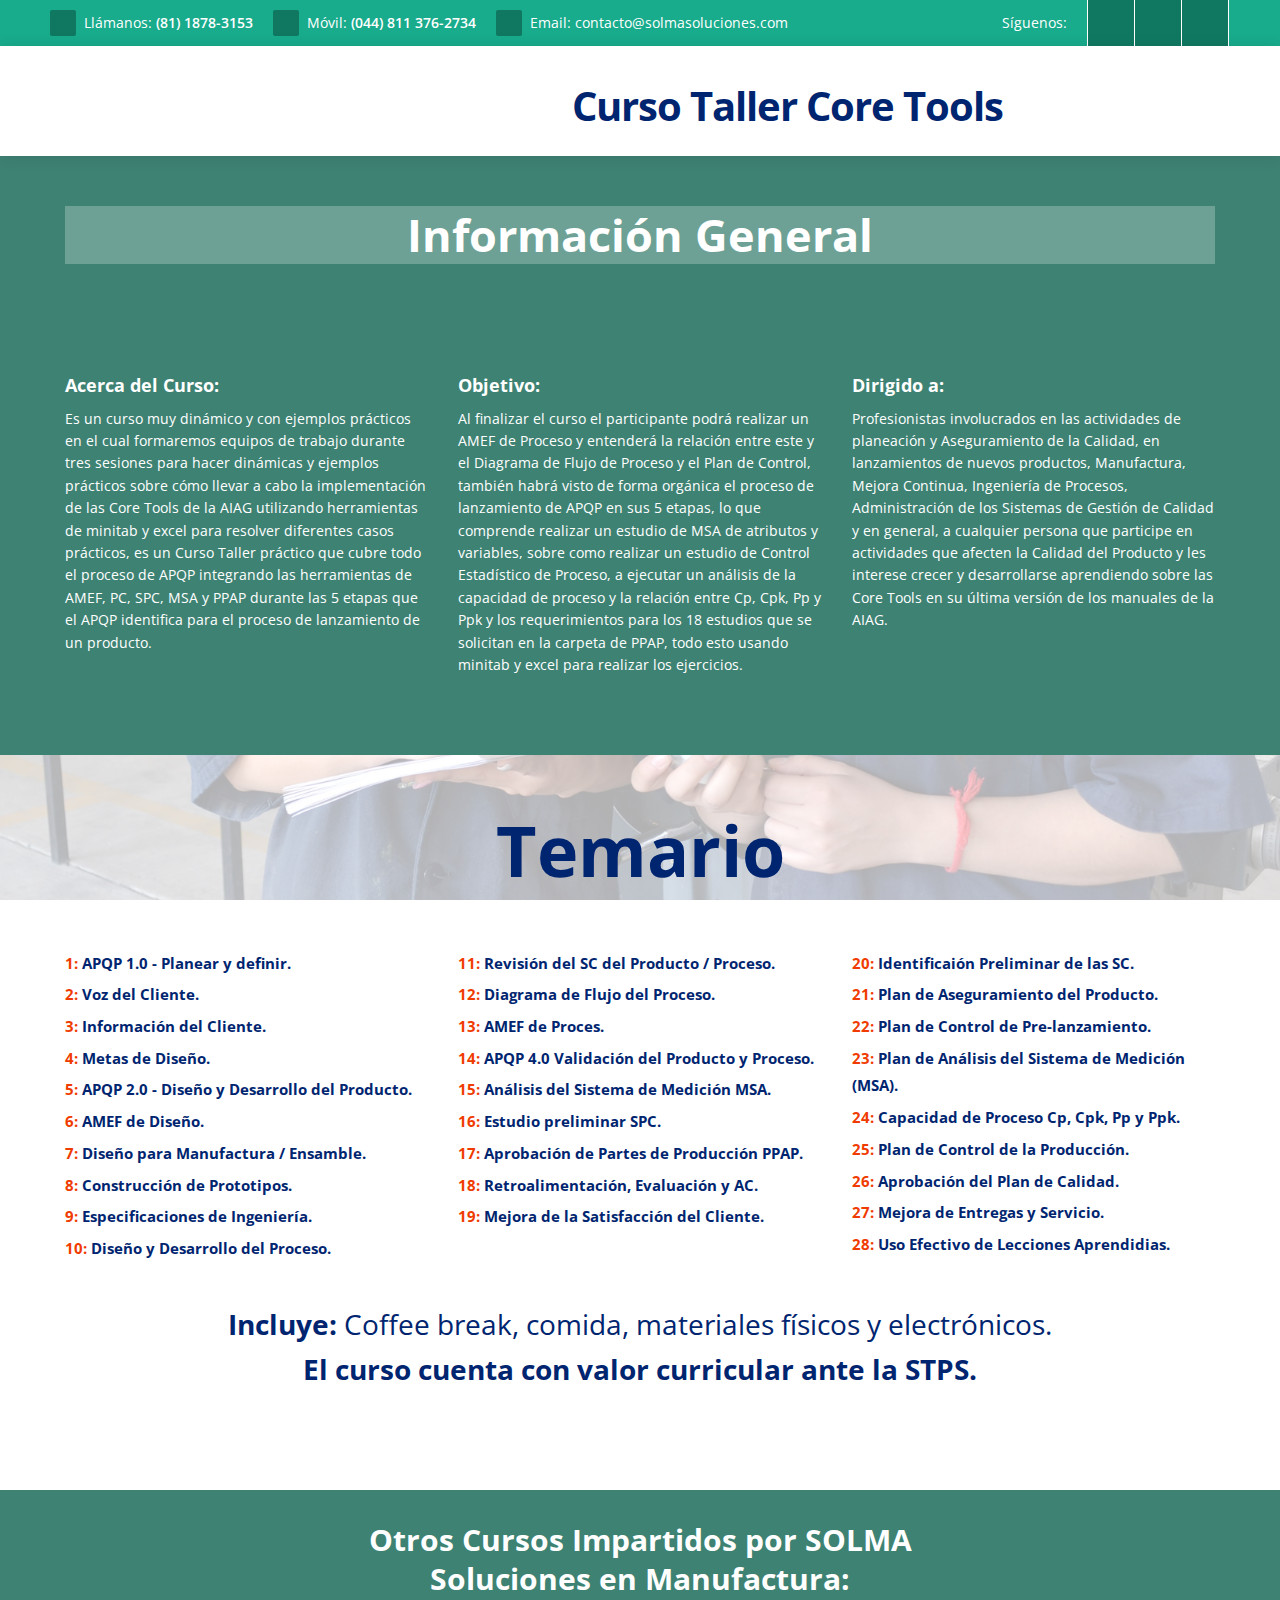
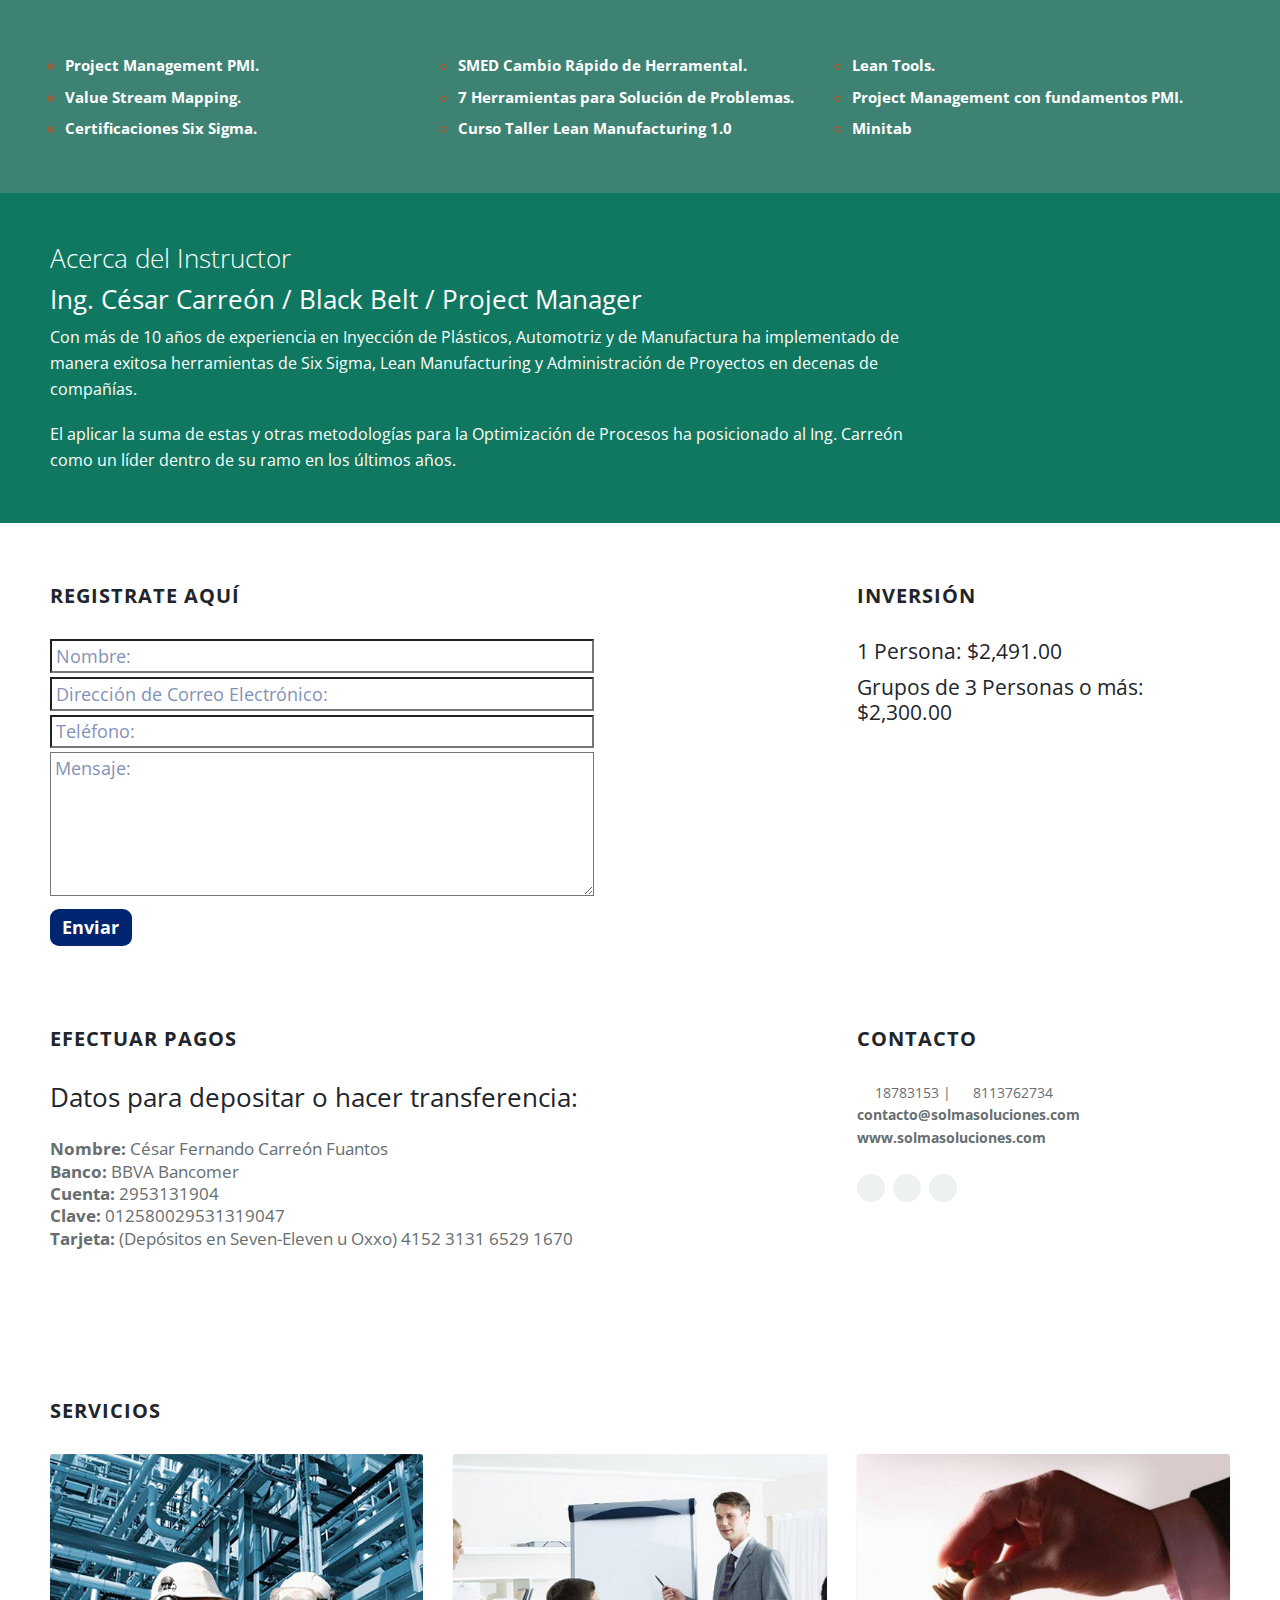
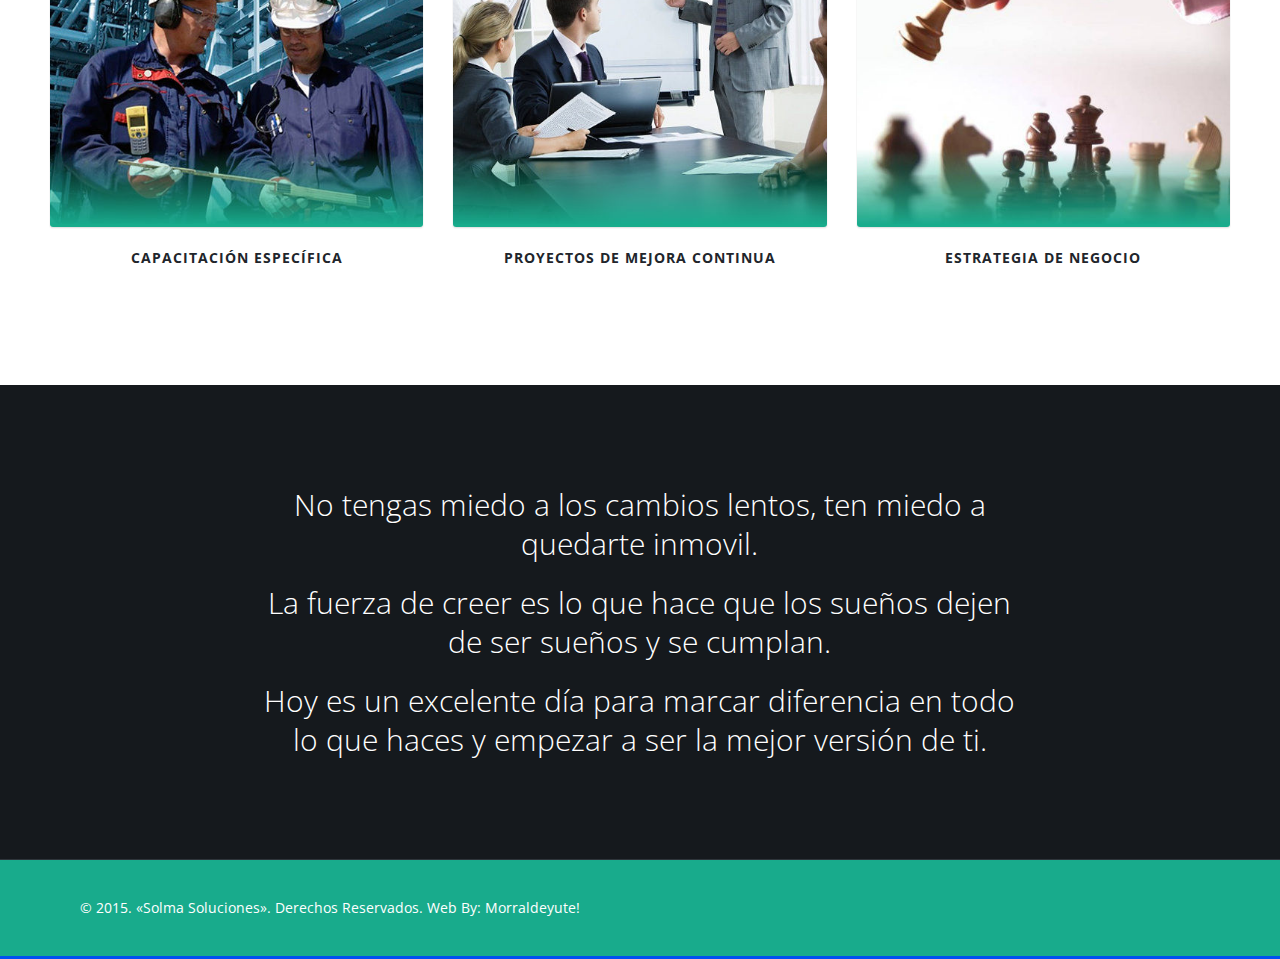
==== commit c86e69eb: "agregamos iconos en servicios" ====
--- a/index.html
+++ b/index.html
@@ -127,7 +127,7 @@
 					</div>
 					<h2>Acerca del Curso:</h2>
 				<p><!-- <p class="temas-parrafo-small"> -->
-					Es un curso muy dinámico y con ejemplos prácticos en el cual formaremos equipos de trabajo para durante tres sesiones hacer dinámicas y ejemplos prácticos sobre como llevar a cabo la implementación de las Core Tools de la AIAG utilizando herramientas de minitab y excel para resolver diferentes casos prácticos, es un Curso Taller práctico que cubre todo el proceso de APQP integrando las herramientas de AMEF, PC, SPC, MSA y PPAP durante las 5 etapas que el APQP identifica para el proceso de lanzamiento de un producto.
+					Es un curso muy dinámico y con ejemplos prácticos en el cual formaremos equipos de trabajo durante tres sesiones para hacer dinámicas y ejemplos prácticos sobre cómo llevar a cabo la implementación de las Core Tools de la AIAG utilizando herramientas de minitab y excel para resolver diferentes casos prácticos, es un Curso Taller práctico que cubre todo el proceso de APQP integrando las herramientas de AMEF, PC, SPC, MSA y PPAP durante las 5 etapas que el APQP identifica para el proceso de lanzamiento de un producto.
 				</p>
 			</div>
 
@@ -137,7 +137,7 @@
 				</div>
 					<h2>Objetivo:</h2>
 				<p>
-					Al finalizar el curso el participante podrá podrá realizar un AMEF de Proceso y entenderá la relación entre este y el Diagrama de Flujo de Proceso y el Plan de Control, también habrá visto de forma orgánica el proceso de lanzamiento de APQP en sus 5 etapas, lo que comprende realizar un estudio de MSA de atributos y variables, sobre como realizar un estudio de Control Estadístico de Proceso, a ejecutar un análisis de la capacidad de proceso y la relación entre Cp, Cpk, Pp y Ppk y los requerimientos para los 18 estudios que se solicitan en la carpeta de PPAP, todo esto usando minitab y excel para realizar los ejercicios.
+					Al finalizar el curso el participante podrá realizar un AMEF de Proceso y entenderá la relación entre este y el Diagrama de Flujo de Proceso y el Plan de Control, también habrá visto de forma orgánica el proceso de lanzamiento de APQP en sus 5 etapas, lo que comprende realizar un estudio de MSA de atributos y variables, sobre como realizar un estudio de Control Estadístico de Proceso, a ejecutar un análisis de la capacidad de proceso y la relación entre Cp, Cpk, Pp y Ppk y los requerimientos para los 18 estudios que se solicitan en la carpeta de PPAP, todo esto usando minitab y excel para realizar los ejercicios.
 				</p>
 			</div>
 
@@ -169,34 +169,47 @@
 				<center><h2>Temario</h2></center>
 			</div>
 
-			<div class="pi-col-sm-6">
+			<div class="pi-col-sm-4">
 				<ul class="temas">
-					<li> 1: <span>Historia de Lean Manufacturing.</span></li>
-					<li> 2: <span>Ciclo PHVA.</span></li>
-					<li> 3: <span>Sistema de Manufactura "Tipo Taller".</span></li>
-					<li> 4: <span>Metricos de Resultados de Proceso.</span></li>
-					<li> 5: <span>Segundo Sistema de Manufactura "Push".</span></li>
-					<li> 6: <span>8 Desperdicios</span></li>
-					<li> 7: <span>5'S, aplicación páctica y utilidad.</span></li>
-					<li> 8: <span>Sistema de Manufactura "Por Lote o Empujar".</span></li>
-					<li> 9: <span>Sistema de Manufactura "Por Lote o Empujar".</span></li>
-					<li> 10: <span>Sistema de Manufactura "Por Lote o Empujar".</span></li>
+					<li> 1: <span>APQP 1.0 - Planear y definir.</span></li>
+					<li> 2: <span>Voz del Cliente.</span></li>
+					<li> 3: <span>Información del Cliente.</span></li>
+					<li> 4: <span>Metas de Diseño.</span></li>
+					<li> 5: <span>APQP 2.0 - Diseño y Desarrollo del Producto.</span></li>
+					<li> 6: <span>AMEF de Diseño.</span></li>
+					<li> 7: <span>Diseño para Manufactura / Ensamble.</span></li>
+					<li> 8: <span>Construcción de Prototipos.</span></li>
+					<li> 9: <span>Especificaciones de Ingeniería.</span></li>
+					<li> 10: <span>Diseño y Desarrollo del Proceso.</span></li>
 				</ul>
 			</div>
 
-			<div class="pi-col-sm-6">
+			<div class="pi-col-sm-4">
 				<ul class="temas">
-					<li>20: <span>Ventajas de Implementar SMED.</span></li>
-					<li>21: <span>Eventos Kaizen.</span></li>
-					<li>22: <span>Metodología de Eventos Kaizen.</span></li>
-					<li>22: <span>Bitácora Kaizen.</span></li>
-					<li>23: <span>10 Actitudes Kaizen.</span></li>
-					<li>24: <span>Resitencia al Cambio.</span></li>
-					<li>25: <span>Cierre y Conclusiones.</span></li>
-					<li>26: <span>Cierre y Conclusiones.</span></li>
-					<li>27: <span>Cierre y Conclusiones.</span></li>
-					<li>28: <span>Cierre y Conclusiones.</span></li>
-
+					<li>11: <span>Revisión del SC del Producto / Proceso.</span></li>
+					<li>12: <span>Diagrama de Flujo del Proceso.</span></li>
+					<li>13: <span>AMEF de Proces.</span></li>
+					<li>14: <span>APQP 4.0 Validación del Producto y Proceso.</span></li>
+					<li>15: <span>Análisis del Sistema de Medición MSA.</span></li>
+					<li>16: <span>Estudio preliminar SPC.</span></li>
+					<li>17: <span>Aprobación de Partes de Producción PPAP.</span></li>
+					<li>18: <span>Retroalimentación, Evaluación y AC.</span></li>
+					<li>19: <span>Mejora de la Satisfacción del Cliente.</span></li>
+
+				</ul>
+			</div>
+
+			<div class="pi-col-sm-4">
+				<ul class="temas">
+					<li>20: <span>Identificaión Preliminar de las SC.</span></li>
+					<li>21: <span>Plan de Aseguramiento del Producto.</span></li>
+					<li>22: <span>Plan de Control de Pre-lanzamiento.</span></li>
+					<li>23: <span>Plan de Análisis del Sistema de Medición (MSA).</span></li>
+					<li>24: <span>Capacidad de Proceso Cp, Cpk, Pp y Ppk.</span></li>
+					<li>25: <span>Plan de Control de la Producción.</span></li>
+					<li>26: <span>Aprobación del Plan de Calidad.</span></li>
+					<li>27: <span>Mejora de Entregas y Servicio.</span></li>
+					<li>28: <span>Uso Efectivo de Lecciones Aprendidias.</span></li>
 				</ul>
 			</div>
 
@@ -240,6 +253,7 @@
 				<ul class="cursos">
 					<li><span>SMED Cambio Rápido de Herramental.</span></li>
 					<li><span>7 Herramientas para Solución de Problemas.</span></li>
+					<li><span>Curso Taller Lean Manufacturing 1.0</span></li>
 				</ul>
 			</div>
 
@@ -455,6 +469,7 @@
 				<div class="pi-img-w pi-img-round-corners pi-img-shadow">
 						<a target="_blank" href="http://solmasoluciones.com/index.php/2014-11-20-14-18-49/capacitacion-especifica"><img src="solma-soluciones/servicios-666.jpg" alt="">
                         <div class="pi-img-overlay pi-img-overlay-darker">
+													<img src="solma-soluciones/icono-engrane.png" alt="">
                   </div></a>
 			  </div>
 					<h6 align="center" class="pi-weight-700 pi-uppercase pi-letter-spacing">Capacitación Específica</h6>
@@ -470,6 +485,7 @@
 				<div class="pi-img-w pi-img-round-corners pi-img-shadow">
 						<a target="_blank" href="http://solmasoluciones.com/index.php/2014-11-20-14-18-49/proyectos-de-mejora-continua"><img src="solma-soluciones/servicios-777.jpg" alt="">
                         <div class="pi-img-overlay pi-img-overlay-darker">
+														<img src="solma-soluciones/icono-rostro.png" alt="">
                   </div></a>
 			  </div>
 					<h6 align="center" class="pi-weight-700 pi-uppercase pi-letter-spacing">Proyectos de Mejora Continua</h6>
@@ -483,6 +499,7 @@
 				<div class="pi-img-w pi-img-round-corners pi-img-shadow">
 						<a target="_blank" href="http://solmasoluciones.com/index.php/2014-11-20-14-18-49/estrategia-de-negocio"><img src="solma-soluciones/servicios-888.jpg" alt="">
                         <div class="pi-img-overlay pi-img-overlay-darker">
+													<img src="solma-soluciones/icono-grafico.png" alt="">
                   </div></a>
 			  </div>
 					<h6 align="center" class="pi-weight-700 pi-uppercase pi-letter-spacing">Estrategia de Negocio</h6>
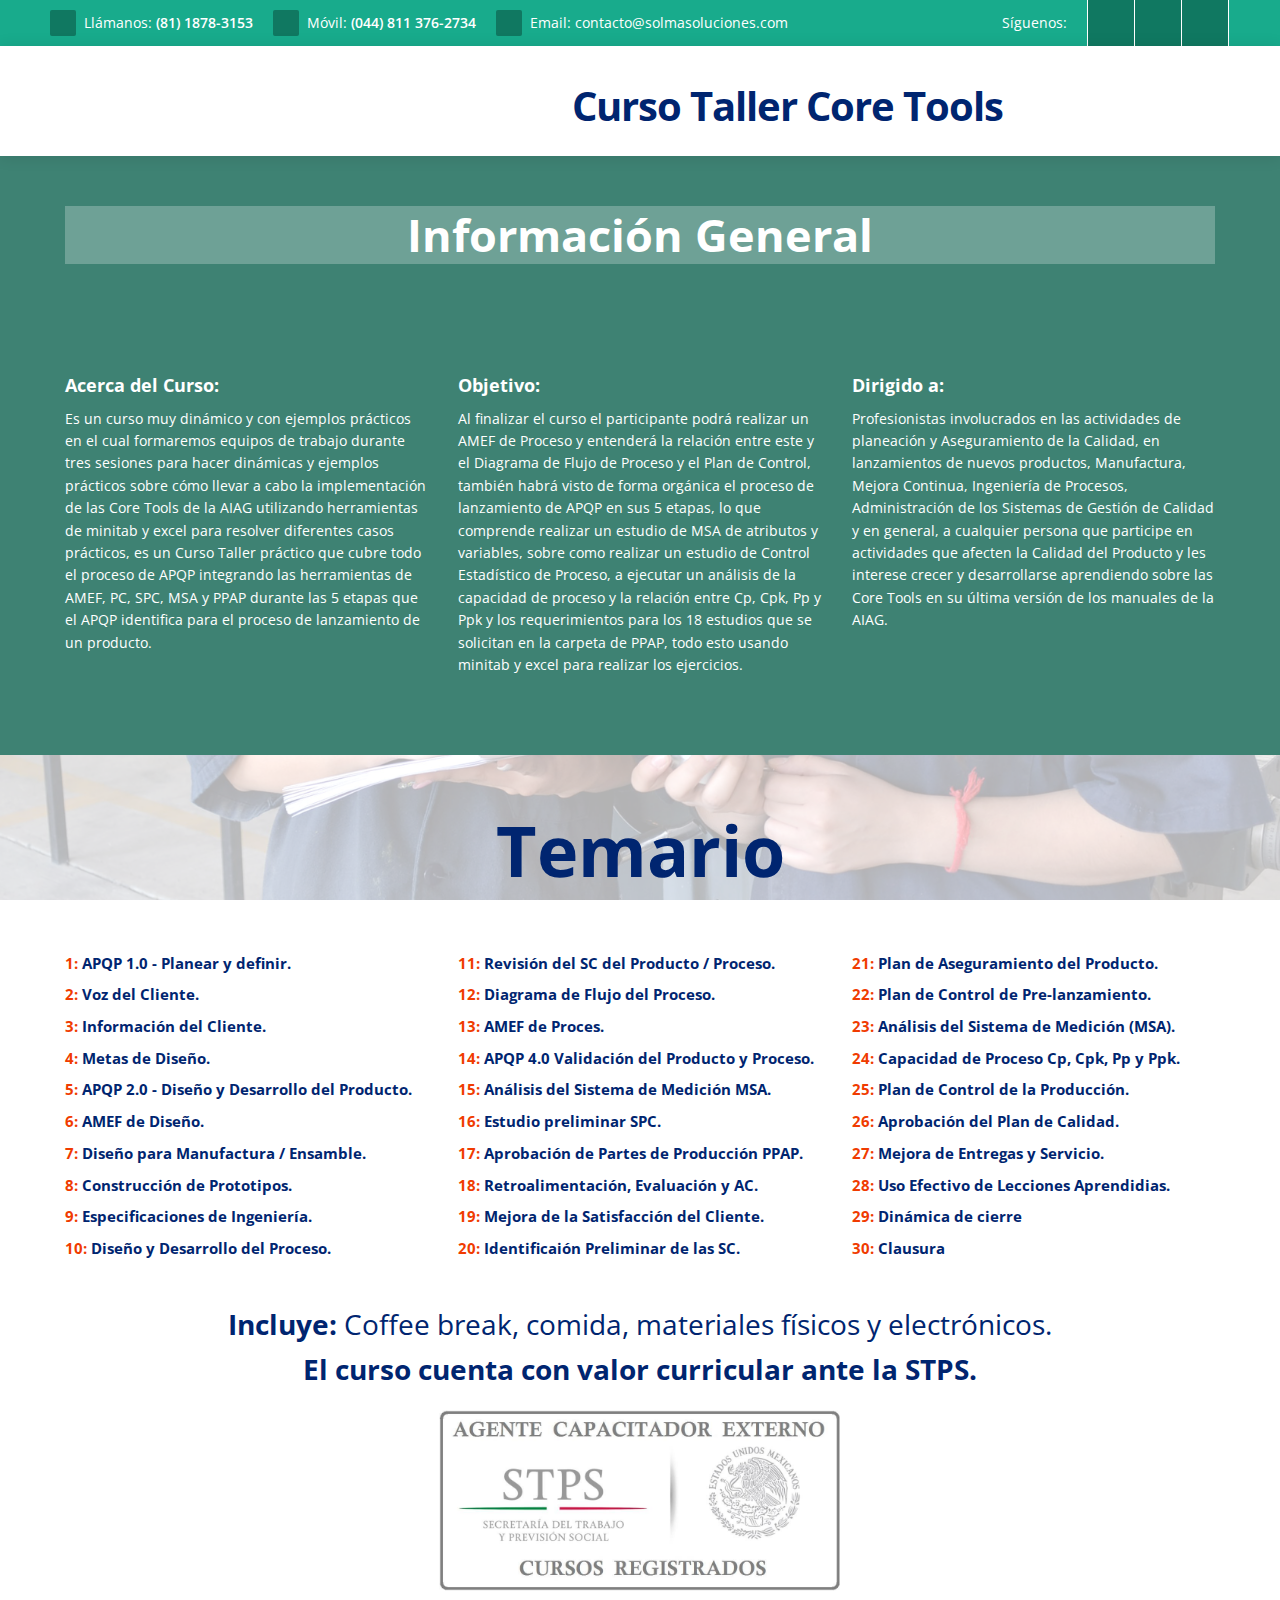
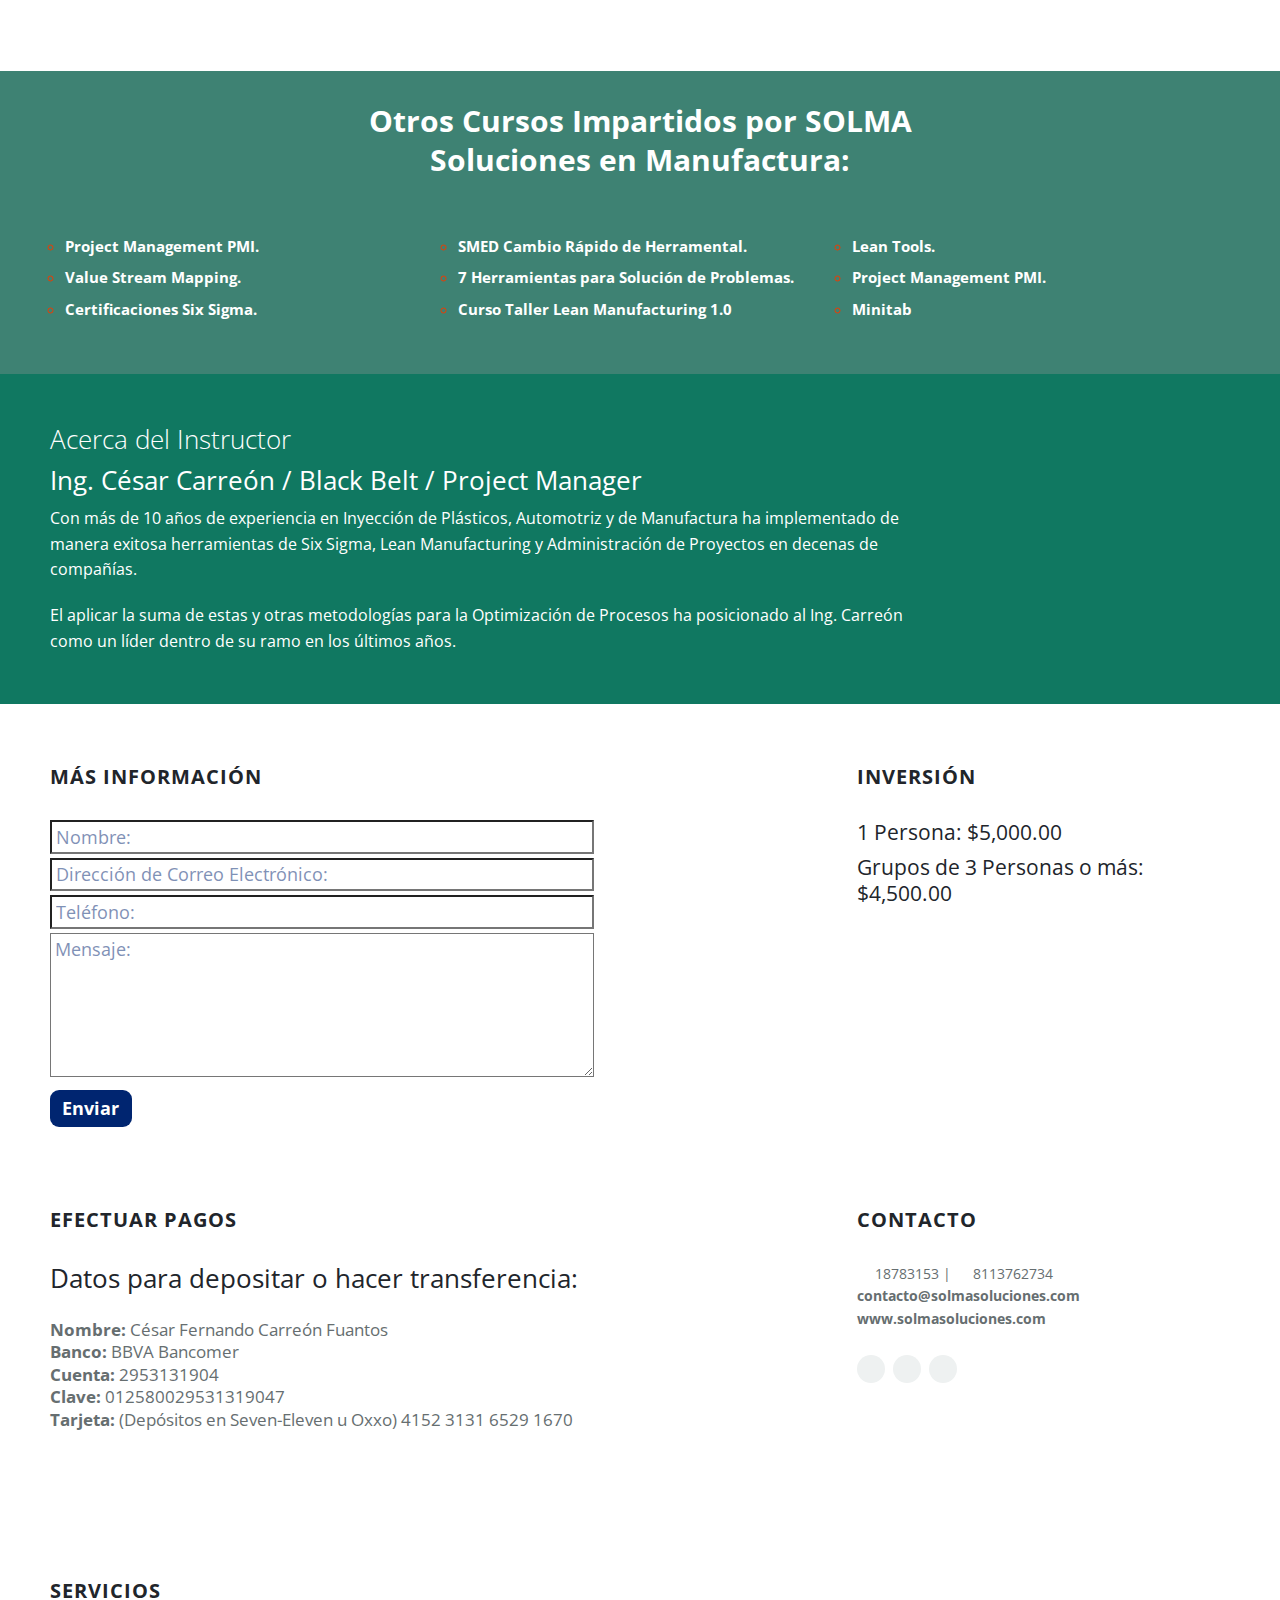
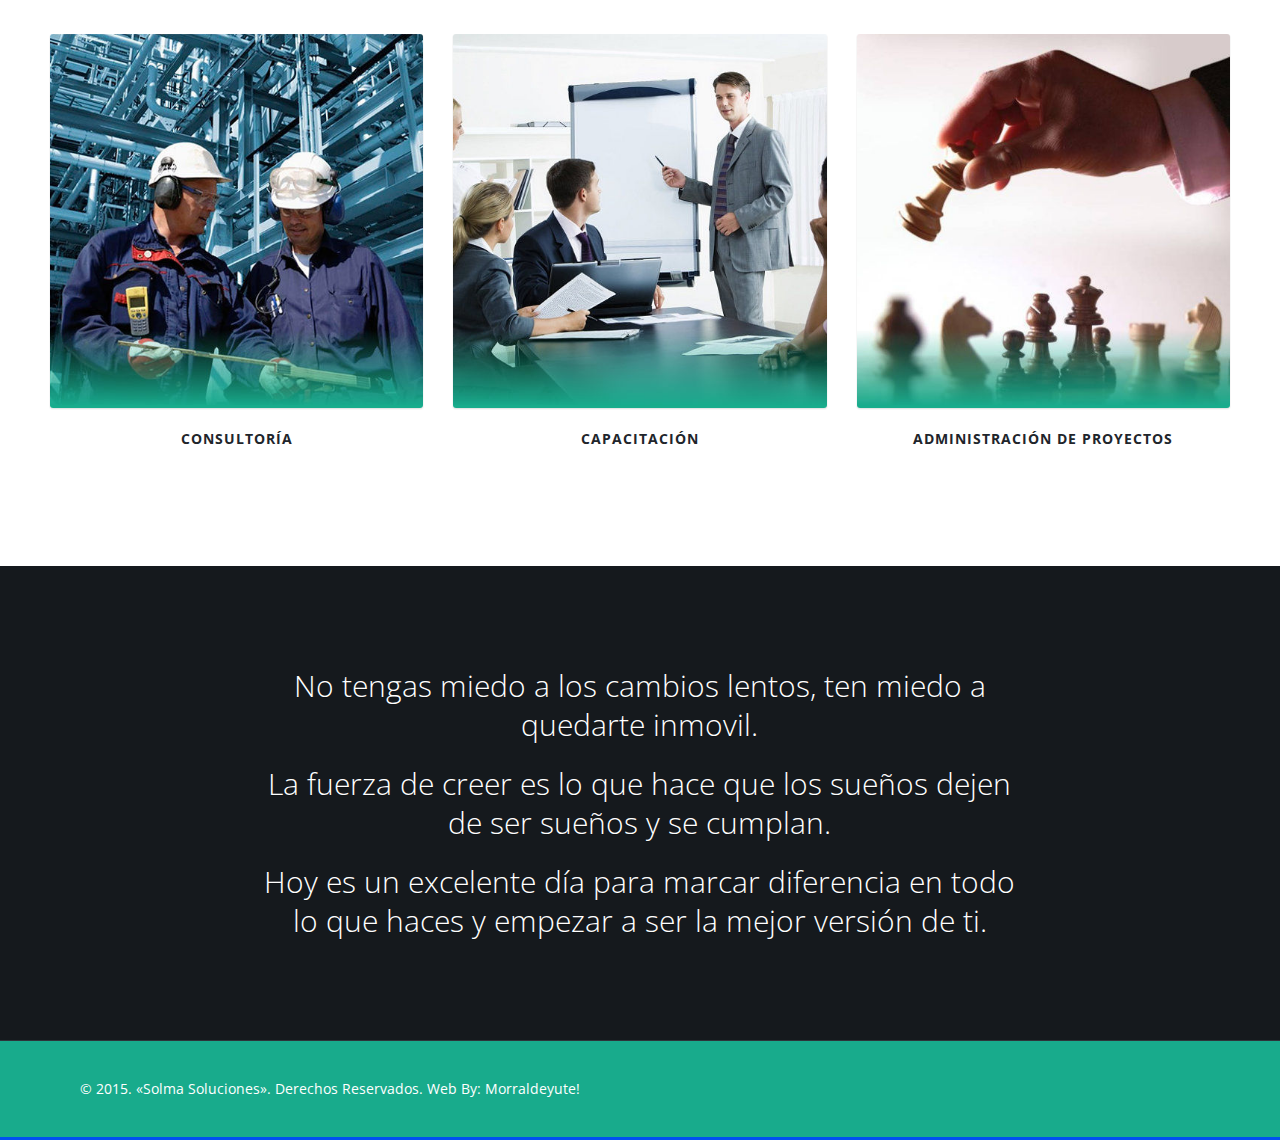
==== commit 03804706: "Cambios de Cesar" ====
--- a/index.html
+++ b/index.html
@@ -195,21 +195,22 @@
 					<li>17: <span>Aprobación de Partes de Producción PPAP.</span></li>
 					<li>18: <span>Retroalimentación, Evaluación y AC.</span></li>
 					<li>19: <span>Mejora de la Satisfacción del Cliente.</span></li>
-
+					<li>20: <span>Identificaión Preliminar de las SC.</span></li>
 				</ul>
 			</div>
 
 			<div class="pi-col-sm-4">
 				<ul class="temas">
-					<li>20: <span>Identificaión Preliminar de las SC.</span></li>
 					<li>21: <span>Plan de Aseguramiento del Producto.</span></li>
 					<li>22: <span>Plan de Control de Pre-lanzamiento.</span></li>
-					<li>23: <span>Plan de Análisis del Sistema de Medición (MSA).</span></li>
+					<li>23: <span>Análisis del Sistema de Medición (MSA).</span></li>
 					<li>24: <span>Capacidad de Proceso Cp, Cpk, Pp y Ppk.</span></li>
 					<li>25: <span>Plan de Control de la Producción.</span></li>
 					<li>26: <span>Aprobación del Plan de Calidad.</span></li>
 					<li>27: <span>Mejora de Entregas y Servicio.</span></li>
 					<li>28: <span>Uso Efectivo de Lecciones Aprendidias.</span></li>
+					<li>29: <span>Dinámica de cierre</span></li>
+					<li>30: <span>Clausura</span></li>
 				</ul>
 			</div>
 
@@ -218,7 +219,7 @@
 		<div class="pi-section pi-row-lg">
 			<div class="pi-col-sm-12 mtb30">
 				<center><p class="ventajas-curso" style="margin-bottom: 0px;"><span>Incluye:</span> Coffee break, comida, materiales físicos y electrónicos.<br><br><span>El curso cuenta con valor curricular ante la STPS.</span></p>
-				<img src="solma-soluciones/stps.png" alt="" style="width:35%;margin-top:30px;">
+				<img src="solma-soluciones/stps-agente.png" alt="" style="width:35%;margin-top:30px;">
 				</center>
 			</div>
 		</div>
@@ -260,7 +261,7 @@
 			<div class="pi-col-sm-4">
 				<ul class="cursos">
 					<li><span>Lean Tools.</span></li>
-					<li><span>Project Management con fundamentos PMI.</span></li>
+					<li><span>Project Management PMI.</span></li>
 					<li><span>Minitab</span></li>
 				</ul>
 			</div>
@@ -328,7 +329,7 @@
 		<div class="pi-row">
 			<div class="pi-col-sm-8">
 				<h2 class="h4 pi-has-bg pi-weight-700 pi-uppercase pi-letter-spacing pi-margin-bottom-30">
-					Registrate Aquí
+					Más información
 				</h2>
 				<!-- <form action="http://efrix.net/form/solma-by-mail.php" method="post" class="contacto__form"> -->
 				<form action="http://solmasoluciones.com/manufactura/solma-by-mail.php" method="post" class="contacto__form">
@@ -378,8 +379,8 @@
 					Inversión
 				</h2>
 				<div class="precios">
-					<h3>1 Persona: $2,491.00</h3>
-					<h3>Grupos de 3 Personas o más: $2,300.00</h3>
+					<h3>1 Persona: $5,000.00</h3>
+					<h3>Grupos de 3 Personas o más: $4,500.00</h3>
 				</div>
 			</div>
 		</div>
@@ -472,7 +473,7 @@
 													<img src="solma-soluciones/icono-engrane.png" alt="">
                   </div></a>
 			  </div>
-					<h6 align="center" class="pi-weight-700 pi-uppercase pi-letter-spacing">Capacitación Específica</h6>
+					<h6 align="center" class="pi-weight-700 pi-uppercase pi-letter-spacing">Consultoría</h6>
 
 			</div>
 			<!-- End col 3 -->
@@ -488,7 +489,7 @@
 														<img src="solma-soluciones/icono-rostro.png" alt="">
                   </div></a>
 			  </div>
-					<h6 align="center" class="pi-weight-700 pi-uppercase pi-letter-spacing">Proyectos de Mejora Continua</h6>
+					<h6 align="center" class="pi-weight-700 pi-uppercase pi-letter-spacing">Capacitación</h6>
 
 			</div>
 			<!-- End col 3 -->
@@ -502,7 +503,7 @@
 													<img src="solma-soluciones/icono-grafico.png" alt="">
                   </div></a>
 			  </div>
-					<h6 align="center" class="pi-weight-700 pi-uppercase pi-letter-spacing">Estrategia de Negocio</h6>
+					<h6 align="center" class="pi-weight-700 pi-uppercase pi-letter-spacing">Administración de Proyectos</h6>
 
 			</div>
 			<!-- End col 3 -->
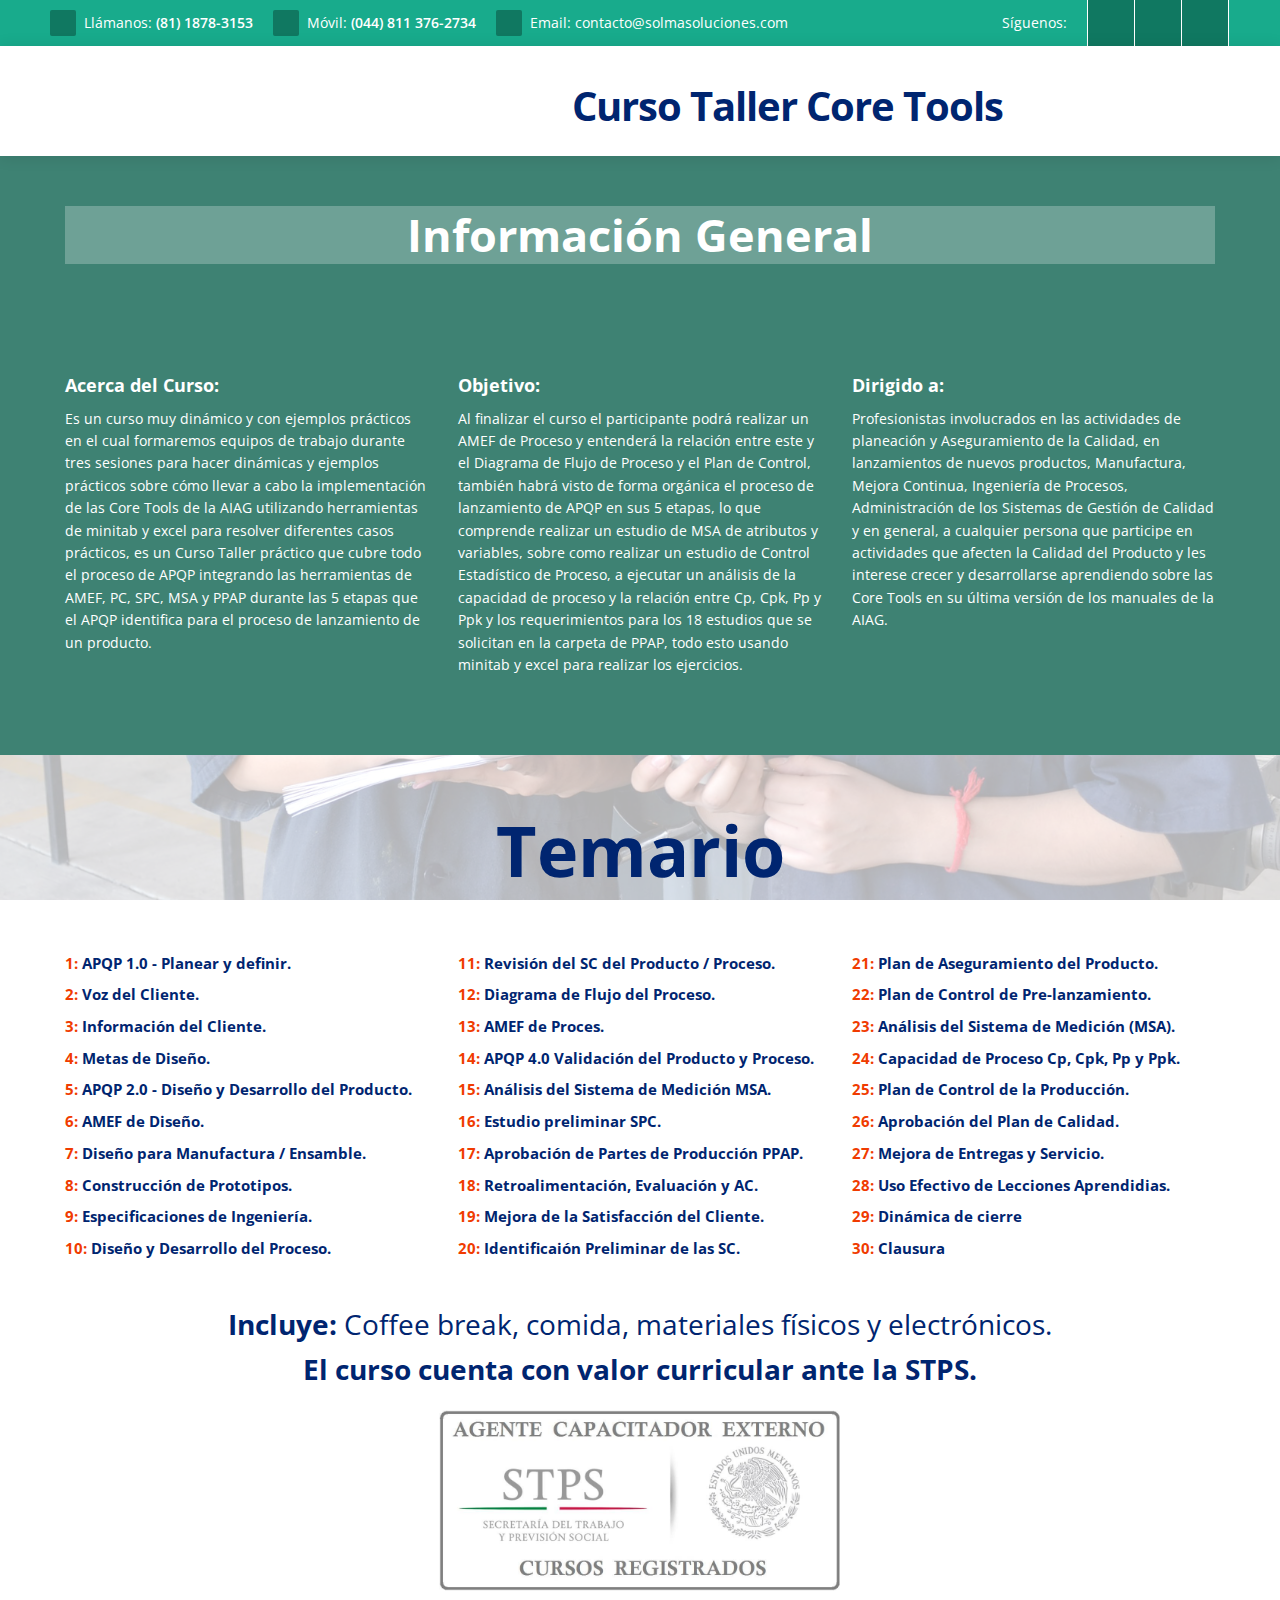
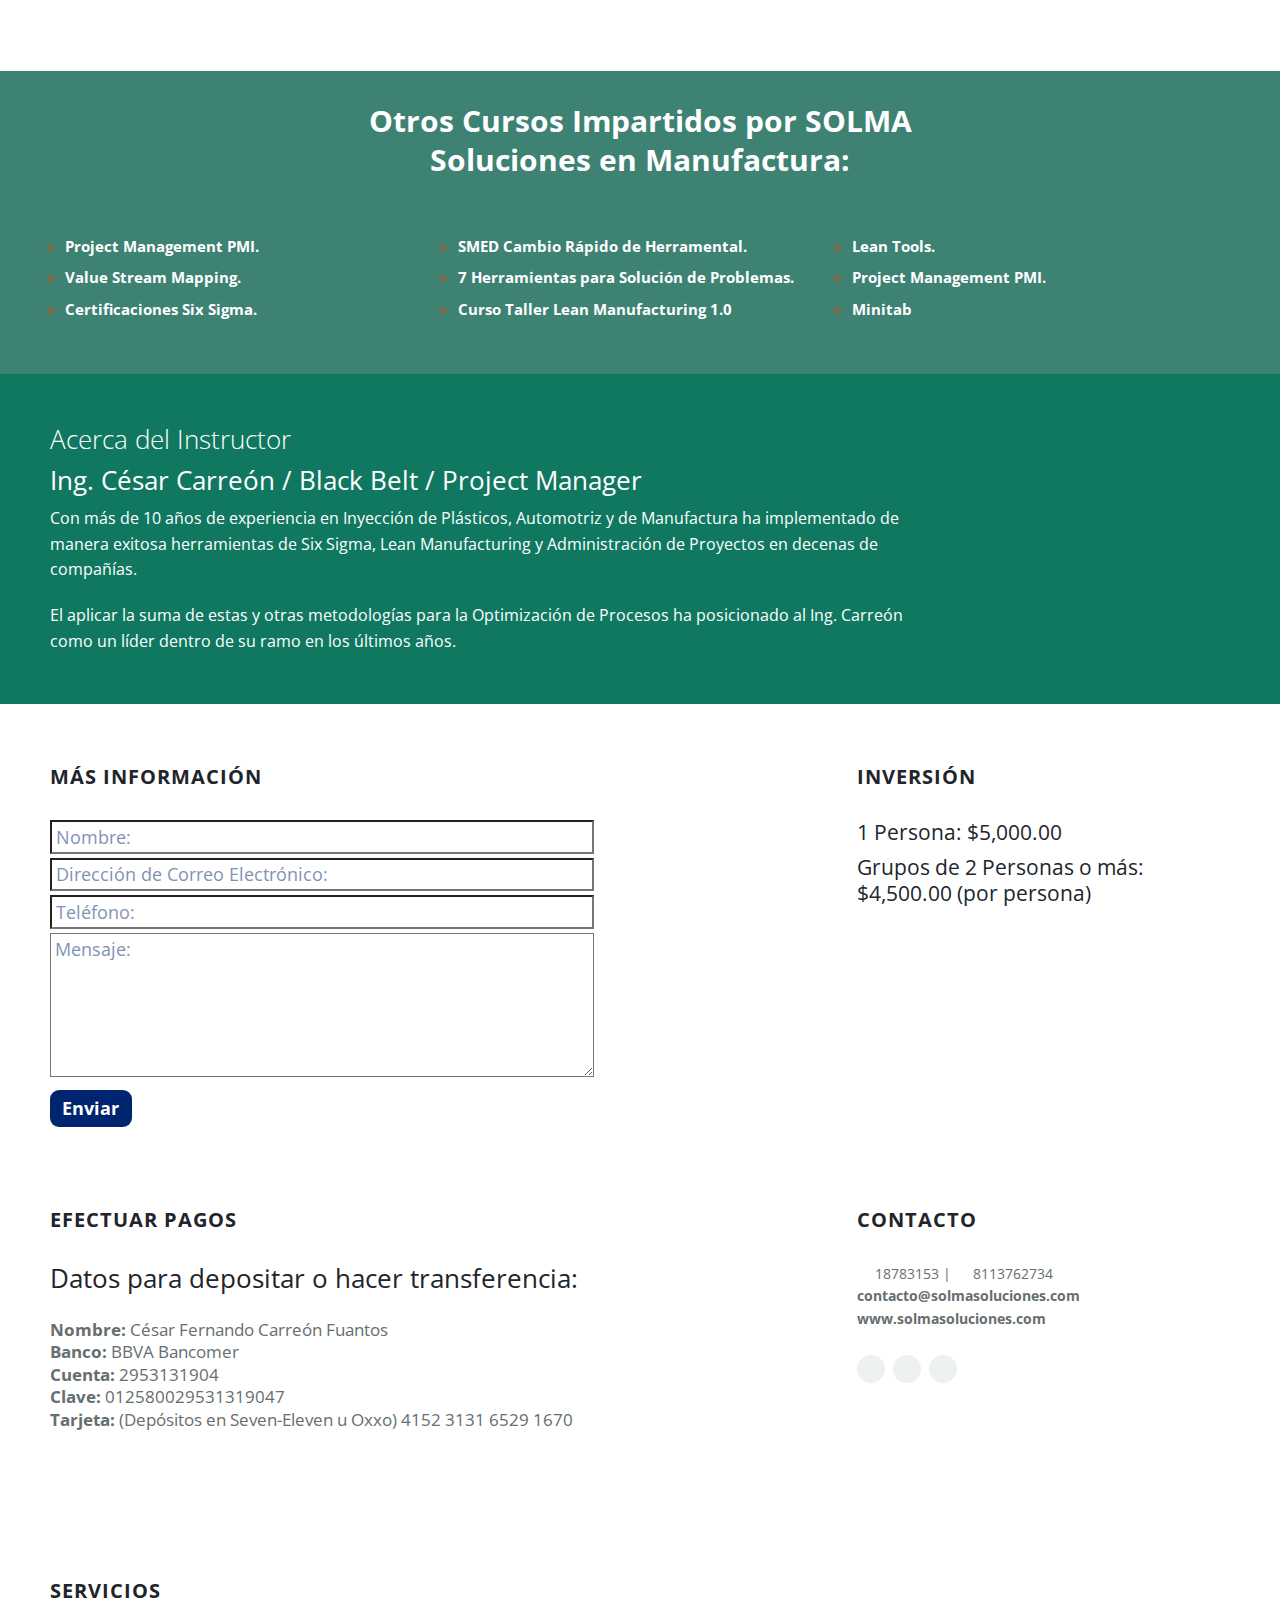
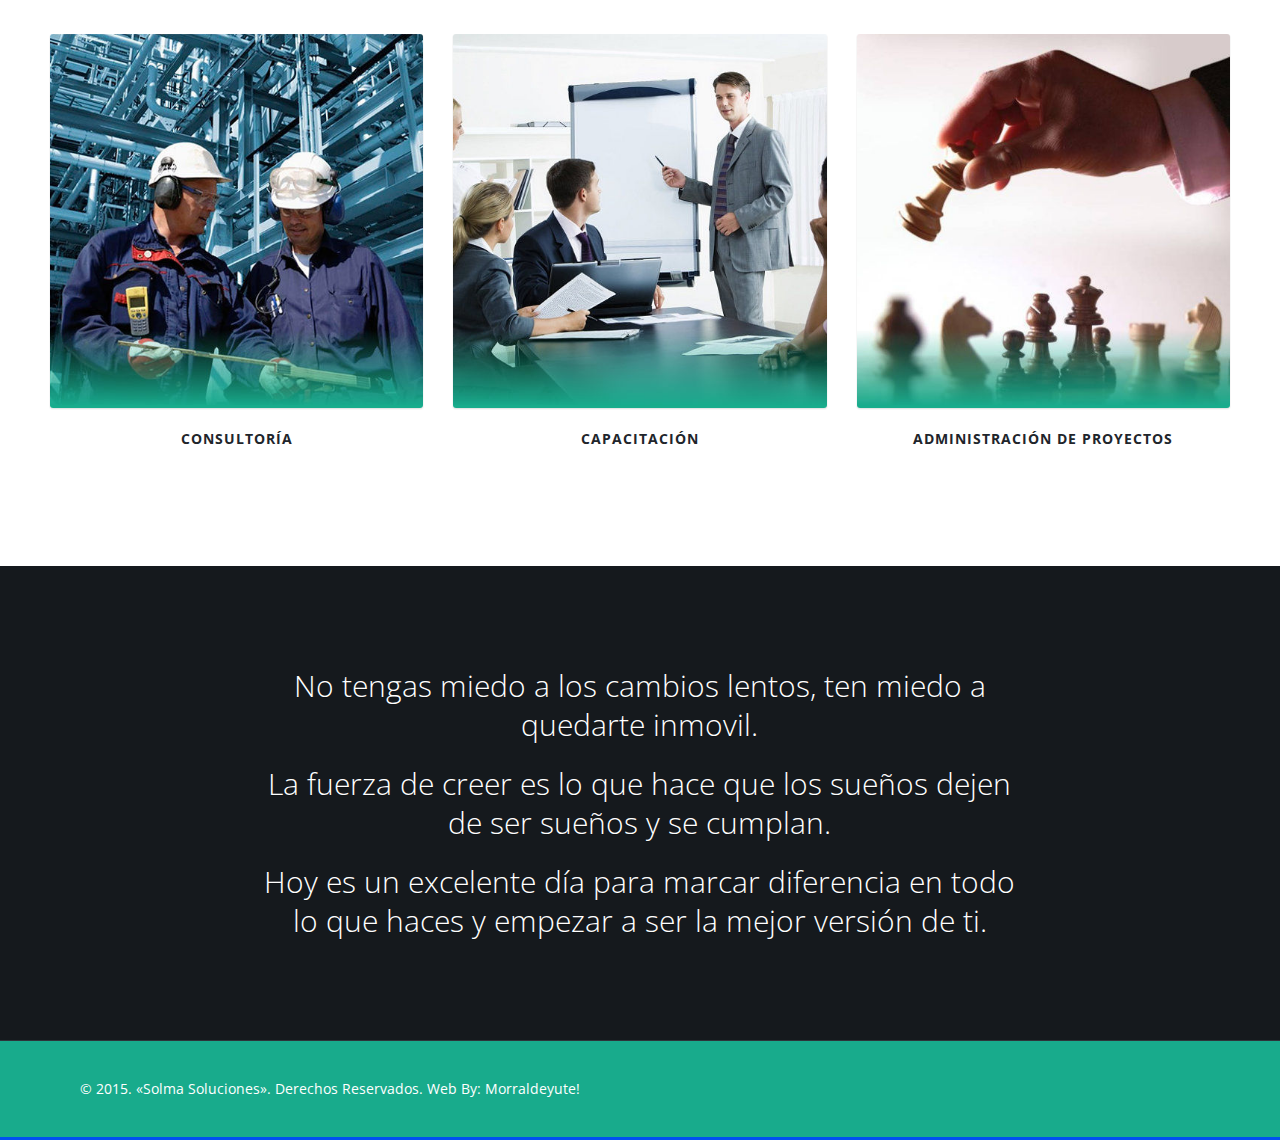
==== commit e542f57a: "cambio en links" ====
--- a/index.html
+++ b/index.html
@@ -380,7 +380,7 @@
 				</h2>
 				<div class="precios">
 					<h3>1 Persona: $5,000.00</h3>
-					<h3>Grupos de 3 Personas o más: $4,500.00</h3>
+					<h3>Grupos de 2 Personas o más: $4,500.00 (por persona)</h3>
 				</div>
 			</div>
 		</div>
@@ -468,7 +468,7 @@
 			<div class="pi-col-xs-6 pi-col-sm-4 pi-padding-bottom-20">
 
 				<div class="pi-img-w pi-img-round-corners pi-img-shadow">
-						<a target="_blank" href="http://solmasoluciones.com/index.php/2014-11-20-14-18-49/capacitacion-especifica"><img src="solma-soluciones/servicios-666.jpg" alt="">
+						<a target="_blank" href="http://www.solmasoluciones.com/index.php/2014-11-20-14-18-49"><img src="solma-soluciones/servicios-666.jpg" alt="">
                         <div class="pi-img-overlay pi-img-overlay-darker">
 													<img src="solma-soluciones/icono-engrane.png" alt="">
                   </div></a>
@@ -484,7 +484,7 @@
 			<div class="pi-col-xs-6 pi-col-sm-4 pi-padding-bottom-20">
 
 				<div class="pi-img-w pi-img-round-corners pi-img-shadow">
-						<a target="_blank" href="http://solmasoluciones.com/index.php/2014-11-20-14-18-49/proyectos-de-mejora-continua"><img src="solma-soluciones/servicios-777.jpg" alt="">
+						<a target="_blank" href="http://www.solmasoluciones.com/index.php/2014-11-20-14-18-29/capacitacion"><img src="solma-soluciones/servicios-777.jpg" alt="">
                         <div class="pi-img-overlay pi-img-overlay-darker">
 														<img src="solma-soluciones/icono-rostro.png" alt="">
                   </div></a>
@@ -498,7 +498,7 @@
 			<div class="pi-col-xs-6 pi-col-sm-4 pi-padding-bottom-20">
 
 				<div class="pi-img-w pi-img-round-corners pi-img-shadow">
-						<a target="_blank" href="http://solmasoluciones.com/index.php/2014-11-20-14-18-49/estrategia-de-negocio"><img src="solma-soluciones/servicios-888.jpg" alt="">
+						<a target="_blank" href="http://www.solmasoluciones.com/index.php/2014-11-20-14-18-49/proyectos-de-mejora-continua"><img src="solma-soluciones/servicios-888.jpg" alt="">
                         <div class="pi-img-overlay pi-img-overlay-darker">
 													<img src="solma-soluciones/icono-grafico.png" alt="">
                   </div></a>
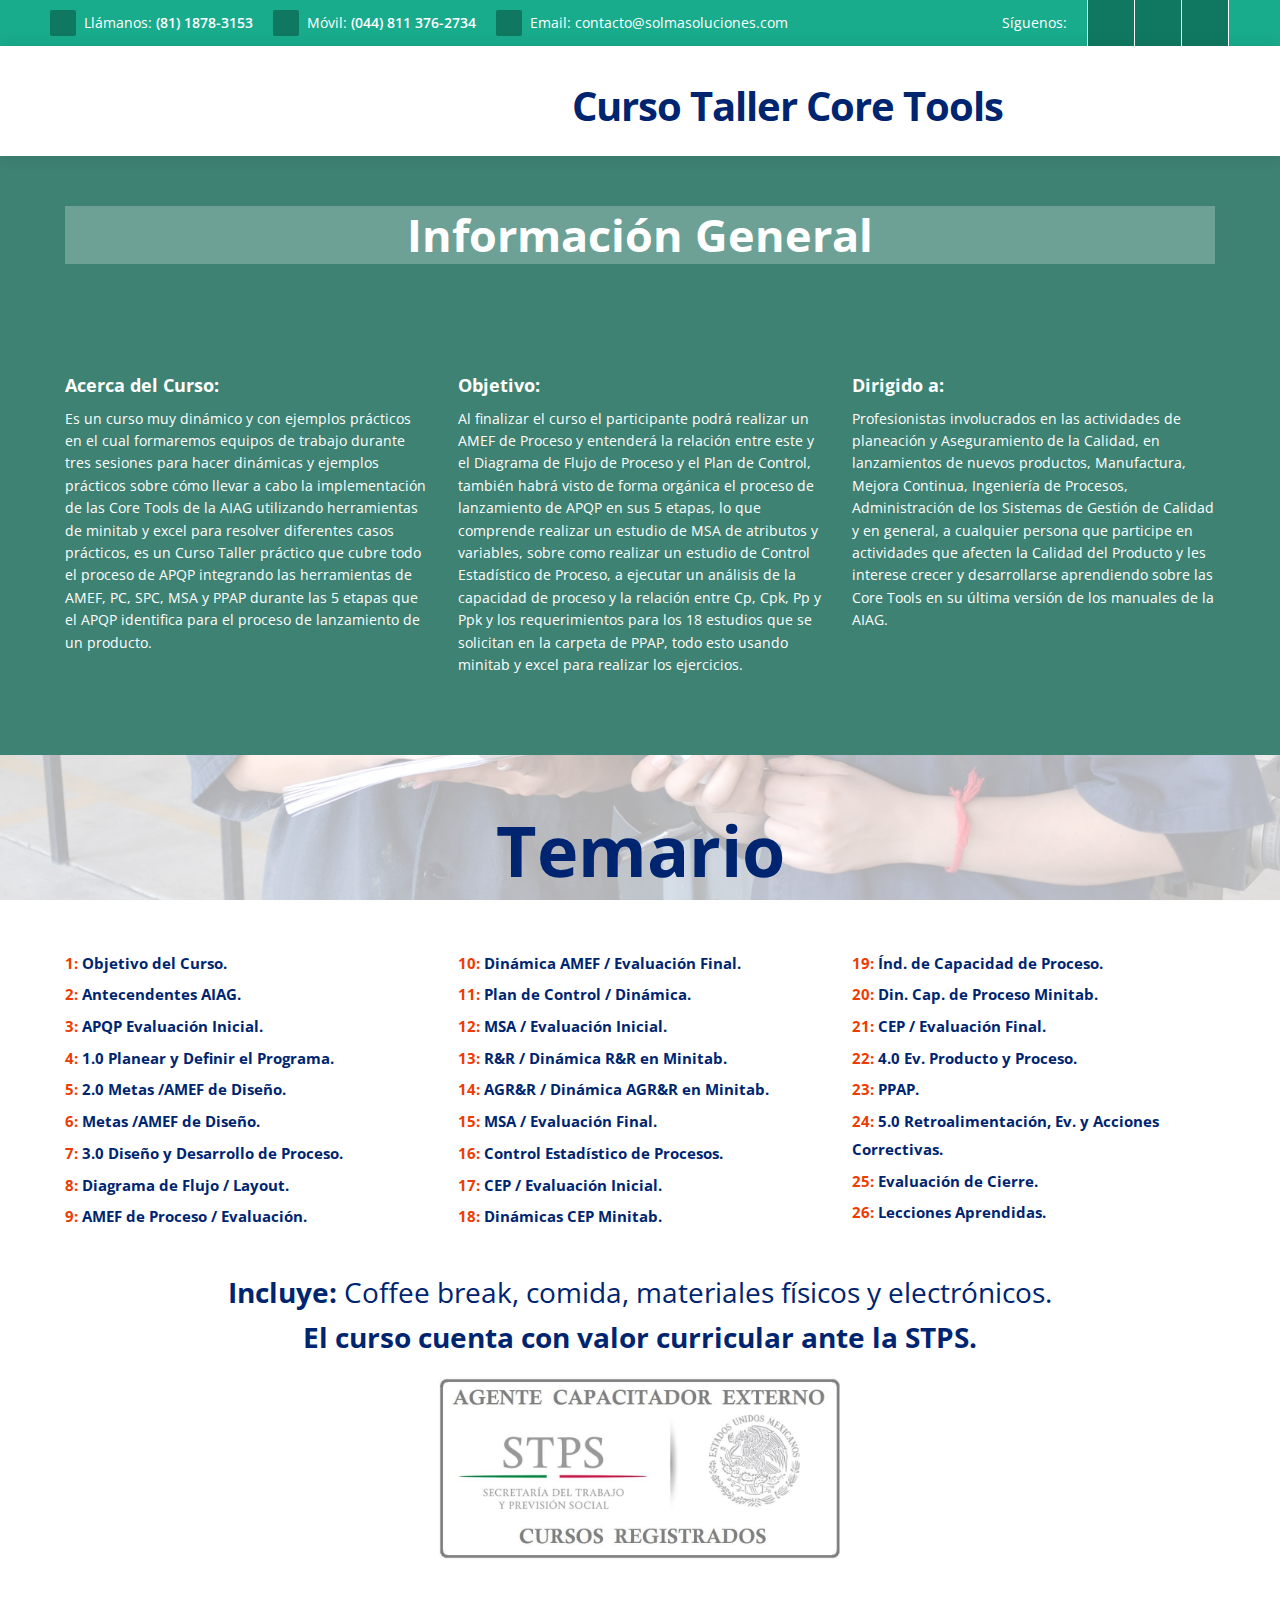
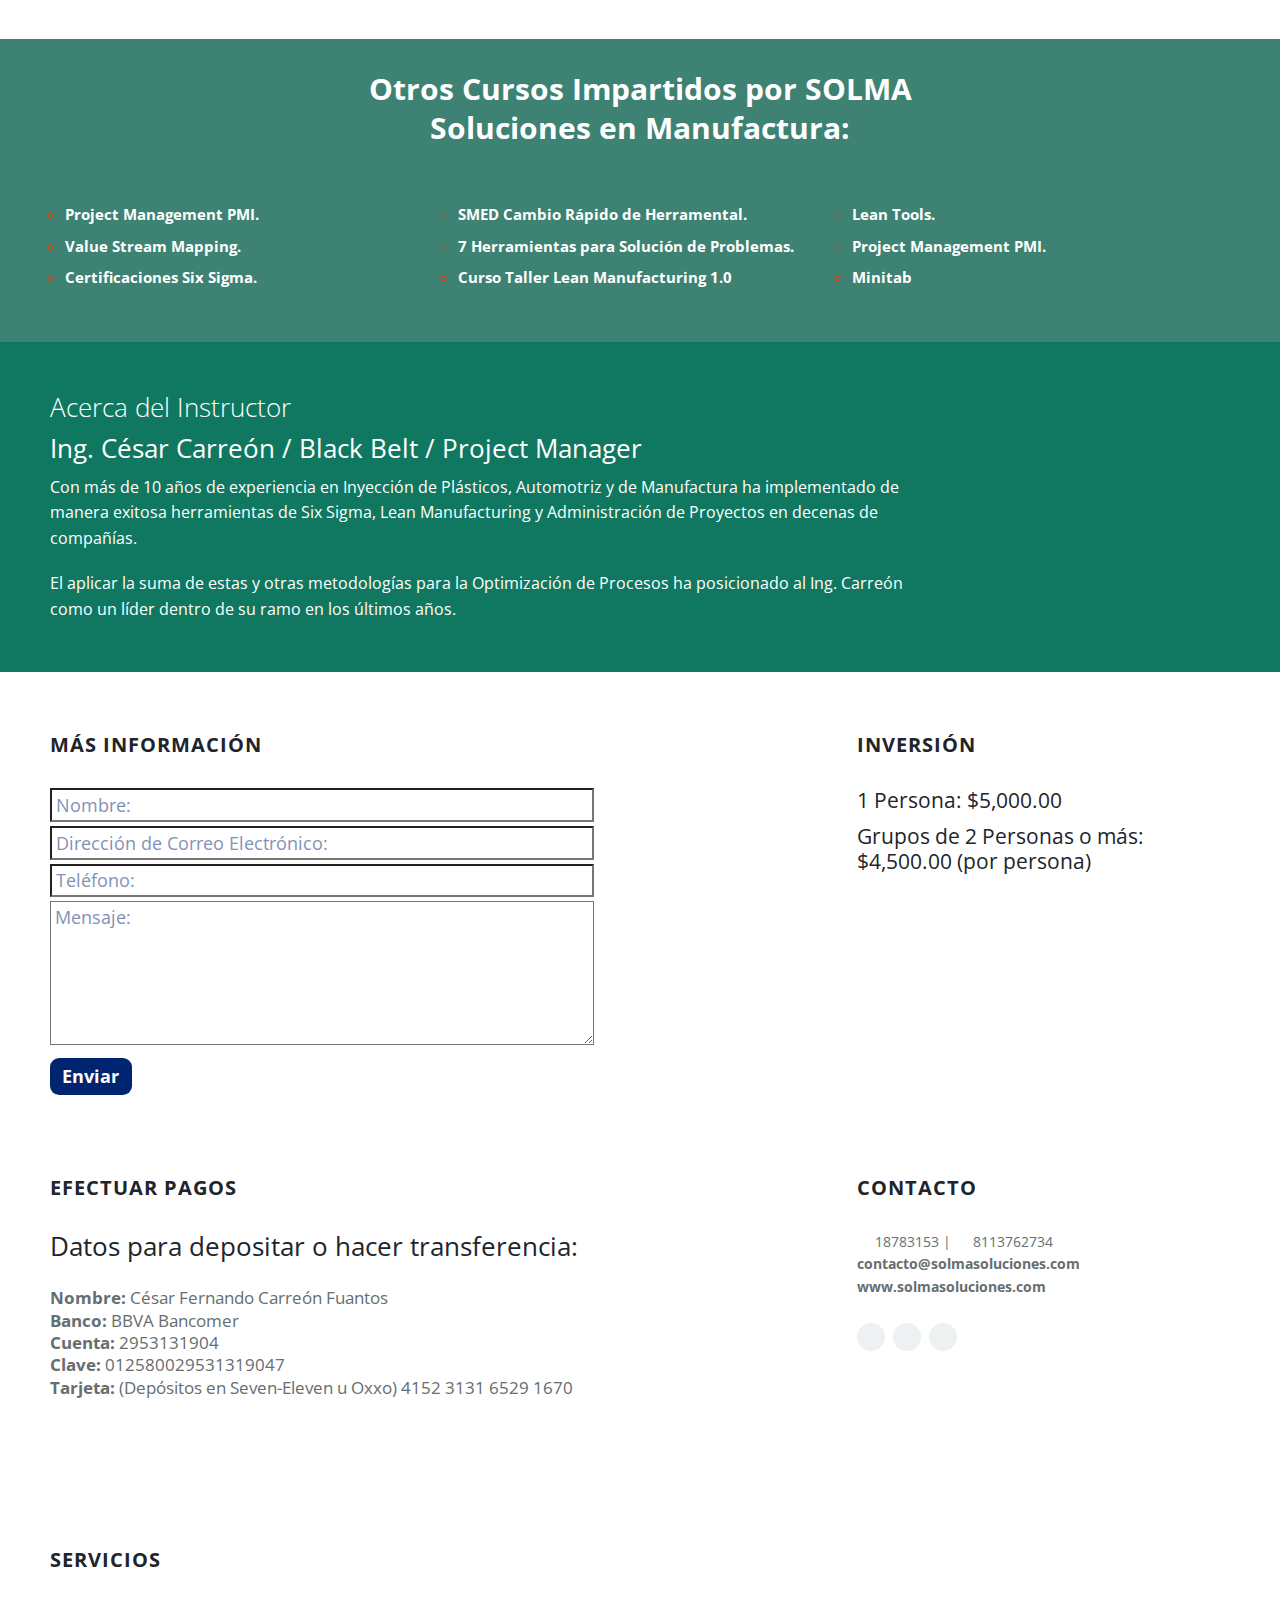
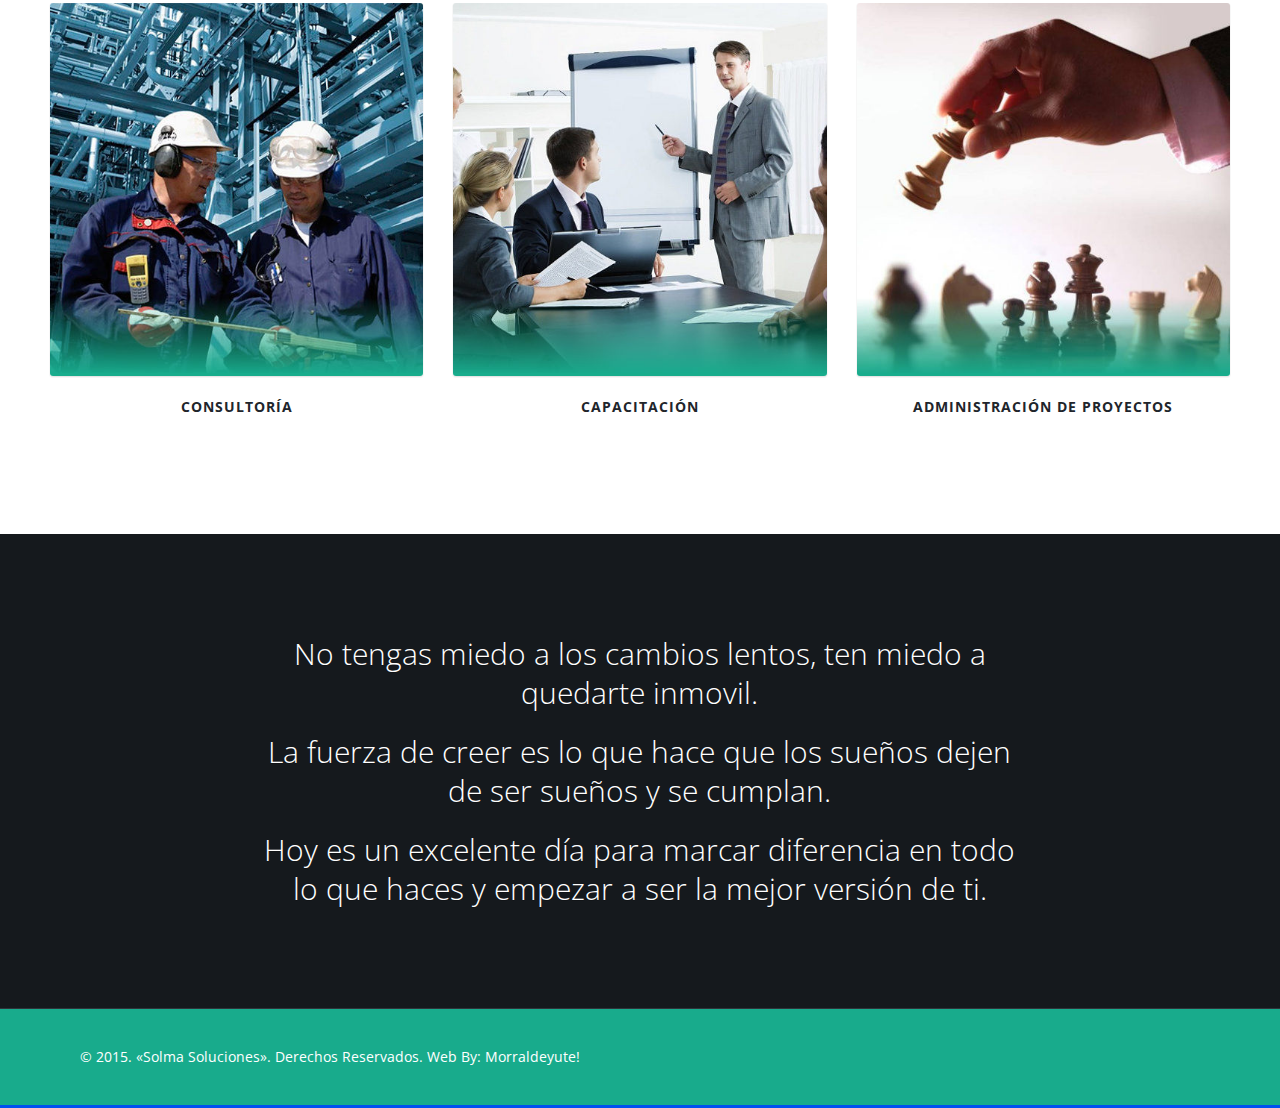
==== commit 043588ad: "Cambios de Formulario a Petición de Cesar" ====
--- a/index.html
+++ b/index.html
@@ -171,46 +171,42 @@
 
 			<div class="pi-col-sm-4">
 				<ul class="temas">
-					<li> 1: <span>APQP 1.0 - Planear y definir.</span></li>
-					<li> 2: <span>Voz del Cliente.</span></li>
-					<li> 3: <span>Información del Cliente.</span></li>
-					<li> 4: <span>Metas de Diseño.</span></li>
-					<li> 5: <span>APQP 2.0 - Diseño y Desarrollo del Producto.</span></li>
-					<li> 6: <span>AMEF de Diseño.</span></li>
-					<li> 7: <span>Diseño para Manufactura / Ensamble.</span></li>
-					<li> 8: <span>Construcción de Prototipos.</span></li>
-					<li> 9: <span>Especificaciones de Ingeniería.</span></li>
-					<li> 10: <span>Diseño y Desarrollo del Proceso.</span></li>
+					<li> 1: <span>Objetivo del Curso.</span></li>
+					<li> 2: <span>Antecendentes AIAG.</span></li>
+					<li> 3: <span>APQP Evaluación Inicial.</span></li>
+					<li> 4: <span>1.0 Planear y Definir el Programa.</span></li>
+					<li> 5: <span>2.0 Metas /AMEF de Diseño.</span></li>
+					<li> 6: <span>Metas /AMEF de Diseño.</span></li>
+					<li> 7: <span>3.0 Diseño y Desarrollo de Proceso.</span></li>
+					<li> 8: <span>Diagrama de Flujo / Layout.</span></li>
+					<li> 9: <span>AMEF de Proceso / Evaluación.</span></li>
 				</ul>
 			</div>
 
 			<div class="pi-col-sm-4">
 				<ul class="temas">
-					<li>11: <span>Revisión del SC del Producto / Proceso.</span></li>
-					<li>12: <span>Diagrama de Flujo del Proceso.</span></li>
-					<li>13: <span>AMEF de Proces.</span></li>
-					<li>14: <span>APQP 4.0 Validación del Producto y Proceso.</span></li>
-					<li>15: <span>Análisis del Sistema de Medición MSA.</span></li>
-					<li>16: <span>Estudio preliminar SPC.</span></li>
-					<li>17: <span>Aprobación de Partes de Producción PPAP.</span></li>
-					<li>18: <span>Retroalimentación, Evaluación y AC.</span></li>
-					<li>19: <span>Mejora de la Satisfacción del Cliente.</span></li>
-					<li>20: <span>Identificaión Preliminar de las SC.</span></li>
+					<li>10: <span>Dinámica AMEF / Evaluación Final.</span></li>
+					<li>11: <span>Plan de Control / Dinámica.</span></li>
+					<li>12: <span>MSA / Evaluación Inicial.</span></li>
+					<li>13: <span>R&R / Dinámica R&R en Minitab.</span></li>
+					<li>14: <span>AGR&R / Dinámica AGR&R en Minitab.</span></li>
+					<li>15: <span>MSA / Evaluación Final.</span></li>
+					<li>16: <span>Control Estadístico de Procesos.</span></li>
+					<li>17: <span>CEP / Evaluación Inicial.</span></li>
+					<li>18: <span>Dinámicas CEP Minitab.</span></li>
 				</ul>
 			</div>
 
 			<div class="pi-col-sm-4">
 				<ul class="temas">
-					<li>21: <span>Plan de Aseguramiento del Producto.</span></li>
-					<li>22: <span>Plan de Control de Pre-lanzamiento.</span></li>
-					<li>23: <span>Análisis del Sistema de Medición (MSA).</span></li>
-					<li>24: <span>Capacidad de Proceso Cp, Cpk, Pp y Ppk.</span></li>
-					<li>25: <span>Plan de Control de la Producción.</span></li>
-					<li>26: <span>Aprobación del Plan de Calidad.</span></li>
-					<li>27: <span>Mejora de Entregas y Servicio.</span></li>
-					<li>28: <span>Uso Efectivo de Lecciones Aprendidias.</span></li>
-					<li>29: <span>Dinámica de cierre</span></li>
-					<li>30: <span>Clausura</span></li>
+					<li>19: <span>Índ. de Capacidad de Proceso.</span></li>
+					<li>20: <span>Din. Cap. de Proceso Minitab.</span></li>
+					<li>21: <span>CEP / Evaluación Final.</span></li>
+					<li>22: <span>4.0 Ev. Producto y Proceso.</span></li>
+					<li>23: <span>PPAP.</span></li>
+					<li>24: <span>5.0 Retroalimentación, Ev. y Acciones Correctivas.</span></li>
+					<li>25: <span>Evaluación de Cierre.</span></li>
+					<li>26: <span>Lecciones Aprendidas.</span></li>
 				</ul>
 			</div>
 
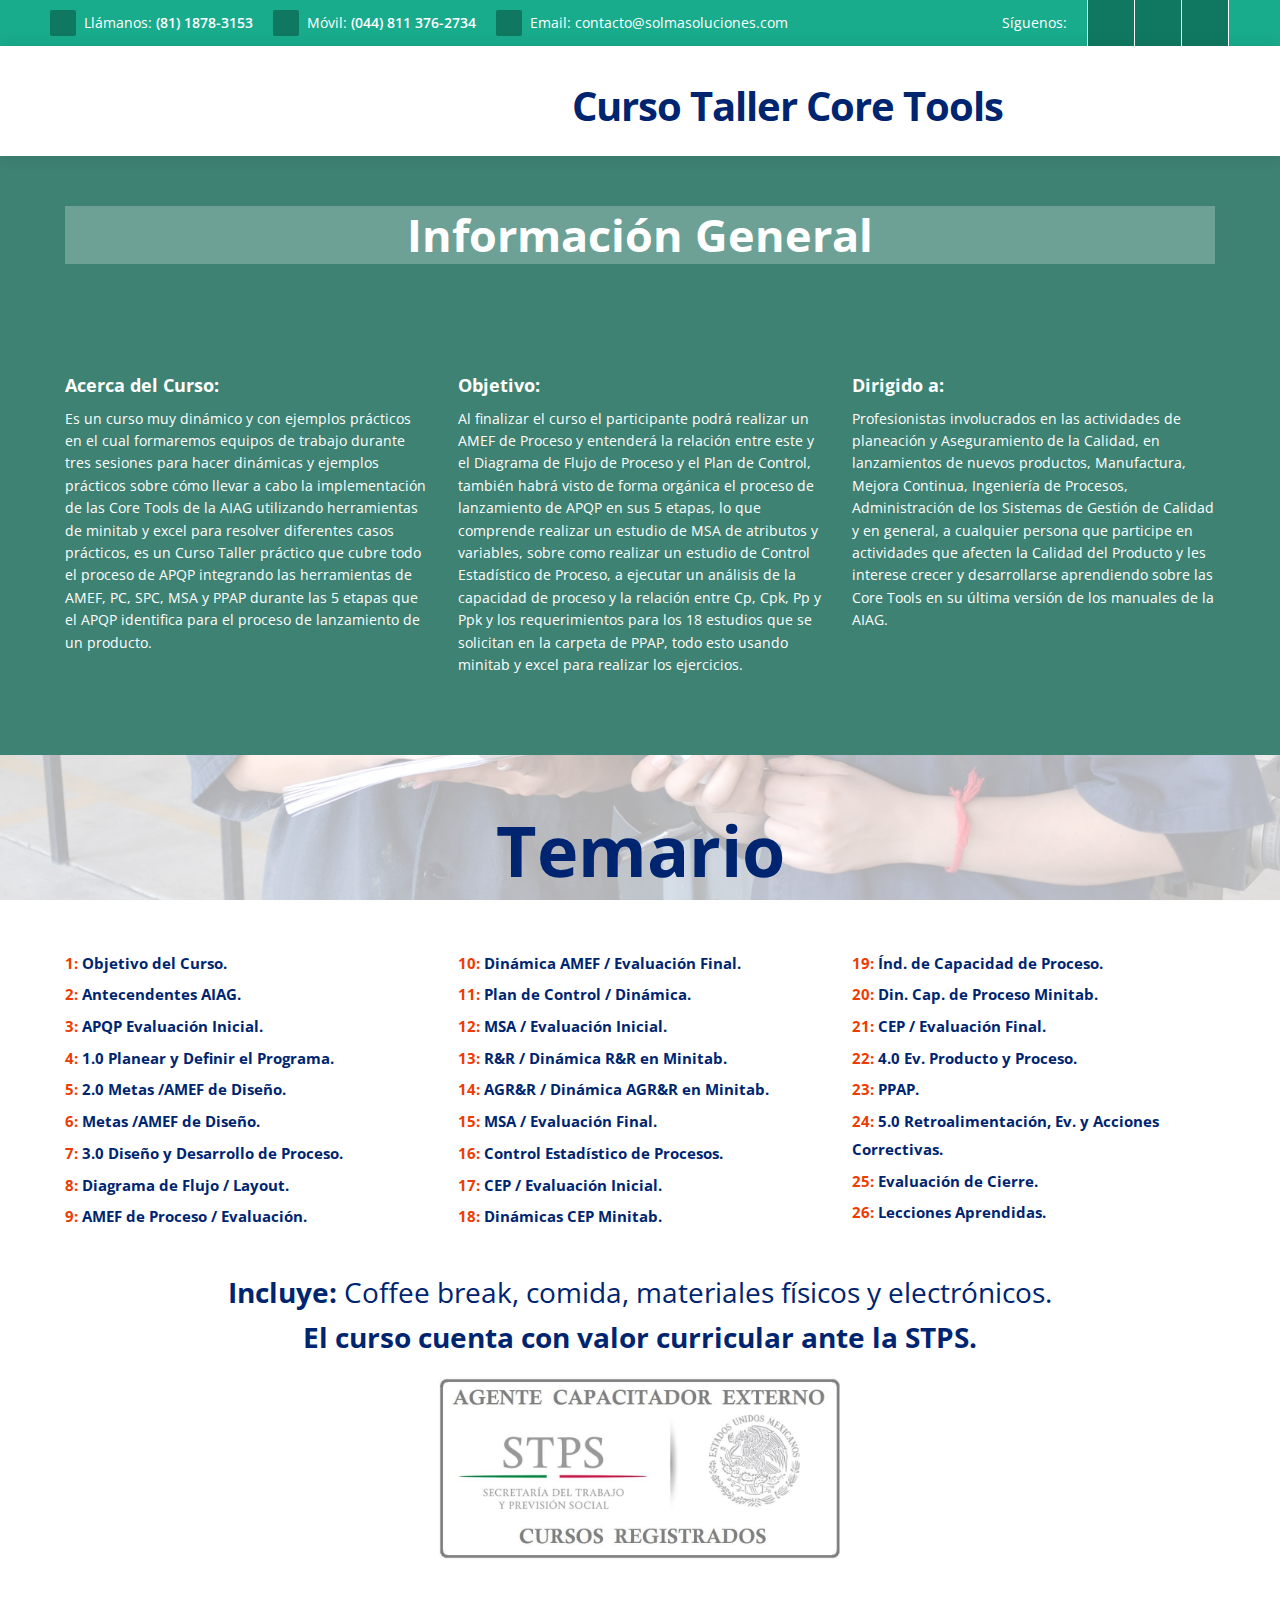
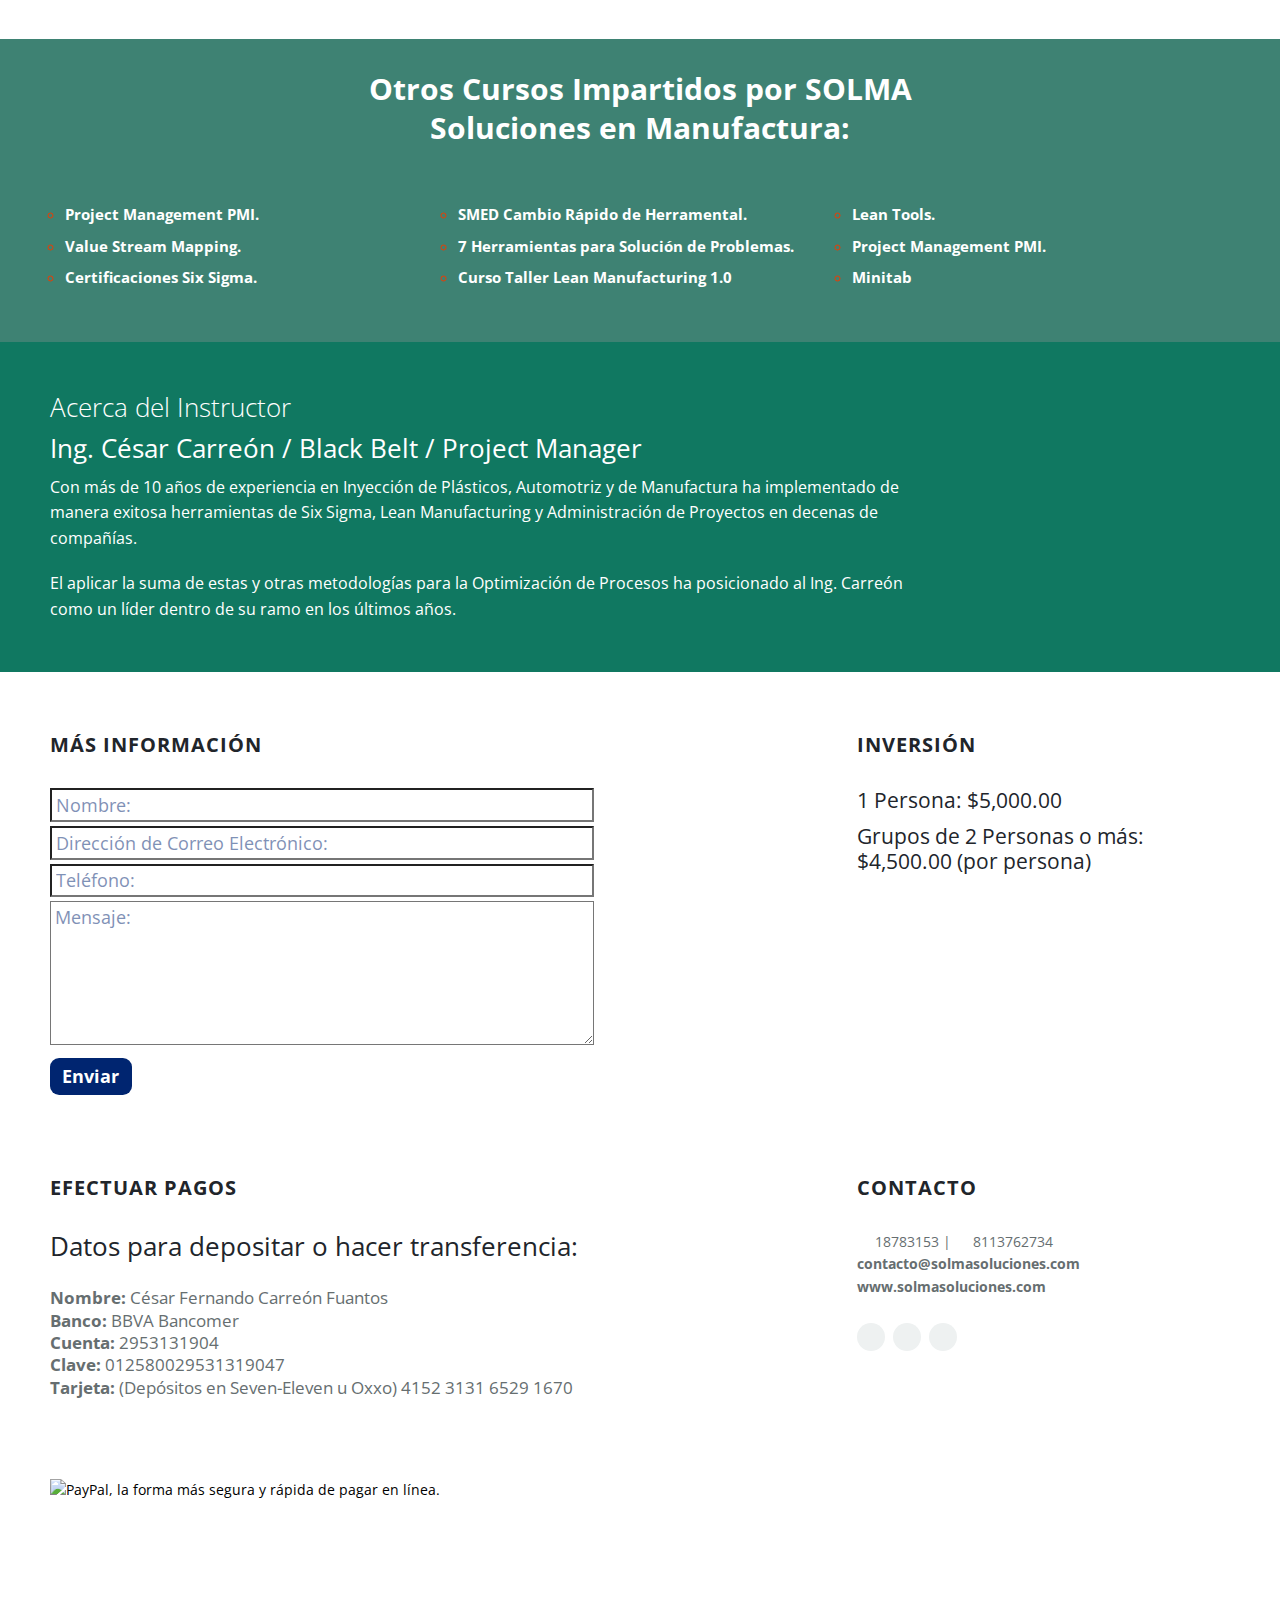
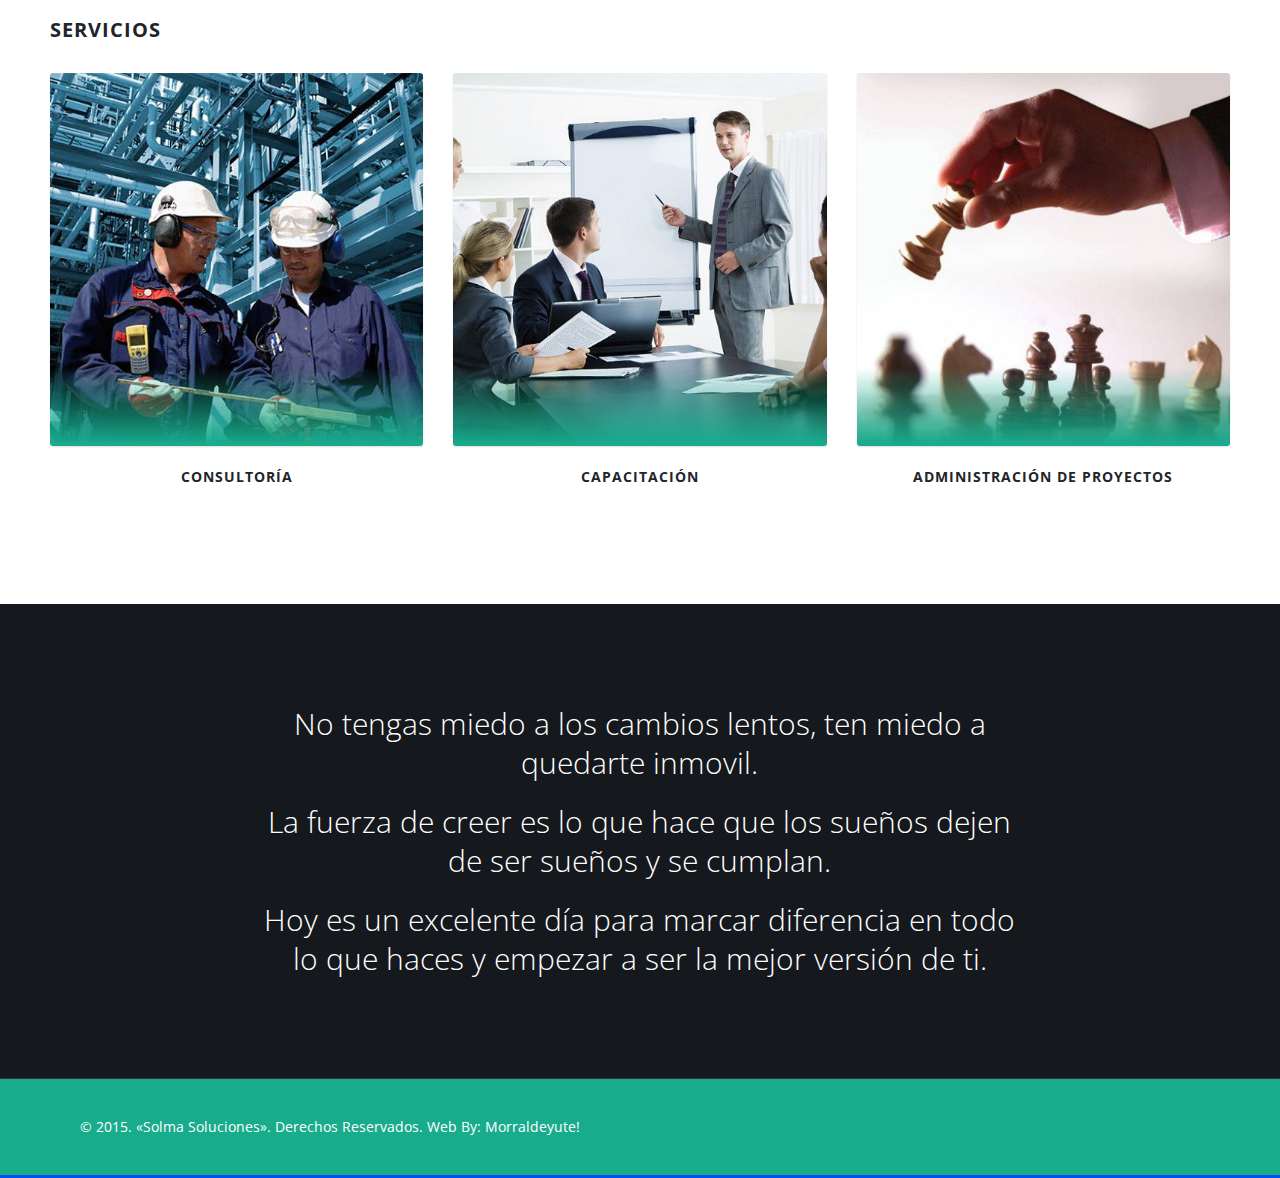
==== commit a6c06eb5: "Forma Paypal" ====
--- a/index.html
+++ b/index.html
@@ -414,8 +414,22 @@
 				<img src="solma-soluciones/logo-oxxo.png" alt="">
 				<img src="solma-soluciones/logo-seven.png" alt="">
 
-			</div>
-			<div class="pi-col-sm-4">
+				<form style="margin-top:20px;" action="https://www.paypal.com/cgi-bin/webscr" method="post" target="_top">
+
+				<input type="hidden" name="cmd" value="_s-xclick">
+
+				<input type="hidden" name="hosted_button_id" value="4VPSWPEQDWYCA">
+
+				<input type="image" src="https://www.paypalobjects.com/es_XC/MX/i/btn/btn_buynowCC_LG.gif" border="0" name="submit" alt="PayPal, la forma más segura y rápida de pagar en línea.">
+
+				<img alt="" border="0" src="https://www.paypalobjects.com/es_XC/i/scr/pixel.gif" width="1" height="1">
+
+				</form>
+
+			</div>
+			<div class="pi-col-sm-4">
+
+
 
 				<h2 class="h4 pi-has-bg pi-weight-700 pi-uppercase pi-letter-spacing pi-margin-bottom-30">
 					Contacto
